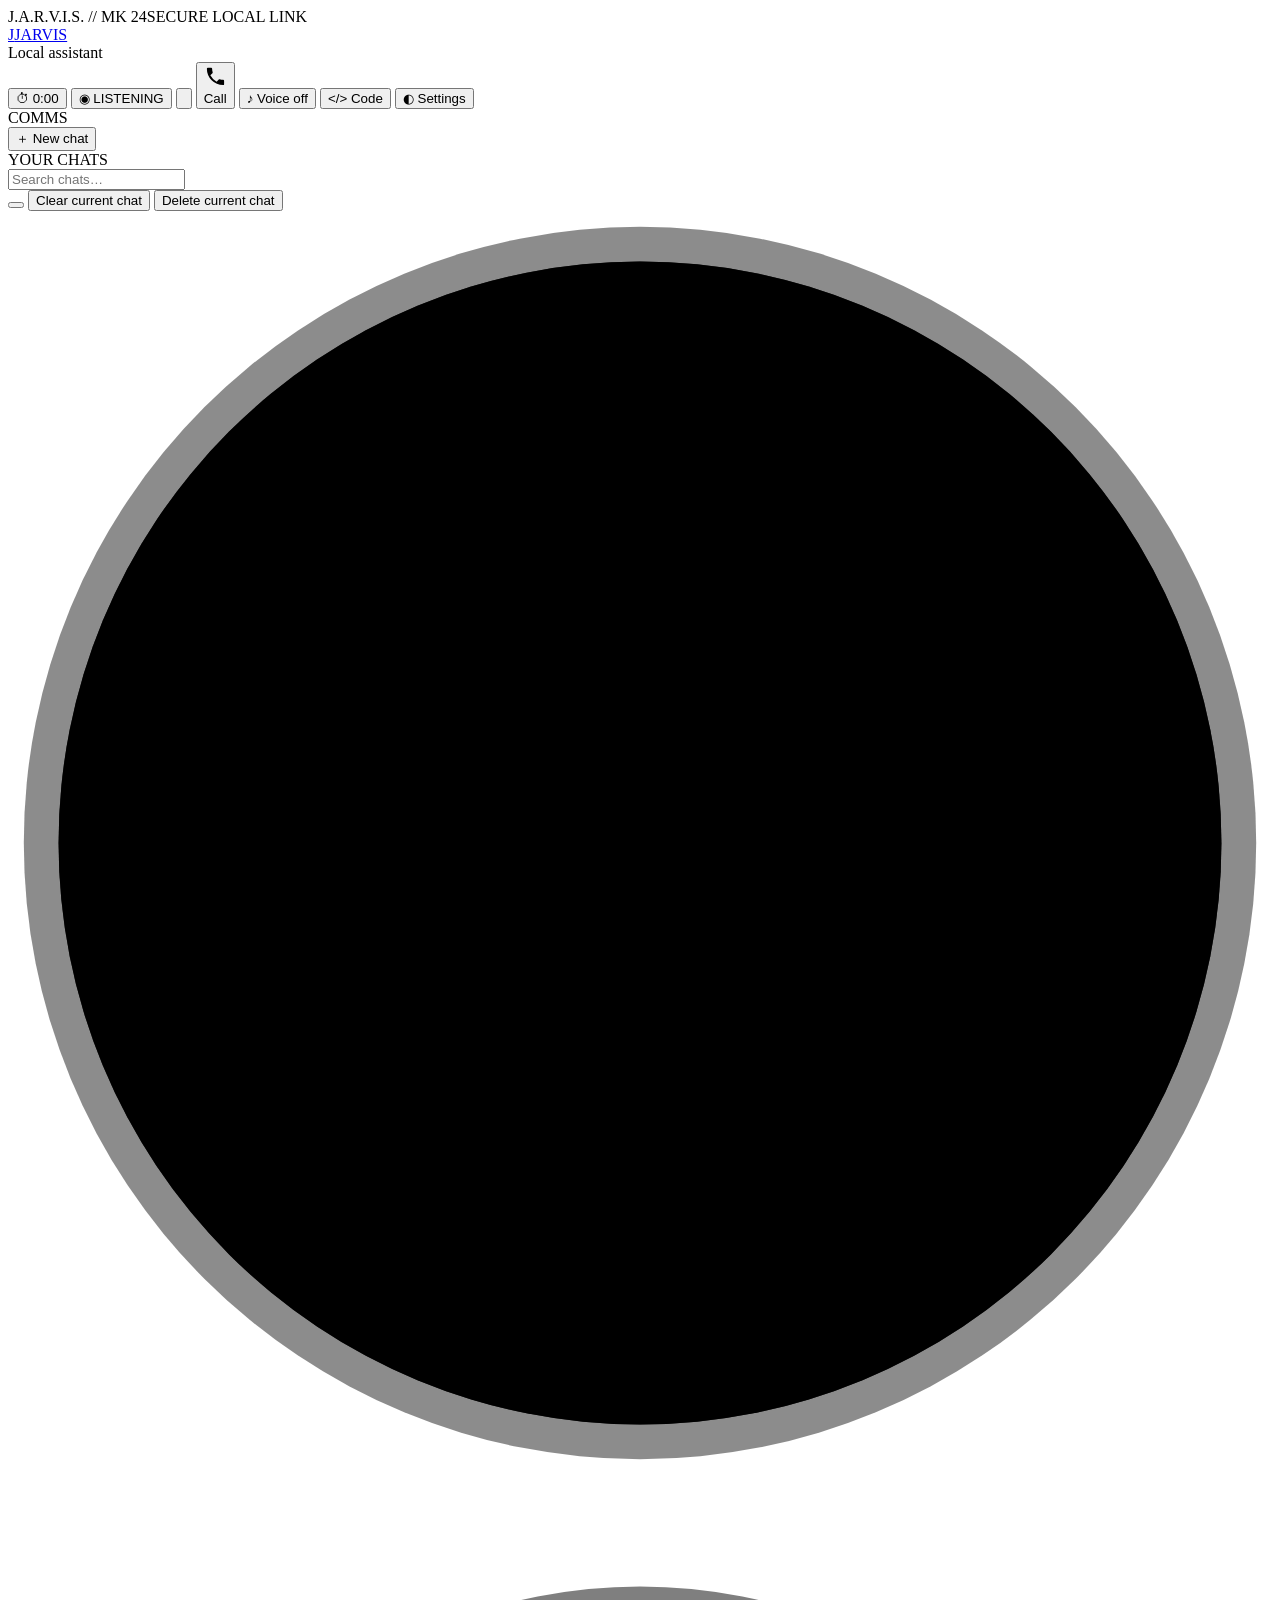
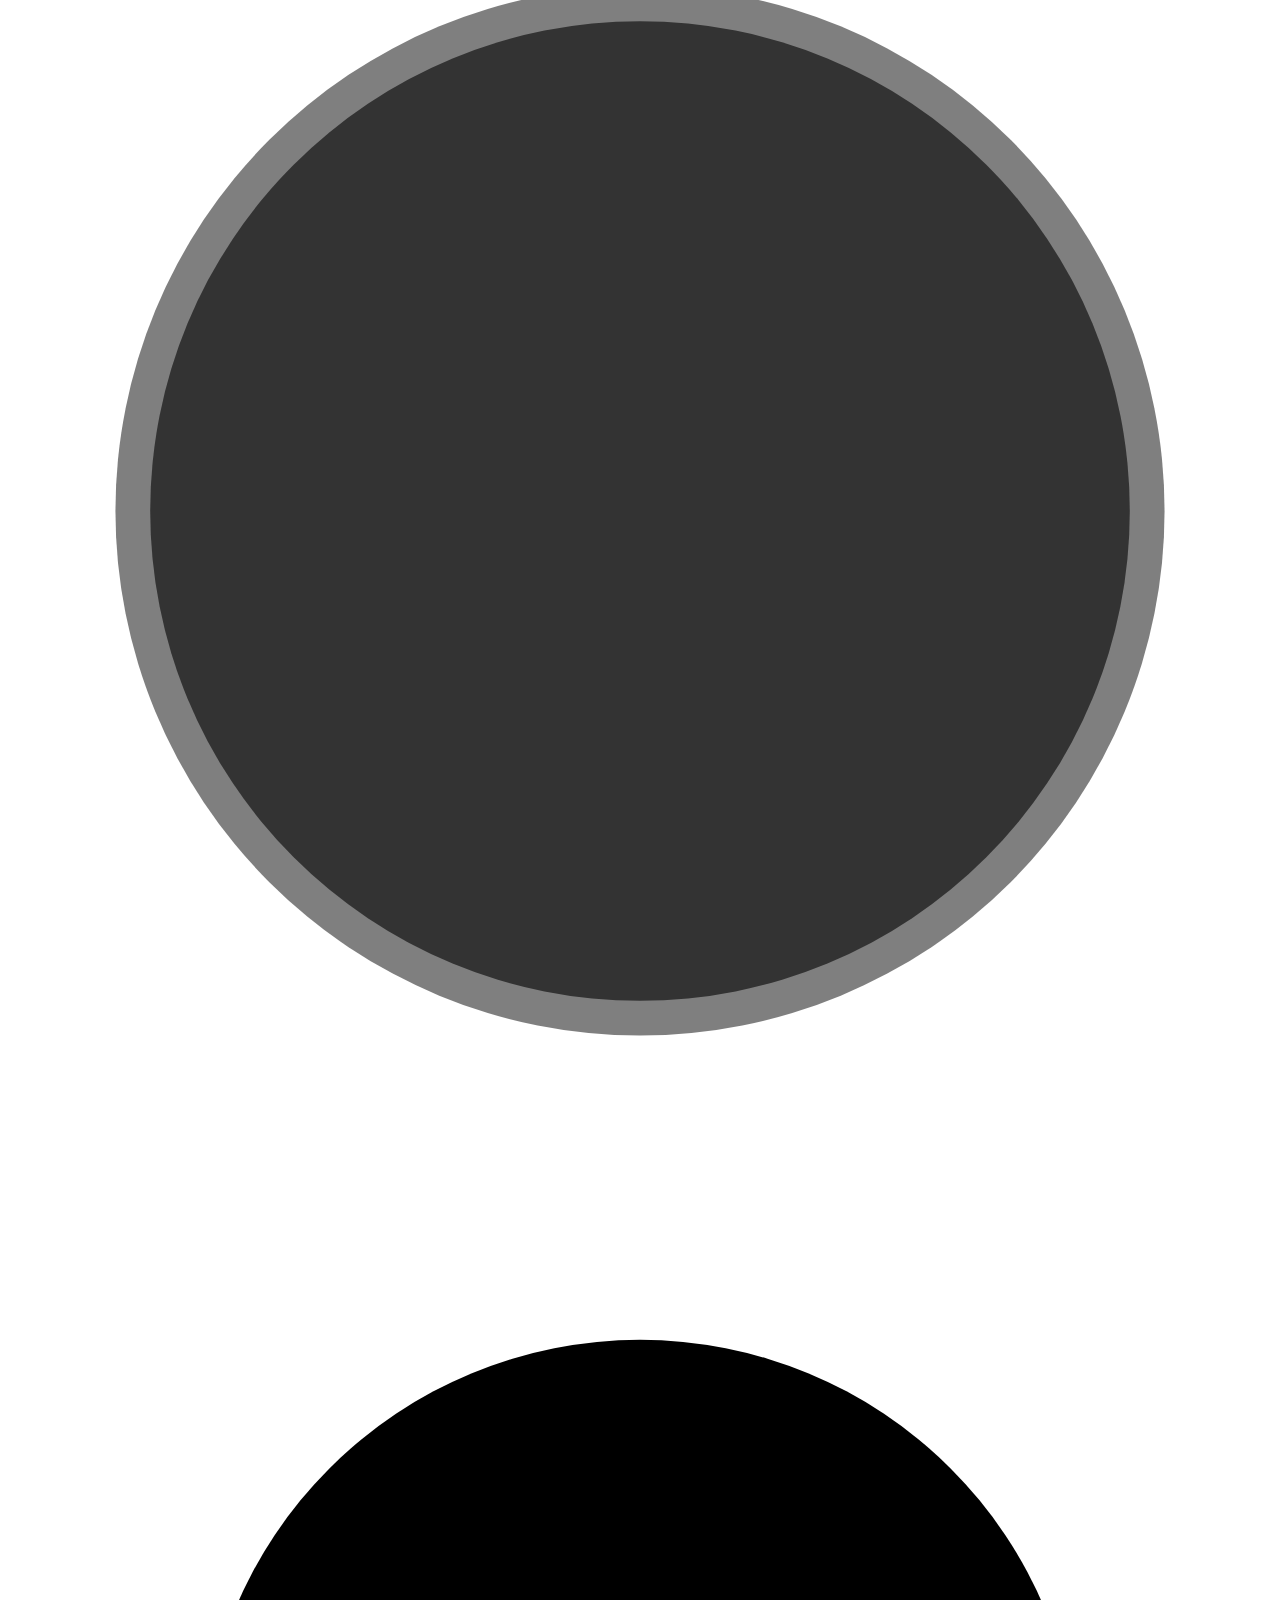
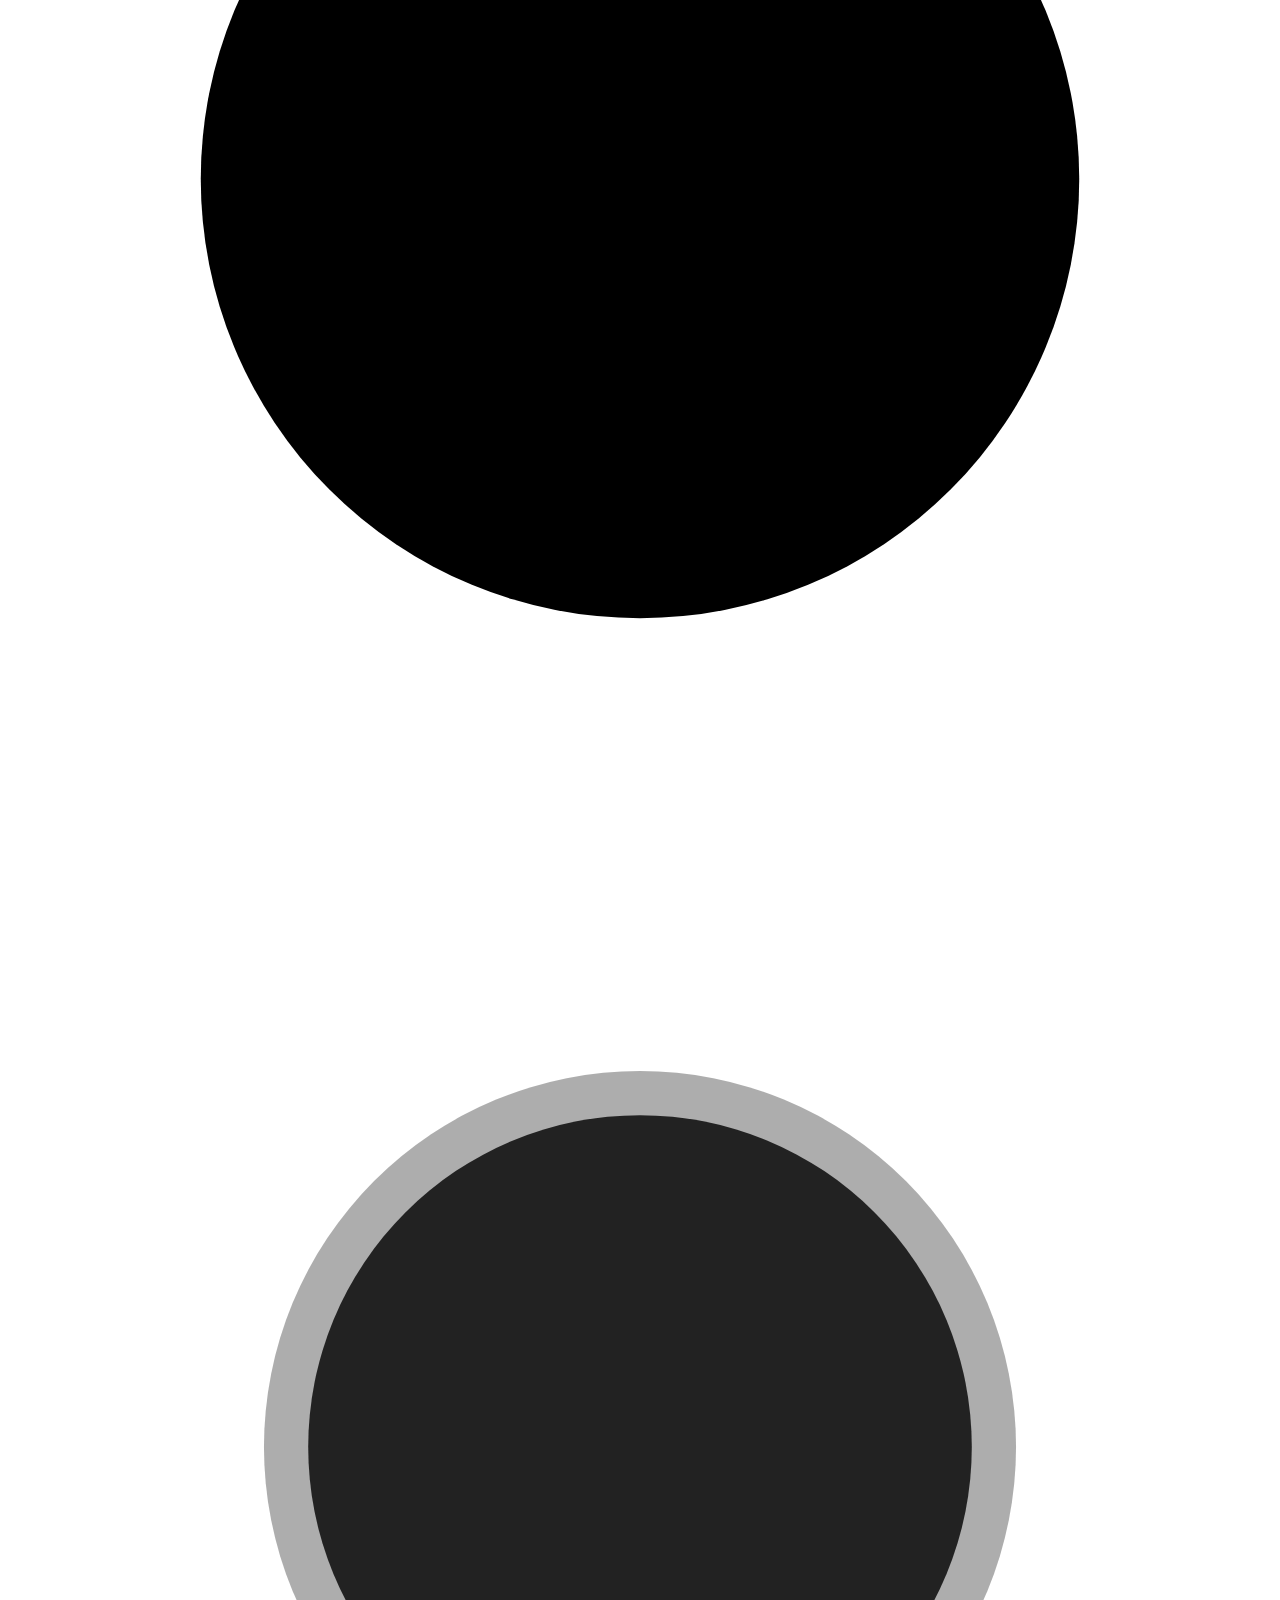
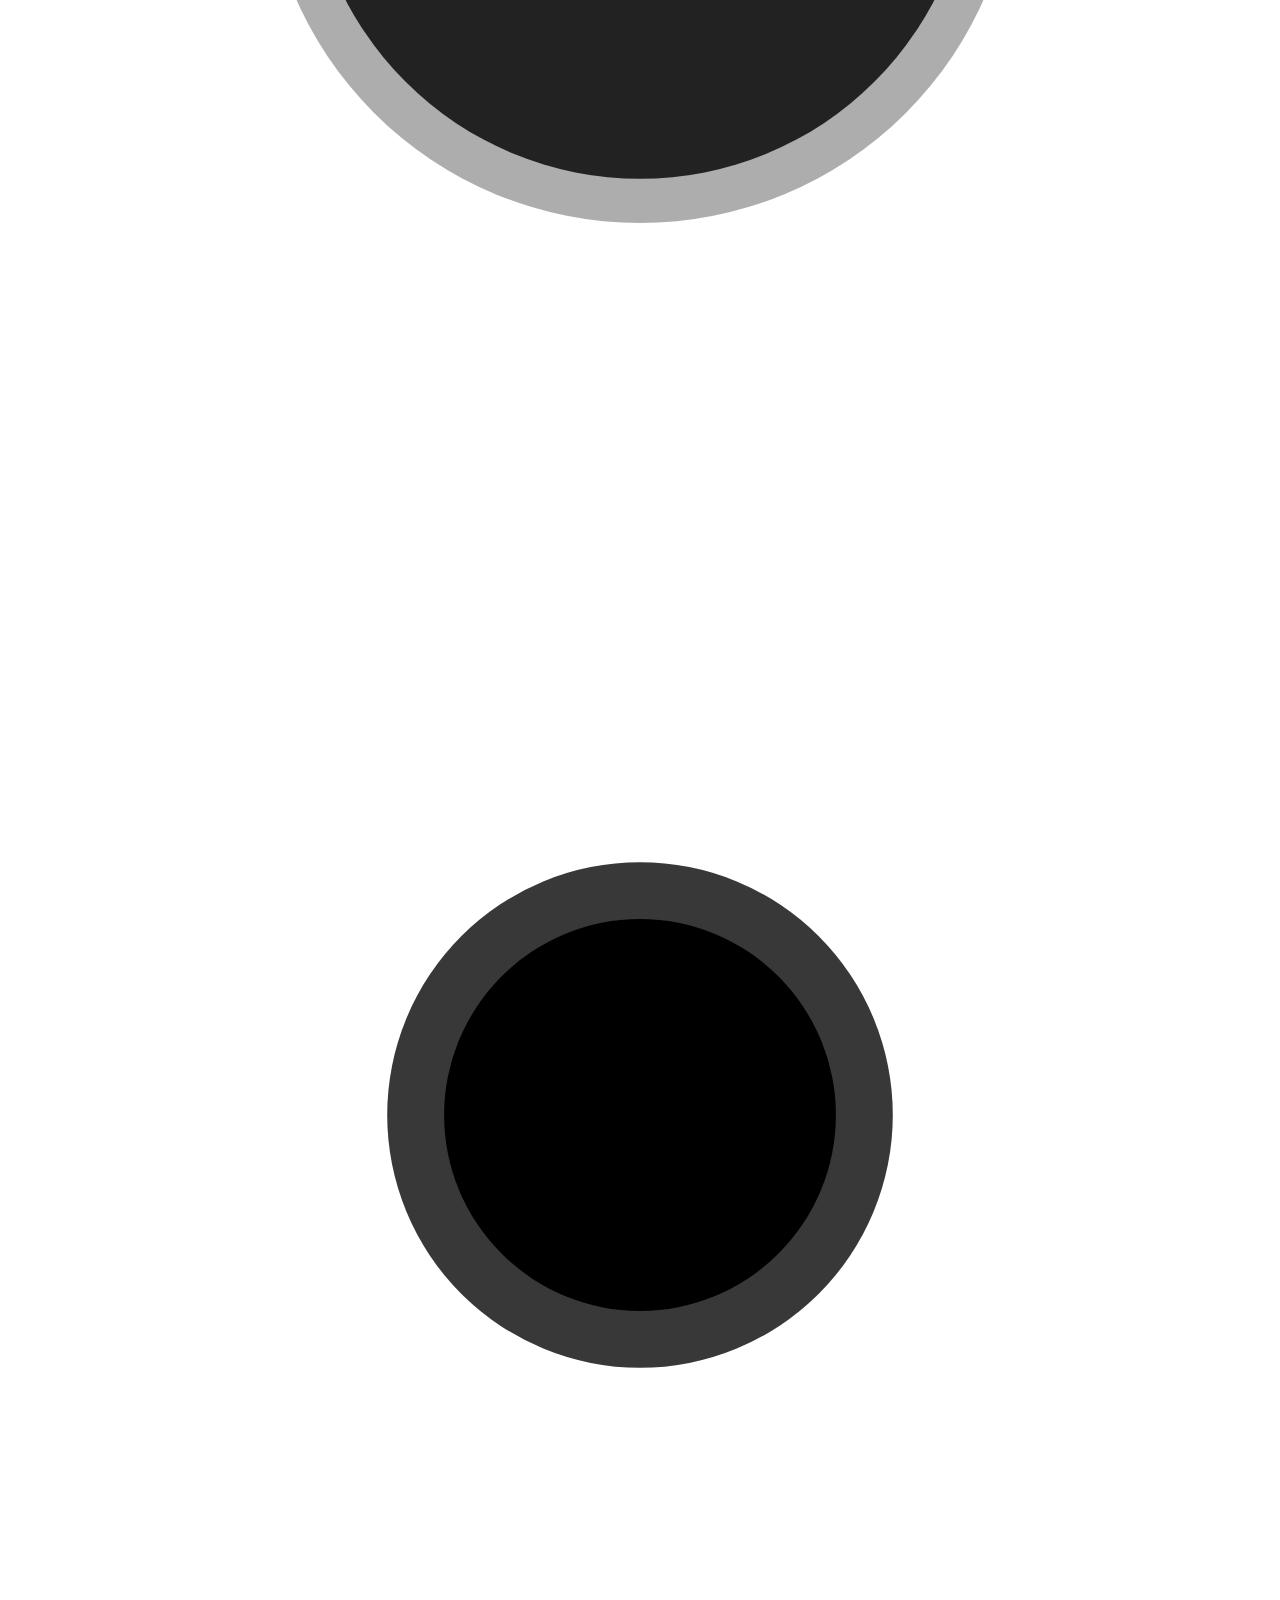
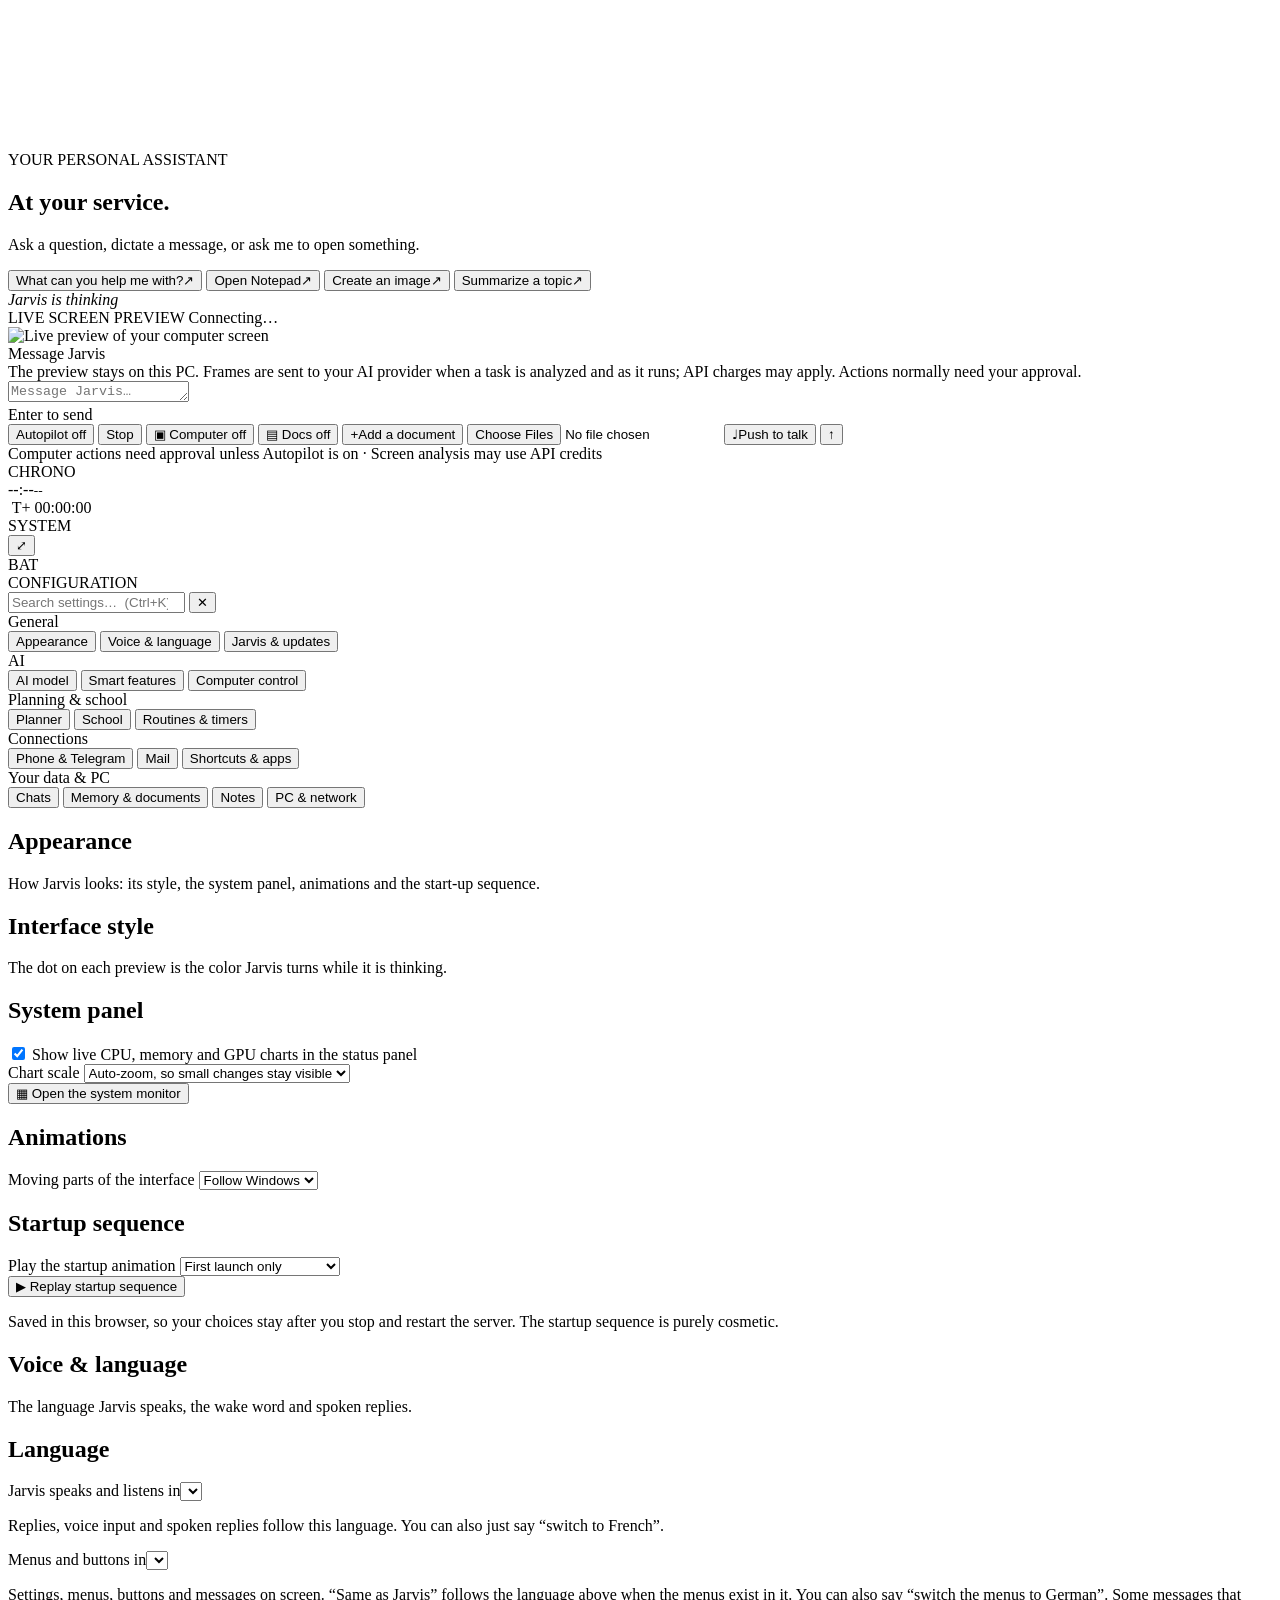
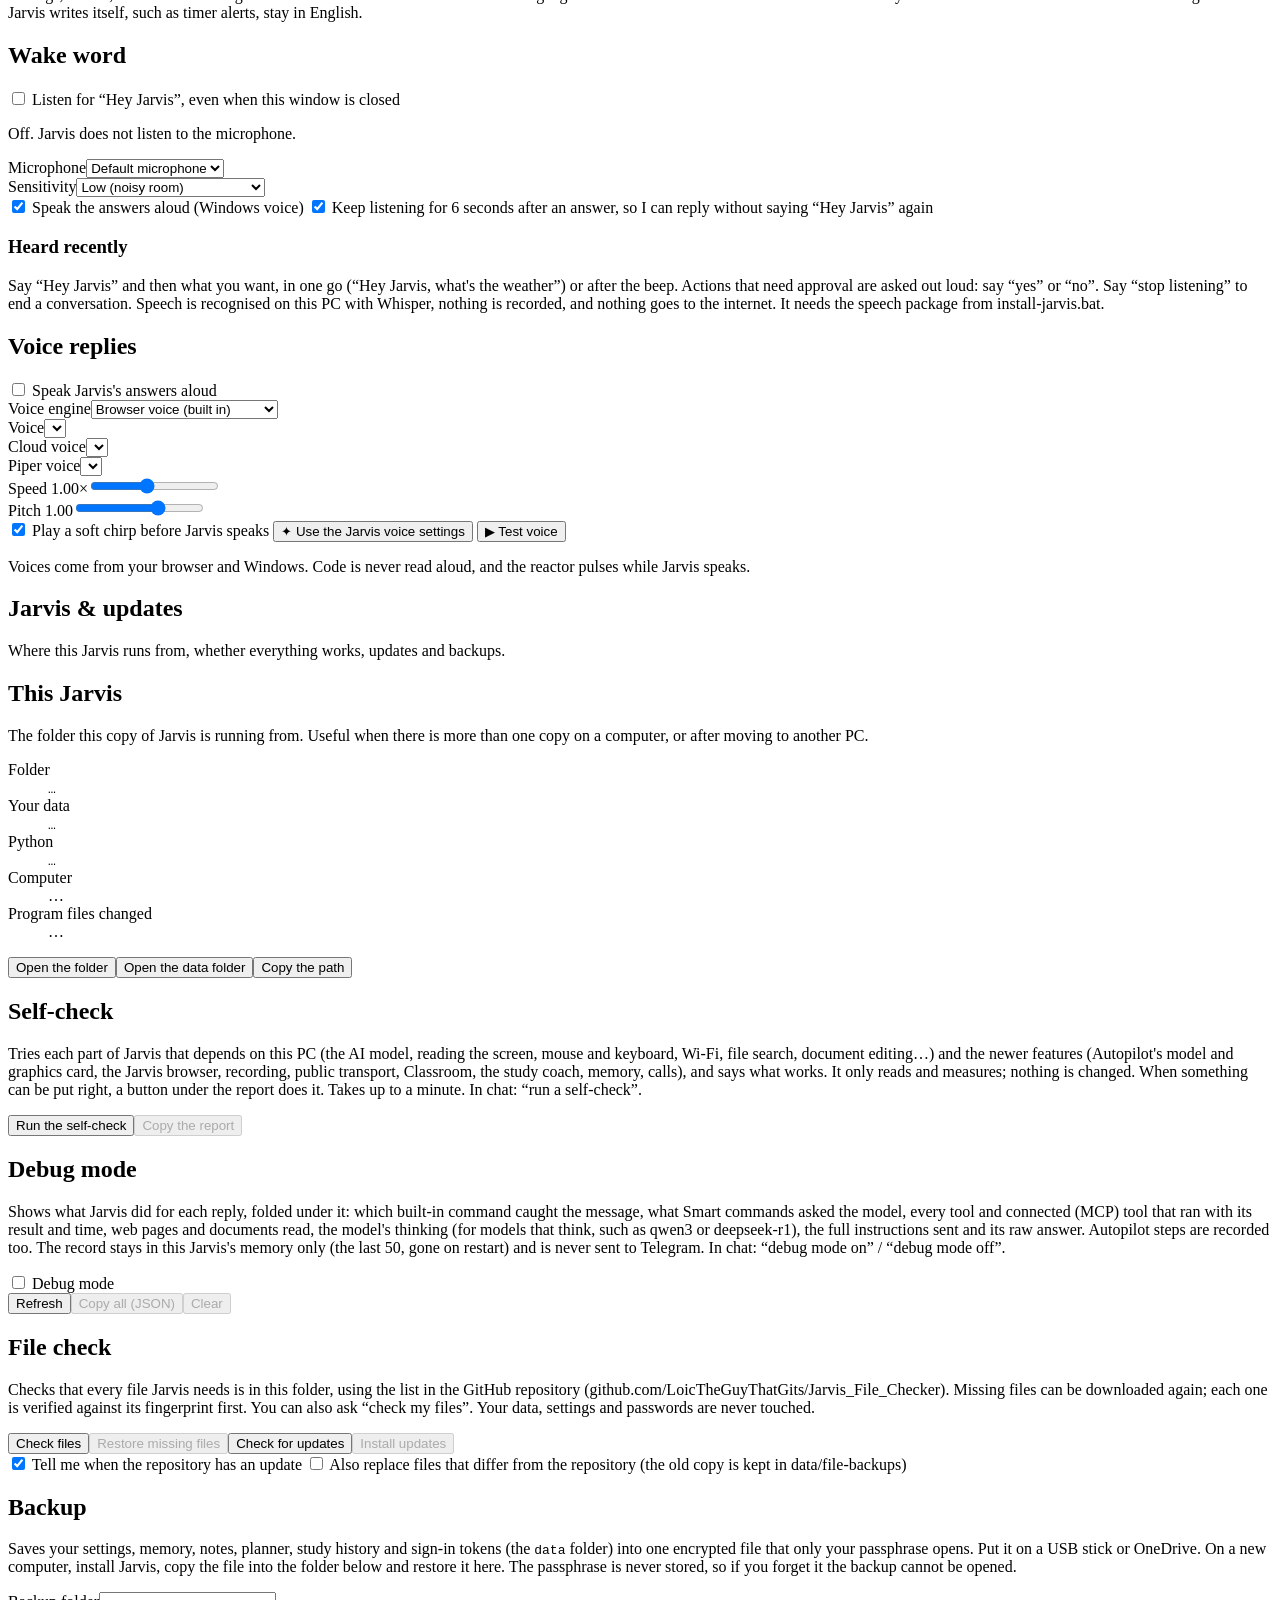
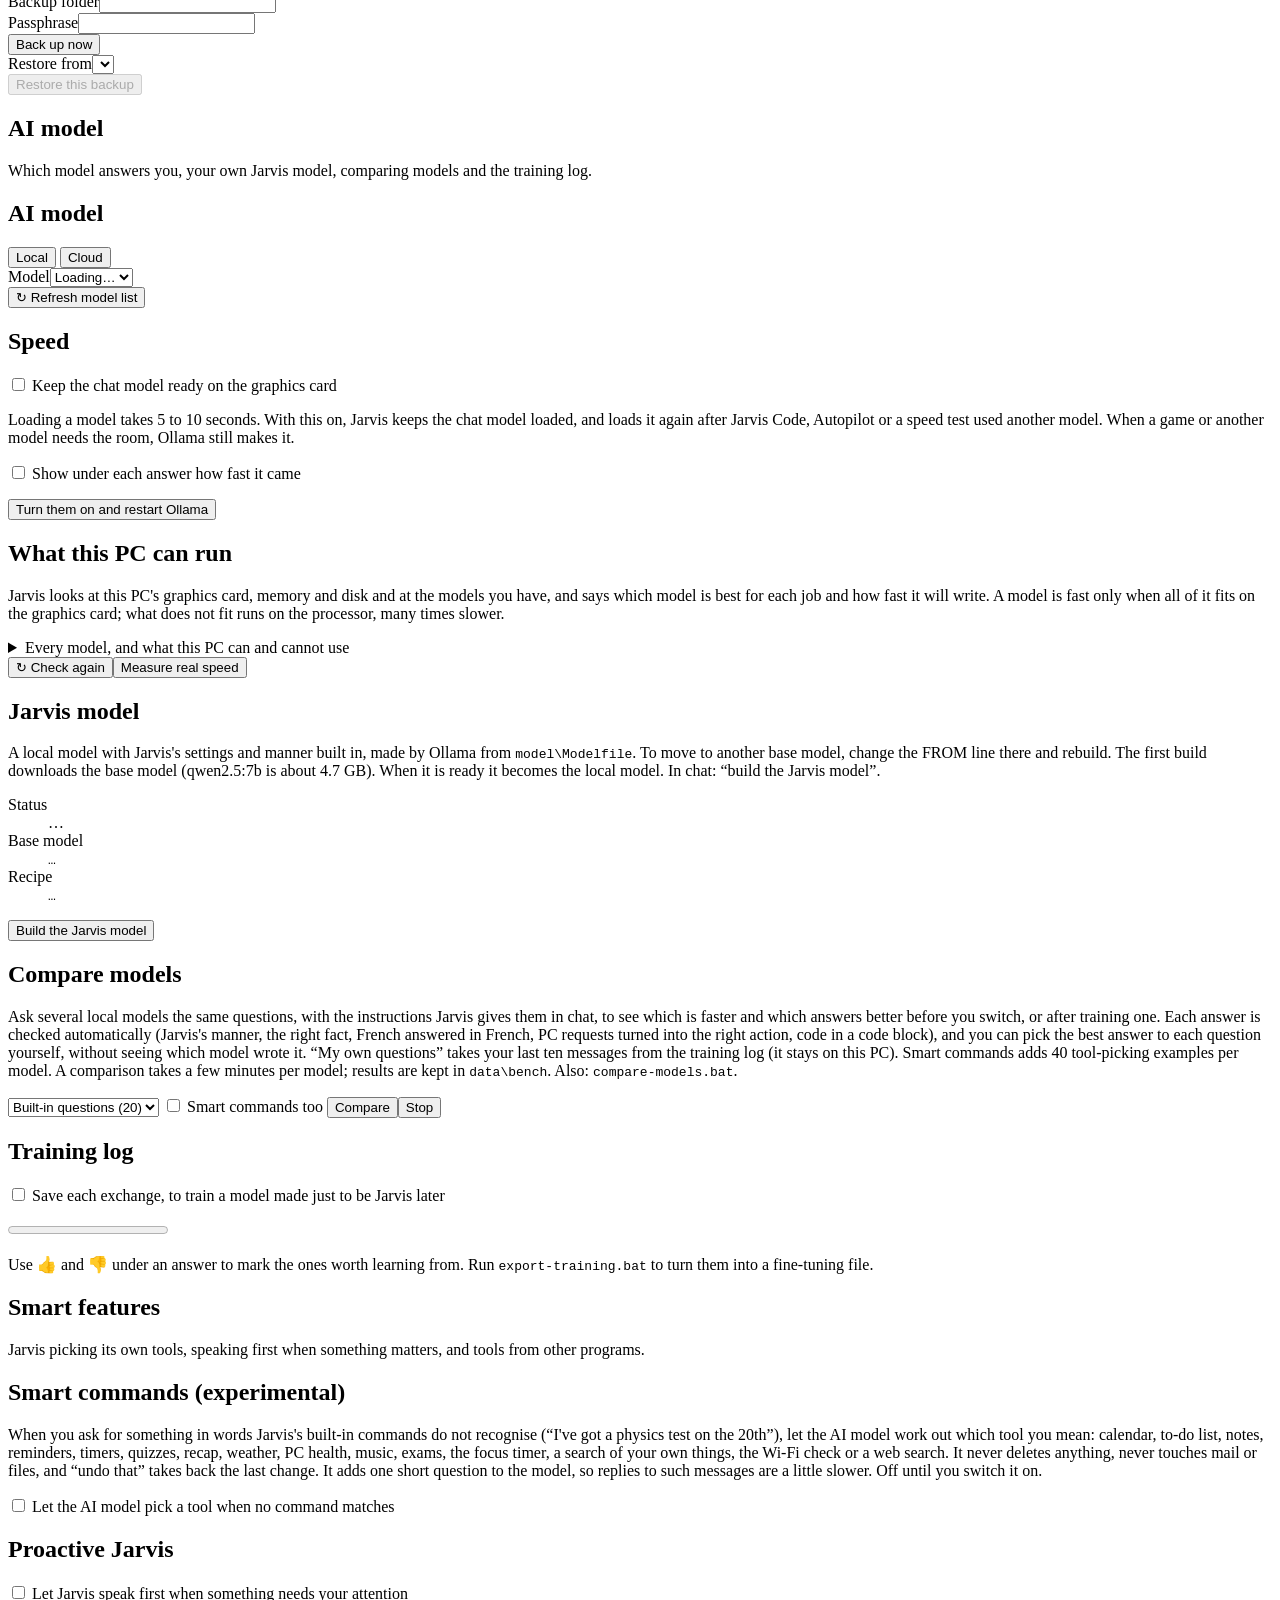
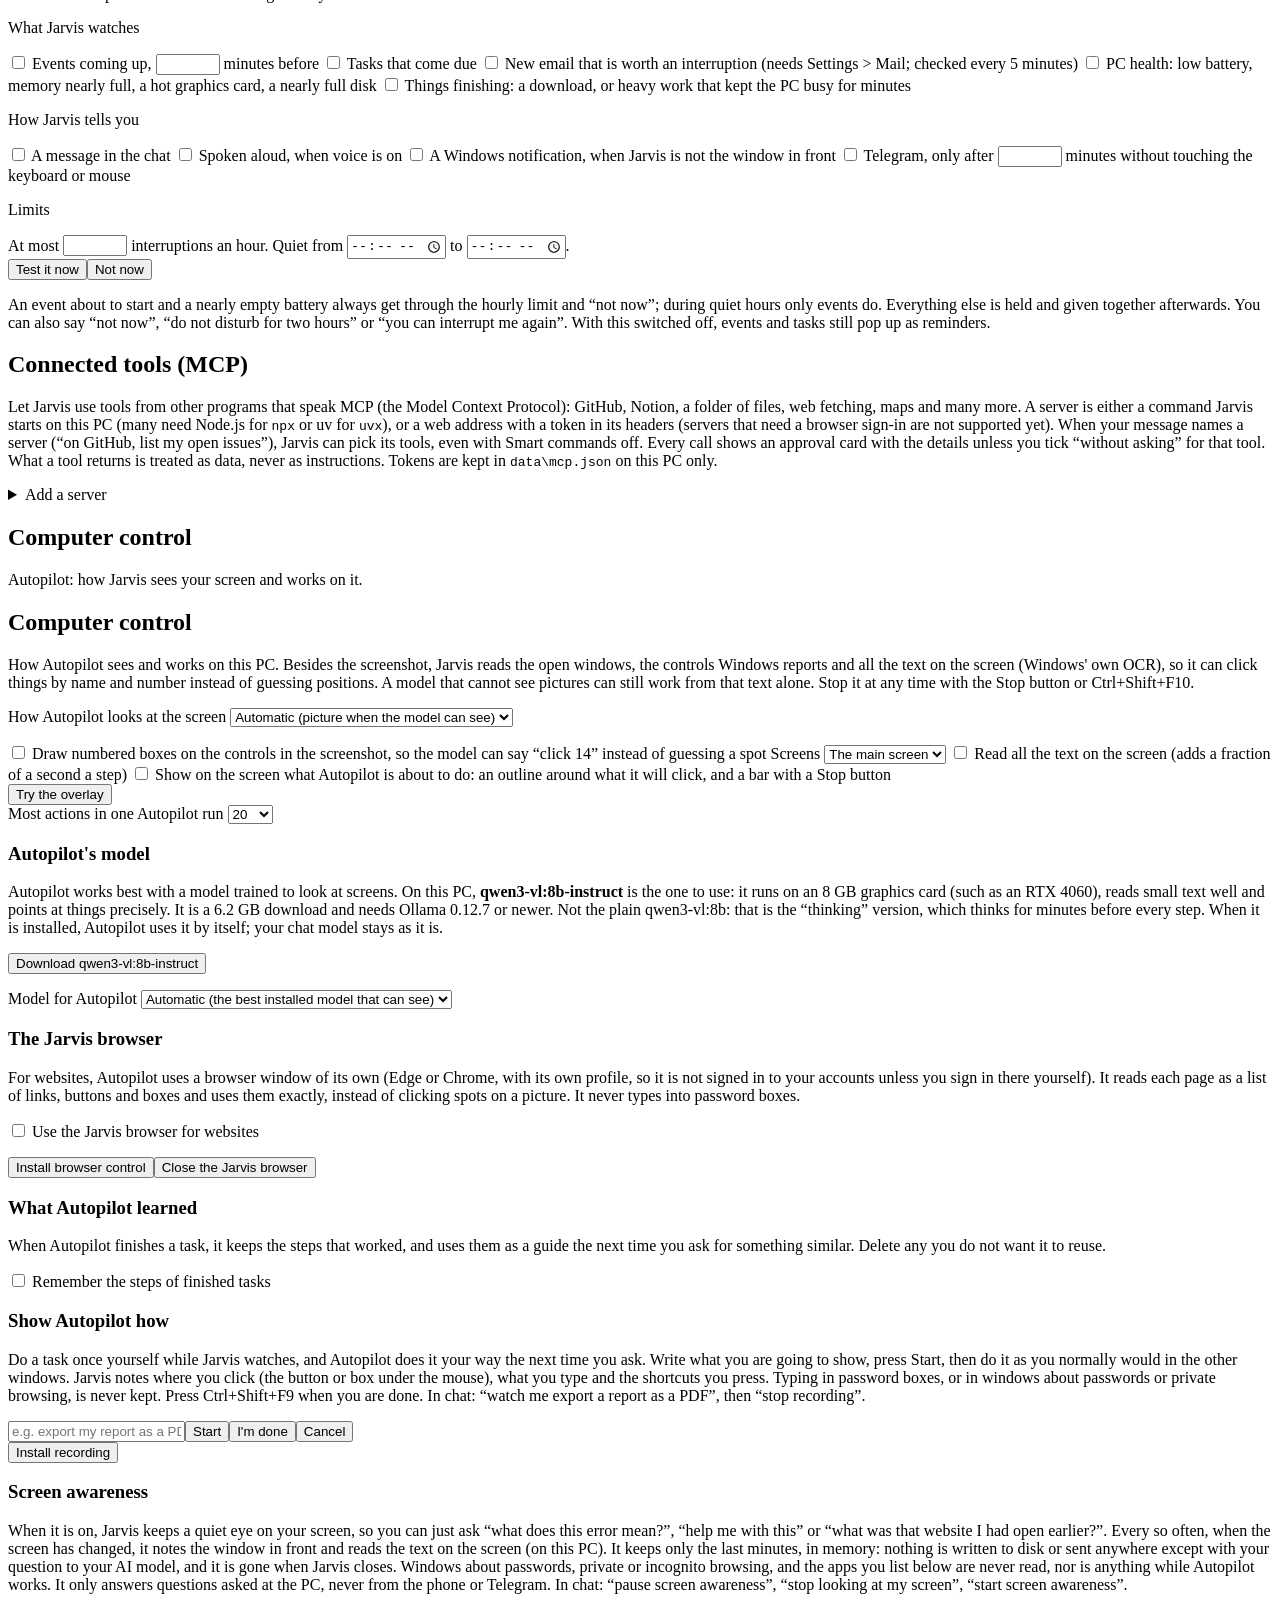
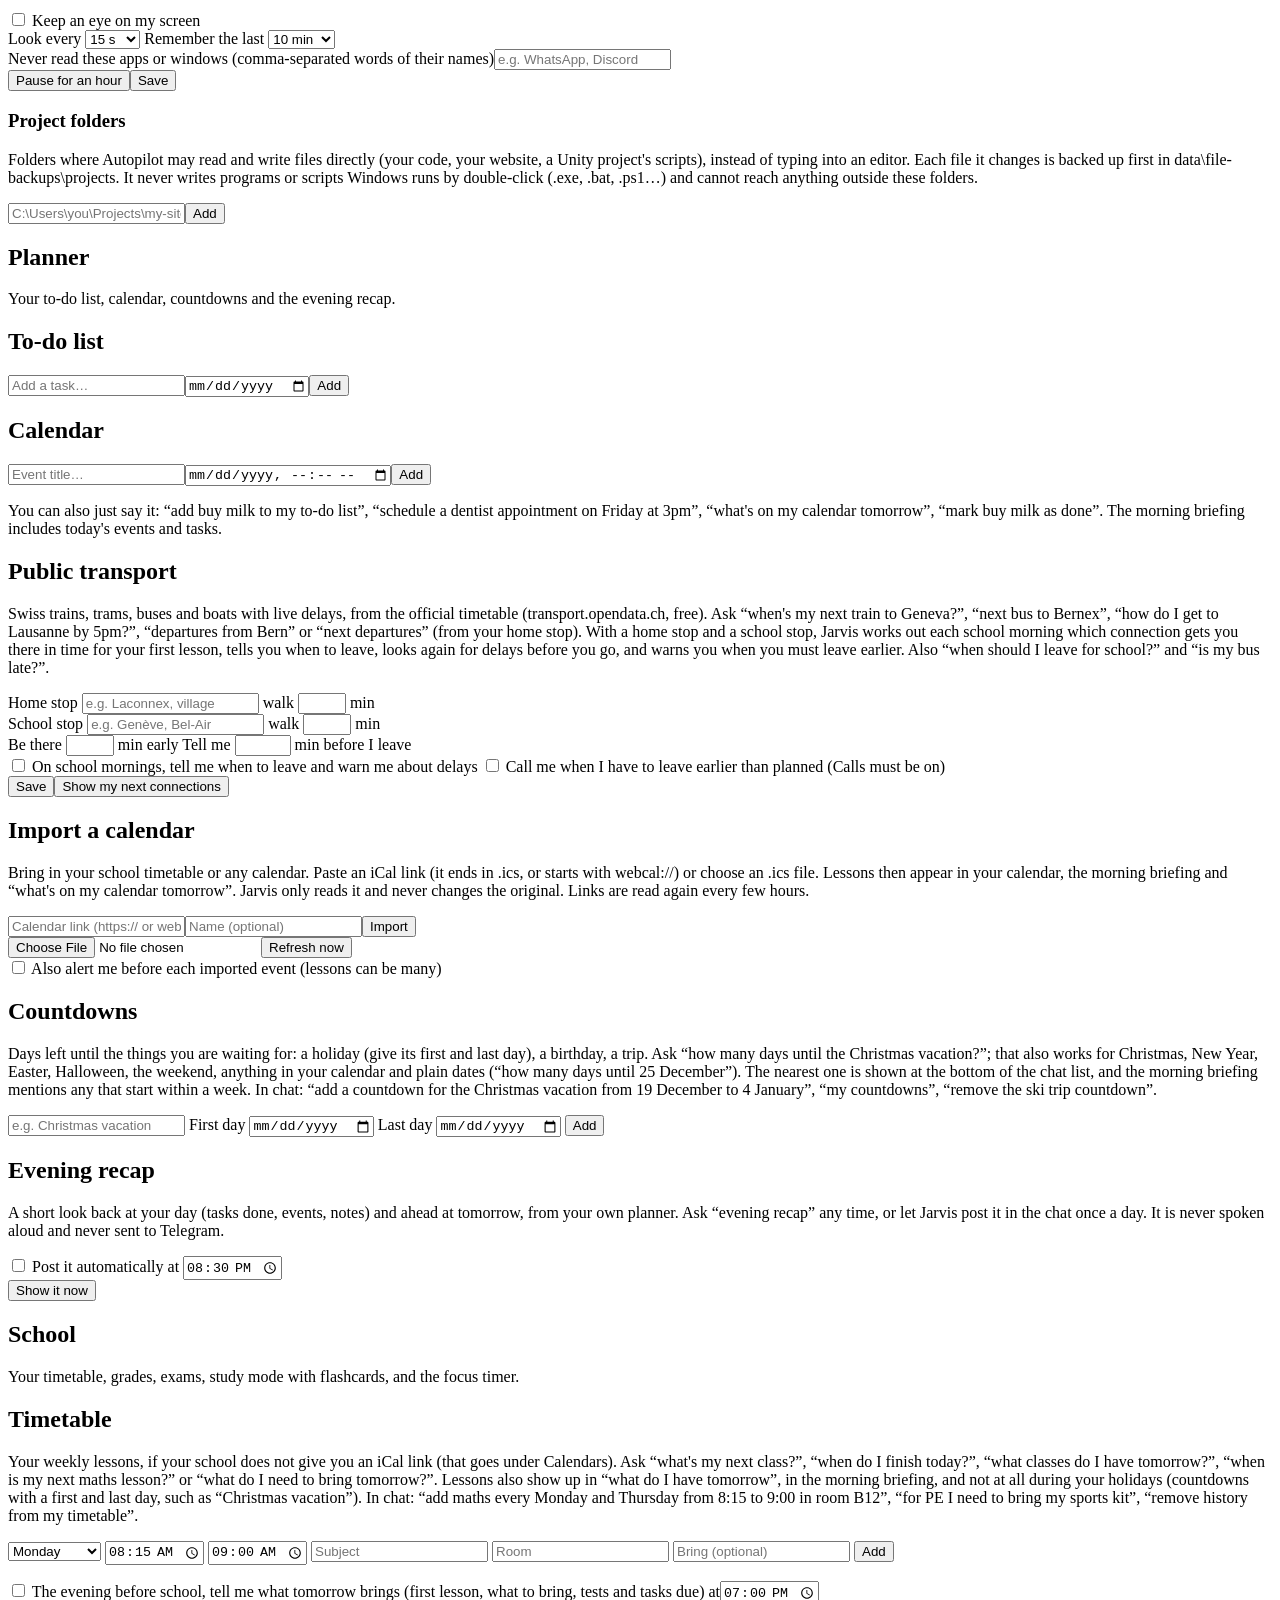
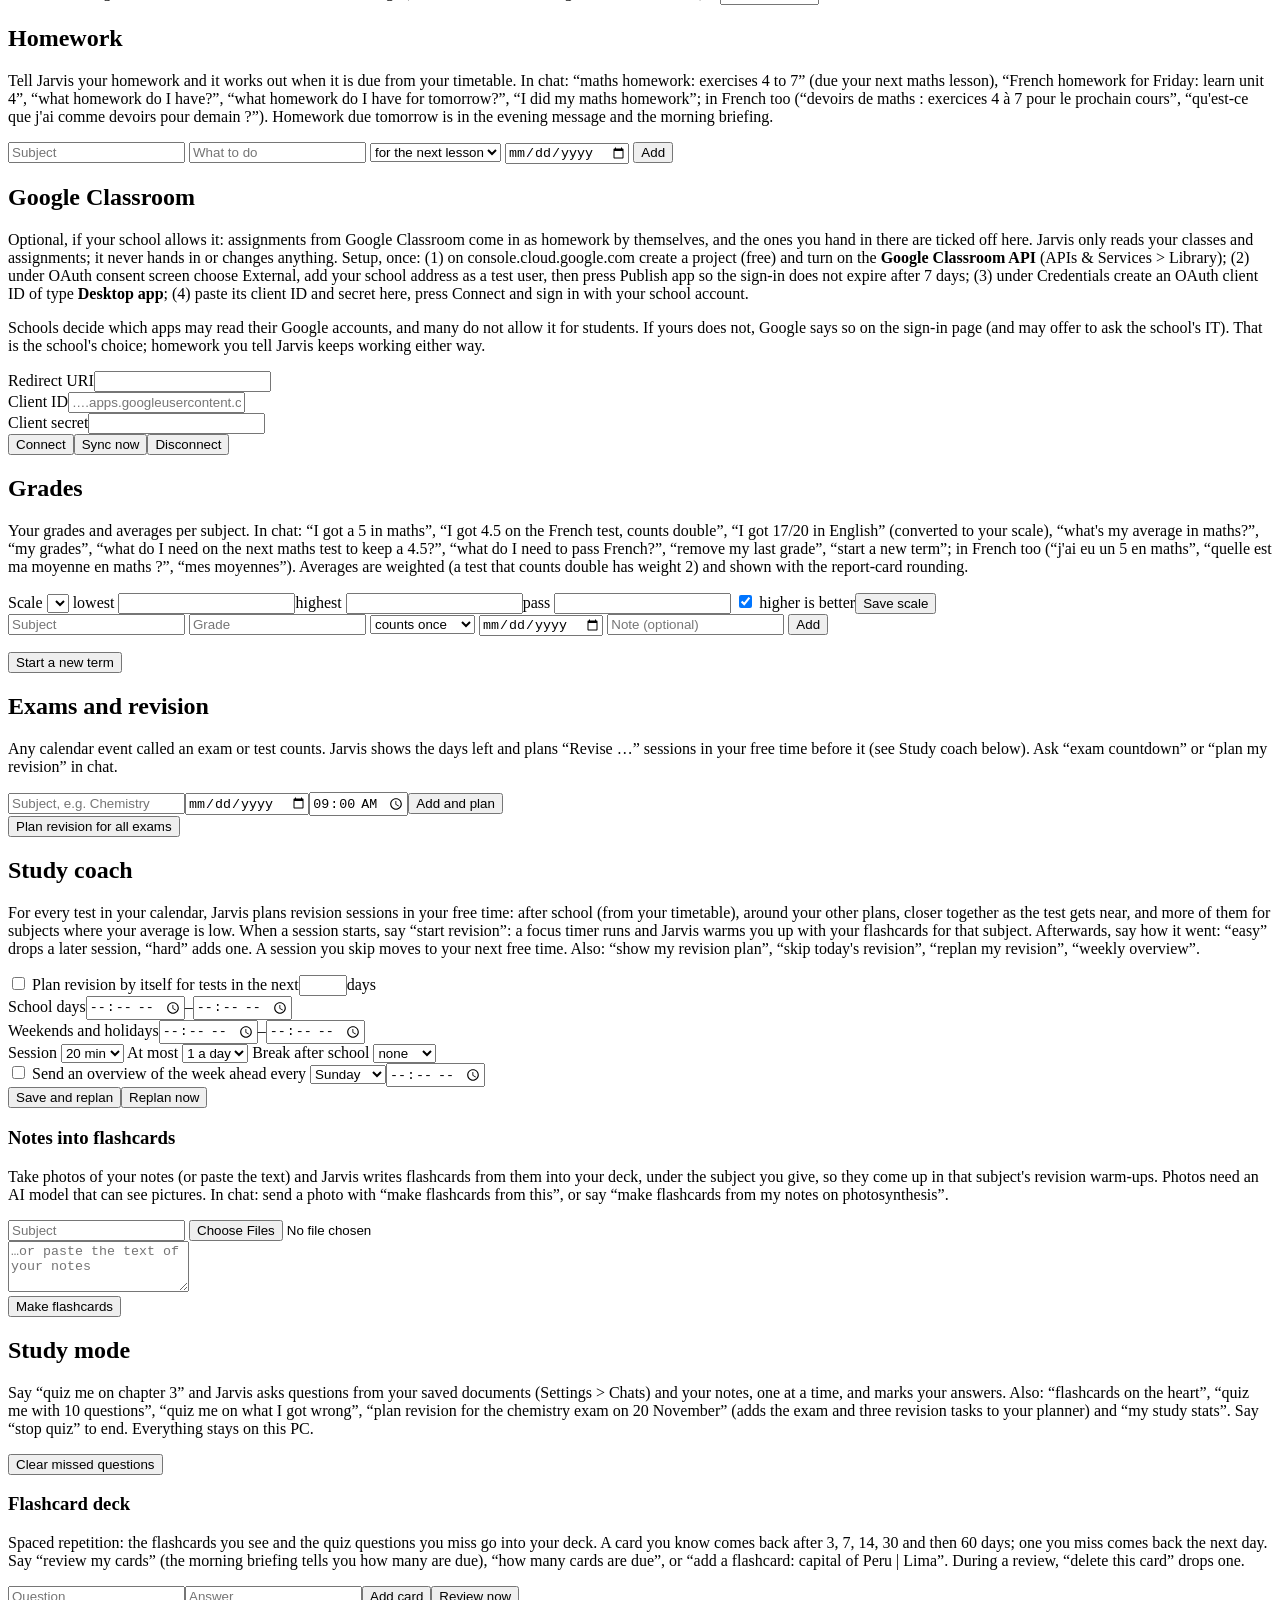
==== web/index.html @ c26b1387 "Speed: keep the chat model loaded, Ollama flash attention and 8-bit cache, stable prompt start so Ol" ====
<!doctype html>
<html lang="en">
<head>
  <meta charset="utf-8">
  <meta name="viewport" content="width=device-width, initial-scale=1">
  <meta name="theme-color" content="#02070d">
  <link rel="icon" href="/icons/jarvis.png" type="image/png">
  <title>Jarvis</title>
  <script>
    /* Runs before first paint: apply the saved theme and decide whether the startup sequence plays. */
    window.JARVIS_ADDRESS = "__ADDRESS__";
    (function () {
      try {
        var d = document.documentElement, get = function (k) { return localStorage.getItem(k); };
        var theme = get('jarvis-theme-v1'); if (theme) d.setAttribute('data-theme', theme);
        var mode = get('jarvis-boot-mode') || 'first', id = '__BOOT_ID__';
        var play = mode === 'every' ? get('jarvis-boot-id') !== id : mode === 'first' ? !get('jarvis-boot-seen') : false;
        /* Windows "Animation effects" off makes the page still, unless Settings > Look > Animations says otherwise. */
        var motion = get('jarvis-motion'); if (motion === 'always') d.setAttribute('data-motion', 'always');
        if (motion !== 'always' && window.matchMedia && matchMedia('(prefers-reduced-motion: reduce)').matches) play = false;
        if (play) d.setAttribute('data-boot', 'play');
        window.__bootId = id;
      } catch (e) {}
    })();
  </script>
  <link rel="preconnect" href="https://fonts.googleapis.com">
  <link rel="preconnect" href="https://fonts.gstatic.com" crossorigin>
  <link href="https://fonts.googleapis.com/css2?family=Orbitron:wght@400;500;600;700&family=Rajdhani:wght@400;500;600&family=Share+Tech+Mono&display=swap" rel="stylesheet">
  <link rel="stylesheet" href="/css/app.css">
  <script>try{if((localStorage.getItem('jarvis-ui-lang')||'en')!=='en')document.documentElement.classList.add('i18n-pending')}catch(e){}</script>
</head>
<body>
  <div class="hud-bg" aria-hidden="true"><i></i><i></i></div>
  <div class="hud-frame" aria-hidden="true"><span>J.A.R.V.I.S. // MK 24</span><span>SECURE LOCAL LINK</span></div>
  <div class="shell">
    <header class="topbar">
      <a class="brand" href="/" aria-label="Jarvis home"><span class="brand-mark" aria-hidden="true">J</span><span>JARVIS</span></a>
      <div class="topbar-right">
        <div class="status"><span class="status-dot"></span><span id="connection">Local assistant</span></div>
        <button type="button" id="timer-chip" class="settings-button timer-chip hidden" title="Active timers and reminders">⏱ <span id="timer-chip-text">0:00</span></button>
        <button type="button" id="wake-chip" class="settings-button wake-chip hidden" title="Listening for “Hey Jarvis”. Click to turn off.">◉ <span id="wake-chip-text">LISTENING</span></button>
        <button type="button" id="aware-badge" class="settings-button aware-badge hidden" title="Screen awareness is on: click to pause it for an hour" aria-label="Screen awareness is on: pause it for an hour"><svg viewBox="0 0 24 24" aria-hidden="true"><path d="M12 5C6.5 5 2.7 9.2 1.5 12c1.2 2.8 5 7 10.5 7s9.3-4.2 10.5-7C21.3 9.2 17.5 5 12 5zm0 11a4 4 0 1 1 0-8 4 4 0 0 1 0 8zm0-6a2 2 0 1 0 0 4 2 2 0 0 0 0-4z"/></svg></button>
        <button type="button" id="call-button" class="settings-button call-button" title="Call Jarvis: talk hands-free, like a phone call"><svg class="call-ico" viewBox="0 0 24 24" aria-hidden="true"><path d="M6.62 10.79a15.05 15.05 0 0 0 6.59 6.59l2.2-2.2a1 1 0 0 1 1.02-.24c1.12.37 2.33.57 3.57.57a1 1 0 0 1 1 1V20a1 1 0 0 1-1 1A17 17 0 0 1 3 4a1 1 0 0 1 1-1h3.5a1 1 0 0 1 1 1c0 1.25.2 2.45.57 3.57a1 1 0 0 1-.25 1.02l-2.2 2.2z"/></svg><span>Call</span></button>
        <button type="button" id="voice-toggle" class="settings-button voice-toggle" aria-pressed="false" title="Speak answers aloud">♪ Voice off</button>
        <button type="button" id="open-code" class="settings-button code-button" title="Jarvis Code: Jarvis builds and fixes code, and checks it in a browser">&lt;/&gt; Code</button>
        <button type="button" id="open-settings" class="settings-button" aria-haspopup="dialog" aria-expanded="false" aria-controls="settings">◐ Settings</button>
      </div>
    </header>

    <div class="workspace">
      <aside class="sidebar hud-panel" aria-label="Chat navigation">
        <div class="panel-title">COMMS</div>
        <button type="button" id="new-chat" class="sidebar-new-chat"><span>＋</span> New chat</button>
        <div class="sidebar-label">YOUR CHATS</div>
        <input type="search" id="chat-search" class="chat-search" placeholder="Search chats…" aria-label="Search chats" autocomplete="off">
        <nav id="chat-list" class="chat-list" aria-label="Saved chats"></nav>
        <div class="sidebar-bottom">
          <button type="button" id="countdown-chip" class="countdown-chip hidden" title="Your next countdown. Click to see them all."><span class="countdown-days" id="countdown-days"></span><span class="countdown-name" id="countdown-name"></span></button>
          <button type="button" id="clear-chat" class="sidebar-clear" title="Clear the current chat">Clear current chat</button>
          <button type="button" id="delete-chat" class="sidebar-delete" title="Delete the current chat and its saved messages">Delete current chat</button>
          <span class="install-mark" id="install-mark" title="The folder Jarvis is running from"></span>
        </div>
      </aside>

      <main class="main-pane">
    <div class="orb-stage" id="orb-stage" aria-hidden="true">
      <div class="reactor">
        <svg class="ring ring-a" viewBox="0 0 400 400"><circle cx="200" cy="200" r="195" stroke-width="1" opacity=".45"/><circle cx="200" cy="200" r="184" stroke-width="8" stroke-dasharray="1.5 8.134" opacity=".7"/><circle cx="200" cy="200" r="184" stroke-width="15" stroke-dasharray="3 286.03"/></svg>
        <svg class="ring ring-b" viewBox="0 0 400 400"><circle cx="200" cy="200" r="166" stroke-width="9" stroke-dasharray="200 30 87.67 30" opacity=".5"/><circle cx="200" cy="200" r="155" stroke-width="1" opacity=".6"/></svg>
        <svg class="ring ring-c" viewBox="0 0 400 400"><circle cx="200" cy="200" r="139" stroke-width="3.5" stroke-dasharray="190 99.03"/></svg>
        <svg class="ring ring-d" viewBox="0 0 400 400"><circle cx="200" cy="200" r="119" stroke-width="15" stroke-dasharray="4 8.46" opacity=".32"/><circle cx="200" cy="200" r="105" stroke-width="1.5" opacity=".8"/></svg>
        <svg class="ring ring-e" viewBox="0 0 400 400"><circle cx="200" cy="200" r="80" stroke-width="22" stroke-dasharray="38 12.265" opacity=".78"/><circle cx="200" cy="200" r="62" stroke-width="2"/></svg>
        <i class="reactor-sweep"></i><i class="reactor-core"></i>
      </div>
      <div class="orb-state"></div>
    </div>

    <section class="hero" id="welcome">
      <div class="eyebrow"><span></span> YOUR PERSONAL ASSISTANT</div>
      <h1>At your service.</h1>
      <p>Ask a question, dictate a message, or ask me to open something.</p>
      <div class="suggestions">
        <button class="suggestion" data-prompt="What can you help me with?">What can you help me with?<span>↗</span></button>
        <button class="suggestion" data-prompt="Open Notepad">Open Notepad<span>↗</span></button>
        <button class="suggestion" data-prompt="Create an image of a tiny cabin under the northern lights, painterly style">Create an image<span>↗</span></button>
        <button class="suggestion" data-prompt="Give me a quick summary of today's top technology news.">Summarize a topic<span>↗</span></button>
      </div>
    </section>

    <section class="conversation" id="conversation" aria-live="polite" aria-label="Conversation"></section>
    <div class="thinking hidden" id="thinking"><span></span><span></span><span></span><i>Jarvis is thinking</i></div>
    <section id="live-screen" class="live-screen hidden" aria-label="Live screen preview">
      <div class="live-screen-heading"><span class="live-indicator"></span> LIVE SCREEN PREVIEW <span id="screen-feed-status">Connecting…</span></div>
      <img id="live-screen-image" alt="Live preview of your computer screen">
    </section>

    <form class="composer" id="composer">
      <label class="sr-only" for="message">Message Jarvis</label>
      <div class="computer-note hidden" id="computer-note">The preview stays on this PC. Frames are sent to your AI provider when a task is analyzed and as it runs; API charges may apply. Actions normally need your approval.</div>
      <textarea id="message" rows="1" placeholder="Message Jarvis…" autocomplete="off"></textarea>
      <div class="composer-tools">
        <span class="hint" id="voice-hint">Enter to send</span>
        <div class="button-group">
          <button type="button" id="autopilot-mode" class="autopilot-toggle hidden" aria-pressed="false" title="Run computer actions without step-by-step approval; stop with Ctrl+Shift+F10">Autopilot off</button>
          <button type="button" id="autopilot-stop" class="autopilot-stop hidden" title="Stop Autopilot">Stop</button>
          <button type="button" id="computer-mode" class="computer-toggle" aria-pressed="false" title="Let Jarvis inspect the screen and propose approved actions">▣ Computer off</button>
          <button type="button" id="docs-toggle" class="computer-toggle hidden" aria-pressed="false" title="Answer from your saved documents, using only the local Ollama model">▤ Docs off</button>
          <button type="button" id="docs-attach" class="icon-button" title="Add a document (PDF, Word, Excel, PowerPoint, CSV, text or code)" aria-label="Add a document">+<span class="sr-only">Add a document</span></button>
          <input type="file" id="docs-file" class="hidden" multiple accept=".pdf,.docx,.docm,.xlsx,.xlsm,.pptx,.csv,.tsv,.txt,.md,.markdown,.json,.xml,.yml,.yaml,.html,.htm,.log,.py,.js,.ts,.java,.c,.cpp,.cs,.go,.rs,.sql,.ps1,.bat,.sh,.css,.toml,.ini">
          <button type="button" id="mic" class="icon-button" title="Push to talk" aria-label="Push to talk">♩<span class="sr-only">Push to talk</span></button>
          <button type="submit" class="send-button" aria-label="Send message">↑</button>
        </div>
      </div>
    </form>
    <footer>Computer actions need approval unless Autopilot is on <span>·</span> Screen analysis may use API credits</footer>
      </main>

      <aside class="rail" aria-label="Status">
        <div class="hud-panel chrono">
          <div class="panel-title">CHRONO</div>
          <div class="chrono-time" id="hud-time">--:--<small>--</small></div>
          <div class="chrono-row"><span id="hud-date">&nbsp;</span><span id="hud-uptime" title="Time since this window opened">T+ 00:00:00</span></div>
        </div>
        <div id="sysmon" class="sysmon hud-panel" aria-label="System status">
          <div class="sys-head"><div class="panel-title">SYSTEM</div><button type="button" id="sys-expand" class="sys-expand" title="Open the system monitor" aria-label="Open the system monitor">⤢</button></div>
          <div id="sys-charts" class="sys-charts"></div>
          <div id="sys-battery" class="sys-row sys-battery hidden"><span class="sys-label">BAT</span><span class="sys-bar"><i></i></span><span class="sys-val"></span></div>
        </div>
      </aside>
    </div>
  </div>

  <div id="settings-backdrop" class="settings-backdrop hidden"></div>
  <section id="settings" class="settings-panel hidden" role="dialog" aria-modal="true" aria-label="Settings">
    <header class="settings-head">
      <div class="panel-title">CONFIGURATION</div>
      <input type="search" id="settings-search" class="settings-search" placeholder="Search settings…  (Ctrl+K)" aria-label="Search settings" autocomplete="off" spellcheck="false">
      <button type="button" id="settings-close" class="settings-close" aria-label="Close settings">✕</button>
    </header>
    <div class="settings-body">
    <div class="settings-tabs" role="tablist" aria-label="Settings sections">
      <div class="settings-tabgroup" aria-hidden="true">General</div>
      <button type="button" role="tab" id="tab-look" class="settings-tab" data-pane="look" aria-selected="true" aria-controls="pane-look">Appearance</button>
      <button type="button" role="tab" id="tab-voice" class="settings-tab" data-pane="voice" aria-selected="false" aria-controls="pane-voice" tabindex="-1">Voice &amp; language</button>
      <button type="button" role="tab" id="tab-system" class="settings-tab" data-pane="system" aria-selected="false" aria-controls="pane-system" tabindex="-1">Jarvis &amp; updates</button>
      <div class="settings-tabgroup" aria-hidden="true">AI</div>
      <button type="button" role="tab" id="tab-ai" class="settings-tab" data-pane="ai" aria-selected="false" aria-controls="pane-ai" tabindex="-1">AI model</button>
      <button type="button" role="tab" id="tab-tools" class="settings-tab" data-pane="tools" aria-selected="false" aria-controls="pane-tools" tabindex="-1">Smart features</button>
      <button type="button" role="tab" id="tab-control" class="settings-tab" data-pane="control" aria-selected="false" aria-controls="pane-control" tabindex="-1">Computer control</button>
      <div class="settings-tabgroup" aria-hidden="true">Planning & school</div>
      <button type="button" role="tab" id="tab-plan" class="settings-tab" data-pane="plan" aria-selected="false" aria-controls="pane-plan" tabindex="-1">Planner</button>
      <button type="button" role="tab" id="tab-school" class="settings-tab" data-pane="school" aria-selected="false" aria-controls="pane-school" tabindex="-1">School</button>
      <button type="button" role="tab" id="tab-timers" class="settings-tab" data-pane="timers" aria-selected="false" aria-controls="pane-timers" tabindex="-1">Routines &amp; timers</button>
      <div class="settings-tabgroup" aria-hidden="true">Connections</div>
      <button type="button" role="tab" id="tab-devices" class="settings-tab" data-pane="devices" aria-selected="false" aria-controls="pane-devices" tabindex="-1">Phone &amp; Telegram</button>
      <button type="button" role="tab" id="tab-mail" class="settings-tab" data-pane="mail" aria-selected="false" aria-controls="pane-mail" tabindex="-1">Mail</button>
      <button type="button" role="tab" id="tab-keys" class="settings-tab" data-pane="keys" aria-selected="false" aria-controls="pane-keys" tabindex="-1">Shortcuts &amp; apps</button>
      <div class="settings-tabgroup" aria-hidden="true">Your data & PC</div>
      <button type="button" role="tab" id="tab-chats" class="settings-tab" data-pane="chats" aria-selected="false" aria-controls="pane-chats" tabindex="-1">Chats</button>
      <button type="button" role="tab" id="tab-memory" class="settings-tab" data-pane="memory" aria-selected="false" aria-controls="pane-memory" tabindex="-1">Memory &amp; documents</button>
      <button type="button" role="tab" id="tab-notes" class="settings-tab" data-pane="notes" aria-selected="false" aria-controls="pane-notes" tabindex="-1">Notes</button>
      <button type="button" role="tab" id="tab-pc" class="settings-tab" data-pane="pc" aria-selected="false" aria-controls="pane-pc" tabindex="-1">PC &amp; network</button>
    </div>
    <div class="settings-content" id="settings-content">

    <div class="settings-pane" id="pane-look" role="tabpanel" aria-labelledby="tab-look">
      <div class="pane-intro"><h2 class="pane-title">Appearance</h2><p>How Jarvis looks: its style, the system panel, animations and the start-up sequence.</p></div>
      <div class="settings-section">
        <h2 class="settings-heading">Interface style</h2>
        <div class="theme-grid" id="theme-grid" role="radiogroup" aria-label="Interface style"></div>
        <p class="settings-note">The dot on each preview is the color Jarvis turns while it is thinking.</p>
      </div>
      <div class="settings-section">
        <h2 class="settings-heading">System panel</h2>
        <label class="settings-check"><input type="checkbox" id="sysmon-on" checked> Show live CPU, memory and GPU charts in the status panel</label>
        <div class="settings-field"><label for="chart-scale">Chart scale</label>
          <select id="chart-scale"><option value="auto">Auto-zoom, so small changes stay visible</option><option value="fixed">Fixed 0–100%, like Task Manager</option></select></div>
        <button type="button" id="sys-open-big" class="settings-action">▦ Open the system monitor</button>
      </div>
      <div class="settings-section">
        <h2 class="settings-heading">Animations</h2>
        <div class="settings-field">
          <label for="motion-mode">Moving parts of the interface</label>
          <select id="motion-mode">
            <option value="system">Follow Windows</option>
            <option value="always">Always animate</option>
          </select>
        </div>
        <p class="settings-note" id="motion-note"></p>
      </div>
      <div class="settings-section">
        <h2 class="settings-heading">Startup sequence</h2>
        <div class="settings-field">
          <label for="boot-mode">Play the startup animation</label>
          <select id="boot-mode">
            <option value="first">First launch only</option>
            <option value="every">Every time Jarvis starts</option>
            <option value="never">Never</option>
          </select>
        </div>
        <button type="button" id="boot-replay" class="settings-action">▶ Replay startup sequence</button>
        <p class="settings-note">Saved in this browser, so your choices stay after you stop and restart the server. The startup sequence is purely cosmetic.</p>
      </div>
    </div>
    <div class="settings-pane hidden" id="pane-voice" role="tabpanel" aria-labelledby="tab-voice">
      <div class="pane-intro"><h2 class="pane-title">Voice &amp; language</h2><p>The language Jarvis speaks, the wake word and spoken replies.</p></div>
      <div class="settings-section">
        <h2 class="settings-heading">Language</h2>
        <div class="settings-field"><label for="lang-select">Jarvis speaks and listens in</label><select id="lang-select"></select></div>
        <p class="settings-note" id="lang-note">Replies, voice input and spoken replies follow this language. You can also just say “switch to French”.</p>
        <div class="settings-field"><label for="ui-lang-select">Menus and buttons in</label><select id="ui-lang-select"></select></div>
        <p class="settings-note" id="ui-lang-note">Settings, menus, buttons and messages on screen. “Same as Jarvis” follows the language above when the menus exist in it. You can also say “switch the menus to German”. Some messages that Jarvis writes itself, such as timer alerts, stay in English.</p>
      </div>
      <div class="settings-section" id="wake-section">
        <h2 class="settings-heading">Wake word</h2>
        <label class="settings-check"><input type="checkbox" id="ww-enabled"> Listen for “Hey Jarvis”, even when this window is closed</label>
        <p class="settings-note" id="ww-status">Off. Jarvis does not listen to the microphone.</p>
        <div id="ww-options" class="hidden">
          <div class="settings-field"><label for="ww-device">Microphone</label><select id="ww-device"><option value="">Default microphone</option></select></div>
          <div class="settings-field"><label for="ww-sens">Sensitivity</label><select id="ww-sens">
            <option value="low">Low (noisy room)</option><option value="normal">Normal</option><option value="high">High (quiet room, soft voice)</option></select></div>
          <label class="settings-check"><input type="checkbox" id="ww-speak" checked> Speak the answers aloud (Windows voice)</label>
          <label class="settings-check"><input type="checkbox" id="ww-follow" checked> Keep listening for 6 seconds after an answer, so I can reply without saying “Hey Jarvis” again</label>
          <h3 class="settings-subheading">Heard recently</h3>
          <ul id="ww-log" class="tool-list"></ul>
        </div>
        <p class="settings-note">Say “Hey Jarvis” and then what you want, in one go (“Hey Jarvis, what's the weather”) or after the beep. Actions that need approval are asked out loud: say “yes” or “no”. Say “stop listening” to end a conversation. Speech is recognised on this PC with Whisper, nothing is recorded, and nothing goes to the internet. It needs the speech package from install-jarvis.bat.</p>
      </div>
      <div class="settings-section">
        <h2 class="settings-heading">Voice replies</h2>
        <label class="settings-check"><input type="checkbox" id="voice-on"> Speak Jarvis's answers aloud</label>
        <div class="settings-field"><label for="voice-engine">Voice engine</label><select id="voice-engine">
          <option value="browser">Browser voice (built in)</option>
          <option value="cloud">Natural voice (cloud AI)</option>
          <option value="piper">Natural voice (offline, Piper)</option>
        </select></div>
        <div class="settings-field" id="field-browser-voice"><label for="voice-select">Voice</label><select id="voice-select"></select></div>
        <div class="settings-field hidden" id="field-cloud-voice"><label for="voice-cloud-voice">Cloud voice</label><select id="voice-cloud-voice"></select></div>
        <div class="settings-field hidden" id="field-piper-voice"><label for="voice-piper-model">Piper voice</label><select id="voice-piper-model"></select></div>
        <div class="settings-field"><label for="voice-rate">Speed <output id="voice-rate-out">1.00×</output></label><input type="range" id="voice-rate" min="0.7" max="1.4" step="0.05" value="1"></div>
        <div class="settings-field" id="field-pitch"><label for="voice-pitch">Pitch <output id="voice-pitch-out">1.00</output></label><input type="range" id="voice-pitch" min="0.6" max="1.2" step="0.05" value="1"></div>
        <label class="settings-check voice-chirp-row"><input type="checkbox" id="voice-chirp" checked> Play a soft chirp before Jarvis speaks</label>
        <button type="button" id="voice-jarvis" class="settings-action">✦ Use the Jarvis voice settings</button>
        <button type="button" id="voice-test" class="settings-action">▶ Test voice</button>
        <p class="settings-note" id="voice-note">Voices come from your browser and Windows. Code is never read aloud, and the reactor pulses while Jarvis speaks.</p>
      </div>
    </div>
    <div class="settings-pane hidden" id="pane-system" role="tabpanel" aria-labelledby="tab-system">
      <div class="pane-intro"><h2 class="pane-title">Jarvis &amp; updates</h2><p>Where this Jarvis runs from, whether everything works, updates and backups.</p></div>
      <div class="settings-section">
        <h2 class="settings-heading">This Jarvis</h2>
        <p class="settings-note">The folder this copy of Jarvis is running from. Useful when there is more than one copy on a computer, or after moving to another PC.</p>
        <dl class="install-info">
          <dt>Folder</dt><dd><code id="install-folder">…</code></dd>
          <dt>Your data</dt><dd><code id="install-data">…</code></dd>
          <dt>Python</dt><dd><code id="install-python">…</code></dd>
          <dt>Computer</dt><dd id="install-pc">…</dd>
          <dt>Program files changed</dt><dd id="install-changed">…</dd>
        </dl>
        <div class="inline-form"><button type="button" id="install-open">Open the folder</button><button type="button" id="install-open-data">Open the data folder</button><button type="button" id="install-copy">Copy the path</button></div>
        <p class="settings-note" id="install-status" role="status"></p>
      </div>
      <div class="settings-section">
        <h2 class="settings-heading">Self-check</h2>
        <p class="settings-note">Tries each part of Jarvis that depends on this PC (the AI model, reading the screen, mouse and keyboard, Wi-Fi, file search, document editing…) and the newer features (Autopilot's model and graphics card, the Jarvis browser, recording, public transport, Classroom, the study coach, memory, calls), and says what works. It only reads and measures; nothing is changed. When something can be put right, a button under the report does it. Takes up to a minute. In chat: “run a self-check”.</p>
        <div class="inline-form"><button type="button" id="selftest-run">Run the self-check</button><button type="button" id="selftest-copy" disabled>Copy the report</button></div>
        <pre class="settings-note" id="selftest-report" role="status" style="white-space:pre-wrap"></pre>
        <div class="inline-form selftest-fixes hidden" id="selftest-fixes"></div>
      </div>
      <div class="settings-section">
        <h2 class="settings-heading">Debug mode</h2>
        <p class="settings-note">Shows what Jarvis did for each reply, folded under it: which built-in command caught the message, what Smart commands asked the model, every tool and connected (MCP) tool that ran with its result and time, web pages and documents read, the model's thinking (for models that think, such as qwen3 or deepseek-r1), the full instructions sent and its raw answer. Autopilot steps are recorded too. The record stays in this Jarvis's memory only (the last 50, gone on restart) and is never sent to Telegram. In chat: “debug mode on” / “debug mode off”.</p>
        <label class="settings-check"><input type="checkbox" id="debug-on"> Debug mode</label>
        <div class="inline-form"><button type="button" id="debug-refresh">Refresh</button><button type="button" id="debug-copy" disabled>Copy all (JSON)</button><button type="button" id="debug-clear" disabled>Clear</button></div>
        <p class="settings-note" id="debug-status" role="status"></p>
        <ul class="settings-list debug-recent" id="debug-list"></ul>
      </div>
      <div class="settings-section">
        <h2 class="settings-heading">File check</h2>
        <p class="settings-note">Checks that every file Jarvis needs is in this folder, using the list in the GitHub repository (github.com/LoicTheGuyThatGits/Jarvis_File_Checker). Missing files can be downloaded again; each one is verified against its fingerprint first. You can also ask “check my files”. Your data, settings and passwords are never touched.</p>
        <div class="inline-form"><button type="button" id="files-check">Check files</button><button type="button" id="files-repair" disabled>Restore missing files</button><button type="button" id="files-update">Check for updates</button><button type="button" id="files-install" disabled>Install updates</button></div>
        <label class="settings-check"><input type="checkbox" id="files-auto" checked> Tell me when the repository has an update</label>
        <label class="settings-check"><input type="checkbox" id="files-changed"> Also replace files that differ from the repository (the old copy is kept in data/file-backups)</label>
        <pre class="settings-note" id="files-report" style="white-space:pre-wrap" role="status"></pre>
      </div>
      <div class="settings-section">
        <h2 class="settings-heading">Backup</h2>
        <p class="settings-note">Saves your settings, memory, notes, planner, study history and sign-in tokens (the <code>data</code> folder) into one encrypted file that only your passphrase opens. Put it on a USB stick or OneDrive. On a new computer, install Jarvis, copy the file into the folder below and restore it here. The passphrase is never stored, so if you forget it the backup cannot be opened.</p>
        <p class="settings-note" id="backup-last" role="status"></p>
        <div class="settings-field"><label for="backup-folder">Backup folder</label><input type="text" id="backup-folder" maxlength="300" spellcheck="false"></div>
        <div class="settings-field"><label for="backup-pass">Passphrase</label><input type="password" id="backup-pass" autocomplete="new-password" maxlength="200"></div>
        <div class="inline-form"><button type="button" id="backup-run">Back up now</button></div>
        <div class="settings-field"><label for="backup-file">Restore from</label><select id="backup-file" aria-label="Backup to restore"></select></div>
        <div class="inline-form"><button type="button" id="backup-restore" disabled>Restore this backup</button></div>
        <p class="settings-note" id="backup-status" role="status"></p>
      </div>
    </div>
    <div class="settings-pane hidden" id="pane-ai" role="tabpanel" aria-labelledby="tab-ai">
      <div class="pane-intro"><h2 class="pane-title">AI model</h2><p>Which model answers you, your own Jarvis model, comparing models and the training log.</p></div>
      <div class="settings-section">
        <h2 class="settings-heading">AI model</h2>
        <div class="seg" role="radiogroup" aria-label="Where Jarvis thinks">
          <button type="button" role="radio" class="seg-option" id="prov-local" data-provider="local" aria-checked="false">Local</button>
          <button type="button" role="radio" class="seg-option" id="prov-cloud" data-provider="cloud" aria-checked="false">Cloud</button>
        </div>
        <div class="settings-field"><label for="model-select">Model</label><select id="model-select"><option>Loading…</option></select></div>
        <button type="button" id="model-refresh" class="settings-action">↻ Refresh model list</button>
        <p class="settings-note" id="ai-note"></p>
      </div>
      <div class="settings-section">
        <h2 class="settings-heading">Speed</h2>
        <label class="settings-check"><input type="checkbox" id="speed-keep"> Keep the chat model ready on the graphics card</label>
        <p class="settings-note">Loading a model takes 5 to 10 seconds. With this on, Jarvis keeps the chat model loaded, and loads it again after Jarvis Code, Autopilot or a speed test used another model. When a game or another model needs the room, Ollama still makes it.</p>
        <label class="settings-check"><input type="checkbox" id="speed-show"> Show under each answer how fast it came</label>
        <p class="settings-note" id="speed-fast-note"></p>
        <div class="inline-form"><button type="button" id="speed-fast" class="hidden">Turn them on and restart Ollama</button></div>
        <p class="settings-note" id="speed-status" role="status"></p>
      </div>
      <div class="settings-section">
        <h2 class="settings-heading">What this PC can run</h2>
        <p class="settings-note">Jarvis looks at this PC's graphics card, memory and disk and at the models you have, and says which model is best for each job and how fast it will write. A model is fast only when all of it fits on the graphics card; what does not fit runs on the processor, many times slower.</p>
        <p class="settings-note adv-pc" id="adv-pc" data-no-i18n></p>
        <div class="adv-roles" id="adv-roles"></div>
        <ul class="adv-list" id="adv-advice"></ul>
        <details class="adv-more"><summary>Every model, and what this PC can and cannot use</summary>
          <table class="adv-table" id="adv-models"><thead><tr><th>Model</th><th>Size</th><th>Here</th><th>Speed</th></tr></thead><tbody></tbody></table>
          <ul class="adv-list" id="adv-features"></ul>
        </details>
        <div class="inline-form"><button type="button" id="adv-refresh" class="settings-action">↻ Check again</button><button type="button" id="adv-measure">Measure real speed</button></div>
        <p class="settings-note" id="adv-status" role="status"></p>
      </div>
      <div class="settings-section">
        <h2 class="settings-heading">Jarvis model</h2>
        <p class="settings-note">A local model with Jarvis's settings and manner built in, made by Ollama from <code>model\Modelfile</code>. To move to another base model, change the FROM line there and rebuild. The first build downloads the base model (qwen2.5:7b is about 4.7 GB). When it is ready it becomes the local model. In chat: “build the Jarvis model”.</p>
        <dl class="install-info">
          <dt>Status</dt><dd id="jm-state">…</dd>
          <dt>Base model</dt><dd><code id="jm-base">…</code></dd>
          <dt>Recipe</dt><dd><code id="jm-file">…</code></dd>
        </dl>
        <div class="inline-form"><button type="button" id="jm-build">Build the Jarvis model</button></div>
        <p class="settings-note" id="jm-status" role="status"></p>
      </div>
      <div class="settings-section">
        <h2 class="settings-heading">Compare models</h2>
        <p class="settings-note">Ask several local models the same questions, with the instructions Jarvis gives them in chat, to see which is faster and which answers better before you switch, or after training one. Each answer is checked automatically (Jarvis's manner, the right fact, French answered in French, PC requests turned into the right action, code in a code block), and you can pick the best answer to each question yourself, without seeing which model wrote it. “My own questions” takes your last ten messages from the training log (it stays on this PC). Smart commands adds 40 tool-picking examples per model. A comparison takes a few minutes per model; results are kept in <code>data\bench</code>. Also: <code>compare-models.bat</code>.</p>
        <div class="bench-models" id="bench-models" role="group" aria-label="Models to compare"></div>
        <div class="inline-form">
          <select id="bench-set" aria-label="Questions"><option value="built-in">Built-in questions (20)</option><option value="mine">My own questions</option><option value="both">Both</option></select>
          <label class="settings-check"><input type="checkbox" id="bench-smart"> Smart commands too</label>
          <button type="button" id="bench-start">Compare</button><button type="button" id="bench-stop" class="hidden">Stop</button>
        </div>
        <p class="settings-note" id="bench-status" role="status"></p>
        <div id="bench-results"></div>
      </div>
      <div class="settings-section">
        <h2 class="settings-heading">Training log</h2>
        <label class="settings-check"><input type="checkbox" id="train-on"> Save each exchange, to train a model made just to be Jarvis later</label>
        <p class="settings-note" id="train-note"></p>
        <div id="train-progress" class="train-progress">
          <progress id="train-bar" max="100" value="0" aria-label="Progress toward the next training goal"></progress>
          <p class="settings-note" id="train-goal" role="status"></p>
          <ul class="settings-note" id="train-stages" style="list-style:none;padding:0;margin:4px 0 0"></ul>
        </div>
        <p class="settings-note">Use 👍 and 👎 under an answer to mark the ones worth learning from. Run <code>export-training.bat</code> to turn them into a fine-tuning file.</p>
      </div>
    </div>
    <div class="settings-pane hidden" id="pane-tools" role="tabpanel" aria-labelledby="tab-tools">
      <div class="pane-intro"><h2 class="pane-title">Smart features</h2><p>Jarvis picking its own tools, speaking first when something matters, and tools from other programs.</p></div>
      <div class="settings-section">
        <h2 class="settings-heading">Smart commands (experimental)</h2>
        <p class="settings-note">When you ask for something in words Jarvis's built-in commands do not recognise (“I've got a physics test on the 20th”), let the AI model work out which tool you mean: calendar, to-do list, notes, reminders, timers, quizzes, recap, weather, PC health, music, exams, the focus timer, a search of your own things, the Wi-Fi check or a web search. It never deletes anything, never touches mail or files, and “undo that” takes back the last change. It adds one short question to the model, so replies to such messages are a little slower. Off until you switch it on.</p>
        <label class="settings-check"><input type="checkbox" id="router-on"> Let the AI model pick a tool when no command matches</label>
        <p class="settings-note" id="router-note" role="status"></p>
      </div>
      <div class="settings-section">
        <h2 class="settings-heading">Proactive Jarvis</h2>
        <label class="settings-check"><input type="checkbox" id="pro-on"> Let Jarvis speak first when something needs your attention</label>
        <p class="settings-note">What Jarvis watches</p>
        <label class="settings-check"><input type="checkbox" id="pro-w-events"> Events coming up, <input type="number" id="al-lead" min="1" max="240" style="width:56px"> minutes before</label>
        <label class="settings-check"><input type="checkbox" id="pro-w-tasks"> Tasks that come due</label>
        <label class="settings-check"><input type="checkbox" id="pro-w-mail"> New email that is worth an interruption (needs Settings > Mail; checked every 5 minutes)</label>
        <label class="settings-check"><input type="checkbox" id="pro-w-health"> PC health: low battery, memory nearly full, a hot graphics card, a nearly full disk</label>
        <label class="settings-check"><input type="checkbox" id="pro-w-finished"> Things finishing: a download, or heavy work that kept the PC busy for minutes</label>
        <p class="settings-note">How Jarvis tells you</p>
        <label class="settings-check"><input type="checkbox" id="pro-d-chat"> A message in the chat</label>
        <label class="settings-check"><input type="checkbox" id="pro-d-speak"> Spoken aloud, when voice is on</label>
        <label class="settings-check"><input type="checkbox" id="pro-d-toast"> A Windows notification, when Jarvis is not the window in front</label>
        <label class="settings-check"><input type="checkbox" id="pro-d-telegram"> Telegram, only after <input type="number" id="pro-idle" min="0" max="240" style="width:56px"> minutes without touching the keyboard or mouse</label>
        <p class="settings-note">Limits</p>
        <div class="settings-check">At most <input type="number" id="pro-cap" min="1" max="60" style="width:56px"> interruptions an hour. Quiet from <input type="time" id="pro-quiet-from"> to <input type="time" id="pro-quiet-to">.</div>
        <div class="inline-form"><button type="button" id="pro-test">Test it now</button><button type="button" id="pro-mute">Not now</button></div>
        <p class="settings-note" id="pro-status"></p>
        <p class="settings-note">An event about to start and a nearly empty battery always get through the hourly limit and “not now”; during quiet hours only events do. Everything else is held and given together afterwards. You can also say “not now”, “do not disturb for two hours” or “you can interrupt me again”. With this switched off, events and tasks still pop up as reminders.</p>
      </div>
      <div class="settings-section">
        <h2 class="settings-heading">Connected tools (MCP)</h2>
        <p class="settings-note">Let Jarvis use tools from other programs that speak MCP (the Model Context Protocol): GitHub, Notion, a folder of files, web fetching, maps and many more. A server is either a command Jarvis starts on this PC (many need Node.js for <code>npx</code> or uv for <code>uvx</code>), or a web address with a token in its headers (servers that need a browser sign-in are not supported yet). When your message names a server (“on GitHub, list my open issues”), Jarvis can pick its tools, even with Smart commands off. Every call shows an approval card with the details unless you tick “without asking” for that tool. What a tool returns is treated as data, never as instructions. Tokens are kept in <code>data\mcp.json</code> on this PC only.</p>
        <ul class="settings-list mcp-list" id="mcp-list"></ul>
        <details class="mcp-add" id="mcp-add"><summary id="mcp-add-title">Add a server</summary>
          <div class="inline-form mcp-form">
            <input type="text" id="mcp-name" placeholder="Name, e.g. GitHub" maxlength="24" aria-label="Server name">
            <select id="mcp-type" aria-label="Kind of server"><option value="command">A command on this PC</option><option value="http">A web address</option></select>
            <label class="settings-check"><input type="checkbox" id="mcp-enabled" checked> on</label>
          </div>
          <input type="text" id="mcp-command" class="mcp-wide" placeholder="npx -y @modelcontextprotocol/server-filesystem C:\Users\Me\Documents" aria-label="Command that starts the server">
          <input type="text" id="mcp-url" class="mcp-wide hidden" placeholder="https://api.githubcopilot.com/mcp/" aria-label="Web address of the server">
          <textarea id="mcp-headers" class="mcp-wide hidden" rows="2" placeholder="Headers, one per line, e.g. Authorization: Bearer your-token" aria-label="Headers"></textarea>
          <textarea id="mcp-env" class="mcp-wide" rows="2" placeholder="Settings for the command, one per line, e.g. GITHUB_TOKEN=your-token" aria-label="Environment variables"></textarea>
          <input type="text" id="mcp-words" class="mcp-wide" placeholder="Other words that mean this server (optional, separated by commas), e.g. repo, pull request" aria-label="Trigger words">
          <div class="inline-form"><button type="button" id="mcp-save">Save and connect</button><button type="button" id="mcp-cancel" class="settings-action hidden">Cancel</button></div>
        </details>
        <p class="settings-note" id="mcp-status" role="status"></p>
      </div>
    </div>
    <div class="settings-pane hidden" id="pane-control" role="tabpanel" aria-labelledby="tab-control">
      <div class="pane-intro"><h2 class="pane-title">Computer control</h2><p>Autopilot: how Jarvis sees your screen and works on it.</p></div>
      <div class="settings-section">
        <h2 class="settings-heading">Computer control</h2>
        <p class="settings-note">How Autopilot sees and works on this PC. Besides the screenshot, Jarvis reads the open windows, the controls Windows reports and all the text on the screen (Windows' own OCR), so it can click things by name and number instead of guessing positions. A model that cannot see pictures can still work from that text alone. Stop it at any time with the Stop button or Ctrl+Shift+F10.</p>
        <label class="settings-field">How Autopilot looks at the screen
          <select id="ctl-sight"><option value="auto">Automatic (picture when the model can see)</option><option value="picture">Screenshot and text</option><option value="text">Text only (for models that cannot see)</option></select>
        </label>
        <p class="settings-note" id="ctl-sight-now"></p>
        <label class="settings-check"><input type="checkbox" id="ctl-marks"> Draw numbered boxes on the controls in the screenshot, so the model can say “click 14” instead of guessing a spot</label>
        <label class="settings-field">Screens
          <select id="ctl-screens"><option value="main">The main screen</option><option value="all">All screens</option></select>
        </label>
        <label class="settings-check"><input type="checkbox" id="ctl-ocr"> Read all the text on the screen (adds a fraction of a second a step)</label>
        <label class="settings-check"><input type="checkbox" id="ctl-overlay"> Show on the screen what Autopilot is about to do: an outline around what it will click, and a bar with a Stop button</label>
        <div class="inline-form"><button type="button" id="ctl-overlay-test">Try the overlay</button></div>
        <label class="settings-field">Most actions in one Autopilot run
          <select id="ctl-steps"><option value="20">20</option><option value="40">40</option><option value="80">80</option><option value="150">150</option></select>
        </label>
        <h3 class="settings-subheading">Autopilot's model</h3>
        <p class="settings-note">Autopilot works best with a model trained to look at screens. On this PC, <strong>qwen3-vl:8b-instruct</strong> is the one to use: it runs on an 8 GB graphics card (such as an RTX 4060), reads small text well and points at things precisely. It is a 6.2 GB download and needs Ollama 0.12.7 or newer. Not the plain qwen3-vl:8b: that is the “thinking” version, which thinks for minutes before every step. When it is installed, Autopilot uses it by itself; your chat model stays as it is.</p>
        <p class="settings-note" id="ctl-model-now"></p>
        <div class="inline-form"><button type="button" id="ctl-pull">Download qwen3-vl:8b-instruct</button></div>
        <p class="settings-note" id="ctl-pull-status" role="status"></p>
        <label class="settings-field">Model for Autopilot
          <select id="ctl-model"><option value="">Automatic (the best installed model that can see)</option></select>
        </label>
        <h3 class="settings-subheading">The Jarvis browser</h3>
        <p class="settings-note">For websites, Autopilot uses a browser window of its own (Edge or Chrome, with its own profile, so it is not signed in to your accounts unless you sign in there yourself). It reads each page as a list of links, buttons and boxes and uses them exactly, instead of clicking spots on a picture. It never types into password boxes.</p>
        <label class="settings-check"><input type="checkbox" id="ctl-browser"> Use the Jarvis browser for websites</label>
        <p class="settings-note" id="ctl-browser-status" role="status"></p>
        <div class="inline-form"><button type="button" id="ctl-install" class="hidden">Install browser control</button><button type="button" id="ctl-close-browser" class="settings-action">Close the Jarvis browser</button></div>
        <h3 class="settings-subheading">What Autopilot learned</h3>
        <p class="settings-note">When Autopilot finishes a task, it keeps the steps that worked, and uses them as a guide the next time you ask for something similar. Delete any you do not want it to reuse.</p>
        <label class="settings-check"><input type="checkbox" id="ctl-learn"> Remember the steps of finished tasks</label>
        <ul class="settings-list" id="ctl-learned"></ul>
        <h3 class="settings-subheading" id="teach-title">Show Autopilot how</h3>
        <p class="settings-note">Do a task once yourself while Jarvis watches, and Autopilot does it your way the next time you ask. Write what you are going to show, press Start, then do it as you normally would in the other windows. Jarvis notes where you click (the button or box under the mouse), what you type and the shortcuts you press. Typing in password boxes, or in windows about passwords or private browsing, is never kept. Press Ctrl+Shift+F9 when you are done. In chat: “watch me export a report as a PDF”, then “stop recording”.</p>
        <div class="inline-form"><input type="text" id="teach-task" maxlength="180" placeholder="e.g. export my report as a PDF" aria-label="What you are going to show"><button type="button" id="teach-start">Start</button><button type="button" id="teach-stop" class="hidden">I'm done</button><button type="button" id="teach-cancel" class="settings-action hidden">Cancel</button></div>
        <div class="inline-form"><button type="button" id="teach-install" class="hidden">Install recording</button></div>
        <p class="settings-note" id="teach-status" role="status"></p>
        <ol class="settings-list teach-steps" id="teach-steps" data-no-i18n></ol>
        <h3 class="settings-subheading" id="aware-title">Screen awareness</h3>
        <p class="settings-note">When it is on, Jarvis keeps a quiet eye on your screen, so you can just ask “what does this error mean?”, “help me with this” or “what was that website I had open earlier?”. Every so often, when the screen has changed, it notes the window in front and reads the text on the screen (on this PC). It keeps only the last minutes, in memory: nothing is written to disk or sent anywhere except with your question to your AI model, and it is gone when Jarvis closes. Windows about passwords, private or incognito browsing, and the apps you list below are never read, nor is anything while Autopilot works. It only answers questions asked at the PC, never from the phone or Telegram. In chat: “pause screen awareness”, “stop looking at my screen”, “start screen awareness”.</p>
        <label class="settings-check"><input type="checkbox" id="aware-on"> Keep an eye on my screen</label>
        <div class="inline-form aware-form">
          <label class="cd-date">Look every <select id="aware-every" aria-label="How often"><option value="15">15 s</option><option value="30">30 s</option><option value="60">1 min</option><option value="120">2 min</option></select></label>
          <label class="cd-date">Remember the last <select id="aware-keep" aria-label="How long"><option value="10">10 min</option><option value="30">30 min</option><option value="60">1 hour</option><option value="120">2 hours</option></select></label>
        </div>
        <label class="settings-field">Never read these apps or windows (comma-separated words of their names)<input type="text" id="aware-skip" maxlength="400" placeholder="e.g. WhatsApp, Discord" spellcheck="false"></label>
        <div class="inline-form"><button type="button" id="aware-pause" class="settings-action">Pause for an hour</button><button type="button" id="aware-save">Save</button></div>
        <p class="settings-note" id="aware-status" role="status"></p>
        <h3 class="settings-subheading">Project folders</h3>
        <p class="settings-note">Folders where Autopilot may read and write files directly (your code, your website, a Unity project's scripts), instead of typing into an editor. Each file it changes is backed up first in data\file-backups\projects. It never writes programs or scripts Windows runs by double-click (.exe, .bat, .ps1…) and cannot reach anything outside these folders.</p>
        <ul class="settings-list" id="ctl-folders"></ul>
        <div class="inline-form"><input type="text" id="ctl-folder" placeholder="C:\Users\you\Projects\my-site" aria-label="Project folder"><button type="button" id="ctl-folder-add">Add</button></div>
        <p class="settings-note" id="ctl-status" role="status"></p>
      </div>
    </div>
    <div class="settings-pane hidden" id="pane-plan" role="tabpanel" aria-labelledby="tab-plan">
      <div class="pane-intro"><h2 class="pane-title">Planner</h2><p>Your to-do list, calendar, countdowns and the evening recap.</p></div>
      <div class="settings-section">
        <h2 class="settings-heading">To-do list</h2>
        <ul id="plan-tasks" class="tool-list"></ul>
        <div class="inline-form"><input type="text" id="plan-task-text" maxlength="200" placeholder="Add a task…" aria-label="New task"><input type="date" id="plan-task-due" aria-label="Due date"><button type="button" id="plan-task-add">Add</button></div>
      </div>
      <div class="settings-section">
        <h2 class="settings-heading">Calendar</h2>
        <ul id="plan-events" class="tool-list"></ul>
        <div class="inline-form"><input type="text" id="plan-event-title" maxlength="200" placeholder="Event title…" aria-label="Event title"><input type="datetime-local" id="plan-event-start" aria-label="Event start"><button type="button" id="plan-event-add">Add</button></div>
        <p class="settings-note" id="plan-status"></p>
        <p class="settings-note">You can also just say it: “add buy milk to my to-do list”, “schedule a dentist appointment on Friday at 3pm”, “what's on my calendar tomorrow”, “mark buy milk as done”. The morning briefing includes today's events and tasks.</p>
      </div>
      <div class="settings-section" id="transport-section">
        <h2 class="settings-heading" id="transport-title">Public transport</h2>
        <p class="settings-note">Swiss trains, trams, buses and boats with live delays, from the official timetable (transport.opendata.ch, free). Ask “when's my next train to Geneva?”, “next bus to Bernex”, “how do I get to Lausanne by 5pm?”, “departures from Bern” or “next departures” (from your home stop). With a home stop and a school stop, Jarvis works out each school morning which connection gets you there in time for your first lesson, tells you when to leave, looks again for delays before you go, and warns you when you must leave earlier. Also “when should I leave for school?” and “is my bus late?”.</p>
        <div class="inline-form tr-form">
          <label class="cd-date">Home stop <input type="text" id="tr-home" maxlength="80" placeholder="e.g. Laconnex, village" aria-label="Home stop"></label>
          <label class="cd-date">walk <input type="number" id="tr-walk-home" min="0" max="60" aria-label="Minutes from home to the stop"> min</label>
        </div>
        <div class="inline-form tr-form">
          <label class="cd-date">School stop <input type="text" id="tr-school" maxlength="80" placeholder="e.g. Genève, Bel-Air" aria-label="School stop"></label>
          <label class="cd-date">walk <input type="number" id="tr-walk-school" min="0" max="60" aria-label="Minutes from the stop to your classroom"> min</label>
        </div>
        <div class="inline-form tr-form">
          <label class="cd-date">Be there <input type="number" id="tr-margin" min="0" max="60" aria-label="Minutes early"> min early</label>
          <label class="cd-date">Tell me <input type="number" id="tr-notice" min="0" max="120" aria-label="Minutes before leaving"> min before I leave</label>
        </div>
        <label class="settings-check"><input type="checkbox" id="tr-morning"> On school mornings, tell me when to leave and warn me about delays</label>
        <label class="settings-check"><input type="checkbox" id="tr-call"> Call me when I have to leave earlier than planned (Calls must be on)</label>
        <div class="inline-form"><button type="button" id="tr-save">Save</button><button type="button" id="tr-test" class="settings-action">Show my next connections</button></div>
        <ul class="settings-list tr-list" id="tr-list" data-no-i18n></ul>
        <p class="settings-note" id="tr-status" role="status"></p>
      </div>
      <div class="settings-section">
        <h2 class="settings-heading">Import a calendar</h2>
        <p class="settings-note">Bring in your school timetable or any calendar. Paste an iCal link (it ends in .ics, or starts with webcal://) or choose an .ics file. Lessons then appear in your calendar, the morning briefing and “what's on my calendar tomorrow”. Jarvis only reads it and never changes the original. Links are read again every few hours.</p>
        <ul id="cal-sources" class="tool-list"></ul>
        <div class="inline-form"><input type="text" id="cal-url" placeholder="Calendar link (https:// or webcal://)…" aria-label="Calendar link"><input type="text" id="cal-name" maxlength="60" placeholder="Name (optional)" aria-label="Calendar name"><button type="button" id="cal-add">Import</button></div>
        <div class="inline-form"><input type="file" id="cal-file" accept=".ics,text/calendar" aria-label="Calendar file"><button type="button" id="cal-sync">Refresh now</button></div>
        <label class="settings-check"><input type="checkbox" id="cal-alerts"> Also alert me before each imported event (lessons can be many)</label>
        <p class="settings-note" id="cal-status" role="status"></p>
      </div>
      <div class="settings-section">
        <h2 class="settings-heading">Countdowns</h2>
        <p class="settings-note">Days left until the things you are waiting for: a holiday (give its first and last day), a birthday, a trip. Ask “how many days until the Christmas vacation?”; that also works for Christmas, New Year, Easter, Halloween, the weekend, anything in your calendar and plain dates (“how many days until 25 December”). The nearest one is shown at the bottom of the chat list, and the morning briefing mentions any that start within a week. In chat: “add a countdown for the Christmas vacation from 19 December to 4 January”, “my countdowns”, “remove the ski trip countdown”.</p>
        <div class="inline-form countdown-form">
          <input type="text" id="cd-name" placeholder="e.g. Christmas vacation" aria-label="Countdown name" maxlength="60">
          <label class="cd-date">First day <input type="date" id="cd-start" aria-label="First day"></label>
          <label class="cd-date">Last day <input type="date" id="cd-end" aria-label="Last day (optional, for a holiday)"></label>
          <button type="button" id="cd-add">Add</button>
        </div>
        <ul class="settings-list" id="cd-list"></ul>
        <p class="settings-note" id="cd-status" role="status"></p>
      </div>
      <div class="settings-section">
        <h2 class="settings-heading">Evening recap</h2>
        <p class="settings-note">A short look back at your day (tasks done, events, notes) and ahead at tomorrow, from your own planner. Ask “evening recap” any time, or let Jarvis post it in the chat once a day. It is never spoken aloud and never sent to Telegram.</p>
        <label class="settings-check"><input type="checkbox" id="recap-on"> Post it automatically at <input type="time" id="recap-time" value="20:30" aria-label="Recap time"></label>
        <div class="inline-form"><button type="button" id="recap-show">Show it now</button></div>
        <pre class="settings-note" id="recap-text" role="status" style="white-space:pre-wrap"></pre>
      </div>
    </div>
    <div class="settings-pane hidden" id="pane-school" role="tabpanel" aria-labelledby="tab-school">
      <div class="pane-intro"><h2 class="pane-title">School</h2><p>Your timetable, grades, exams, study mode with flashcards, and the focus timer.</p></div>
      <div class="settings-section">
        <h2 class="settings-heading">Timetable</h2>
        <p class="settings-note">Your weekly lessons, if your school does not give you an iCal link (that goes under Calendars). Ask “what's my next class?”, “when do I finish today?”, “what classes do I have tomorrow?”, “when is my next maths lesson?” or “what do I need to bring tomorrow?”. Lessons also show up in “what do I have tomorrow”, in the morning briefing, and not at all during your holidays (countdowns with a first and last day, such as “Christmas vacation”). In chat: “add maths every Monday and Thursday from 8:15 to 9:00 in room B12”, “for PE I need to bring my sports kit”, “remove history from my timetable”.</p>
        <div class="inline-form tt-form">
          <select id="tt-day" aria-label="Day"><option value="0">Monday</option><option value="1">Tuesday</option><option value="2">Wednesday</option><option value="3">Thursday</option><option value="4">Friday</option><option value="5">Saturday</option><option value="6">Sunday</option></select>
          <input type="time" id="tt-start" value="08:15" aria-label="Start">
          <input type="time" id="tt-end" value="09:00" aria-label="End">
          <input type="text" id="tt-subject" placeholder="Subject" maxlength="40" aria-label="Subject">
          <input type="text" id="tt-room" placeholder="Room" maxlength="20" aria-label="Room (optional)">
          <input type="text" id="tt-bring" placeholder="Bring (optional)" maxlength="120" aria-label="What to bring (optional)">
          <button type="button" id="tt-add">Add</button>
        </div>
        <ul class="settings-list tt-list" id="tt-list"></ul>
        <div class="inline-form"><label class="settings-check"><input type="checkbox" id="tt-prep"> The evening before school, tell me what tomorrow brings (first lesson, what to bring, tests and tasks due) at</label><input type="time" id="tt-prep-time" value="19:00" aria-label="Time of the evening message"></div>
        <p class="settings-note" id="tt-status" role="status"></p>
      </div>
      <div class="settings-section" id="homework-section">
        <h2 class="settings-heading" id="homework-title">Homework</h2>
        <p class="settings-note">Tell Jarvis your homework and it works out when it is due from your timetable. In chat: “maths homework: exercises 4 to 7” (due your next maths lesson), “French homework for Friday: learn unit 4”, “what homework do I have?”, “what homework do I have for tomorrow?”, “I did my maths homework”; in French too (“devoirs de maths : exercices 4 à 7 pour le prochain cours”, “qu'est-ce que j'ai comme devoirs pour demain ?”). Homework due tomorrow is in the evening message and the morning briefing.</p>
        <div class="inline-form hw-form">
          <input type="text" id="hw-subject" list="hw-subjects" placeholder="Subject" maxlength="40" aria-label="Subject"><datalist id="hw-subjects"></datalist>
          <input type="text" id="hw-what" placeholder="What to do" maxlength="180" aria-label="What to do">
          <select id="hw-due" aria-label="Due"><option value="next">for the next lesson</option><option value="date">on a date…</option></select>
          <input type="date" id="hw-date" class="hidden" aria-label="Due date">
          <button type="button" id="hw-add">Add</button>
        </div>
        <ul class="settings-list hw-list" id="homework-list"></ul>
        <p class="settings-note" id="hw-status" role="status"></p>
      </div>
      <div class="settings-section" id="classroom-section">
        <h2 class="settings-heading">Google Classroom</h2>
        <p class="settings-note">Optional, if your school allows it: assignments from Google Classroom come in as homework by themselves, and the ones you hand in there are ticked off here. Jarvis only reads your classes and assignments; it never hands in or changes anything. Setup, once: (1) on console.cloud.google.com create a project (free) and turn on the <strong>Google Classroom API</strong> (APIs &amp; Services &gt; Library); (2) under OAuth consent screen choose External, add your school address as a test user, then press Publish app so the sign-in does not expire after 7 days; (3) under Credentials create an OAuth client ID of type <strong>Desktop app</strong>; (4) paste its client ID and secret here, press Connect and sign in with your school account.</p>
        <p class="settings-note">Schools decide which apps may read their Google accounts, and many do not allow it for students. If yours does not, Google says so on the sign-in page (and may offer to ask the school's IT). That is the school's choice; homework you tell Jarvis keeps working either way.</p>
        <div class="settings-field"><label for="classroom-redirect">Redirect URI</label><input type="text" id="classroom-redirect" readonly></div>
        <div class="settings-field"><label for="classroom-id">Client ID</label><input type="text" id="classroom-id" maxlength="2000" autocomplete="off" spellcheck="false" placeholder="….apps.googleusercontent.com"></div>
        <div class="settings-field"><label for="classroom-secret">Client secret</label><input type="password" id="classroom-secret" maxlength="200" autocomplete="off" spellcheck="false"></div>
        <div class="inline-form"><button type="button" id="classroom-connect">Connect</button><button type="button" id="classroom-sync" class="hidden">Sync now</button><button type="button" id="classroom-disconnect" class="hidden">Disconnect</button></div>
        <p class="settings-note" id="classroom-status" role="status"></p>
      </div>
      <div class="settings-section">
        <h2 class="settings-heading">Grades</h2>
        <p class="settings-note">Your grades and averages per subject. In chat: “I got a 5 in maths”, “I got 4.5 on the French test, counts double”, “I got 17/20 in English” (converted to your scale), “what's my average in maths?”, “my grades”, “what do I need on the next maths test to keep a 4.5?”, “what do I need to pass French?”, “remove my last grade”, “start a new term”; in French too (“j'ai eu un 5 en maths”, “quelle est ma moyenne en maths ?”, “mes moyennes”). Averages are weighted (a test that counts double has weight 2) and shown with the report-card rounding.</p>
        <div class="inline-form gr-scale"><label class="cd-date">Scale <select id="gr-preset" aria-label="Grading scale"></select></label><span id="gr-custom" class="hidden">
          <label class="cd-date">lowest <input type="number" id="gr-min" step="any" aria-label="Lowest grade"></label><label class="cd-date">highest <input type="number" id="gr-max" step="any" aria-label="Highest grade"></label><label class="cd-date">pass <input type="number" id="gr-pass" step="any" aria-label="Pass mark"></label>
          <label class="settings-check"><input type="checkbox" id="gr-higher" checked> higher is better</label><button type="button" id="gr-scale-save" class="settings-action">Save scale</button></span></div>
        <div class="inline-form gr-form">
          <input type="text" id="gr-subject" list="gr-subjects" placeholder="Subject" maxlength="40" aria-label="Subject"><datalist id="gr-subjects"></datalist>
          <input type="number" id="gr-value" step="0.01" placeholder="Grade" aria-label="Grade">
          <select id="gr-weight" aria-label="Weight"><option value="1">counts once</option><option value="2">counts double</option><option value="3">counts triple</option><option value="0.5">counts half</option></select>
          <input type="date" id="gr-date" aria-label="Date">
          <input type="text" id="gr-note" placeholder="Note (optional)" maxlength="60" aria-label="Note">
          <button type="button" id="gr-add">Add</button>
        </div>
        <p class="settings-note" id="gr-overall"></p>
        <ul class="settings-list gr-list" id="gr-list"></ul>
        <div class="inline-form"><button type="button" id="gr-term" class="settings-action">Start a new term</button></div>
        <p class="settings-note" id="gr-status" role="status"></p>
      </div>
      <div class="settings-section">
        <h2 class="settings-heading">Exams and revision</h2>
        <p class="settings-note">Any calendar event called an exam or test counts. Jarvis shows the days left and plans “Revise …” sessions in your free time before it (see Study coach below). Ask “exam countdown” or “plan my revision” in chat.</p>
        <div class="inline-form"><input type="text" id="exam-subject" placeholder="Subject, e.g. Chemistry" aria-label="Exam subject"><input type="date" id="exam-date" aria-label="Exam date"><input type="time" id="exam-time" value="09:00" aria-label="Exam time"><button type="button" id="exam-add">Add and plan</button></div>
        <div class="inline-form"><button type="button" id="exam-plan">Plan revision for all exams</button></div>
        <ul class="settings-list" id="exam-list"></ul>
        <p class="settings-note" id="exam-status" role="status"></p>
      </div>
      <div class="settings-section" id="coach-section">
        <h2 class="settings-heading" id="coach-title">Study coach</h2>
        <p class="settings-note">For every test in your calendar, Jarvis plans revision sessions in your free time: after school (from your timetable), around your other plans, closer together as the test gets near, and more of them for subjects where your average is low. When a session starts, say “start revision”: a focus timer runs and Jarvis warms you up with your flashcards for that subject. Afterwards, say how it went: “easy” drops a later session, “hard” adds one. A session you skip moves to your next free time. Also: “show my revision plan”, “skip today's revision”, “replan my revision”, “weekly overview”.</p>
        <div class="inline-form coach-form"><label class="settings-check"><input type="checkbox" id="coach-auto"> Plan revision by itself for tests in the next</label><input type="number" id="coach-horizon" min="3" max="60" aria-label="Days ahead"><span>days</span></div>
        <div class="inline-form coach-form">
          <span class="coach-label">School days</span><input type="time" id="coach-wd-from" aria-label="School days: from"><span>–</span><input type="time" id="coach-wd-to" aria-label="School days: until">
        </div>
        <div class="inline-form coach-form">
          <span class="coach-label">Weekends and holidays</span><input type="time" id="coach-we-from" aria-label="Weekends: from"><span>–</span><input type="time" id="coach-we-to" aria-label="Weekends: until">
        </div>
        <div class="inline-form coach-form">
          <label class="cd-date">Session <select id="coach-minutes" aria-label="Session length"><option value="20">20 min</option><option value="30">30 min</option><option value="45">45 min</option><option value="60">60 min</option><option value="90">90 min</option></select></label>
          <label class="cd-date">At most <select id="coach-per-day" aria-label="Sessions a day"><option value="1">1 a day</option><option value="2">2 a day</option><option value="3">3 a day</option></select></label>
          <label class="cd-date">Break after school <select id="coach-break" aria-label="Break after school"><option value="0">none</option><option value="30">30 min</option><option value="45">45 min</option><option value="60">1 hour</option><option value="90">1 h 30</option></select></label>
        </div>
        <div class="inline-form coach-form"><label class="settings-check"><input type="checkbox" id="coach-weekly"> Send an overview of the week ahead every</label>
          <select id="coach-weekly-day" aria-label="Day of the overview"><option value="6">Sunday</option><option value="0">Monday</option><option value="4">Friday</option><option value="5">Saturday</option></select><input type="time" id="coach-weekly-time" aria-label="Time of the overview"></div>
        <div class="inline-form"><button type="button" id="coach-save">Save and replan</button><button type="button" id="coach-replan" class="settings-action">Replan now</button></div>
        <ul class="settings-list coach-list" id="coach-list"></ul>
        <p class="settings-note" id="coach-status" role="status"></p>
        <h3 class="settings-subheading">Notes into flashcards</h3>
        <p class="settings-note">Take photos of your notes (or paste the text) and Jarvis writes flashcards from them into your deck, under the subject you give, so they come up in that subject's revision warm-ups. Photos need an AI model that can see pictures. In chat: send a photo with “make flashcards from this”, or say “make flashcards from my notes on photosynthesis”.</p>
        <div class="inline-form cards-form">
          <input type="text" id="cards-subject" list="hw-subjects" placeholder="Subject" maxlength="60" aria-label="Subject">
          <input type="file" id="cards-files" accept="image/*" multiple aria-label="Photos of your notes">
        </div>
        <textarea id="cards-text" rows="3" maxlength="20000" placeholder="…or paste the text of your notes" aria-label="Text of your notes"></textarea>
        <div class="inline-form"><button type="button" id="cards-make">Make flashcards</button></div>
        <ul class="settings-list cards-result" id="cards-result"></ul>
        <p class="settings-note" id="cards-status" role="status"></p>
      </div>
      <div class="settings-section">
        <h2 class="settings-heading">Study mode</h2>
        <p class="settings-note">Say “quiz me on chapter 3” and Jarvis asks questions from your saved documents (Settings > Chats) and your notes, one at a time, and marks your answers. Also: “flashcards on the heart”, “quiz me with 10 questions”, “quiz me on what I got wrong”, “plan revision for the chemistry exam on 20 November” (adds the exam and three revision tasks to your planner) and “my study stats”. Say “stop quiz” to end. Everything stays on this PC.</p>
        <p class="settings-note" id="study-stats" role="status"></p>
        <div class="inline-form"><button type="button" id="study-clear">Clear missed questions</button></div>
        <h3 class="settings-subheading">Flashcard deck</h3>
        <p class="settings-note">Spaced repetition: the flashcards you see and the quiz questions you miss go into your deck. A card you know comes back after 3, 7, 14, 30 and then 60 days; one you miss comes back the next day. Say “review my cards” (the morning briefing tells you how many are due), “how many cards are due”, or “add a flashcard: capital of Peru | Lima”. During a review, “delete this card” drops one.</p>
        <p class="settings-note" id="deck-stats" role="status"></p>
        <div class="inline-form deck-form"><input type="text" id="deck-q" placeholder="Question" maxlength="400" aria-label="Question"><input type="text" id="deck-a" placeholder="Answer" maxlength="500" aria-label="Answer"><button type="button" id="deck-add">Add card</button><button type="button" id="deck-review" class="settings-action">Review now</button></div>
        <details class="deck-cards"><summary id="deck-summary">Cards</summary><ul class="settings-list" id="deck-list"></ul></details>
      </div>
      <div class="settings-section">
        <h2 class="settings-heading">Focus timer</h2>
        <p class="settings-note">A block of concentrated work, then a short break. Jarvis keeps its own messages back while it runs and adds the minutes to your evening recap. In chat: “focus for 25 minutes on maths”, “stop focus”.</p>
        <div class="inline-form"><input type="number" id="focus-minutes" min="1" max="240" value="25" aria-label="Minutes"><input type="text" id="focus-label" placeholder="What are you working on? (optional)" aria-label="Focus subject"><button type="button" id="focus-start">Start</button><button type="button" id="focus-stop">Stop</button></div>
        <p class="settings-note" id="focus-status" role="status"></p>
      </div>
    </div>
    <div class="settings-pane hidden" id="pane-timers" role="tabpanel" aria-labelledby="tab-timers">
      <div class="pane-intro"><h2 class="pane-title">Routines &amp; timers</h2><p>Routines started by a phrase or a schedule, timers and reminders, and the briefing when Jarvis starts.</p></div>
      <div class="settings-section" id="routines-section">
        <h2 class="settings-heading">Routines</h2>
        <ul id="routine-list" class="tool-list" aria-label="Saved routines"></ul>
        <div class="settings-field"><label for="routine-name">Create a routine</label></div>
        <div class="inline-form"><input type="text" id="routine-name" maxlength="40" placeholder="Name, for example Good night" aria-label="Routine name"></div>
        <div class="inline-form" style="margin-top:6px"><input type="text" id="routine-phrases" maxlength="200" placeholder="Other phrases (optional, separated by commas)" aria-label="Other phrases"></div>
        <ol id="routine-steps" class="tool-list" aria-label="Steps in this routine"></ol>
        <div class="inline-form"><select id="step-type" aria-label="Step type">
          <option value="open_app">Open an app</option><option value="open_url">Open a website</option><option value="open_folder">Open a folder</option><option value="show_desktop">Show the desktop</option><option value="close_app">Close an app</option>
          <option value="command">Tell Jarvis…</option><option value="say">Say…</option><option value="volume_down">Volume down</option><option value="volume_up">Volume up</option>
          <option value="wait">Wait</option><option value="briefing">Give the briefing</option><option value="run_command">Run PowerShell</option>
        </select><input type="text" id="step-value" aria-label="Step detail"><button type="button" id="step-add" class="settings-action">Add</button><button type="button" id="step-cancel" class="settings-action hidden">Cancel</button></div>
        <label class="settings-check"><input type="checkbox" id="routine-sched-on"> Start it by itself on a schedule</label>
        <div class="inline-form routine-schedule hidden" id="routine-schedule" role="group" aria-label="When the routine starts">
          <span class="routine-days" id="routine-days"><label><input type="checkbox" value="0">Mon</label><label><input type="checkbox" value="1">Tue</label><label><input type="checkbox" value="2">Wed</label><label><input type="checkbox" value="3">Thu</label><label><input type="checkbox" value="4">Fri</label><label><input type="checkbox" value="5">Sat</label><label><input type="checkbox" value="6">Sun</label></span>
          <label class="cd-date">at <input type="time" id="routine-time" value="07:30" aria-label="Time"></label>
        </div>
        <label class="settings-check"><input type="checkbox" id="routine-auto"> Run without asking first (even with close-app or PowerShell steps)</label>
        <button type="button" id="routine-save" class="settings-action">Save routine</button>
        <p class="settings-note" id="routine-note">Say a routine's name, for example “good night”, or “run good night”. Unless you tick “Run without asking first”, Jarvis shows the steps and waits for your approval. With it ticked, every step runs immediately, including closing apps and PowerShell commands. A scheduled routine starts within ten minutes of its time while Jarvis is running (not later, if the PC was off), and asks for approval the same way. “Tell Jarvis…” steps can be anything you would type in chat, such as “start a 25 minute focus” or “play my study playlist”. You can also make routines in chat: “create a routine called study mode: open OneNote, start a 25 minute focus, play my study playlist”, “run good night every day at 22:30”, “add open Spotify to my study mode routine”, “my routines”.</p>
      </div>
      <div class="settings-section">
        <h2 class="settings-heading">Timers and reminders</h2>
        <div class="quick-timers" role="group" aria-label="Quick timers">
          <button type="button" data-min="1">1 min</button><button type="button" data-min="5">5 min</button><button type="button" data-min="10">10 min</button><button type="button" data-min="25">25 min</button><button type="button" data-min="60">1 hour</button>
        </div>
        <div class="inline-form"><input type="number" id="timer-min" min="0.1" step="any" value="15" aria-label="Minutes"><input type="text" id="timer-label" maxlength="80" placeholder="Label (optional)" aria-label="Timer label"><button type="button" id="timer-start" class="settings-action">Start</button></div>
        <ul id="timer-list" class="tool-list" aria-label="Active timers and reminders"></ul>
        <button type="button" id="notify-enable" class="settings-action">🔔 Enable desktop notifications</button>
        <p class="settings-note" id="timer-note">Try “set a timer for 10 minutes”, “remind me in 20 minutes to check the oven” or “remind me tomorrow at 9am to send the report”. Alerts ring while Jarvis is open in any browser tab, even in the background, and ones that came due while it was closed show when you reopen it.</p>
      </div>
      <div class="settings-section">
        <h2 class="settings-heading">Startup briefing</h2>
        <div class="settings-field"><label for="brief-mode">Give me a briefing</label><select id="brief-mode">
          <option value="startup">Each time Jarvis starts</option>
          <option value="daily">The first time I open it each day</option>
          <option value="off">Never (only when I ask)</option>
        </select></div>
        <label class="settings-check"><input type="checkbox" id="brief-weather" checked> Weather</label>
        <label class="settings-check"><input type="checkbox" id="brief-reminders" checked> Timers and reminders</label>
        <label class="settings-check"><input type="checkbox" id="brief-system" checked> System status</label>
        <div class="settings-field"><label for="brief-place">Weather location</label></div>
        <div class="inline-form"><input type="text" id="brief-place" maxlength="80" placeholder="Town or city" aria-label="Weather location"><button type="button" id="brief-find">Set</button></div>
        <button type="button" id="brief-now" class="settings-action">▶ Brief me now</button>
        <p class="settings-note" id="brief-note">The briefing is read aloud when voice replies are on. You can also say “brief me” or “what's the weather”. Weather comes from Open-Meteo and needs an internet connection.</p>
      </div>
    </div>
    <div class="settings-pane hidden" id="pane-devices" role="tabpanel" aria-labelledby="tab-devices">
      <div class="pane-intro"><h2 class="pane-title">Phone &amp; Telegram</h2><p>Reach Jarvis from your phone, with the Android app or Telegram.</p></div>
      <div class="settings-section" id="phone-section">
        <h2 class="settings-heading">Phone app (Android)</h2>
        <label class="settings-check"><input type="checkbox" id="phone-enabled"> Let the Jarvis Android app connect to this PC over my network</label>
        <p class="settings-note" id="phone-status">Off. Jarvis only answers on this PC.</p>
        <div id="phone-details" class="hidden">
          <p class="settings-note">In the app, open Settings &gt; Brain &gt; PC and enter:</p>
          <p class="settings-note">Address: <strong id="phone-address"></strong></p>
          <p class="settings-note">Pairing code: <strong id="phone-code" class="phone-code"></strong></p>
          <button type="button" id="phone-new-code" class="settings-action">Make a new pairing code</button>
          <label class="settings-check"><input type="checkbox" id="phone-control"> Let the phone control the mouse and keyboard (tap the live screen in the app to click, type from the phone)</label>
          <p class="settings-note">Off unless you tick it. Anyone holding a phone with the pairing code could then use this PC while Jarvis runs, so keep the code private. It can only be changed here, on the PC.</p>
        </div>
        <p class="settings-note">While this is on, Jarvis listens on your local network and anyone on it who has the pairing code can control this PC, so only use it on a network you trust and keep the code private. The connection is not encrypted. Making a new code disconnects every paired phone.</p>
      </div>
      <div class="settings-section" id="calls-section">
        <h2 class="settings-heading">Calls</h2>
        <p class="settings-note">Talk with Jarvis hands-free, like a phone call. Press <strong>☎ Call</strong> at the top to call Jarvis; say “goodbye” or press the red button to hang up. Jarvis can call you too: “call me at 6:45 to wake me up”, “call me in 20 minutes to check the oven”, “remind me to leave at 5pm by calling me”, “call me with the briefing” (also as a routine step). It rings this window (it opens it if needed) and the phone app; whichever answers first takes the call. If nobody answers, the message goes to Telegram. The conversation is saved as a chat afterwards.</p>
        <label class="settings-check"><input type="checkbox" id="calls-on"> Jarvis may call me</label>
        <label class="settings-check"><input type="checkbox" id="calls-ring-pc"> Ring on this PC</label>
        <label class="settings-check"><input type="checkbox" id="calls-ring-phone"> Ring the phone app</label>
        <label class="settings-check"><input type="checkbox" id="calls-telegram"> Send a missed or declined call to Telegram</label>
        <div class="inline-form"><label for="calls-ring-seconds">Ring for</label><input type="number" id="calls-ring-seconds" min="15" max="90" step="5" style="width:5em"> <span>seconds</span><button type="button" id="calls-test">Test call</button></div>
        <p class="settings-note" id="calls-status" role="status"></p>
        <ul class="settings-list" id="calls-recent"></ul>
      </div>
      <div class="settings-section" id="telegram-section">
        <h2 class="settings-heading">Telegram</h2>
        <p class="settings-note" id="tg-status">Not connected.</p>
        <div id="tg-connect">
          <div class="settings-field"><label for="tg-token">Bot token from BotFather</label></div>
          <div class="inline-form"><input type="password" id="tg-token" autocomplete="off" placeholder="123456789:ABC-DEF…" aria-label="Telegram bot token"><button type="button" id="tg-save" class="settings-action">Connect</button></div>
        </div>
        <p class="settings-note hidden" id="tg-pair">Send this code to your bot in Telegram to pair it: <strong id="tg-code"></strong></p>
        <div id="tg-options" class="hidden">
          <label class="settings-check"><input type="checkbox" id="tg-mirror" checked> Send timers and reminders to my phone too</label>
          <label class="settings-check"><input type="checkbox" id="tg-shot" checked> After a command from my phone (show the desktop, open an app), send a screenshot. It passes through Telegram's servers.</label>
          <label class="settings-check"><input type="checkbox" id="tg-verify"> After that screenshot, let Jarvis look at it and tell me if the command did not work (needs a vision model; slower).</label>
          <div class="settings-field"><label for="tg-brief">Daily briefing on Telegram at</label></div>
          <div class="inline-form"><input type="time" id="tg-brief" aria-label="Daily briefing time"><button type="button" id="tg-brief-save" class="settings-action">Save</button></div>
          <button type="button" id="tg-unpair" class="settings-action">Pair a different account</button>
          <button type="button" id="tg-disconnect" class="settings-action danger">Disconnect the bot</button>
        </div>
        <p class="settings-note">Jarvis reads your messages from Telegram while it is running, so it answers only when this PC is on. Only the account you pair is answered. Anything that changes your PC waits for your Approve tap. Send /help to the bot for commands.</p>
      </div>
    </div>
    <div class="settings-pane hidden" id="pane-mail" role="tabpanel" aria-labelledby="tab-mail">
      <div class="pane-intro"><h2 class="pane-title">Mail</h2><p>Reading and summarising your Gmail.</p></div>
      <div class="settings-section">
        <h2 class="settings-heading">Gmail</h2>
        <p class="settings-note" id="mail-status">Not connected. Jarvis can tell you how many emails arrived while you were away and what they were about. It only reads: it never sends, deletes or moves anything.</p>
        <div class="settings-field"><label for="mail-address">Gmail address</label><input type="email" id="mail-address" maxlength="200" autocomplete="off" placeholder="you@gmail.com"></div>
        <div class="settings-field"><label for="mail-password">App password</label><input type="password" id="mail-password" maxlength="100" autocomplete="new-password" placeholder="16 letters from Google (not your normal password)"></div>
        <div class="settings-field"><label for="mail-filter">Tell me about</label><select id="mail-filter">
          <option value="all">All new mail</option><option value="personal">Only the Gmail Primary tab (skips promotions, social and updates)</option></select></div>
        <label class="settings-check"><input type="checkbox" id="mail-summarize" checked> Summarise what the emails are about with the AI model</label>
        <label class="settings-check"><input type="checkbox" id="mail-cloud"> Allow the first lines of each email to be sent to a cloud AI model (when the AI model is not local, only senders and subjects are used)</label>
        <div class="inline-form"><button type="button" id="mail-save">Save and check now</button><button type="button" id="mail-disconnect" class="hidden">Disconnect</button></div>
        <p class="settings-note" id="mail-result" aria-live="polite"></p>
        <p class="settings-note">To get an app password: turn on 2-Step Verification in your Google account, then open <b>myaccount.google.com/apppasswords</b>, name it “Jarvis” and copy the 16 letters. IMAP must be on in Gmail (Settings, Forwarding and POP/IMAP). The password is kept only in this PC's Jarvis folder; you can revoke it at any time.</p>
        <p class="settings-note">Ask “any new emails?” in the window, by voice or on Telegram (/mail). The morning briefing includes it too. Jarvis only counts what arrived since you last asked.</p>
      </div>
    </div>
    <div class="settings-pane hidden" id="pane-keys" role="tabpanel" aria-labelledby="tab-keys">
      <div class="pane-intro"><h2 class="pane-title">Shortcuts &amp; apps</h2><p>Keyboard shortcuts that work in any app, and Spotify.</p></div>
      <div class="settings-section">
        <h2 class="settings-heading">Dictation anywhere</h2>
        <label class="settings-check"><input type="checkbox" id="dict-enabled"> Hold a key, speak, let go: Jarvis types what you said into the app you are using</label>
        <div class="settings-field"><label for="dict-key">Hold</label><select id="dict-key"></select></div>
        <p class="settings-note" id="keys-status"></p>
        <h3 class="settings-subheading">Typed recently</h3>
        <ul id="dict-log" class="tool-list"></ul>
        <p class="settings-note">Hold the key for half a second, speak, and let go. Say “new line” or “new paragraph” to press Enter. Speech is recognised on this PC with Whisper and nothing is recorded. It uses the same microphone as the wake word.</p>
      </div>
      <div class="settings-section">
        <h2 class="settings-heading">Quick actions on text</h2>
        <label class="settings-check"><input type="checkbox" id="quick-enabled"> Select text in any app and press a key: Jarvis offers to summarise, translate, fix or explain it</label>
        <div class="settings-field"><label for="quick-key">Press</label><select id="quick-key"></select></div>
        <p class="settings-note">With nothing selected it uses whatever you last copied. The text is sent to your AI model (to the cloud only if that is the model you chose in Settings > AI model). “Replace” pastes the result over your selection, so check it first.</p>
      </div>
      <div class="settings-section">
        <h2 class="settings-heading">Spotify</h2>
        <p class="settings-note">Lets you say “play Blinding Lights on Spotify”, “play my workout playlist”, “play the album Discovery by Daft Punk” or “queue Yellow”. Pausing and skipping already work without this. Choosing songs needs <strong>Spotify Premium</strong> and the Spotify app open on this PC or your phone. Setup, once: (1) open developer.spotify.com/dashboard, log in and press Create app (any name; tick “Web API”); (2) add the Redirect URI shown below to the app; (3) paste the app's Client ID here and press Connect, then allow access in the browser tab that opens. Jarvis never stores your Spotify login details.</p>
        <div class="settings-field"><label for="spotify-redirect">Redirect URI</label><input type="text" id="spotify-redirect" readonly></div>
        <div class="settings-field"><label for="spotify-client">Client ID</label><input type="text" id="spotify-client" maxlength="40" autocomplete="off" spellcheck="false"></div>
        <div class="inline-form"><button type="button" id="spotify-connect">Connect</button><button type="button" id="spotify-disconnect">Disconnect</button></div>
        <p class="settings-note" id="spotify-status" role="status"></p>
      </div>
    </div>
    <div class="settings-pane hidden" id="pane-chats" role="tabpanel" aria-labelledby="tab-chats">
      <div class="pane-intro"><h2 class="pane-title">Chats</h2><p>Your saved conversations.</p></div>
      <div class="settings-section">
        <h2 class="settings-heading">Your chats</h2>
        <button type="button" id="export-chat" class="settings-action">⇩ Export this chat (Markdown)</button>
        <button type="button" id="export-all" class="settings-action">⇩ Export all chats (JSON)</button>
        <button type="button" id="import-chats" class="settings-action">⇧ Import chats (JSON)</button>
        <input type="file" id="import-file" class="hidden" accept="application/json,.json">
        <p class="settings-note" id="chats-note">Chats live in this browser only. Export them to keep a backup or move them to another browser. Importing adds chats and never replaces existing ones.</p>
      </div>
    </div>
    <div class="settings-pane hidden" id="pane-memory" role="tabpanel" aria-labelledby="tab-memory">
      <div class="pane-intro"><h2 class="pane-title">Memory &amp; documents</h2><p>What Jarvis remembers about you, and the documents it can read.</p></div>
      <div class="settings-section">
        <h2 class="settings-heading">Long-term memory</h2>
        <div class="inline-form"><input type="text" id="memory-input" maxlength="300" placeholder="Something for Jarvis to remember…" aria-label="New memory"><button type="button" id="memory-add" class="settings-action">Add</button></div>
        <ul id="memory-list" class="tool-list" aria-label="Remembered items"></ul>
        <button type="button" id="memory-clear" class="settings-action danger">Clear all memories</button>
        <p class="settings-note" id="memory-note">You can also say “remember that my printer is the HP in the office”, “what do you remember?” or “forget the printer”. Memories are kept in memory.json next to server.py and sent with every request, so keep them short.</p>
      </div>
      <div class="settings-section" id="recall-section">
        <h2 class="settings-heading" id="recall-title">Memory between chats</h2>
        <p class="settings-note">Jarvis keeps a history of your chats on this PC (from the app, the phone, Telegram and calls) so a new chat can pick up where an old one left off: ask “what was that game Luca recommended?” or “when did I talk about the ski trip?”, or “search my chats for Outer Wilds”. It also picks up facts about you as you talk (people, likes, plans, recommendations) and lists them above, marked <strong>learned</strong>: correct or delete any of them. Passwords, codes, numbers, addresses, health and money are never kept. Learning happens when you are not waiting for an answer. In chat: “what have you learned about me?”, “forget what I said about Luca”, “stop learning from my chats”.</p>
        <label class="settings-check"><input type="checkbox" id="mem-learn"> Learn about me from our chats</label>
        <label class="settings-check"><input type="checkbox" id="mem-history"> Keep a searchable history of our chats on this PC</label>
        <div class="inline-form"><label class="cd-date">Keep it for <select id="mem-keep" aria-label="Keep the chat history for"><option value="30">1 month</option><option value="90">3 months</option><option value="180">6 months</option><option value="365">1 year</option><option value="730">2 years</option><option value="3650">10 years</option></select></label></div>
        <p class="settings-note" id="mem-stats" role="status"></p>
        <div class="inline-form"><input type="search" id="mem-search" maxlength="200" placeholder="Search your chats and memories…" aria-label="Search your chats and memories"><button type="button" id="mem-search-go" class="settings-action">Search</button></div>
        <ul id="mem-results" class="tool-list mem-results" aria-label="Search results" data-no-i18n></ul>
        <button type="button" id="mem-history-clear" class="settings-action danger">Delete the chat history</button>
      </div>
      <div class="settings-section" id="docs-section">
        <h2 class="settings-heading">Documents</h2>
        <ul id="docs-list" class="tool-list" aria-label="Saved documents"></ul>
        <button type="button" id="docs-add" class="settings-action">+ Add documents</button>
        <label class="settings-check"><input type="checkbox" id="docs-on"> Answer my questions from these documents</label>
        <p class="settings-note" id="docs-note">Files are read on this PC. Only the few passages that match your question go to the local Ollama model; nothing is sent to a cloud provider. PDF, Word, Excel, PowerPoint, CSV, text, Markdown and code files work. You can also drop files onto the chat. To change one, just ask in the chat (“fix the spelling in essay.docx”, “in budget.xlsx replace 2025 with 2026”): you get a new file and the original stays as it is. For that the whole document goes to your chosen AI model, so with a cloud model it is sent to that provider.</p>
      </div>
    </div>
    <div class="settings-pane hidden" id="pane-notes" role="tabpanel" aria-labelledby="tab-notes">
      <div class="pane-intro"><h2 class="pane-title">Notes</h2><p>Your notes, which Jarvis can search and quiz you on.</p></div>
      <div class="settings-section">
        <h2 class="settings-heading">Notes</h2>
        <p class="settings-note">Say “note that the exam is in room 204” and later “what did I note about the exam?”. Notes stay on this PC. For things Jarvis should always know about you, say “remember that …” instead (Memory).</p>
        <div class="inline-form"><input type="text" id="notes-text" maxlength="2000" placeholder="Write a note…" aria-label="New note"><button type="button" id="notes-add">Add</button></div>
        <div class="inline-form"><input type="search" id="notes-find" placeholder="Find in my notes…" aria-label="Find in my notes"></div>
        <ul id="notes-list" class="tool-list"></ul>
        <p class="settings-note" id="notes-status" role="status"></p>
      </div>
    </div>
    <div class="settings-pane hidden" id="pane-pc" role="tabpanel" aria-labelledby="tab-pc">
      <div class="pane-intro"><h2 class="pane-title">PC &amp; network</h2><p>The health of this PC, and your Wi-Fi and network.</p></div>
      <div class="settings-section">
        <h2 class="settings-heading">PC health</h2>
        <p class="settings-note">Checks disk space, memory, how long the PC has been on, temp files, startup programs and the heaviest programs. You can also ask “how's my PC?”. Say “clean up my temp files” to delete old ones (Jarvis asks you to confirm; it only touches temp files older than 3 days).</p>
        <div class="inline-form"><button type="button" id="health-run">Check now</button></div>
        <pre class="settings-note" id="health-report" style="white-space:pre-wrap"></pre>
      </div>
      <div class="settings-section">
        <h2 class="settings-heading">Wi-Fi and network</h2>
        <p class="settings-note">See which devices are on your home network and find out why the connection is slow: signal, delay to the router and to the internet, crowded channel, and what this PC itself is using. A PC cannot see how much data other devices use; only the router knows that. In chat: “what devices are on my wifi”, “why is my wifi slow”.</p>
        <div class="inline-form"><button type="button" id="net-check">Check the connection</button><button type="button" id="net-devices">Show devices</button><button type="button" id="net-mine" hidden>It is my own network: scan</button></div>
        <label class="settings-check"><input type="checkbox" id="net-watch"> Tell me when the connection gets clearly slower than usual or a new device joins</label>
        <pre class="settings-note" id="net-report" role="status" style="white-space:pre-wrap"></pre>
      </div>
    </div>
      <p id="settings-empty" class="settings-empty hidden">No setting matches that. Try another word.</p>
    </div>
    </div>
  </section>

  <section id="sysbig" class="sysbig hidden" role="dialog" aria-label="System monitor">
    <div class="sysbig-head"><h2 class="settings-heading">System monitor</h2><span class="sysbig-live">● LIVE</span><button type="button" id="sysbig-close" class="sysbig-close" aria-label="Close the system monitor">×</button></div>
    <div id="sysbig-grid" class="sysbig-grid"></div>
    <div class="settings-heading sysbig-subhead">CPU threads</div>
    <div id="sysbig-cores" class="sysbig-cores hidden"></div>
    <div id="sysbig-stats" class="sysbig-stats"></div>
  </section>

  <div id="alerts" class="alerts" role="alert" aria-live="assertive"></div>

  <div id="boot" class="boot" aria-label="Jarvis starting up">
    <div class="boot-inner">
      <div class="reactor" id="boot-reactor" aria-hidden="true"></div>
      <div class="boot-title">J.A.R.V.I.S.</div>
      <div class="boot-sub" id="boot-sub">Just A Rather Very Intelligent System</div>
      <ul class="boot-log" id="boot-log" aria-hidden="true"></ul>
      <div class="boot-bar" aria-hidden="true"><span id="boot-bar-fill"></span></div>
      <button type="button" id="boot-skip" class="boot-skip">Skip</button>
    </div>
  </div>

  <section id="quick-panel" class="quick-panel hidden" role="dialog" aria-label="Quick actions">
    <div class="quick-head"><strong>QUICK ACTIONS</strong><button type="button" id="quick-close" class="settings-button" aria-label="Close">✕</button></div>
    <textarea id="quick-text" class="quick-text" rows="5" aria-label="Selected text"></textarea>
    <div class="quick-buttons">
      <button type="button" class="quick-act" data-action="summarize">Summarise</button>
      <button type="button" class="quick-act" data-action="fix">Fix writing</button>
      <button type="button" class="quick-act" data-action="explain">Explain</button>
      <button type="button" class="quick-act" data-action="reply">Reply</button>
      <button type="button" class="quick-act" data-action="shorter">Shorter</button>
      <button type="button" class="quick-act" data-action="translate">Translate to</button>
      <input type="text" id="quick-lang" maxlength="30" value="English" aria-label="Translate into">
    </div>
    <div class="inline-form"><input type="text" id="quick-custom" maxlength="300" placeholder="Or tell me what to do with it…" aria-label="Custom instruction"><button type="button" id="quick-go">Go</button></div>
    <div id="quick-result" class="quick-result hidden" aria-live="polite"></div>
    <div class="quick-buttons"><button type="button" id="quick-copy" class="hidden">Copy</button><button type="button" id="quick-replace" class="hidden">Replace selection</button></div>
  </section>
  <div id="call-screen" class="call-screen hidden" role="dialog" aria-modal="true" aria-labelledby="call-title">
    <div class="call-card hud-panel">
      <div class="call-orb" aria-hidden="true">
        <svg class="call-ring call-ring-a" viewBox="0 0 200 200"><circle cx="100" cy="100" r="97" stroke-width="1" opacity=".45"/><circle cx="100" cy="100" r="91" stroke-width="5" stroke-dasharray="1.5 6.5" opacity=".6"/><circle cx="100" cy="100" r="91" stroke-width="9" stroke-dasharray="3 140" /></svg>
        <svg class="call-ring call-ring-b" viewBox="0 0 200 200"><circle cx="100" cy="100" r="80" stroke-width="3" stroke-dasharray="110 18 60 18 40 18" opacity=".55"/></svg>
        <div class="call-bars"></div>
        <svg class="call-ring call-ring-c" viewBox="0 0 200 200"><circle cx="100" cy="100" r="38" stroke-width="7" stroke-dasharray="16 4" opacity=".75"/><circle cx="100" cy="100" r="30" stroke-width="1.5"/></svg>
        <span class="call-core"></span>
      </div>
      <h2 id="call-title" class="call-title">Jarvis</h2>
      <p id="call-state" class="call-state" role="status">Calling…</p>
      <p id="call-timer" class="call-timer">0:00</p>
      <div class="call-captions" aria-live="polite">
        <p id="call-you" class="call-you"></p>
        <p id="call-jarvis" class="call-jarvis"></p>
      </div>
      <div class="call-buttons call-incoming hidden" id="call-incoming">
        <button type="button" id="call-decline" class="call-round call-red" title="Decline"><svg class="call-ico call-ico-down" viewBox="0 0 24 24" aria-hidden="true"><path d="M6.62 10.79a15.05 15.05 0 0 0 6.59 6.59l2.2-2.2a1 1 0 0 1 1.02-.24c1.12.37 2.33.57 3.57.57a1 1 0 0 1 1 1V20a1 1 0 0 1-1 1A17 17 0 0 1 3 4a1 1 0 0 1 1-1h3.5a1 1 0 0 1 1 1c0 1.25.2 2.45.57 3.57a1 1 0 0 1-.25 1.02l-2.2 2.2z"/></svg><small>Decline</small></button>
        <button type="button" id="call-accept" class="call-round call-green" title="Answer"><svg class="call-ico" viewBox="0 0 24 24" aria-hidden="true"><path d="M6.62 10.79a15.05 15.05 0 0 0 6.59 6.59l2.2-2.2a1 1 0 0 1 1.02-.24c1.12.37 2.33.57 3.57.57a1 1 0 0 1 1 1V20a1 1 0 0 1-1 1A17 17 0 0 1 3 4a1 1 0 0 1 1-1h3.5a1 1 0 0 1 1 1c0 1.25.2 2.45.57 3.57a1 1 0 0 1-.25 1.02l-2.2 2.2z"/></svg><small>Answer</small></button>
      </div>
      <div class="call-buttons call-active" id="call-active">
        <button type="button" id="call-mute" class="call-round" aria-pressed="false" title="Mute the microphone"><svg class="call-ico" viewBox="0 0 24 24" aria-hidden="true"><path d="M12 14a3 3 0 0 0 3-3V5a3 3 0 0 0-6 0v6a3 3 0 0 0 3 3zm5-3a5 5 0 0 1-10 0H5a7 7 0 0 0 6 6.92V21h2v-3.08A7 7 0 0 0 19 11h-2z"/></svg><small>Mute</small></button>
        <button type="button" id="call-skip" class="call-round" title="Stop Jarvis talking and speak now"><svg class="call-ico" viewBox="0 0 24 24" aria-hidden="true"><path d="M6 18l8.5-6L6 6v12zm10-12v12h2V6h-2z"/></svg><small>Interrupt</small></button>
        <button type="button" id="call-hangup" class="call-round call-red" title="Hang up"><svg class="call-ico call-ico-down" viewBox="0 0 24 24" aria-hidden="true"><path d="M6.62 10.79a15.05 15.05 0 0 0 6.59 6.59l2.2-2.2a1 1 0 0 1 1.02-.24c1.12.37 2.33.57 3.57.57a1 1 0 0 1 1 1V20a1 1 0 0 1-1 1A17 17 0 0 1 3 4a1 1 0 0 1 1-1h3.5a1 1 0 0 1 1 1c0 1.25.2 2.45.57 3.57a1 1 0 0 1-.25 1.02l-2.2 2.2z"/></svg><small>Hang up</small></button>
      </div>
    </div>
  </div>
  <script>window.paneHas = function (pane, id) { var p = document.getElementById('pane-' + pane), el = document.getElementById(id); return !!(p && el && p.contains(el)); };</script>
  <script src="/js/i18n.js"></script>
  <script src="/js/wake.js"></script>
  <script src="/js/mail.js"></script>
  <script src="/js/shortcuts.js"></script>
  <script src="/js/planner.js"></script>
  <script src="/js/notes.js"></script>
  <script src="/js/extras.js"></script>
  <script src="/js/code.js"></script>
  <script src="/js/app.js"></script>
  <script src="/js/debug.js"></script>
  <script src="/js/ui.js"></script>
  <script src="/js/features.js"></script>
  <script src="/js/tools.js"></script>
  <script src="/js/docs.js"></script>
  <script src="/js/telegram.js"></script>
  <script src="/js/phone.js"></script>
  <script src="/js/call.js"></script>
</body>
</html>
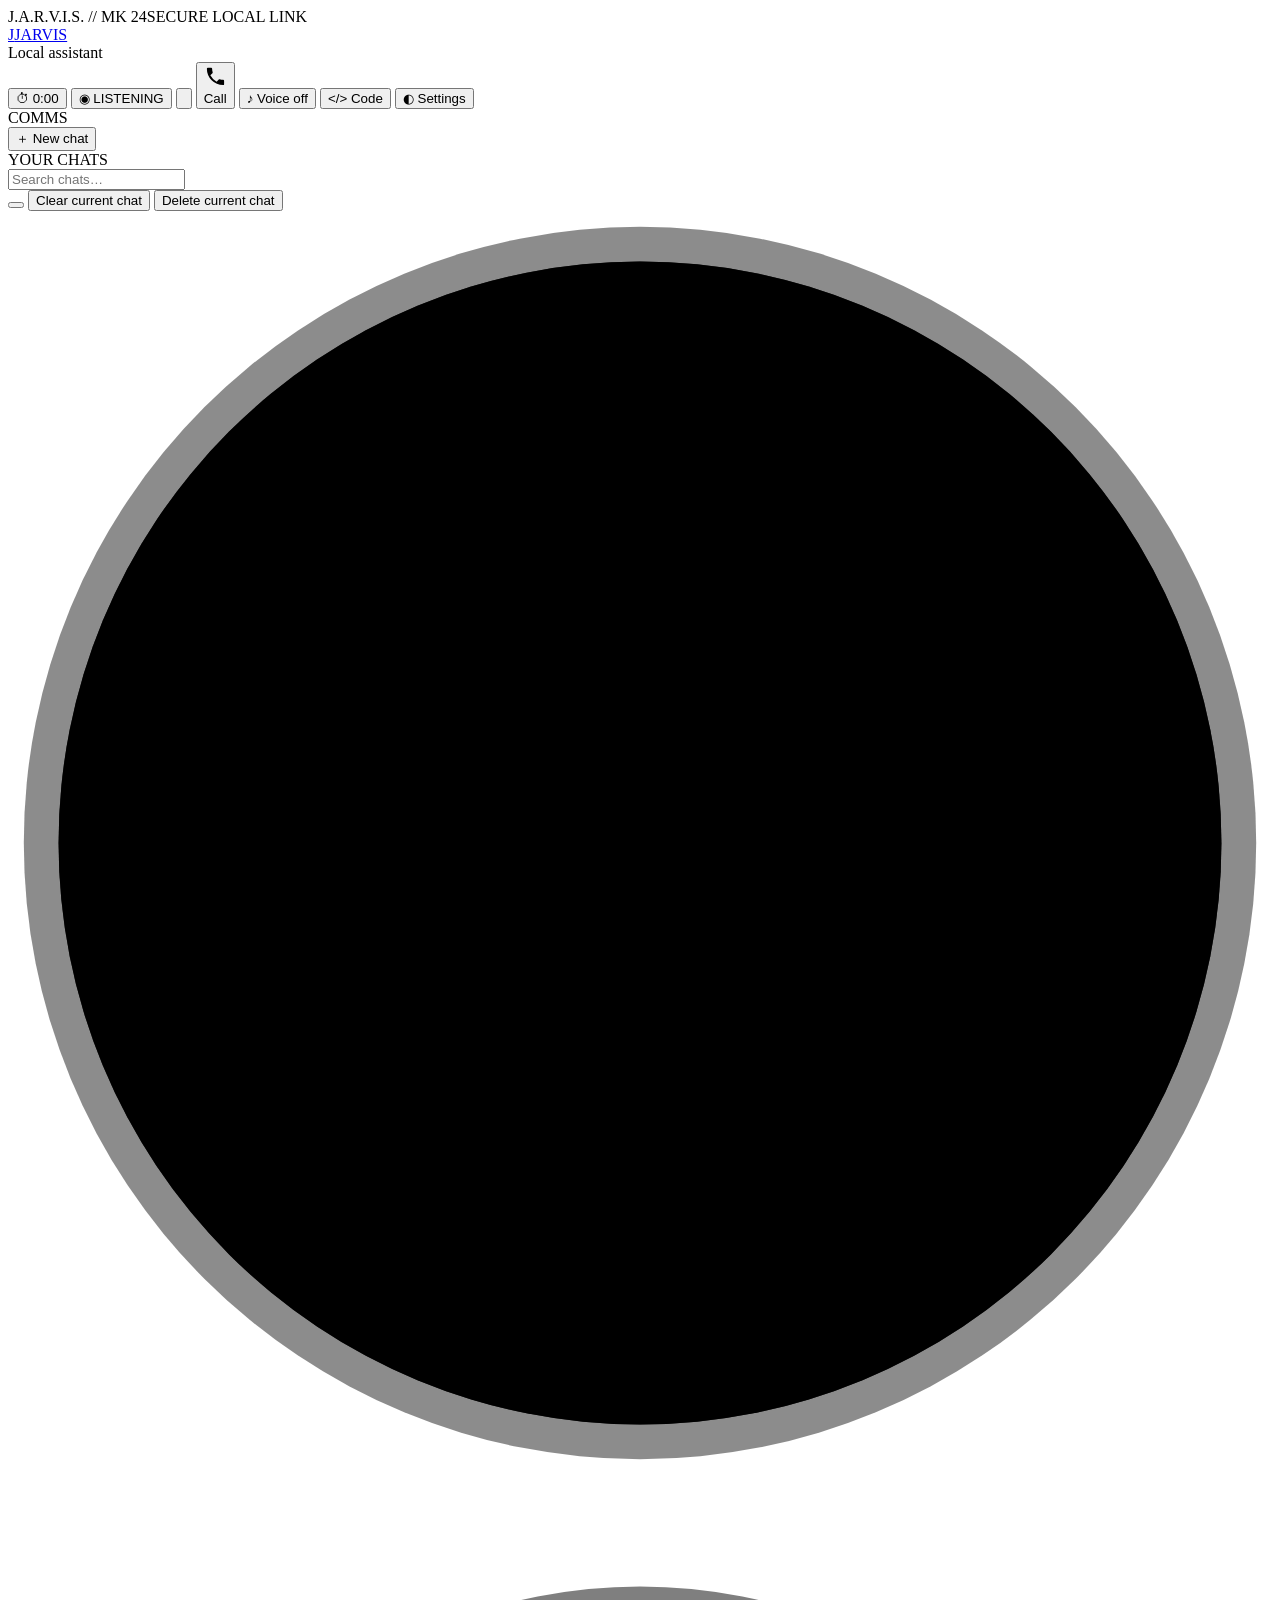
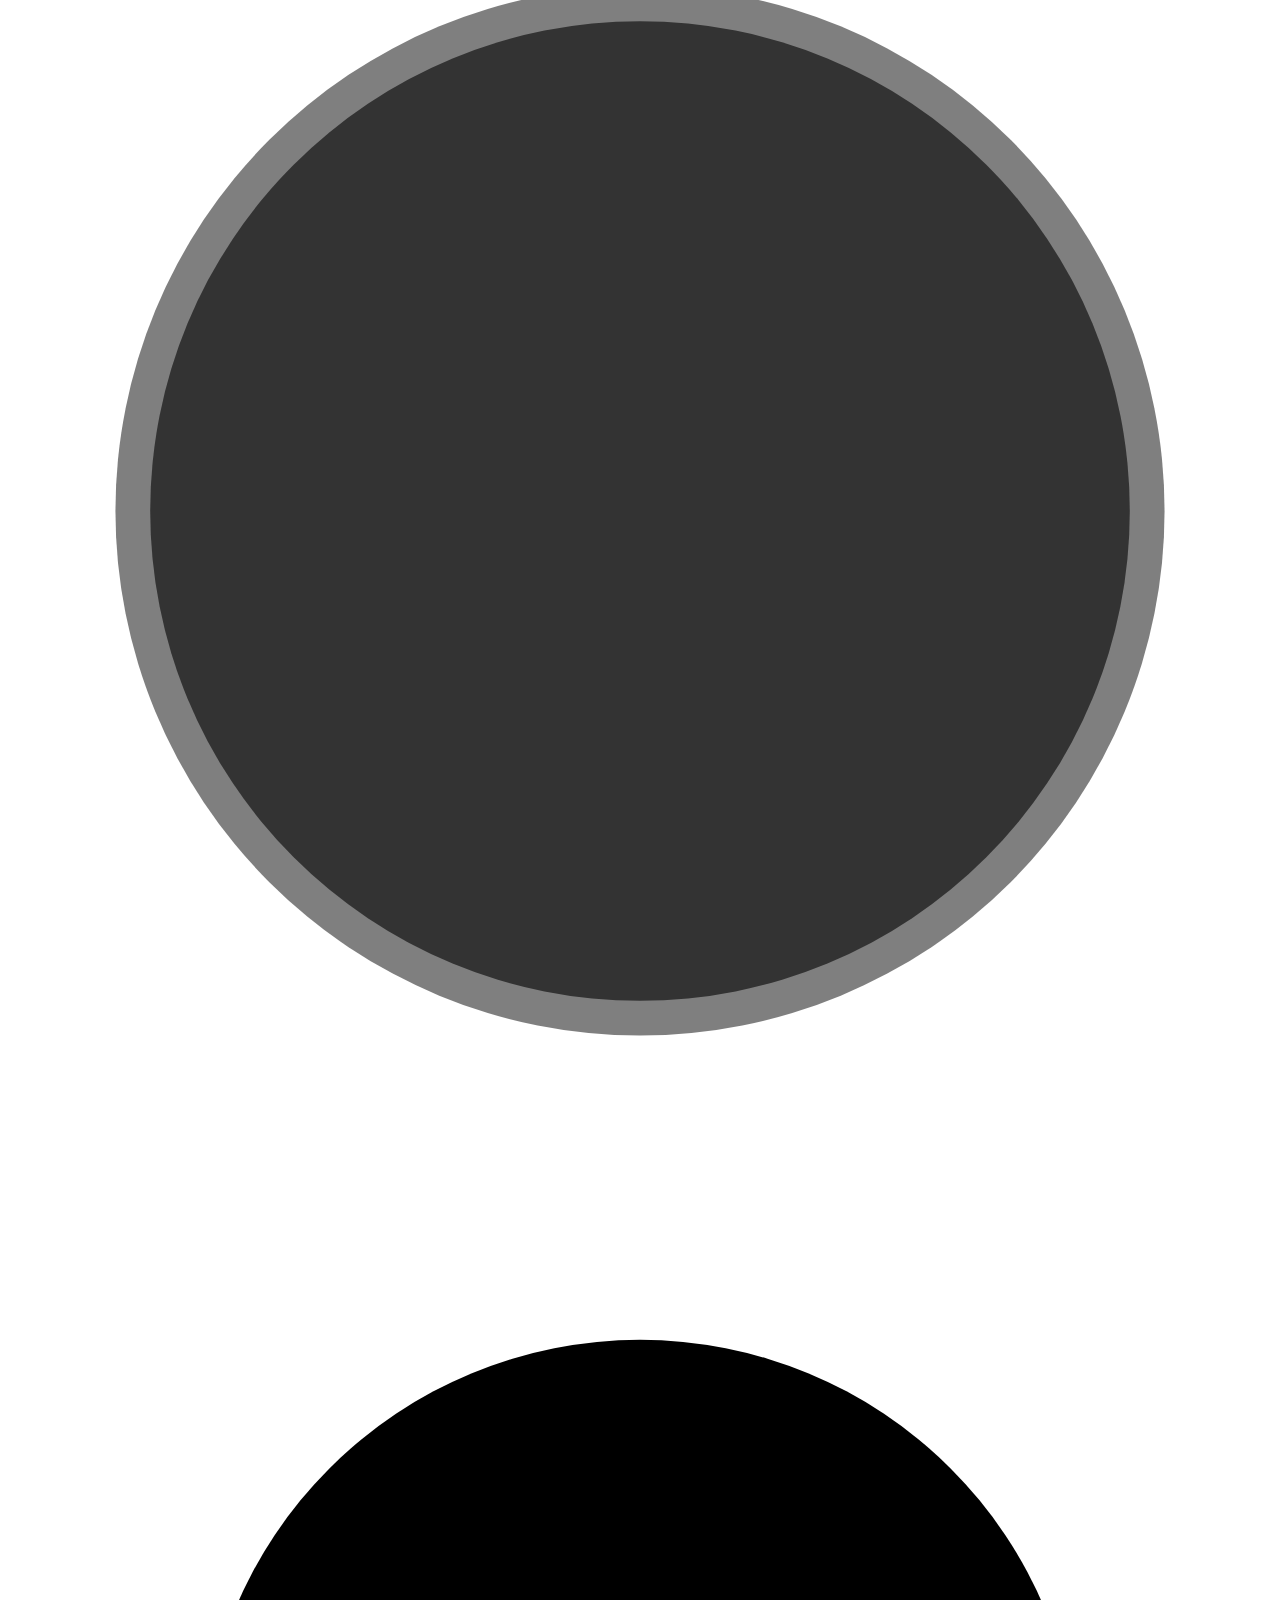
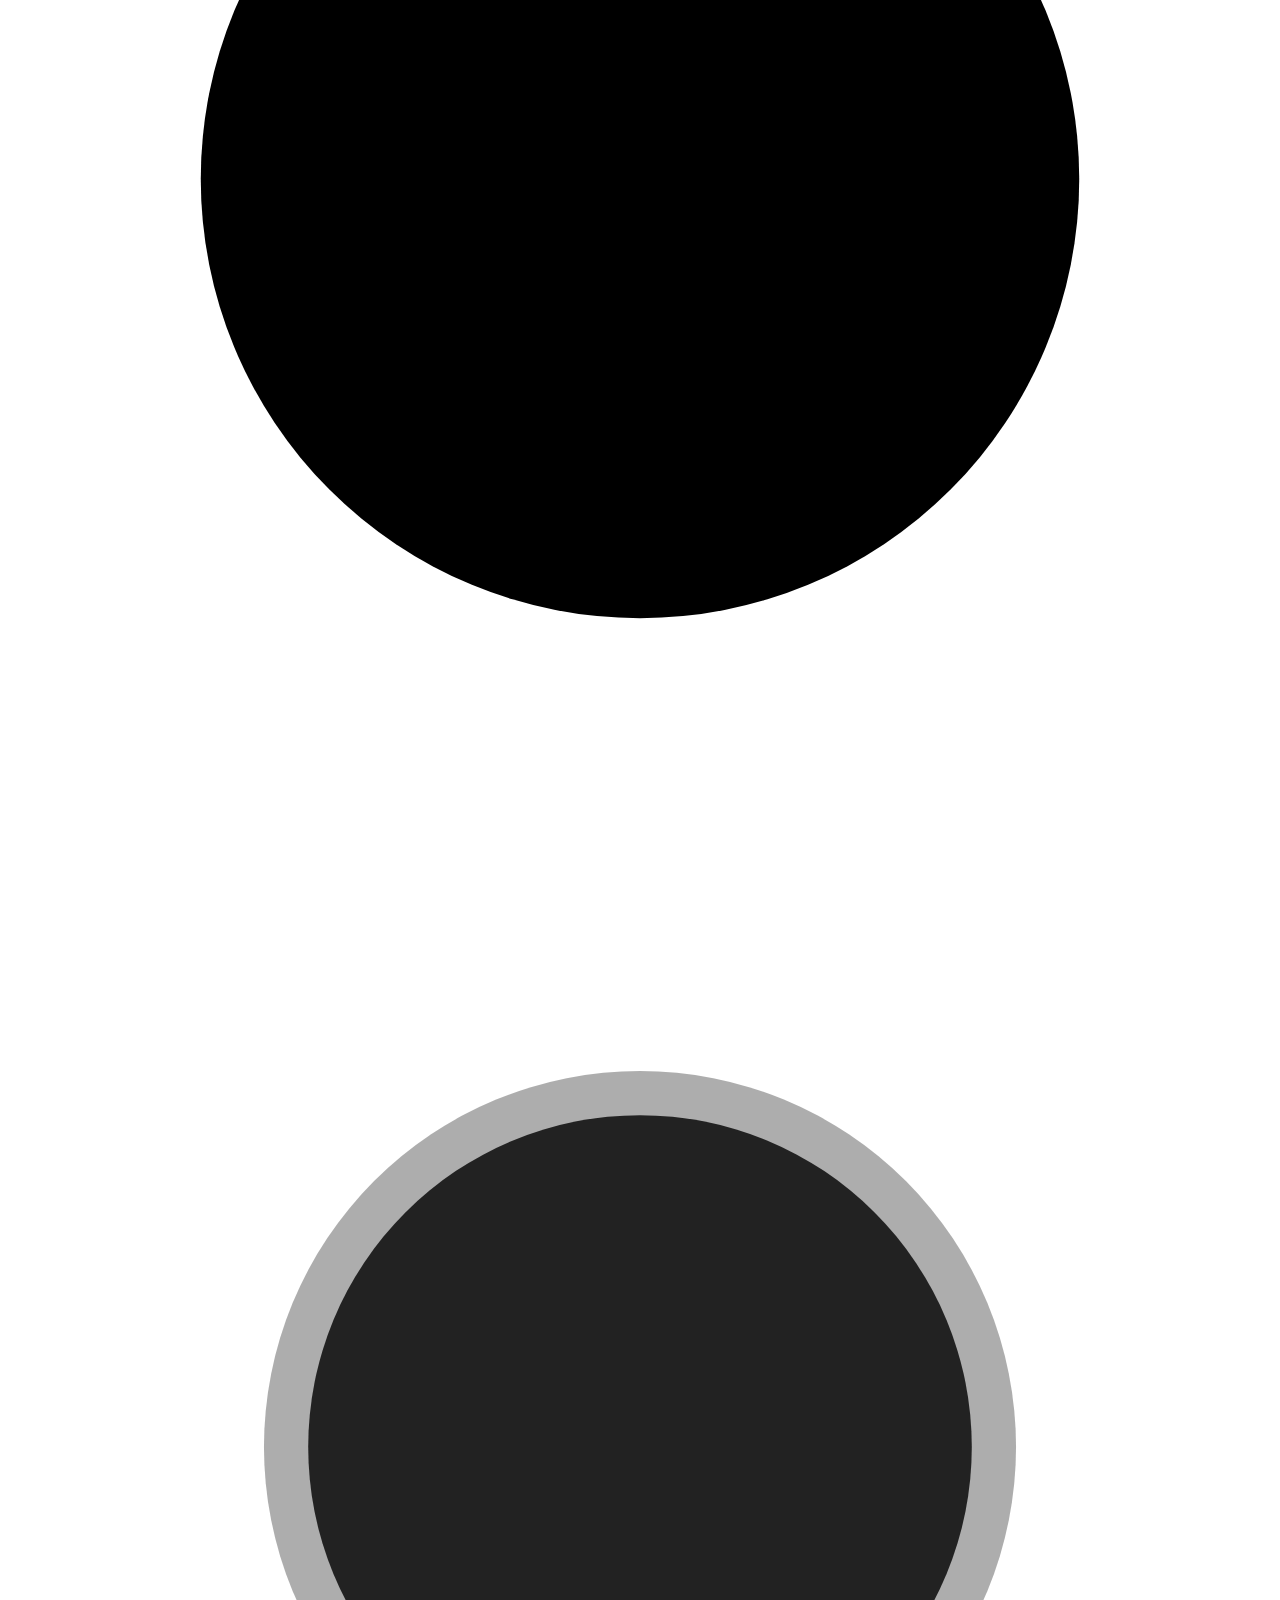
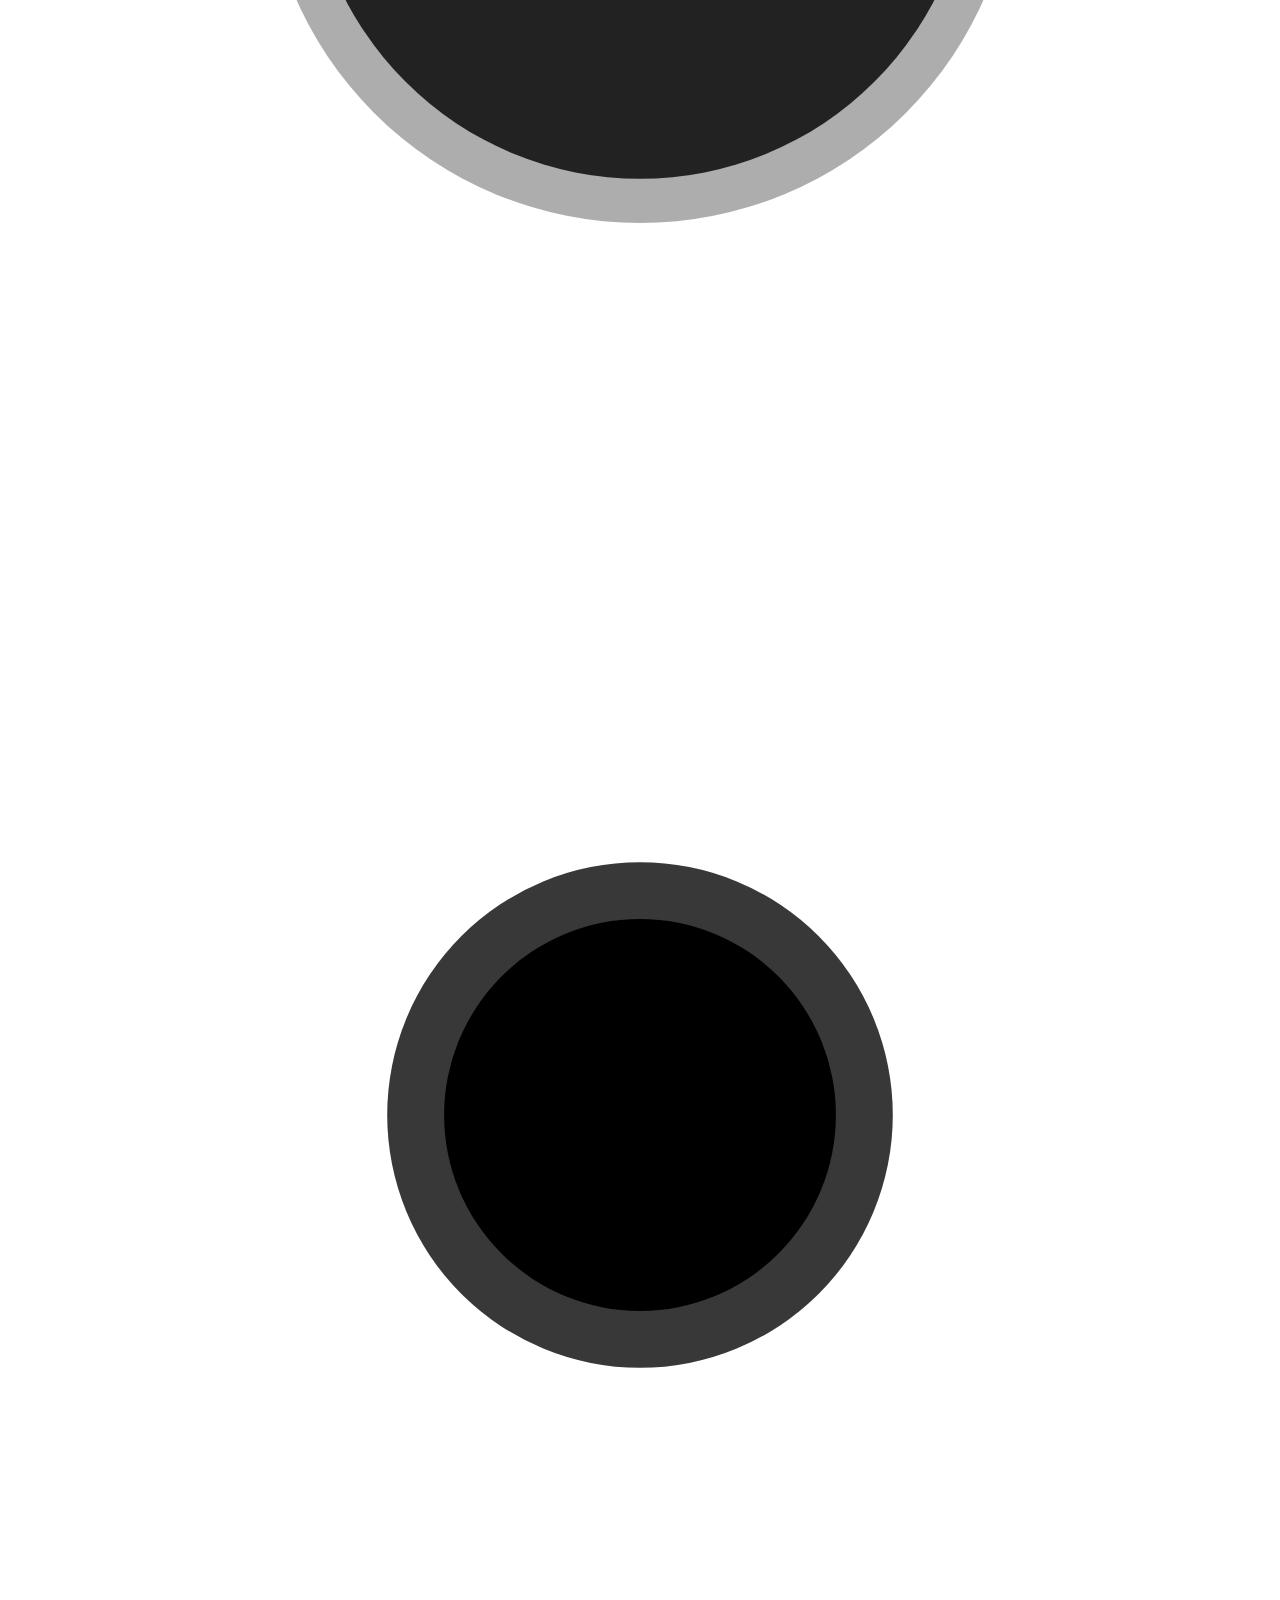
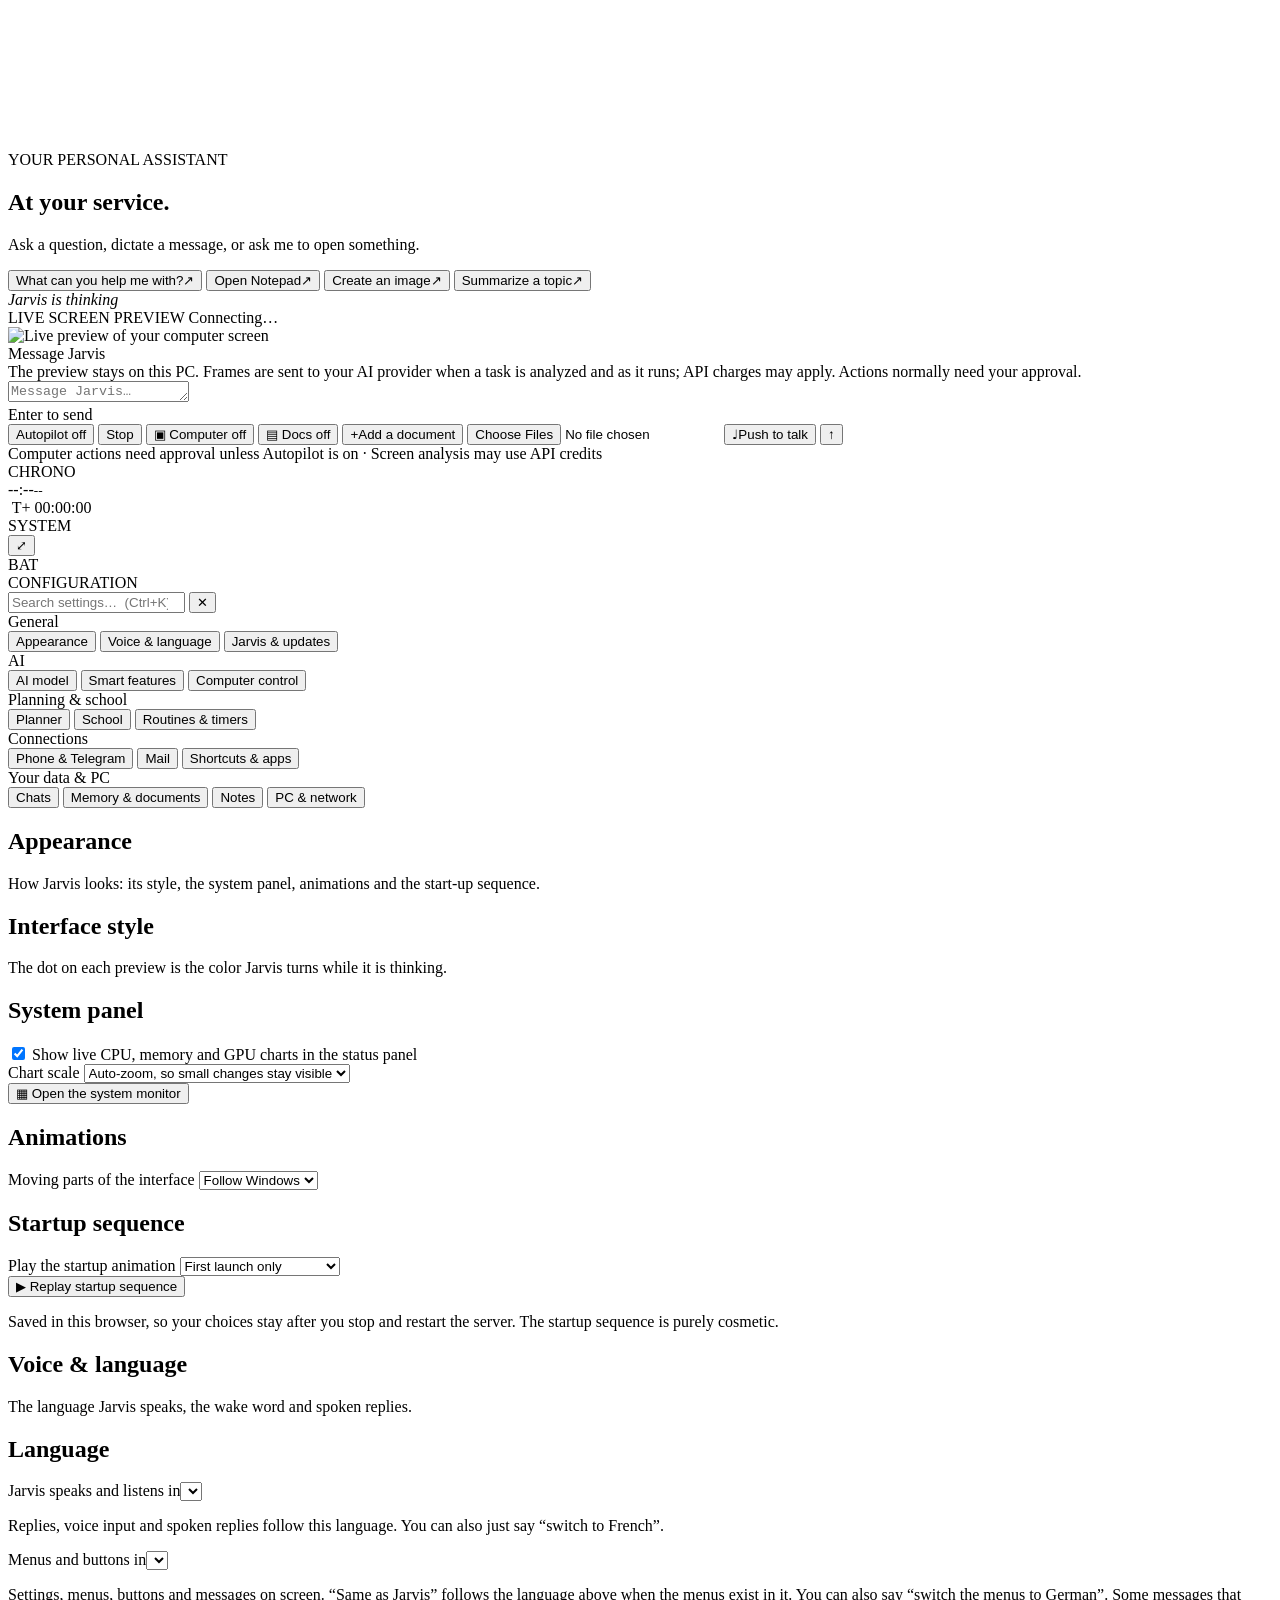
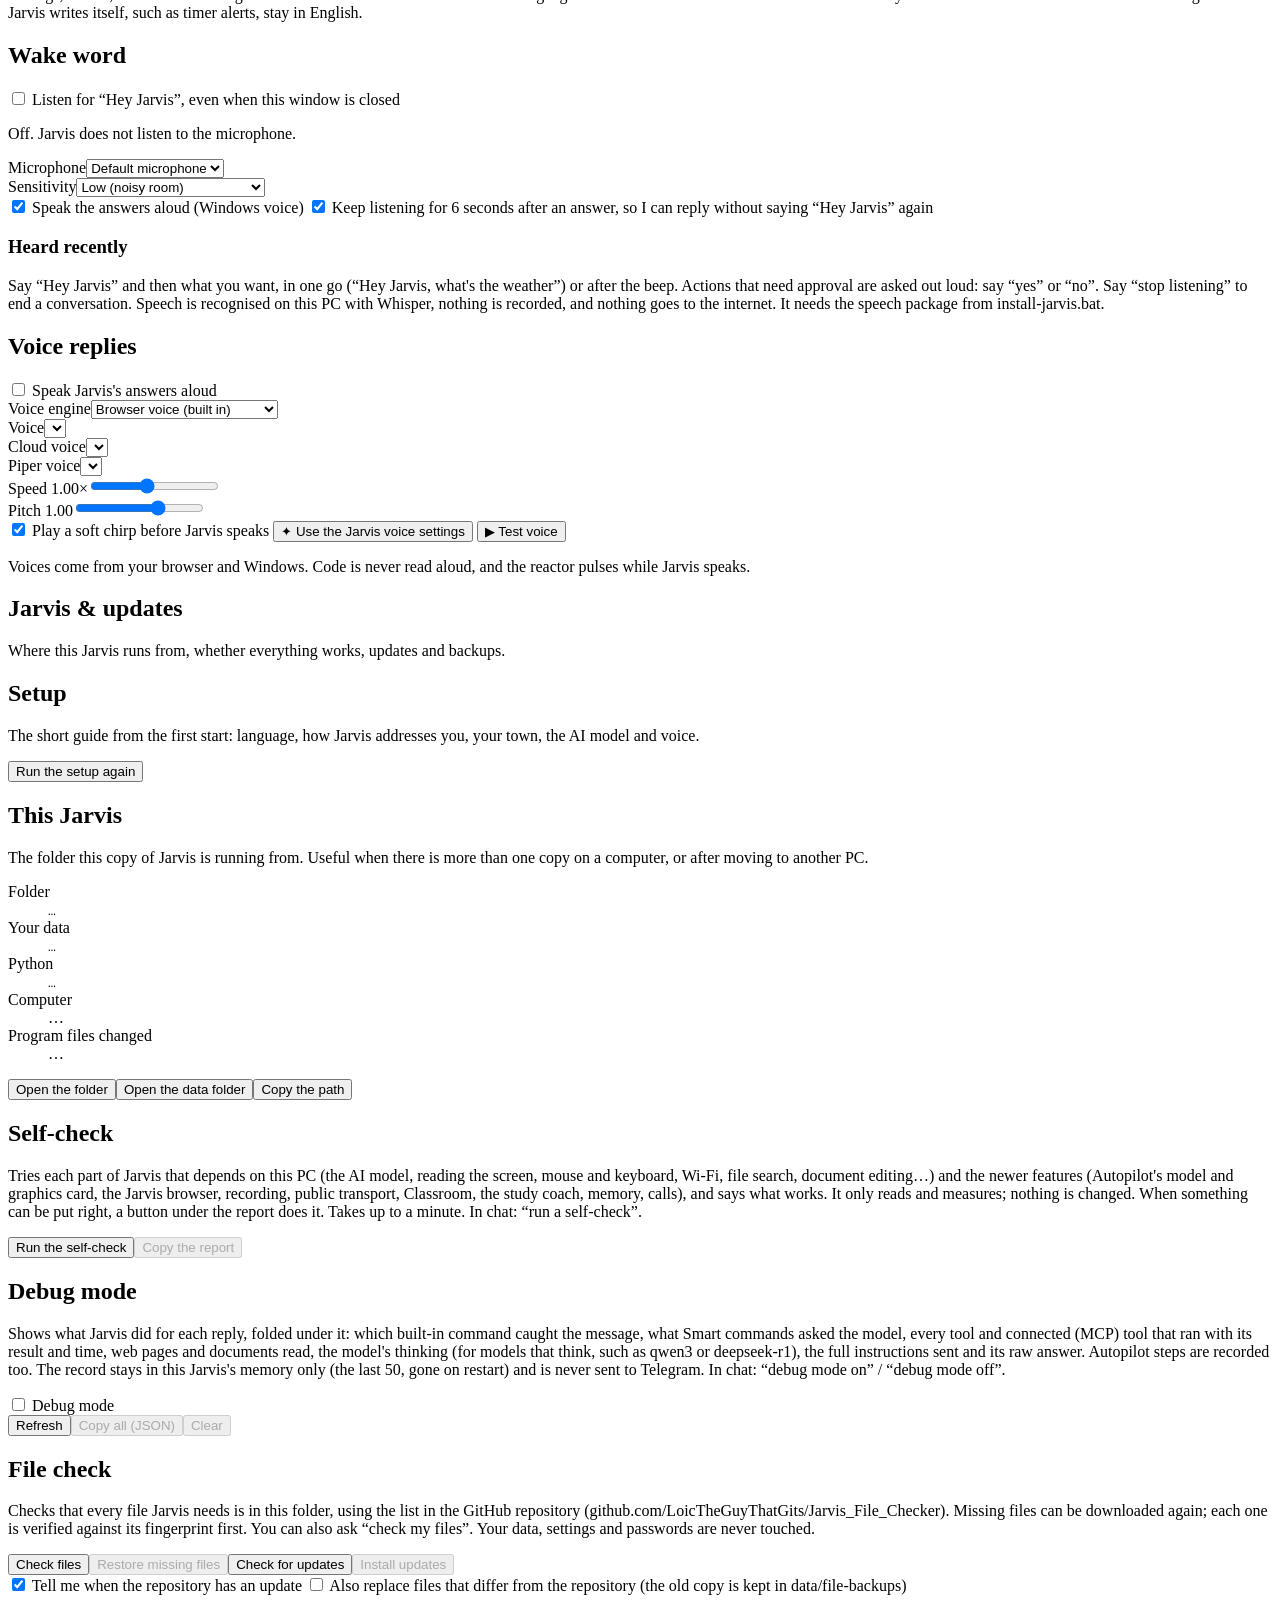
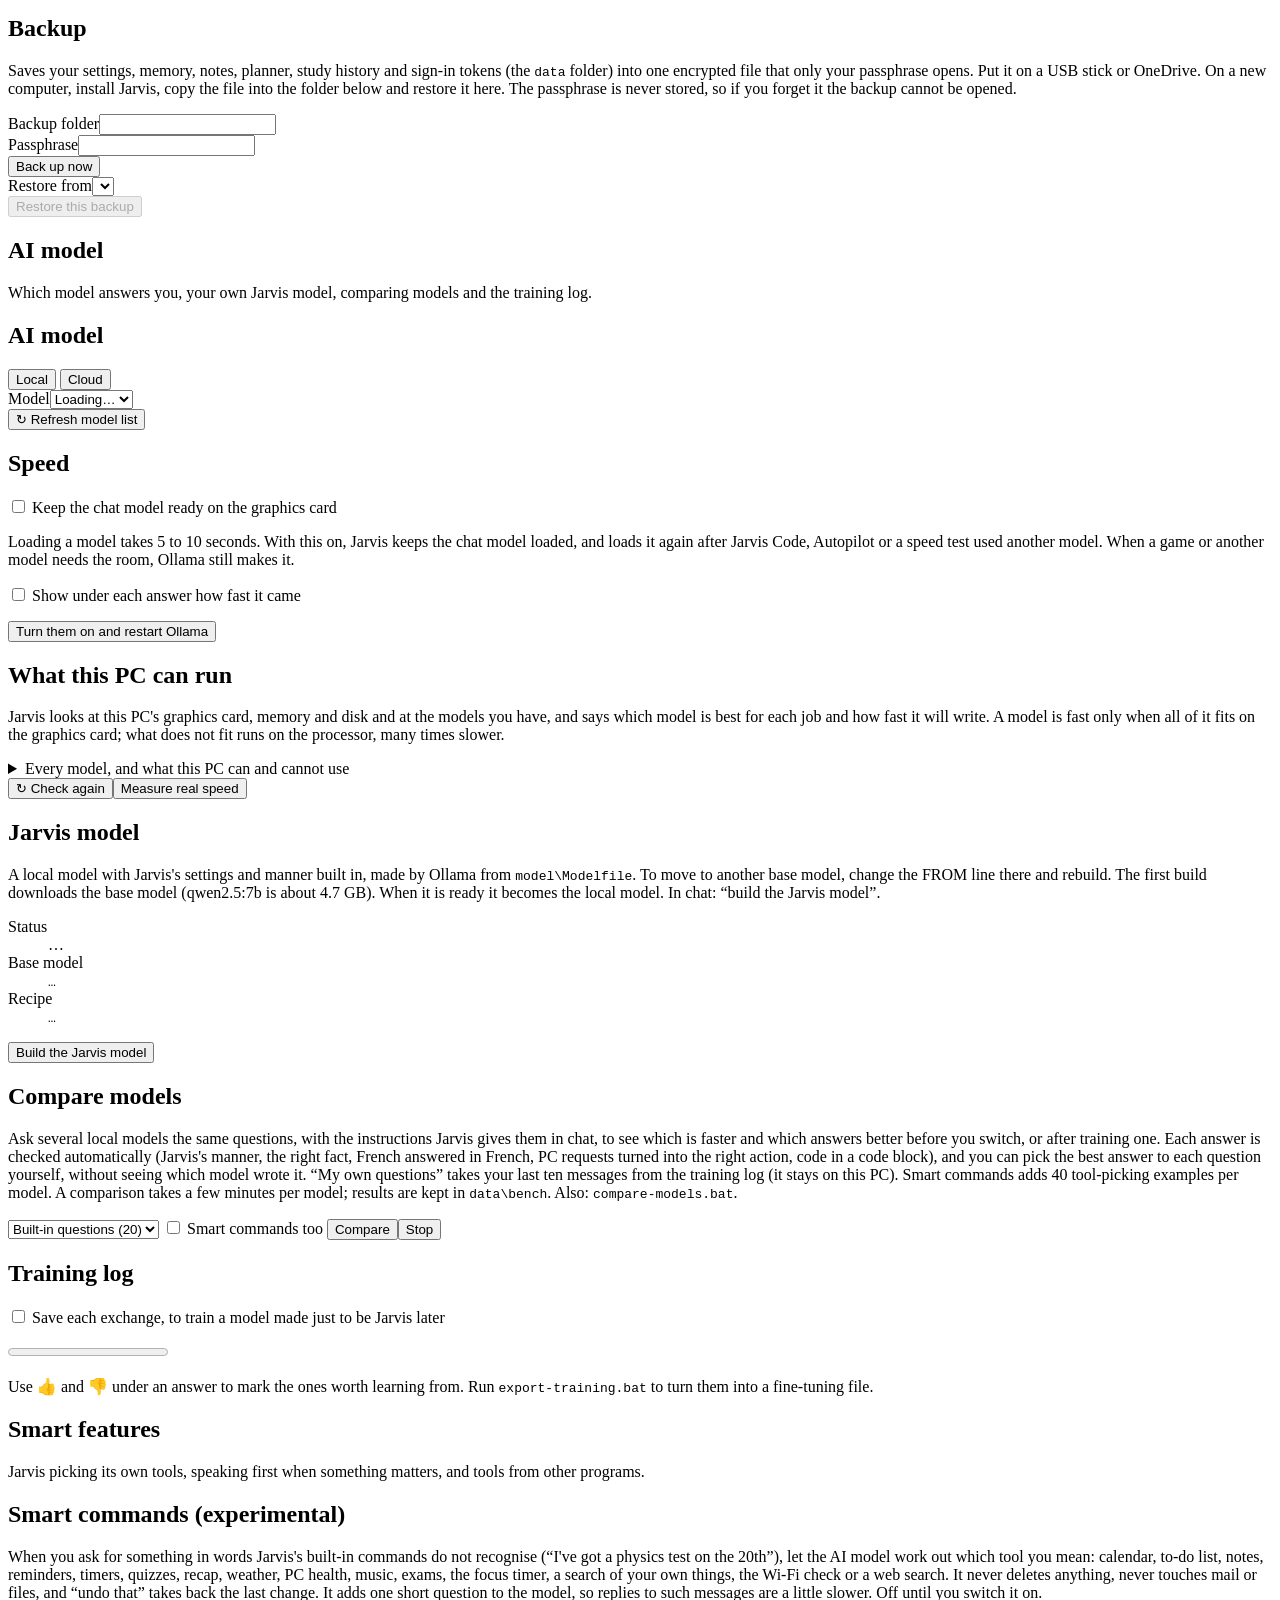
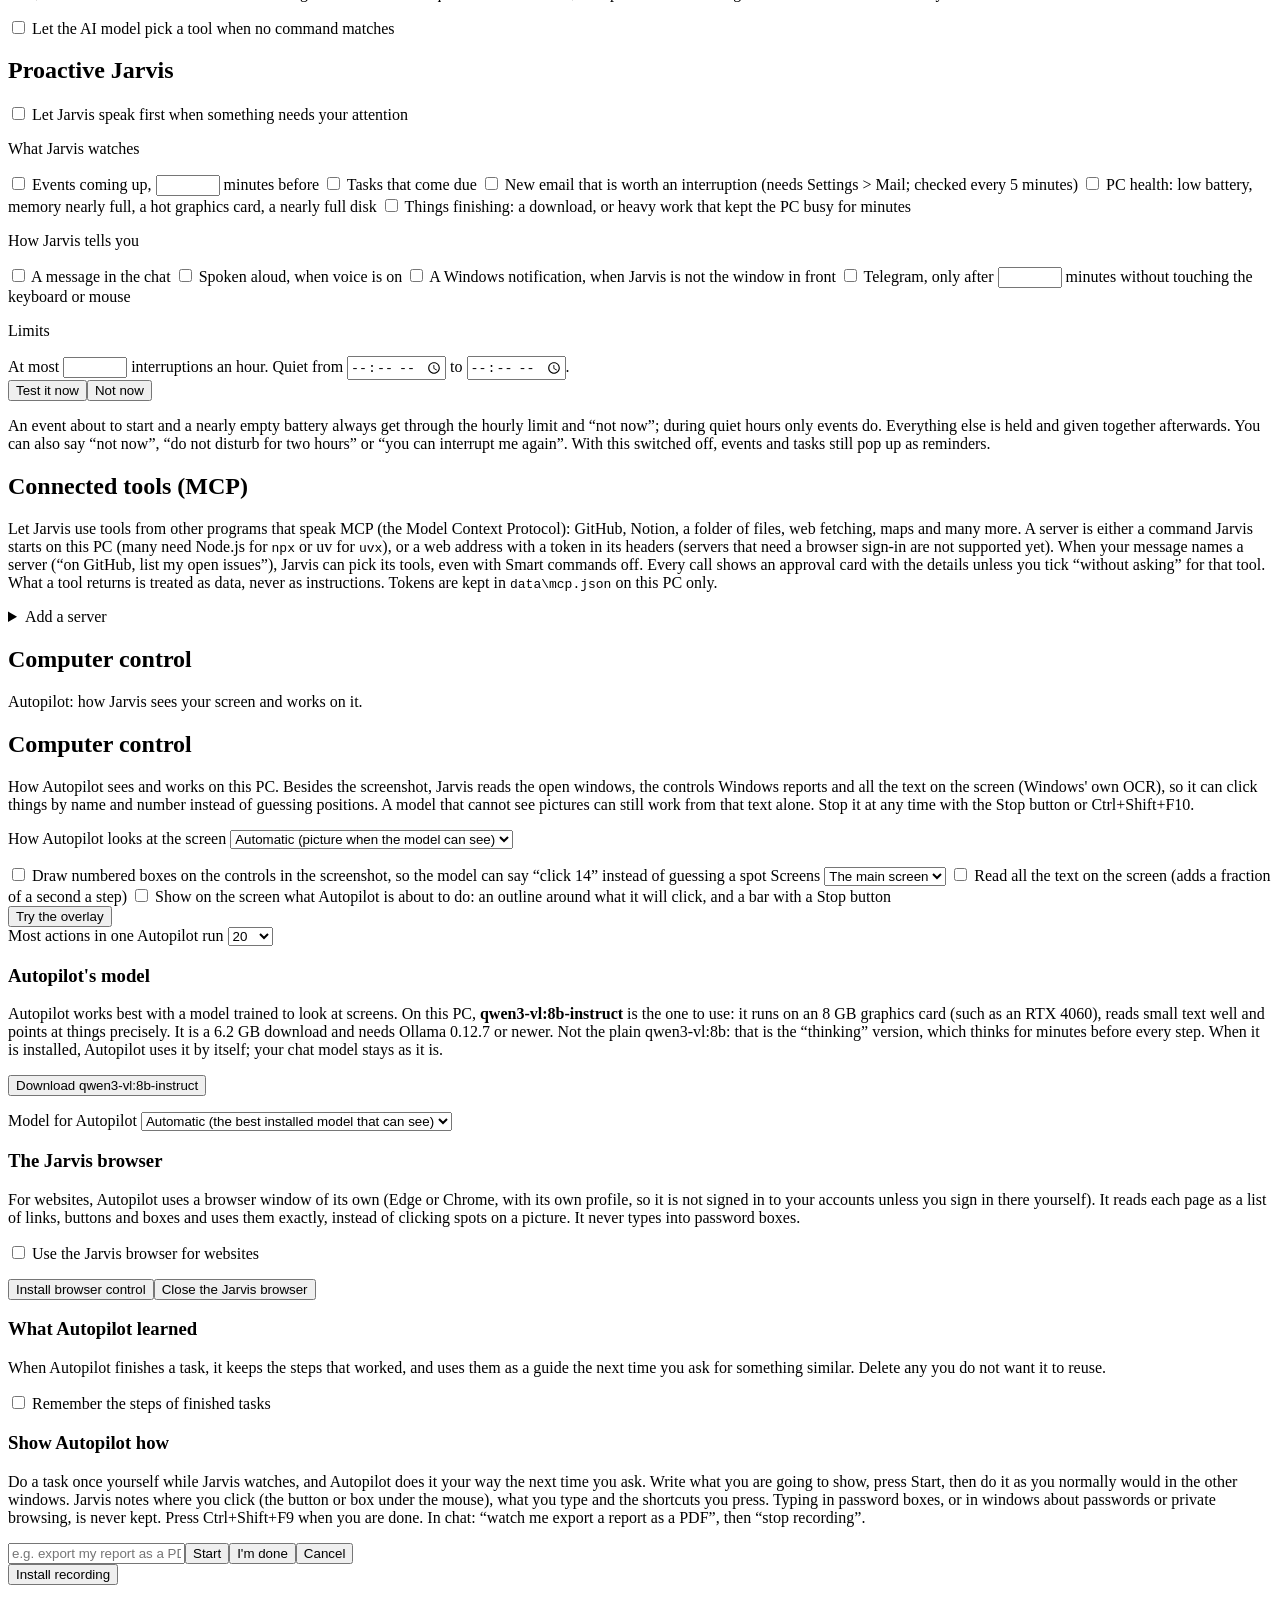
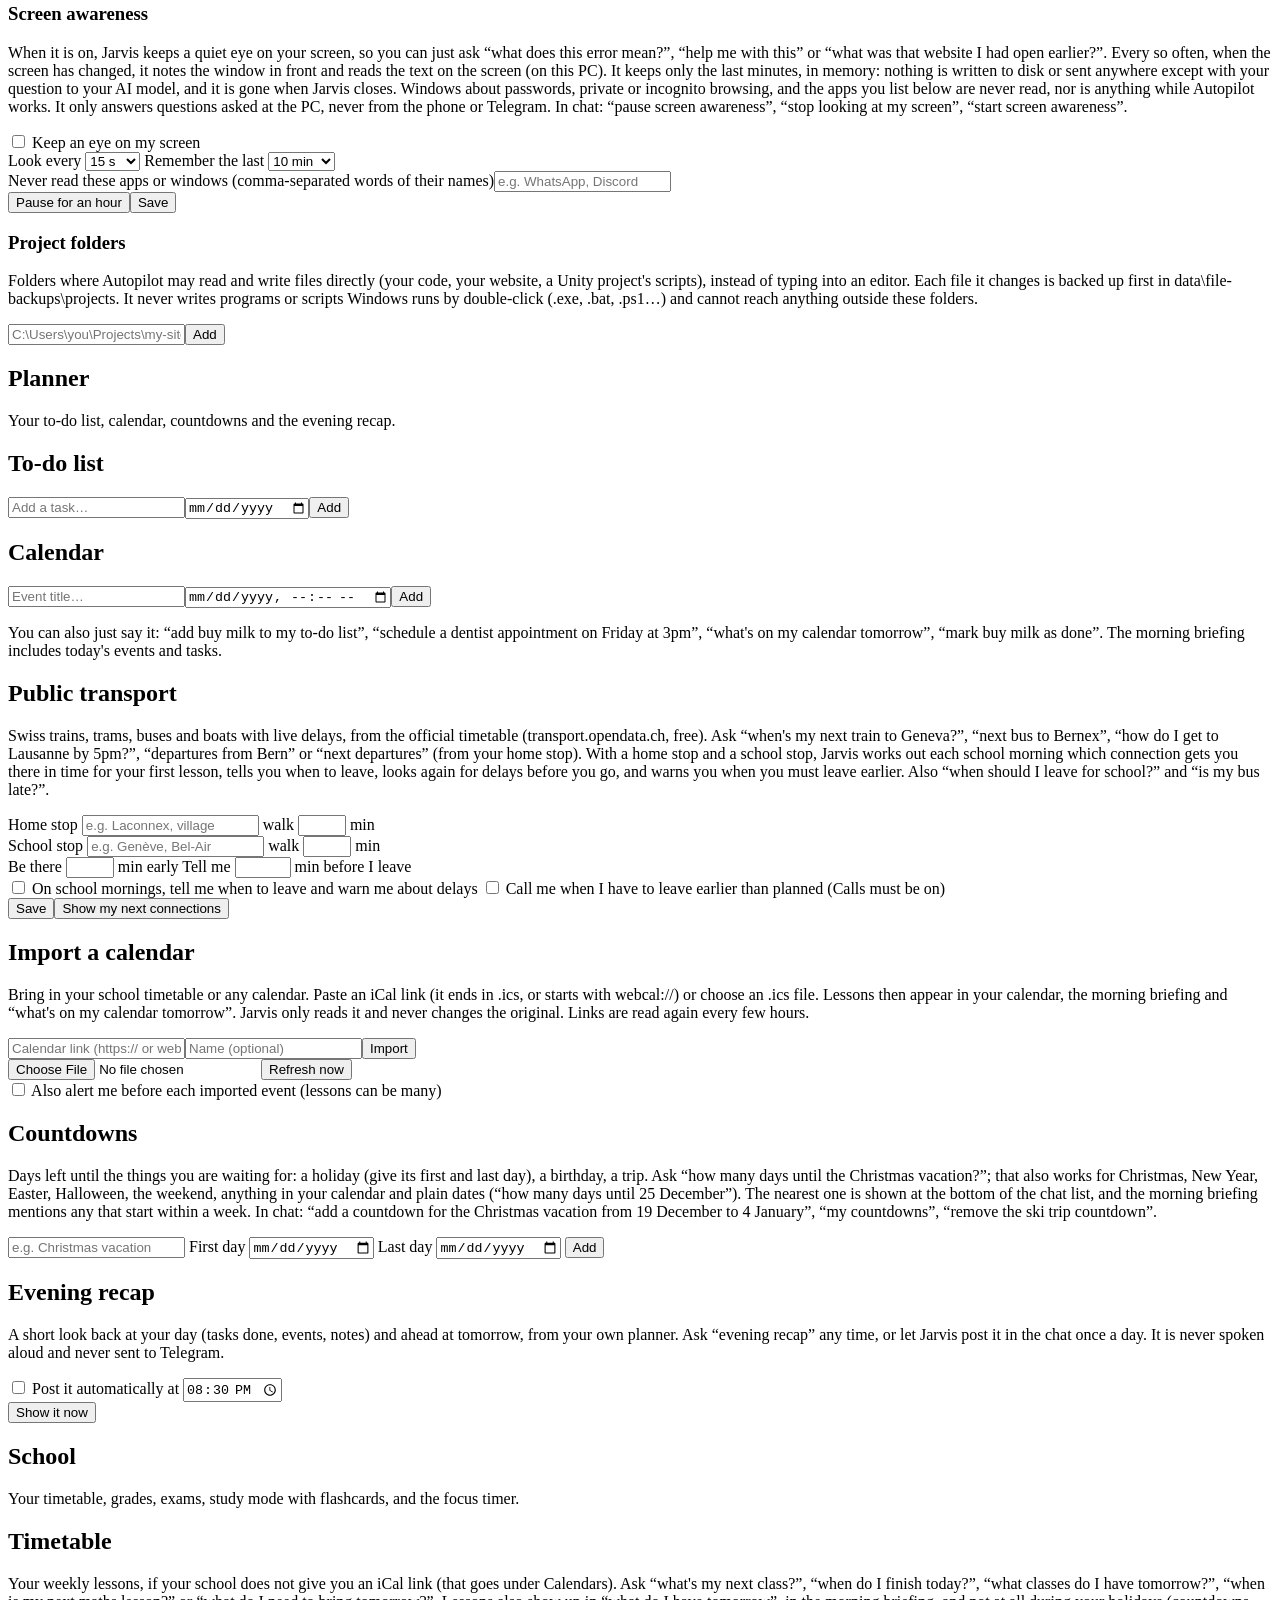
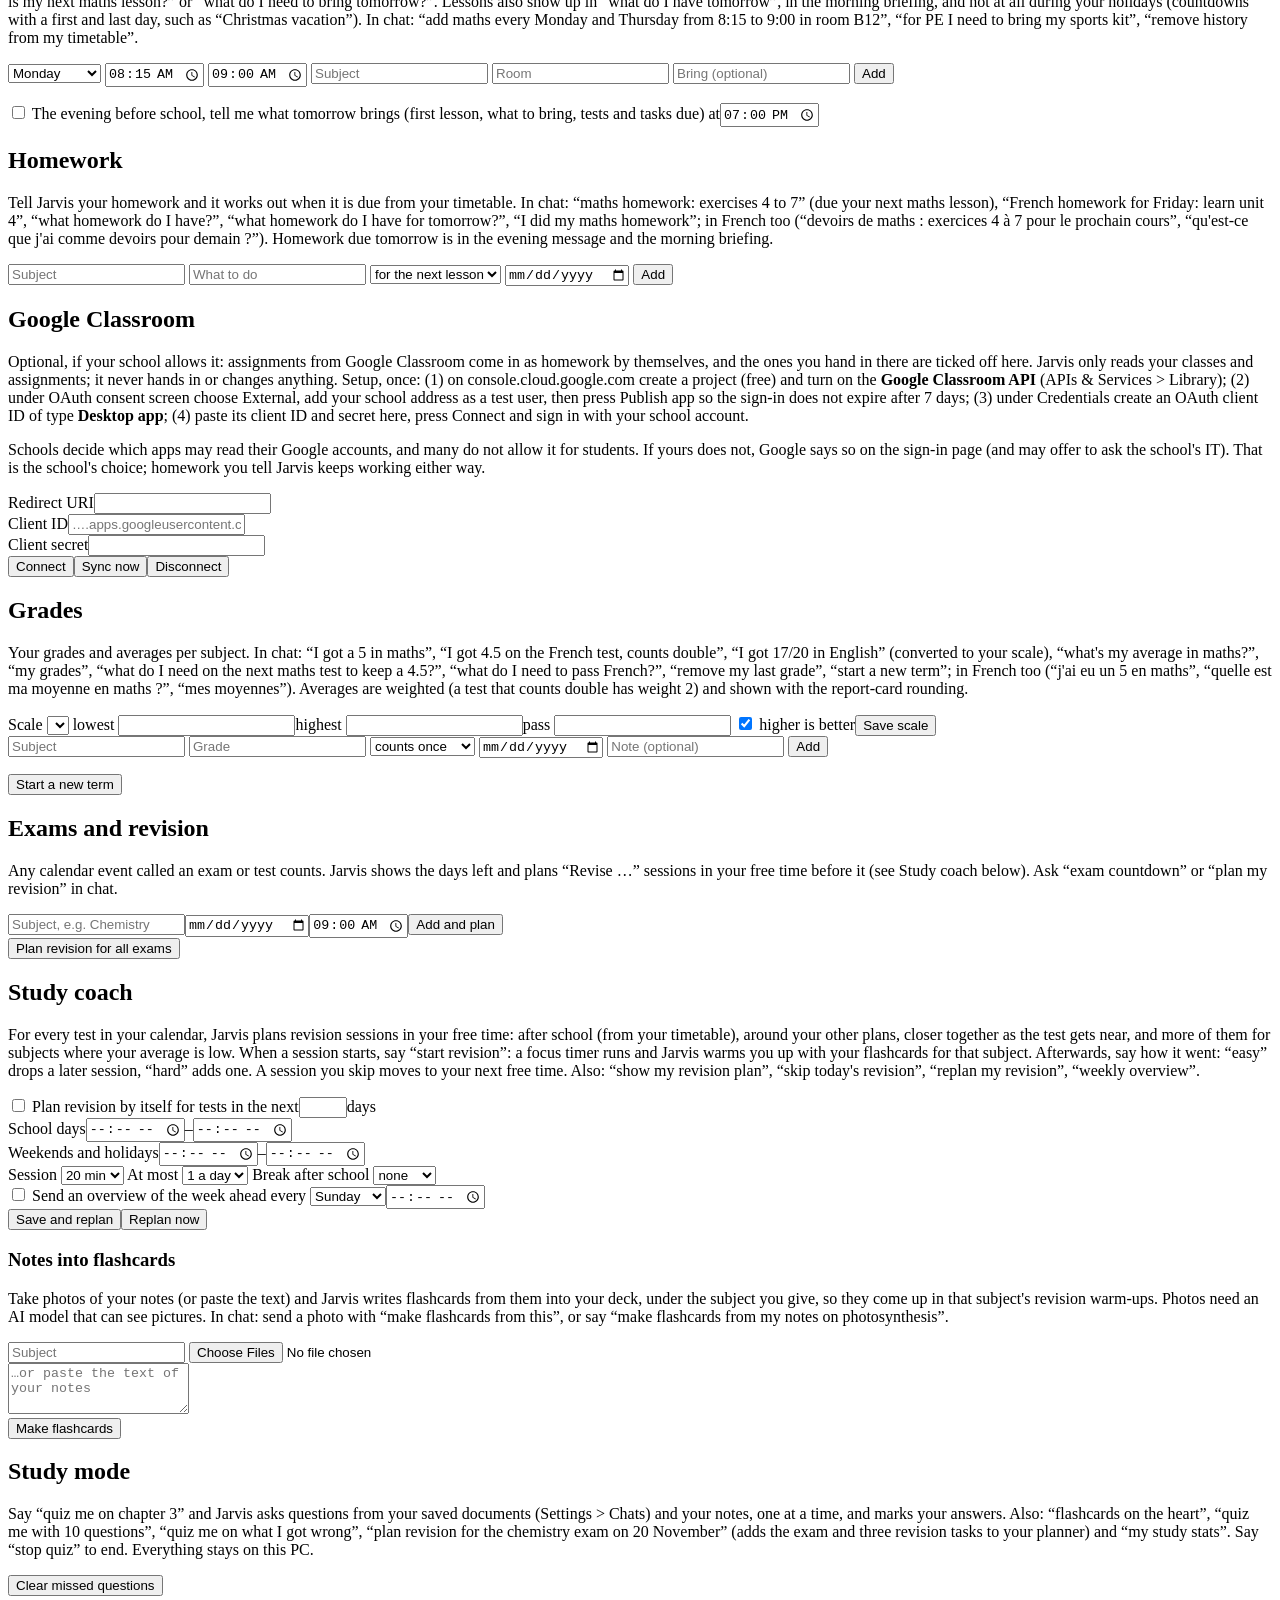
==== commit 60c97a4c: "First-run setup guide The first time Jarvis opens on a new PC, a short guide asks for the language (" ====
--- a/web/index.html
+++ b/web/index.html
@@ -27,7 +27,7 @@
   <link rel="preconnect" href="https://fonts.gstatic.com" crossorigin>
   <link href="https://fonts.googleapis.com/css2?family=Orbitron:wght@400;500;600;700&family=Rajdhani:wght@400;500;600&family=Share+Tech+Mono&display=swap" rel="stylesheet">
   <link rel="stylesheet" href="/css/app.css">
-  <script>try{if((localStorage.getItem('jarvis-ui-lang')||'en')!=='en')document.documentElement.classList.add('i18n-pending')}catch(e){}</script>
+  <script>try{var l=localStorage.getItem('jarvis-ui-lang')||'en';if(l!=='en')document.documentElement.classList.add('i18n-pending');if(l==='ar'||l==='he')document.documentElement.dir='rtl'}catch(e){}</script>
 </head>
 <body>
   <div class="hud-bg" aria-hidden="true"><i></i><i></i></div>
@@ -97,7 +97,7 @@
     <form class="composer" id="composer">
       <label class="sr-only" for="message">Message Jarvis</label>
       <div class="computer-note hidden" id="computer-note">The preview stays on this PC. Frames are sent to your AI provider when a task is analyzed and as it runs; API charges may apply. Actions normally need your approval.</div>
-      <textarea id="message" rows="1" placeholder="Message Jarvis…" autocomplete="off"></textarea>
+      <textarea id="message" rows="1" placeholder="Message Jarvis…" autocomplete="off" dir="auto"></textarea>
       <div class="composer-tools">
         <span class="hint" id="voice-hint">Enter to send</span>
         <div class="button-group">
@@ -247,6 +247,11 @@
     </div>
     <div class="settings-pane hidden" id="pane-system" role="tabpanel" aria-labelledby="tab-system">
       <div class="pane-intro"><h2 class="pane-title">Jarvis &amp; updates</h2><p>Where this Jarvis runs from, whether everything works, updates and backups.</p></div>
+      <div class="settings-section" id="setup-section">
+        <h2 class="settings-heading">Setup</h2>
+        <p class="settings-note">The short guide from the first start: language, how Jarvis addresses you, your town, the AI model and voice.</p>
+        <button type="button" id="setup-again" class="settings-action">Run the setup again</button>
+      </div>
       <div class="settings-section">
         <h2 class="settings-heading">This Jarvis</h2>
         <p class="settings-note">The folder this copy of Jarvis is running from. Useful when there is more than one copy on a computer, or after moving to another PC.</p>
@@ -870,6 +875,81 @@
     <div id="sysbig-stats" class="sysbig-stats"></div>
   </section>
 
+  <div id="setup-backdrop" class="settings-backdrop setup-backdrop hidden"></div>
+  <section id="setup" class="settings-panel setup-panel hidden" role="dialog" aria-modal="true" aria-labelledby="setup-title">
+    <header class="settings-head setup-head">
+      <div class="panel-title">SETUP</div>
+      <ol class="setup-dots" aria-hidden="true"><li></li><li></li><li></li><li></li><li></li><li></li><li></li></ol>
+      <button type="button" id="setup-close" class="settings-close" aria-label="Close the setup">✕</button>
+    </header>
+    <div class="setup-body" id="setup-body">
+      <div class="setup-step" data-step="welcome">
+        <h2 id="setup-title" class="setup-title">Welcome to Jarvis</h2>
+        <p class="setup-lead">A few questions and Jarvis is ready. It takes about two minutes, and you can change everything later in Settings.</p>
+        <div class="settings-field"><label for="setup-lang">Jarvis speaks and listens in</label><select id="setup-lang"></select></div>
+        <div class="settings-field"><label for="setup-ui">Menus and buttons in</label><select id="setup-ui"></select></div>
+      </div>
+      <div class="setup-step hidden" data-step="you">
+        <h2 class="setup-title">How should Jarvis address you?</h2>
+        <p class="setup-lead">Jarvis uses it in its replies, like “Done, sir.”</p>
+        <div class="setup-choices">
+          <label class="settings-check"><input type="radio" name="setup-address" value="sir" checked> Sir</label>
+          <label class="settings-check"><input type="radio" name="setup-address" value="ma'am"> Ma'am</label>
+          <label class="settings-check"><input type="radio" name="setup-address" value="name"> By my name</label>
+        </div>
+        <input type="text" id="setup-name" class="setup-input hidden" maxlength="24" placeholder="Your name" aria-label="Your name" autocomplete="given-name">
+      </div>
+      <div class="setup-step hidden" data-step="place">
+        <h2 class="setup-title">Where are you?</h2>
+        <p class="setup-lead">Your town or city, for the weather and the morning briefing. Only the name of the town is looked up online.</p>
+        <div class="inline-form"><input type="text" id="setup-place" maxlength="80" placeholder="Town or city" aria-label="Your town or city"><button type="button" id="setup-find">Find</button></div>
+        <p id="setup-place-note" class="settings-note" aria-live="polite"></p>
+      </div>
+      <div class="setup-step hidden" data-step="brain">
+        <h2 class="setup-title">Jarvis's brain</h2>
+        <p class="setup-lead">Jarvis thinks with an AI model that runs on this PC, through Ollama, which is free. What you say stays on this PC.</p>
+        <div id="setup-brain" class="setup-brain" aria-live="polite"></div>
+      </div>
+      <div class="setup-step hidden" data-step="voice">
+        <h2 class="setup-title">Talking to Jarvis</h2>
+        <p class="setup-lead">You can always type, or press the microphone button and talk.</p>
+        <label class="settings-check"><input type="checkbox" id="setup-voice"> Speak Jarvis's answers aloud</label>
+        <button type="button" id="setup-voice-test" class="settings-action setup-inline">▶ Test voice</button>
+        <label class="settings-check setup-gap"><input type="checkbox" id="setup-wake"> Listen for “Hey Jarvis”, even when this window is closed</label>
+        <p id="setup-wake-note" class="settings-note"></p>
+      </div>
+      <div class="setup-step hidden" data-step="more">
+        <h2 class="setup-title">More, whenever you want it</h2>
+        <p class="setup-lead">None of this is needed. Each one is set up in Settings when you are ready.</p>
+        <div class="setup-more">
+          <button type="button" data-open-pane="devices"><strong>Phone &amp; Telegram</strong><span>Use Jarvis from your phone.</span></button>
+          <button type="button" data-open-pane="school"><strong>School</strong><span>Timetable, homework, grades and exams.</span></button>
+          <button type="button" data-open-pane="mail"><strong>Mail</strong><span>Hear what new email came in.</span></button>
+          <button type="button" data-open-pane="control"><strong>Computer control</strong><span>Jarvis clicks and types for you, with your approval.</span></button>
+          <button type="button" data-open-pane="keys"><strong>Shortcuts &amp; apps</strong><span>Dictation in any app, and Spotify.</span></button>
+          <button type="button" data-open-pane="look"><strong>Appearance</strong><span>Colours, animations and the startup sequence.</span></button>
+        </div>
+      </div>
+      <div class="setup-step hidden" data-step="done">
+        <h2 class="setup-title">All set.</h2>
+        <p class="setup-lead">Try one of these, or ask anything:</p>
+        <div class="setup-try">
+          <button type="button" data-try data-no-i18n>What can you do?</button>
+          <button type="button" data-try data-no-i18n>What's the weather?</button>
+          <button type="button" data-try data-no-i18n>Set a timer for 10 minutes</button>
+          <button type="button" data-try data-no-i18n>Remind me tomorrow at 8am to take my keys</button>
+        </div>
+        <p class="settings-note">Settings &gt; Jarvis &amp; updates &gt; Setup brings this guide back.</p>
+      </div>
+    </div>
+    <footer class="setup-foot">
+      <button type="button" id="setup-back" class="setup-btn">Back</button>
+      <p id="setup-error" class="setup-error" role="alert"></p>
+      <button type="button" id="setup-skip" class="setup-btn">Skip</button>
+      <button type="button" id="setup-next" class="setup-btn primary">Next</button>
+    </footer>
+  </section>
+
   <div id="alerts" class="alerts" role="alert" aria-live="assertive"></div>
 
   <div id="boot" class="boot" aria-label="Jarvis starting up">
@@ -944,5 +1024,6 @@
   <script src="/js/telegram.js"></script>
   <script src="/js/phone.js"></script>
   <script src="/js/call.js"></script>
+  <script src="/js/setup.js"></script>
 </body>
 </html>
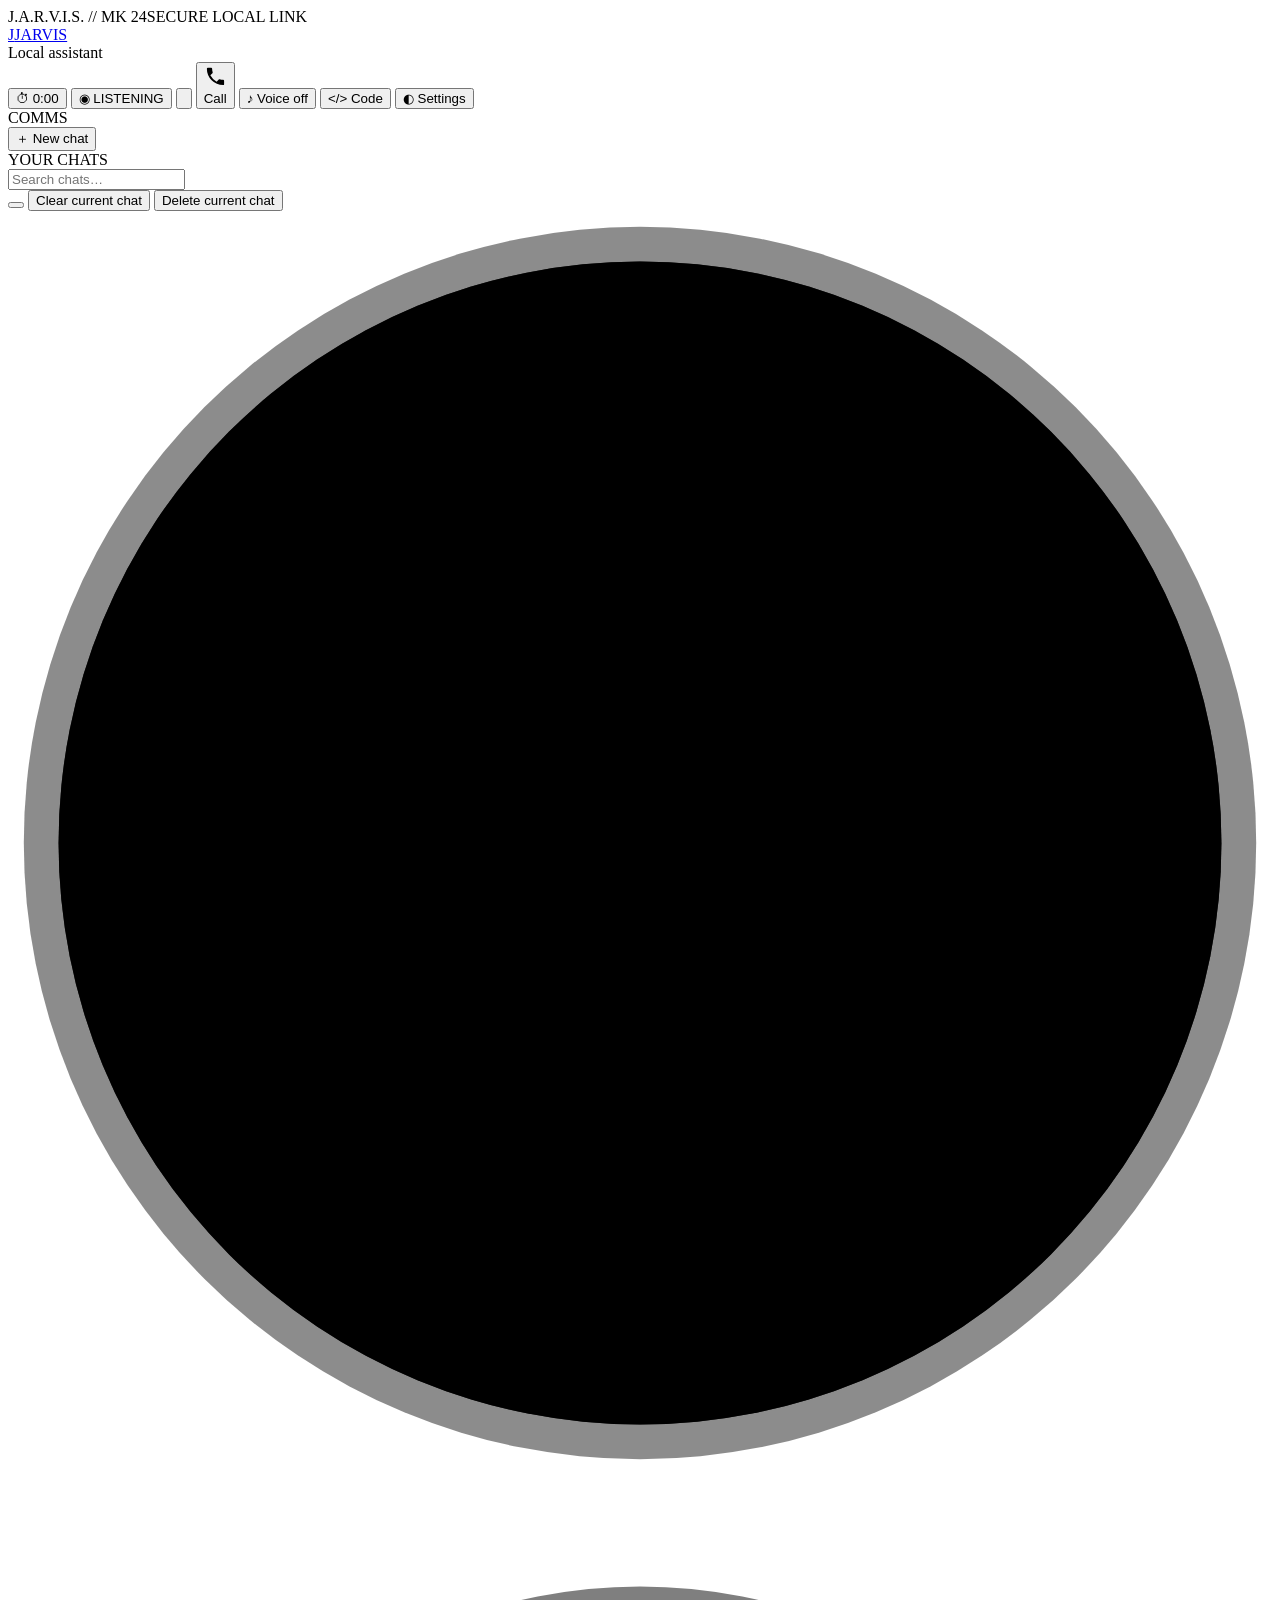
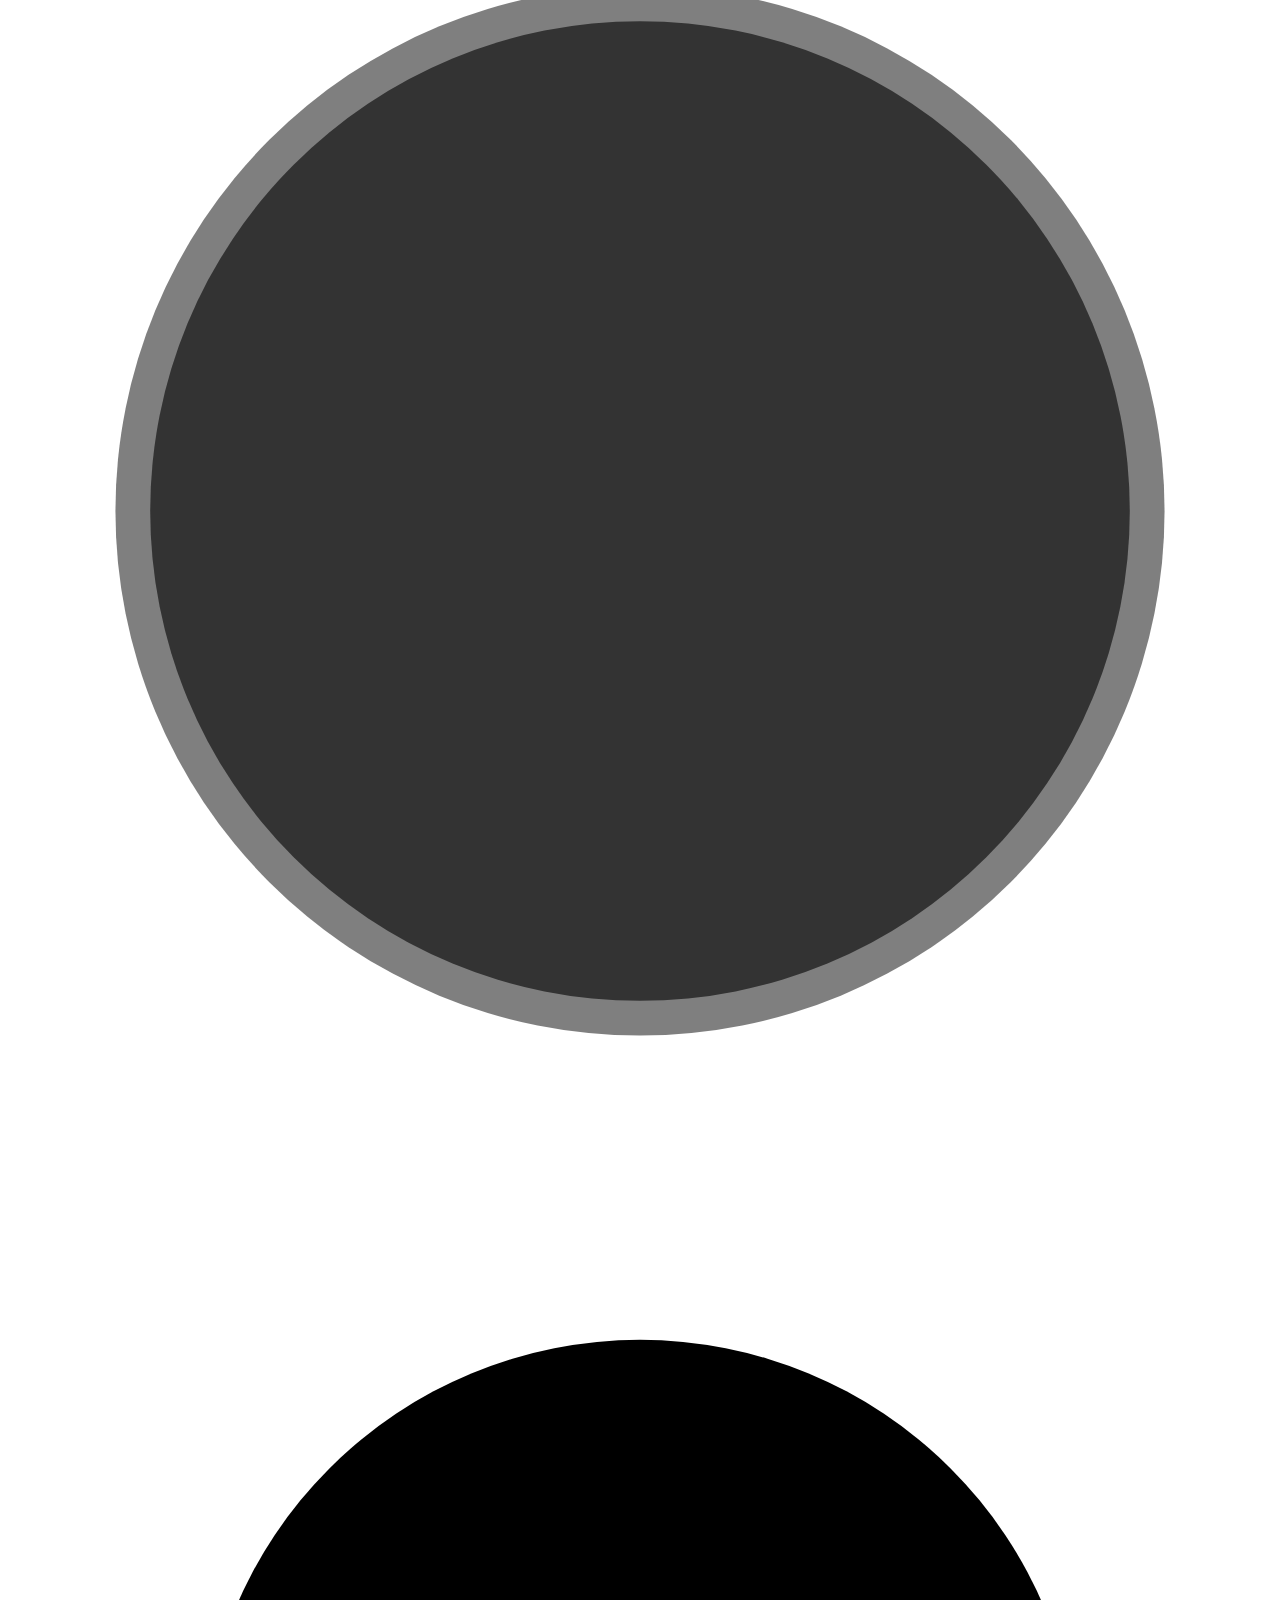
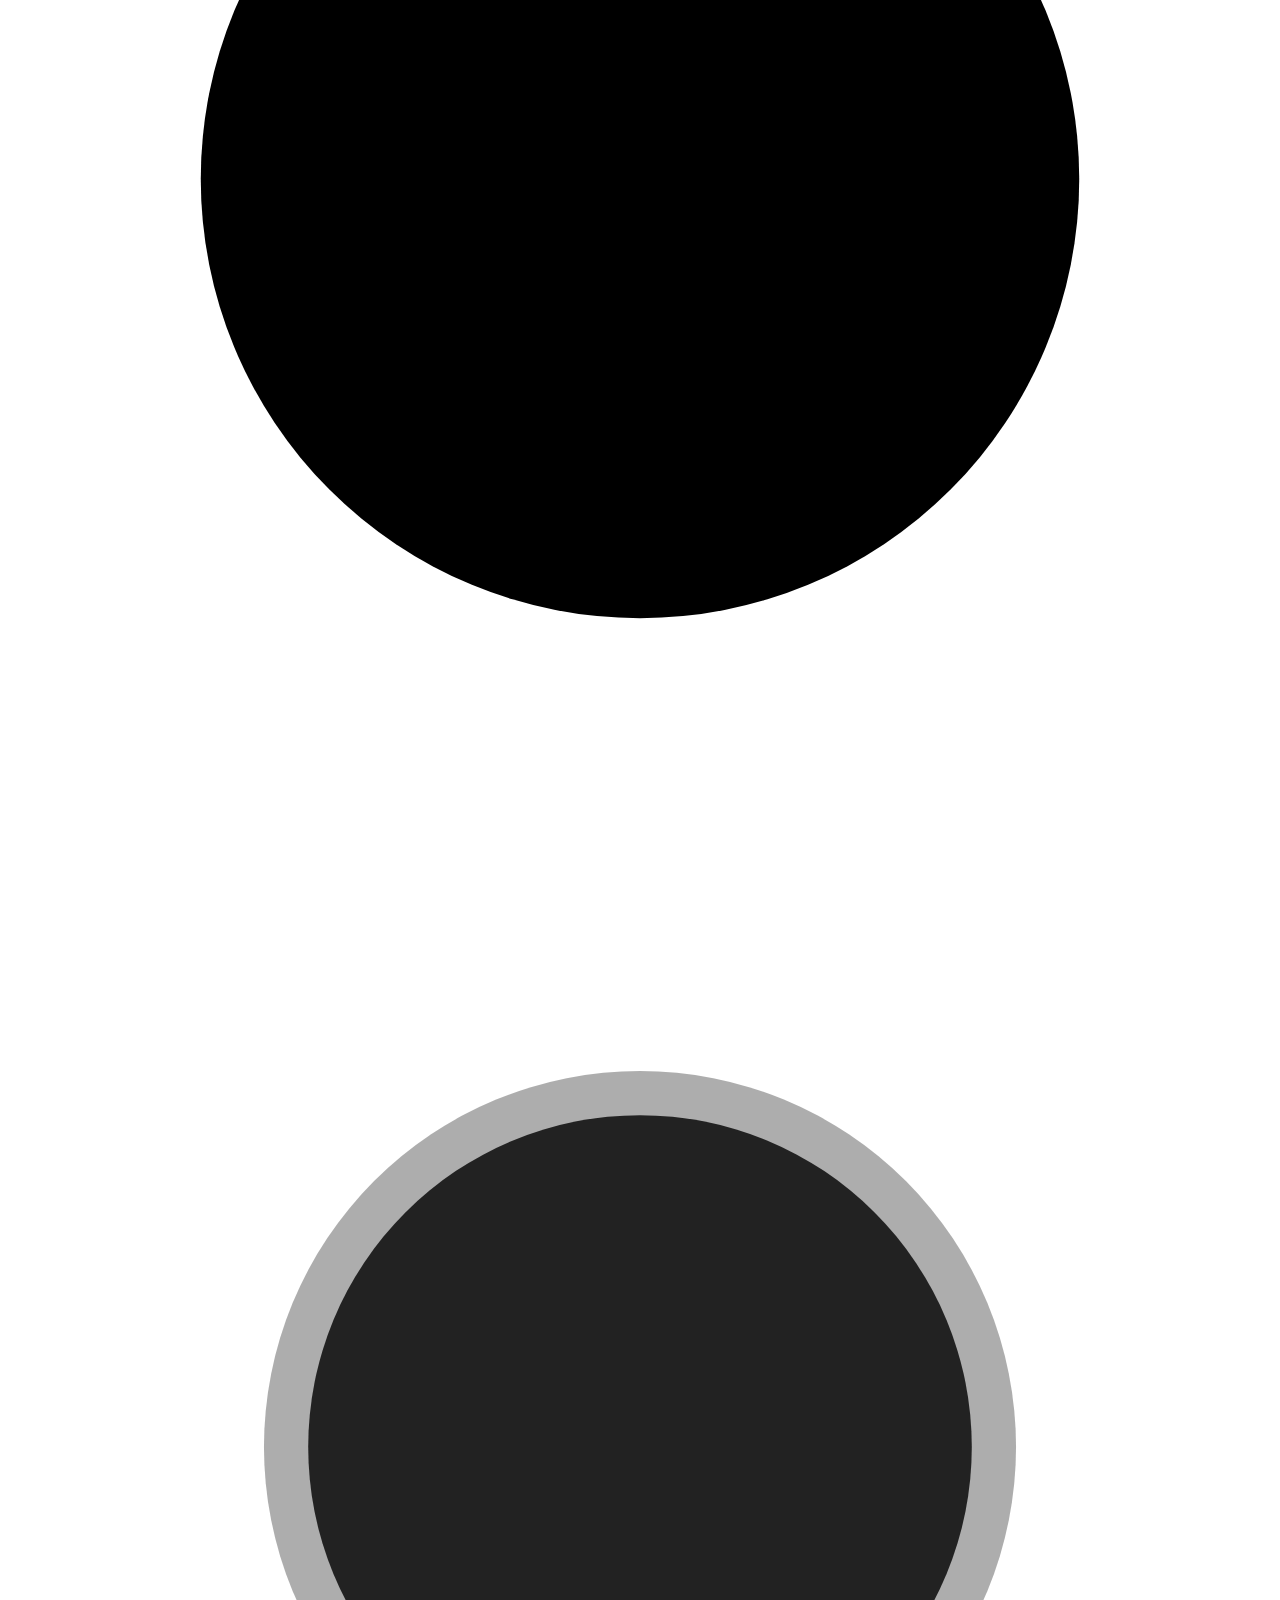
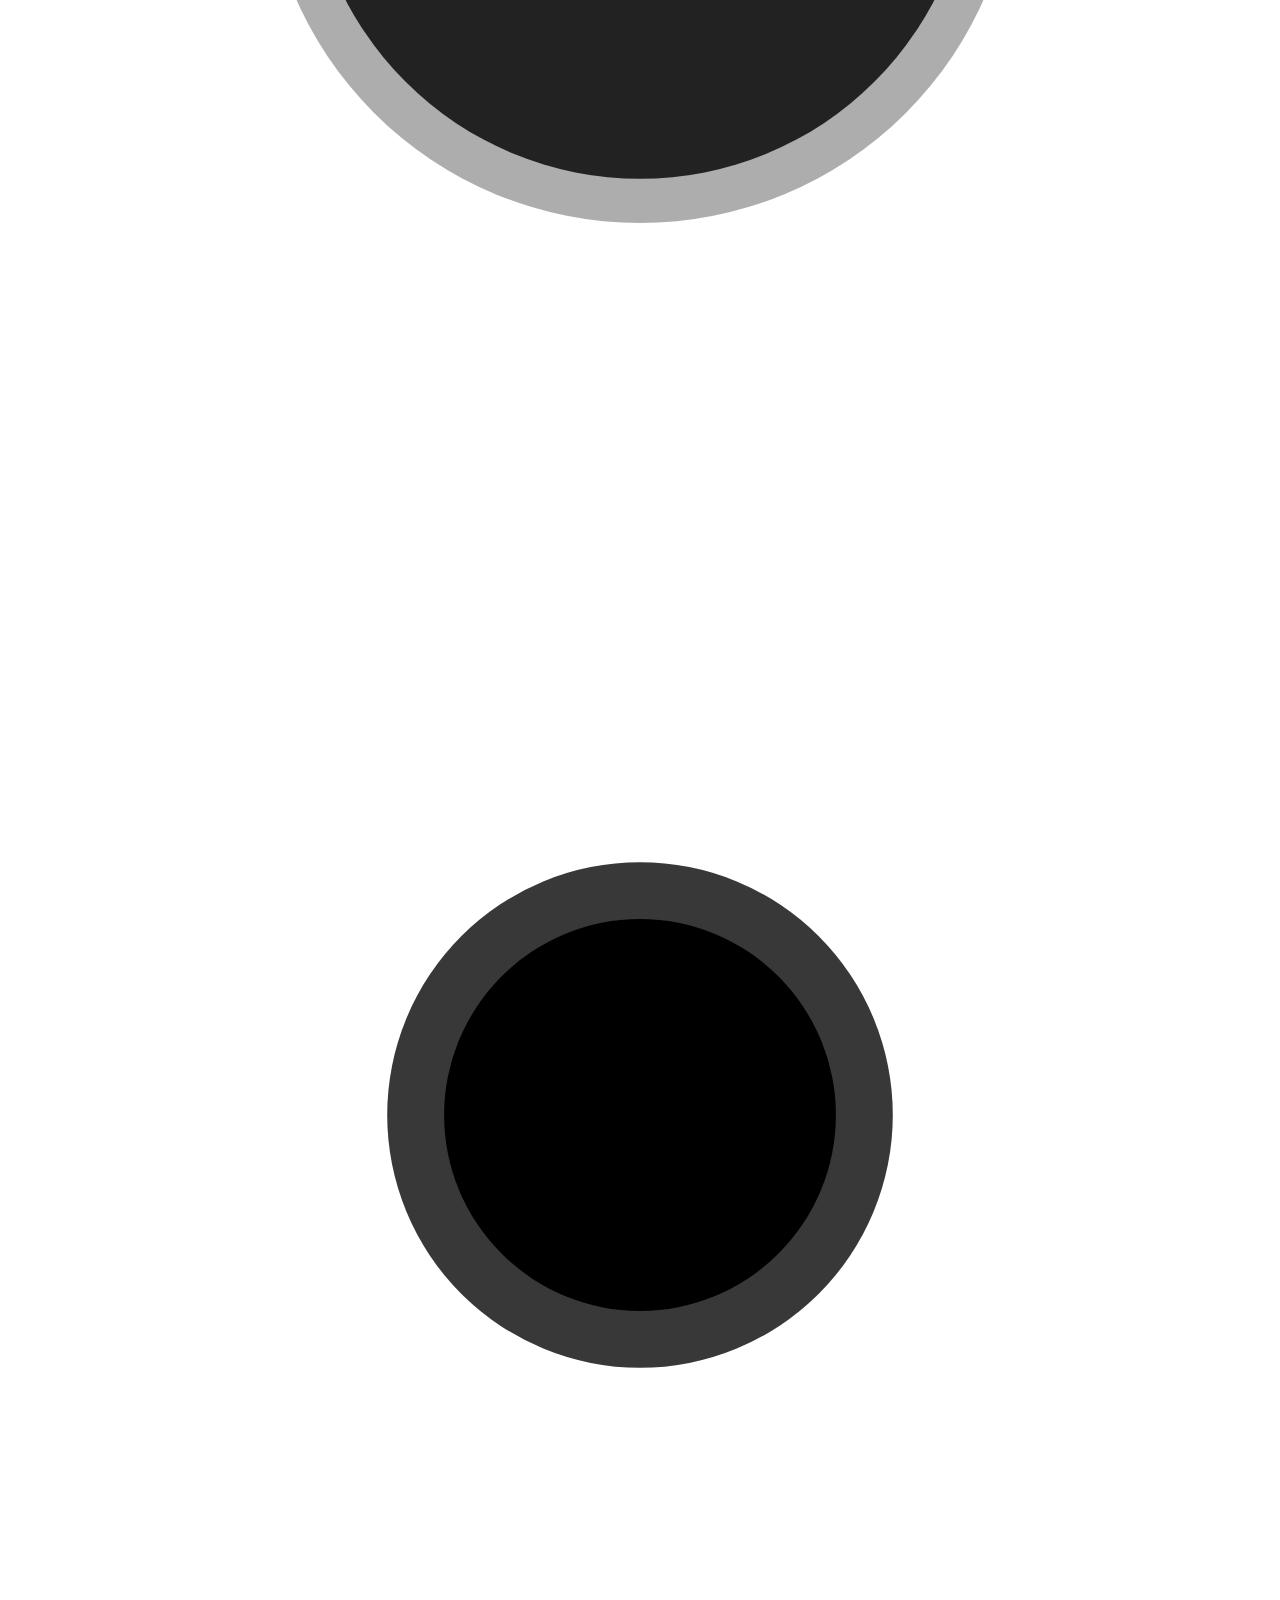
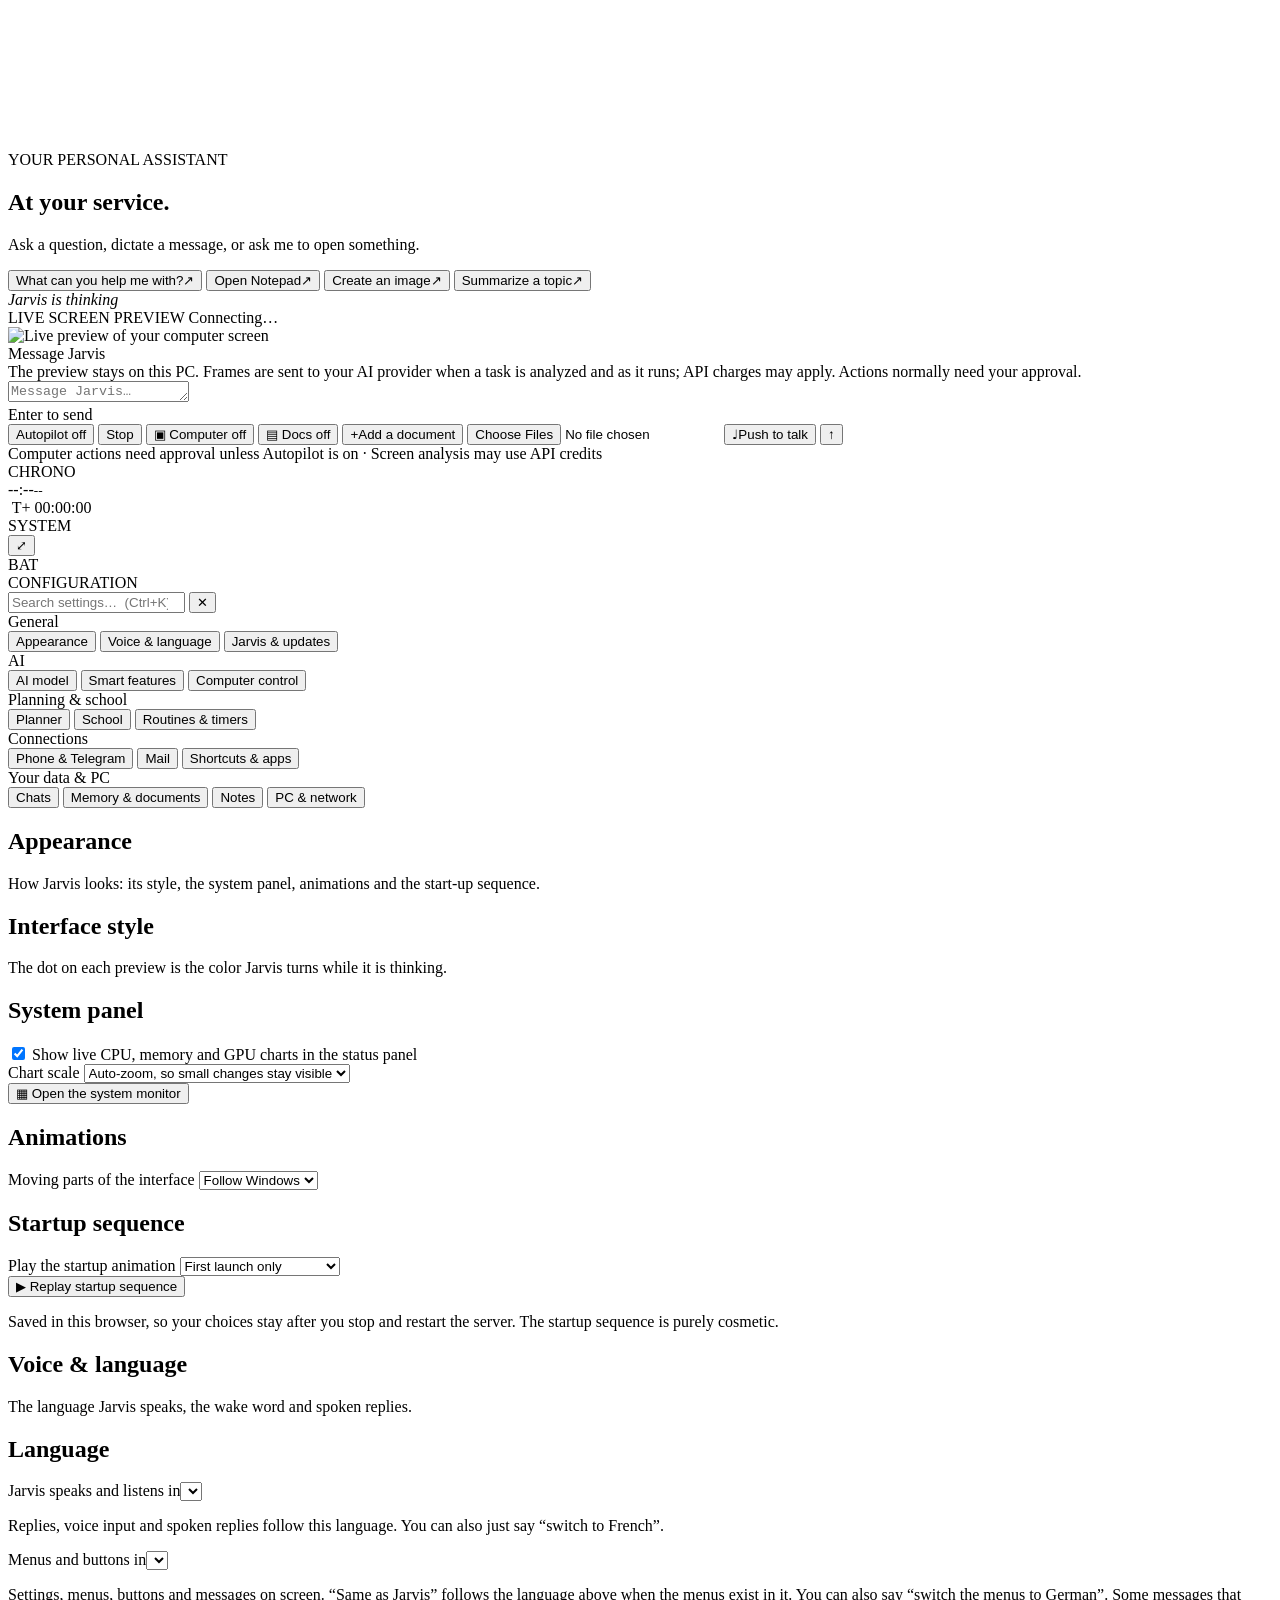
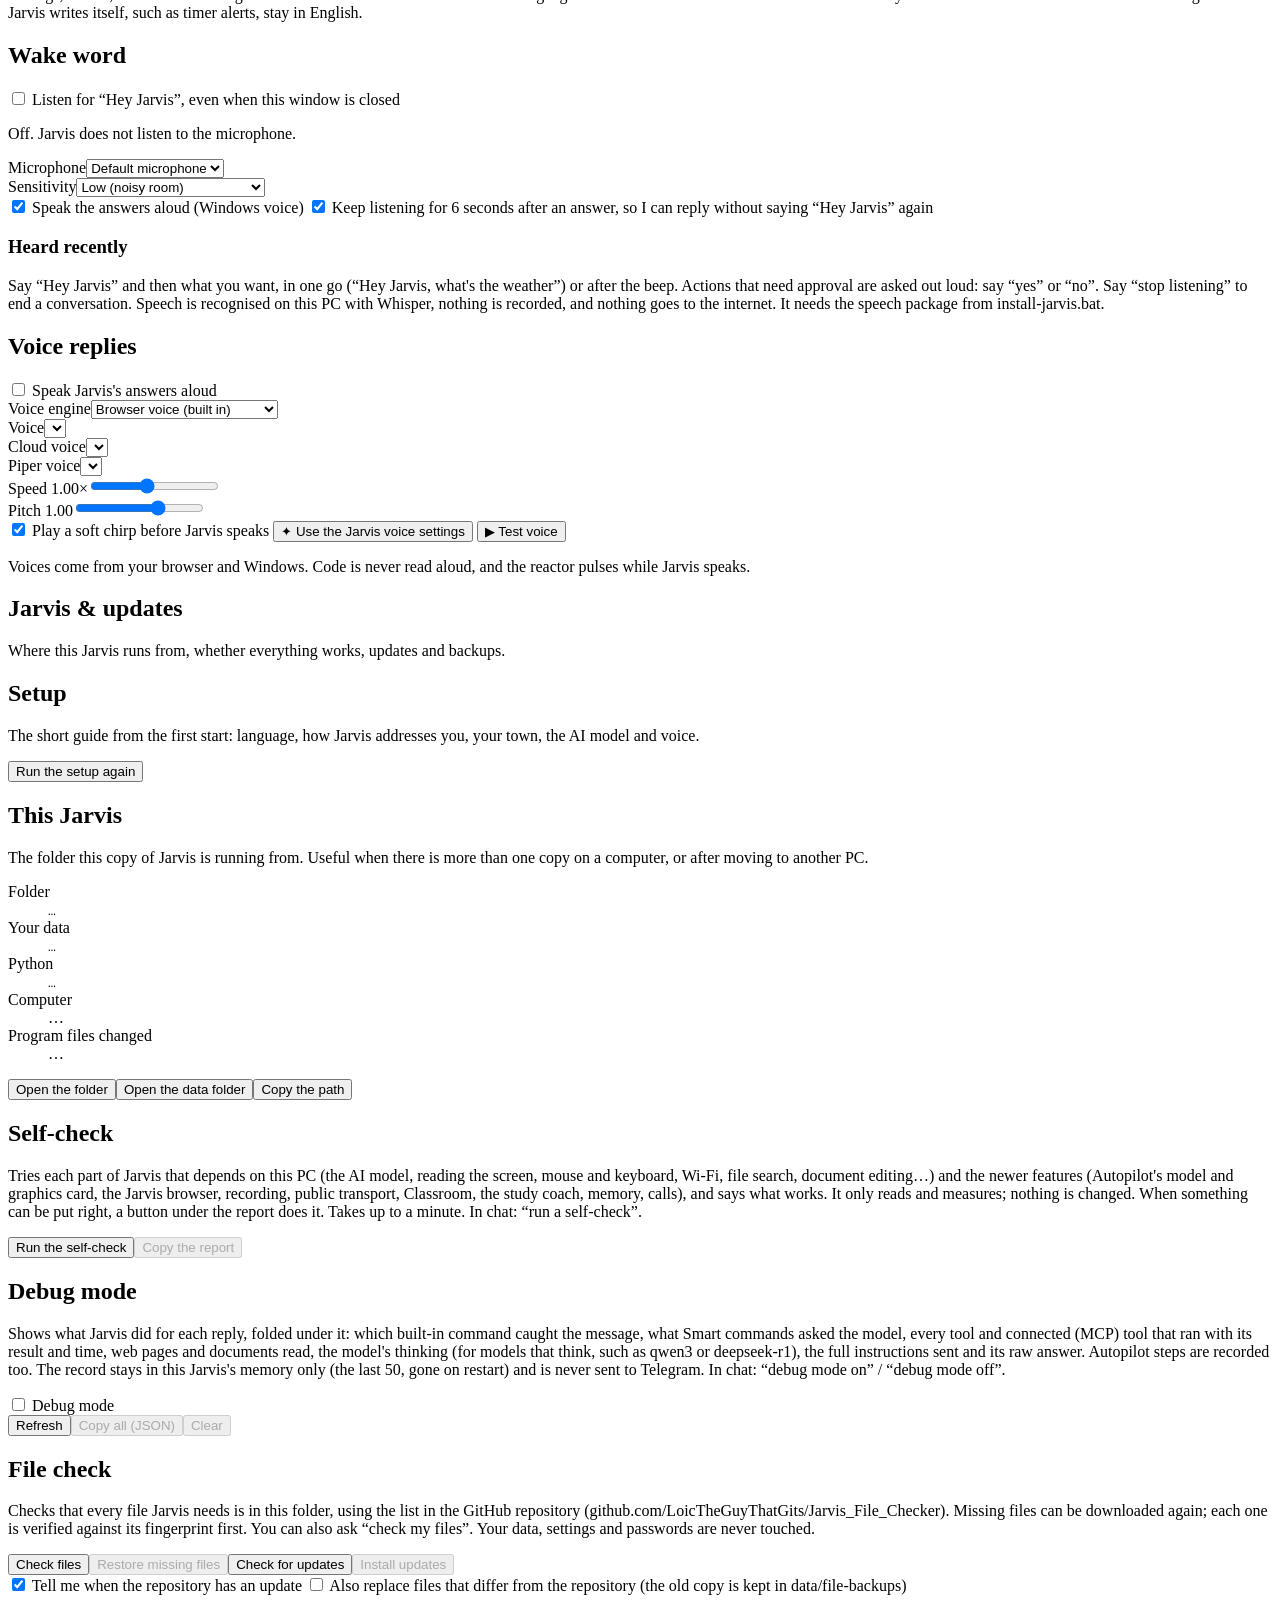
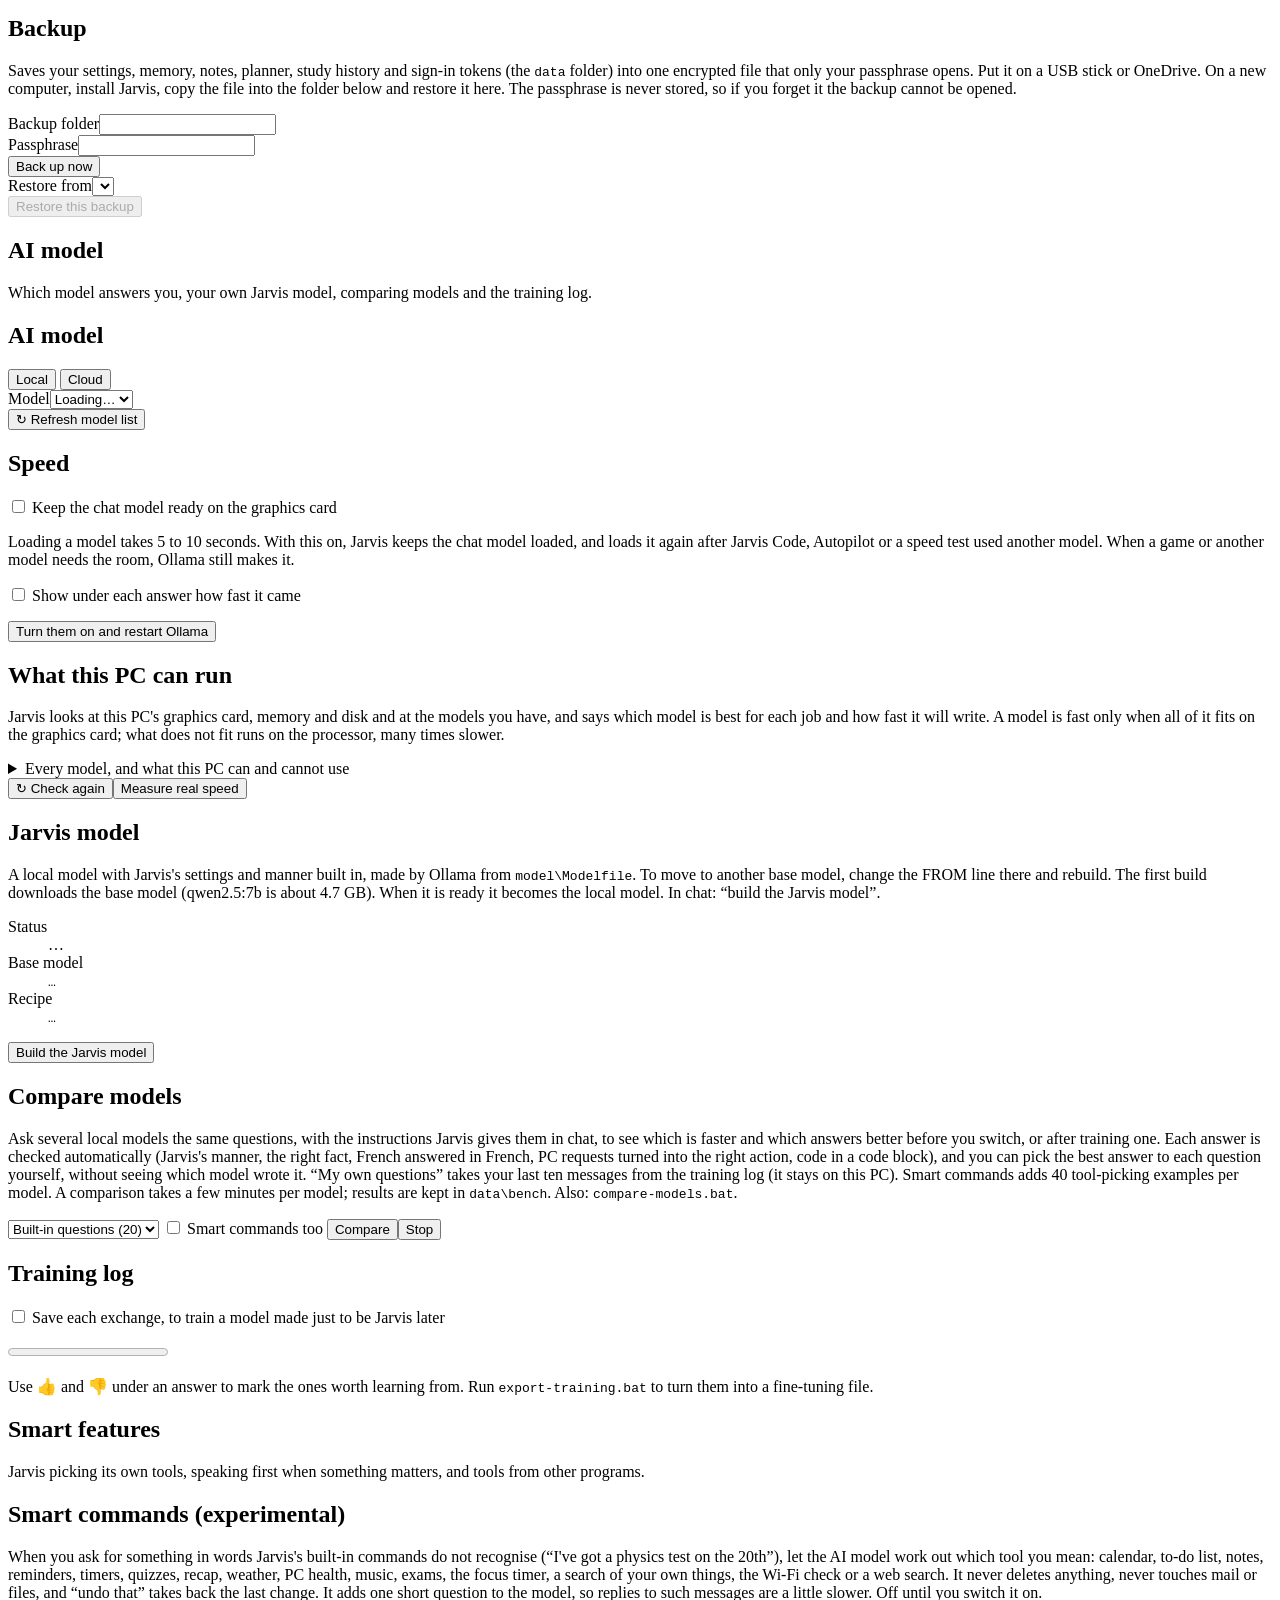
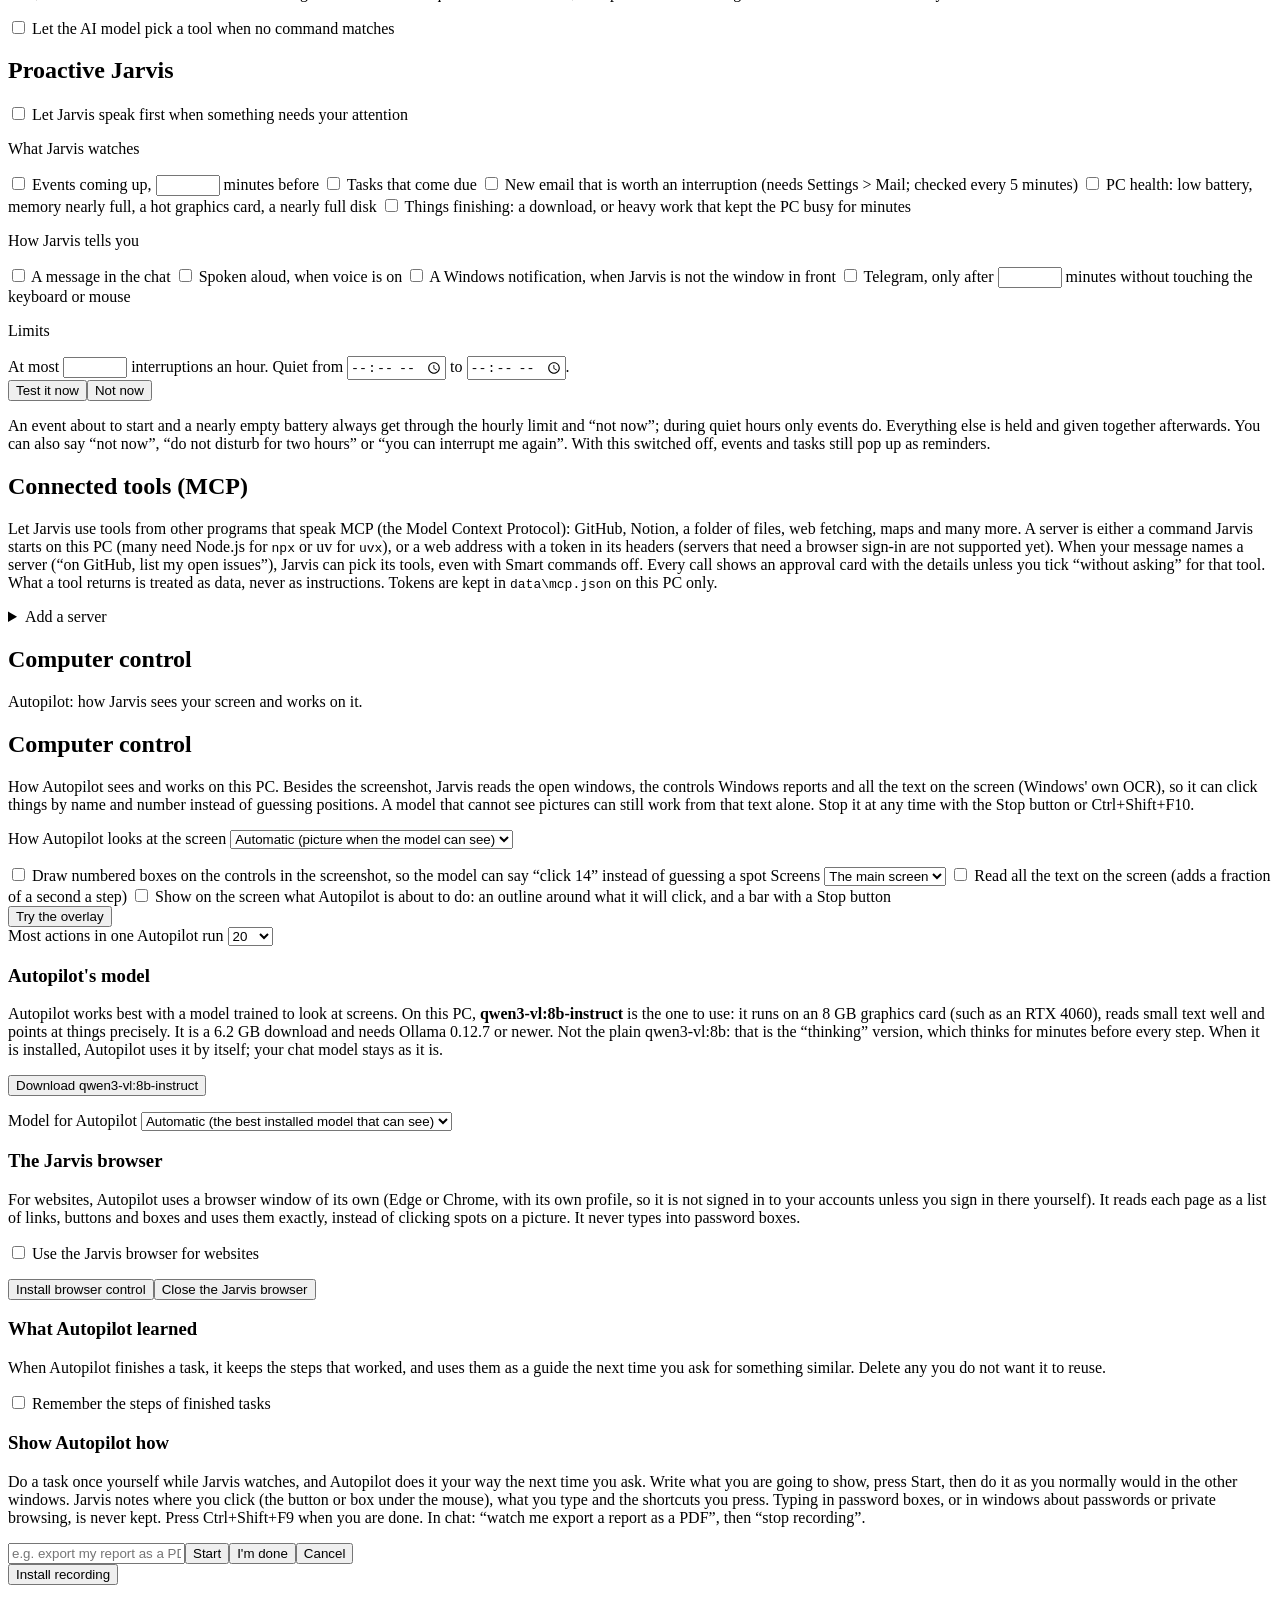
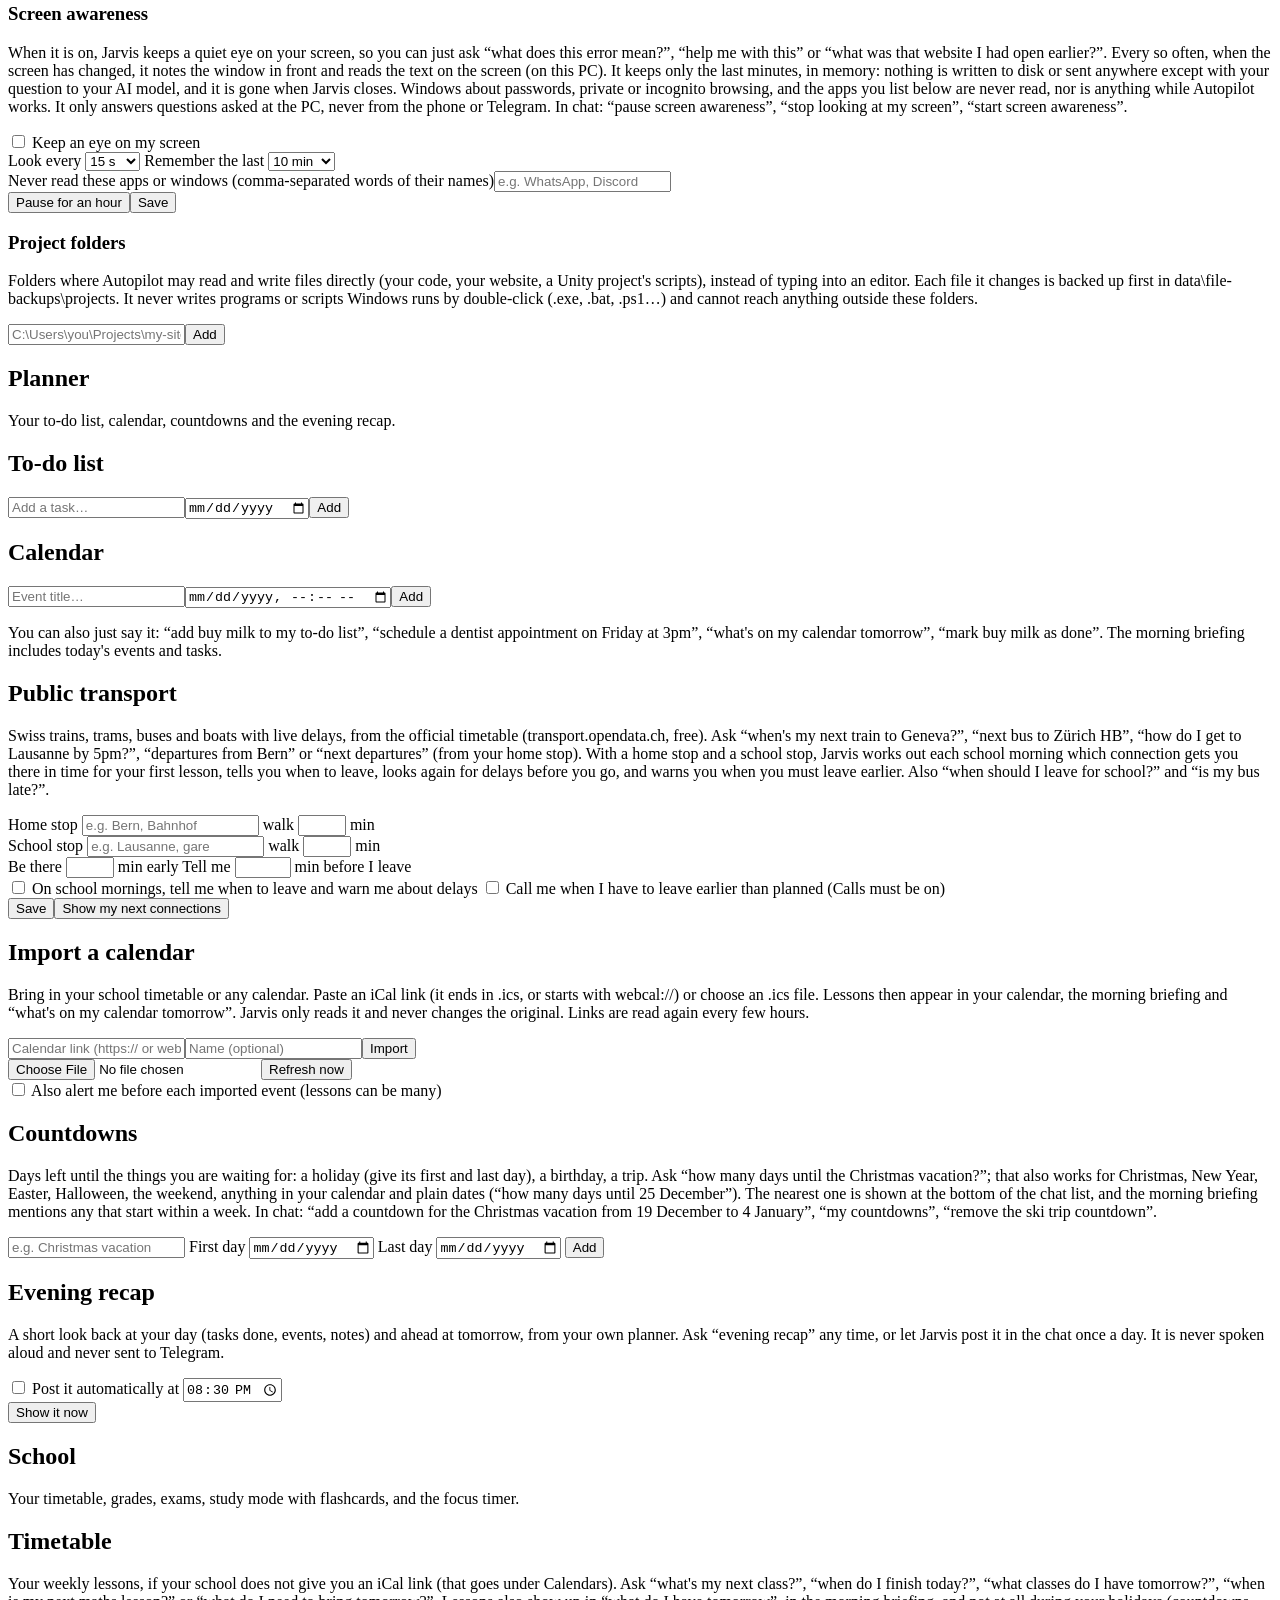
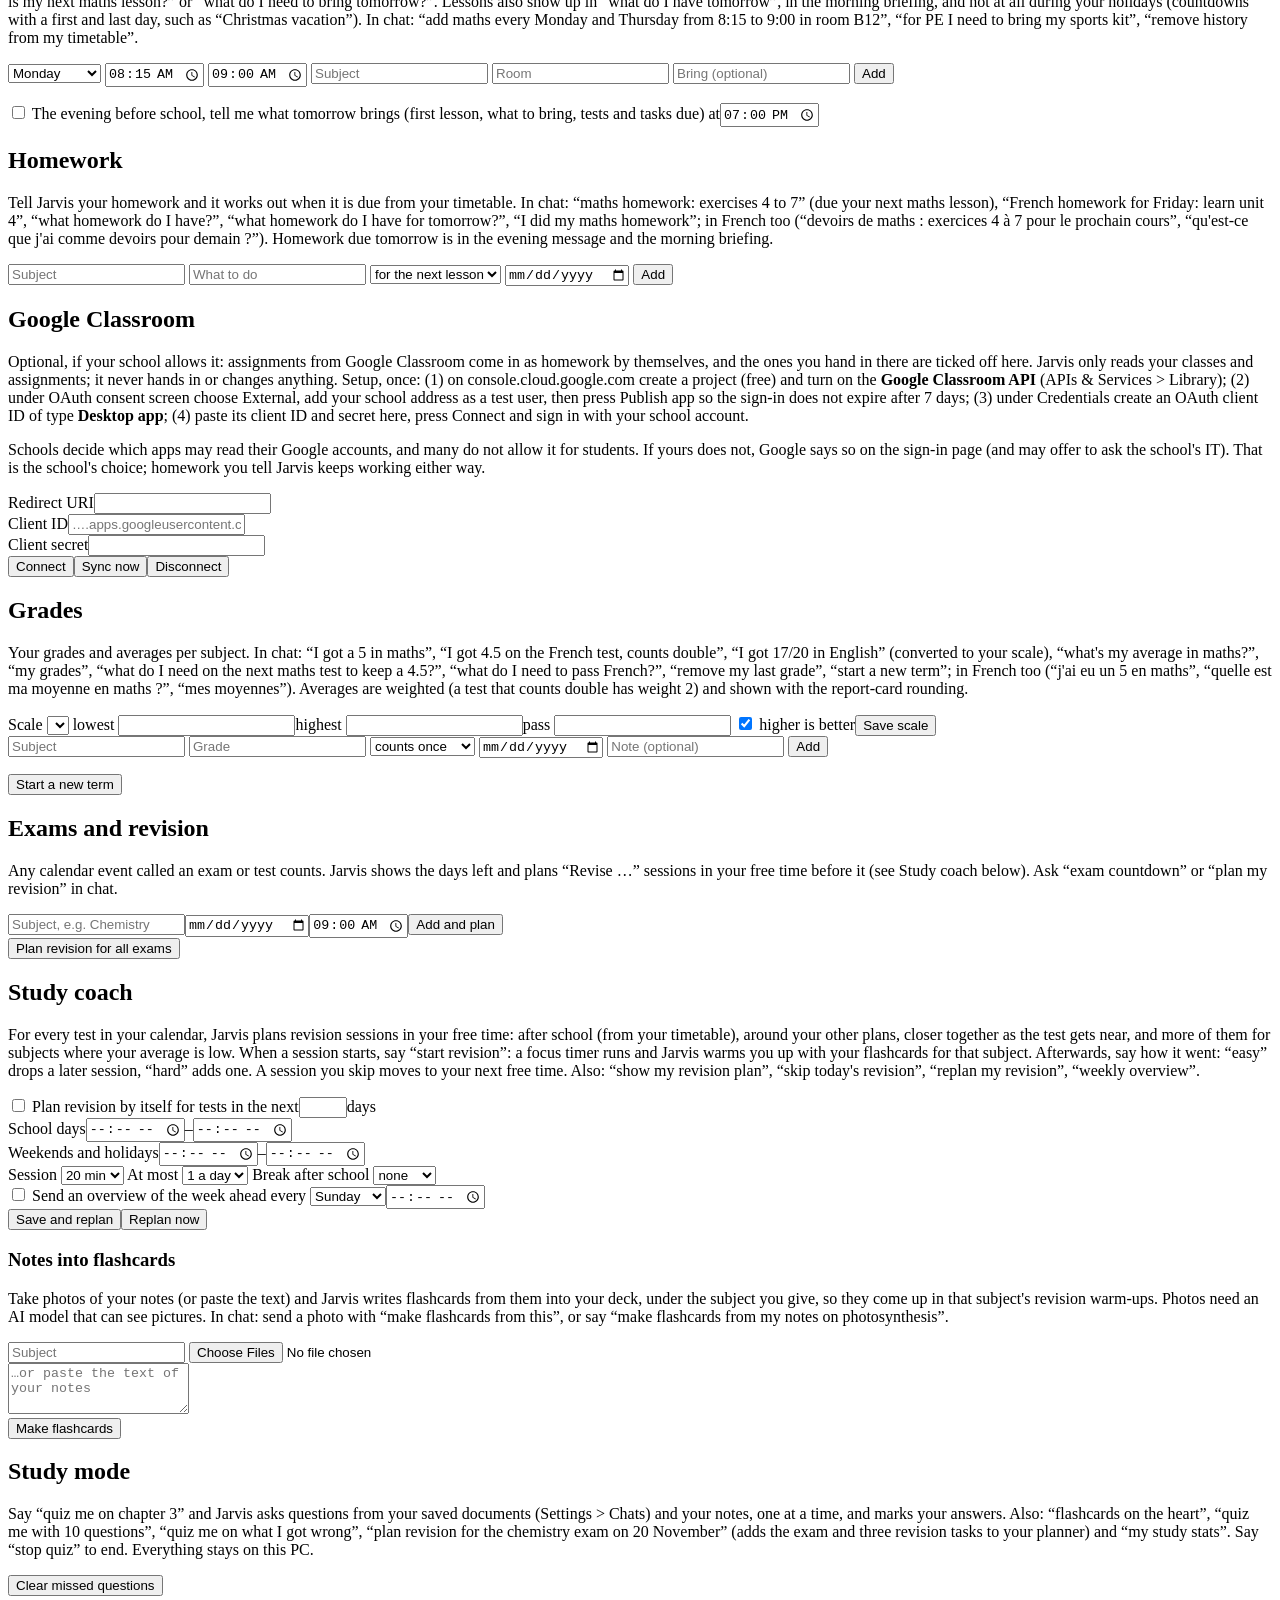
==== commit 628d5d25: "No personal defaults: no default town, generic examples, grade scale by country The weather has no d" ====
--- a/web/index.html
+++ b/web/index.html
@@ -492,13 +492,13 @@
       </div>
       <div class="settings-section" id="transport-section">
         <h2 class="settings-heading" id="transport-title">Public transport</h2>
-        <p class="settings-note">Swiss trains, trams, buses and boats with live delays, from the official timetable (transport.opendata.ch, free). Ask “when's my next train to Geneva?”, “next bus to Bernex”, “how do I get to Lausanne by 5pm?”, “departures from Bern” or “next departures” (from your home stop). With a home stop and a school stop, Jarvis works out each school morning which connection gets you there in time for your first lesson, tells you when to leave, looks again for delays before you go, and warns you when you must leave earlier. Also “when should I leave for school?” and “is my bus late?”.</p>
+        <p class="settings-note">Swiss trains, trams, buses and boats with live delays, from the official timetable (transport.opendata.ch, free). Ask “when's my next train to Geneva?”, “next bus to Zürich HB”, “how do I get to Lausanne by 5pm?”, “departures from Bern” or “next departures” (from your home stop). With a home stop and a school stop, Jarvis works out each school morning which connection gets you there in time for your first lesson, tells you when to leave, looks again for delays before you go, and warns you when you must leave earlier. Also “when should I leave for school?” and “is my bus late?”.</p>
         <div class="inline-form tr-form">
-          <label class="cd-date">Home stop <input type="text" id="tr-home" maxlength="80" placeholder="e.g. Laconnex, village" aria-label="Home stop"></label>
+          <label class="cd-date">Home stop <input type="text" id="tr-home" maxlength="80" placeholder="e.g. Bern, Bahnhof" aria-label="Home stop"></label>
           <label class="cd-date">walk <input type="number" id="tr-walk-home" min="0" max="60" aria-label="Minutes from home to the stop"> min</label>
         </div>
         <div class="inline-form tr-form">
-          <label class="cd-date">School stop <input type="text" id="tr-school" maxlength="80" placeholder="e.g. Genève, Bel-Air" aria-label="School stop"></label>
+          <label class="cd-date">School stop <input type="text" id="tr-school" maxlength="80" placeholder="e.g. Lausanne, gare" aria-label="School stop"></label>
           <label class="cd-date">walk <input type="number" id="tr-walk-school" min="0" max="60" aria-label="Minutes from the stop to your classroom"> min</label>
         </div>
         <div class="inline-form tr-form">
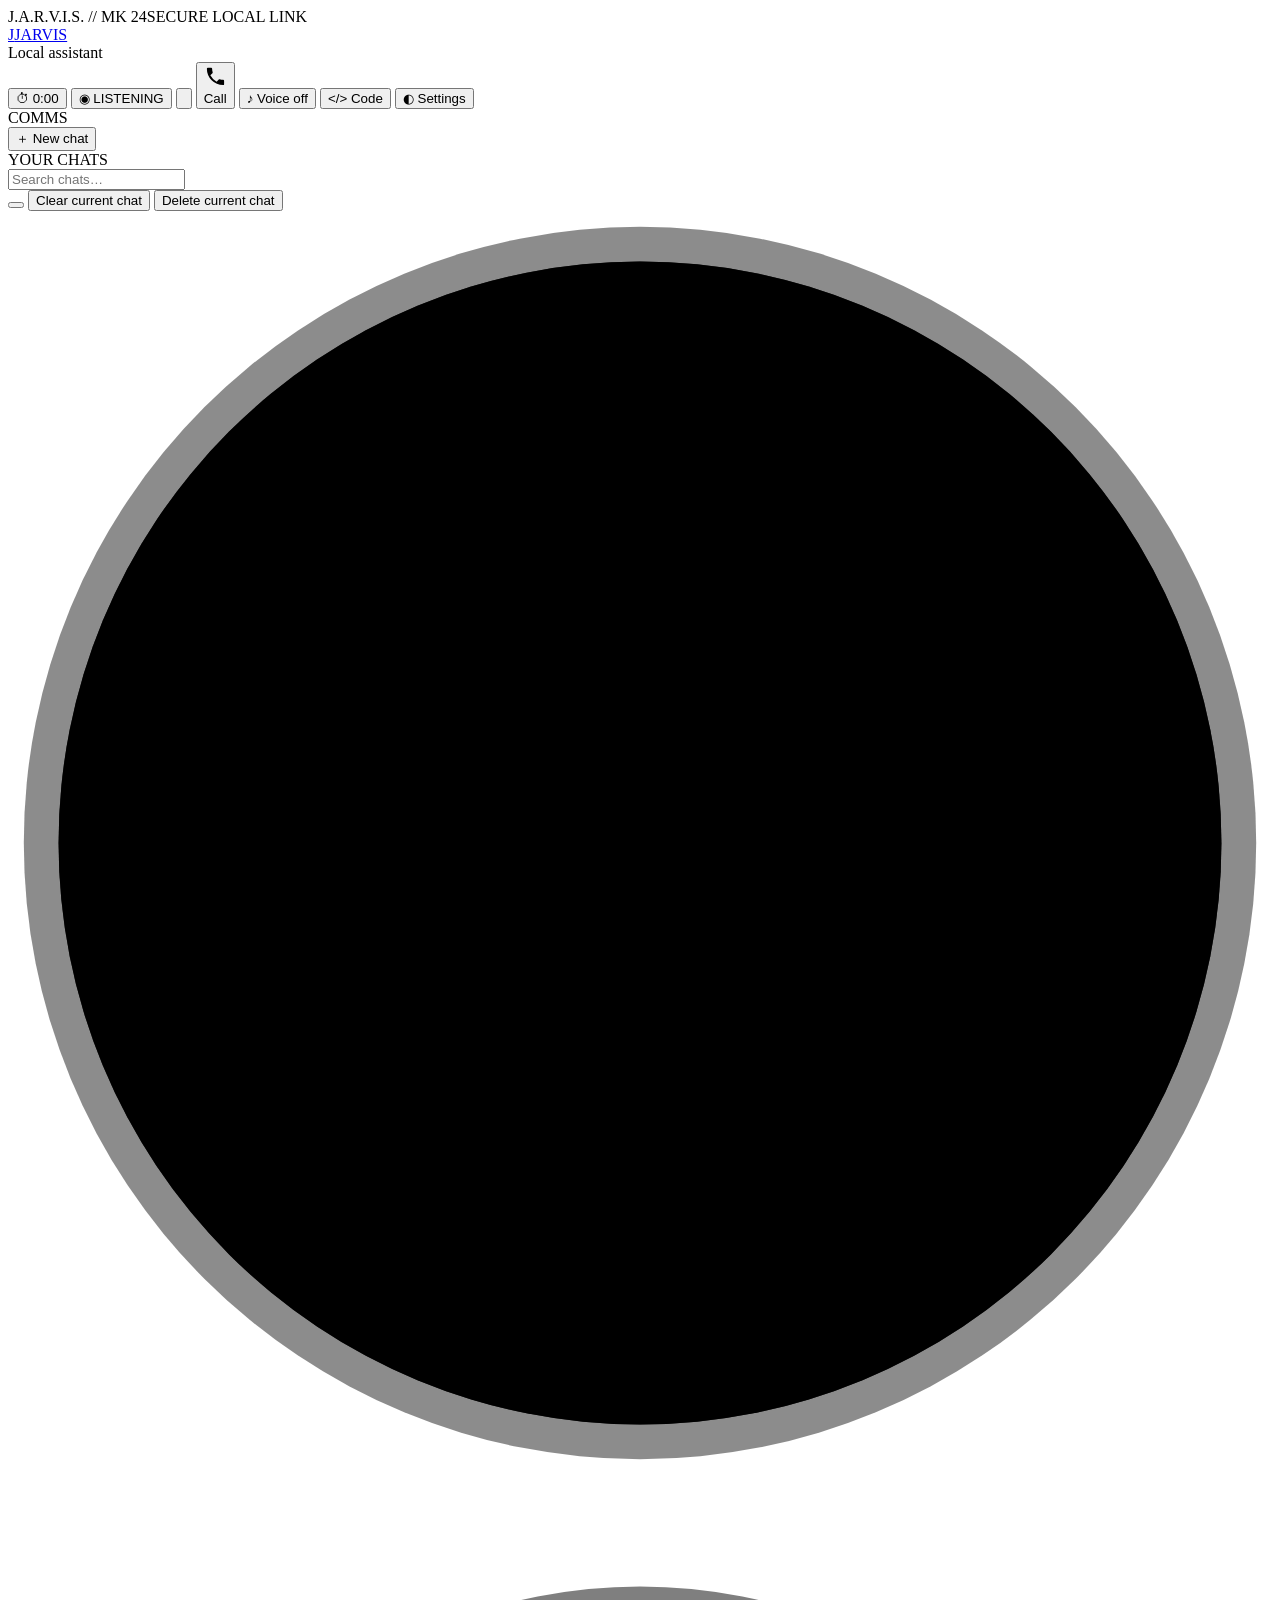
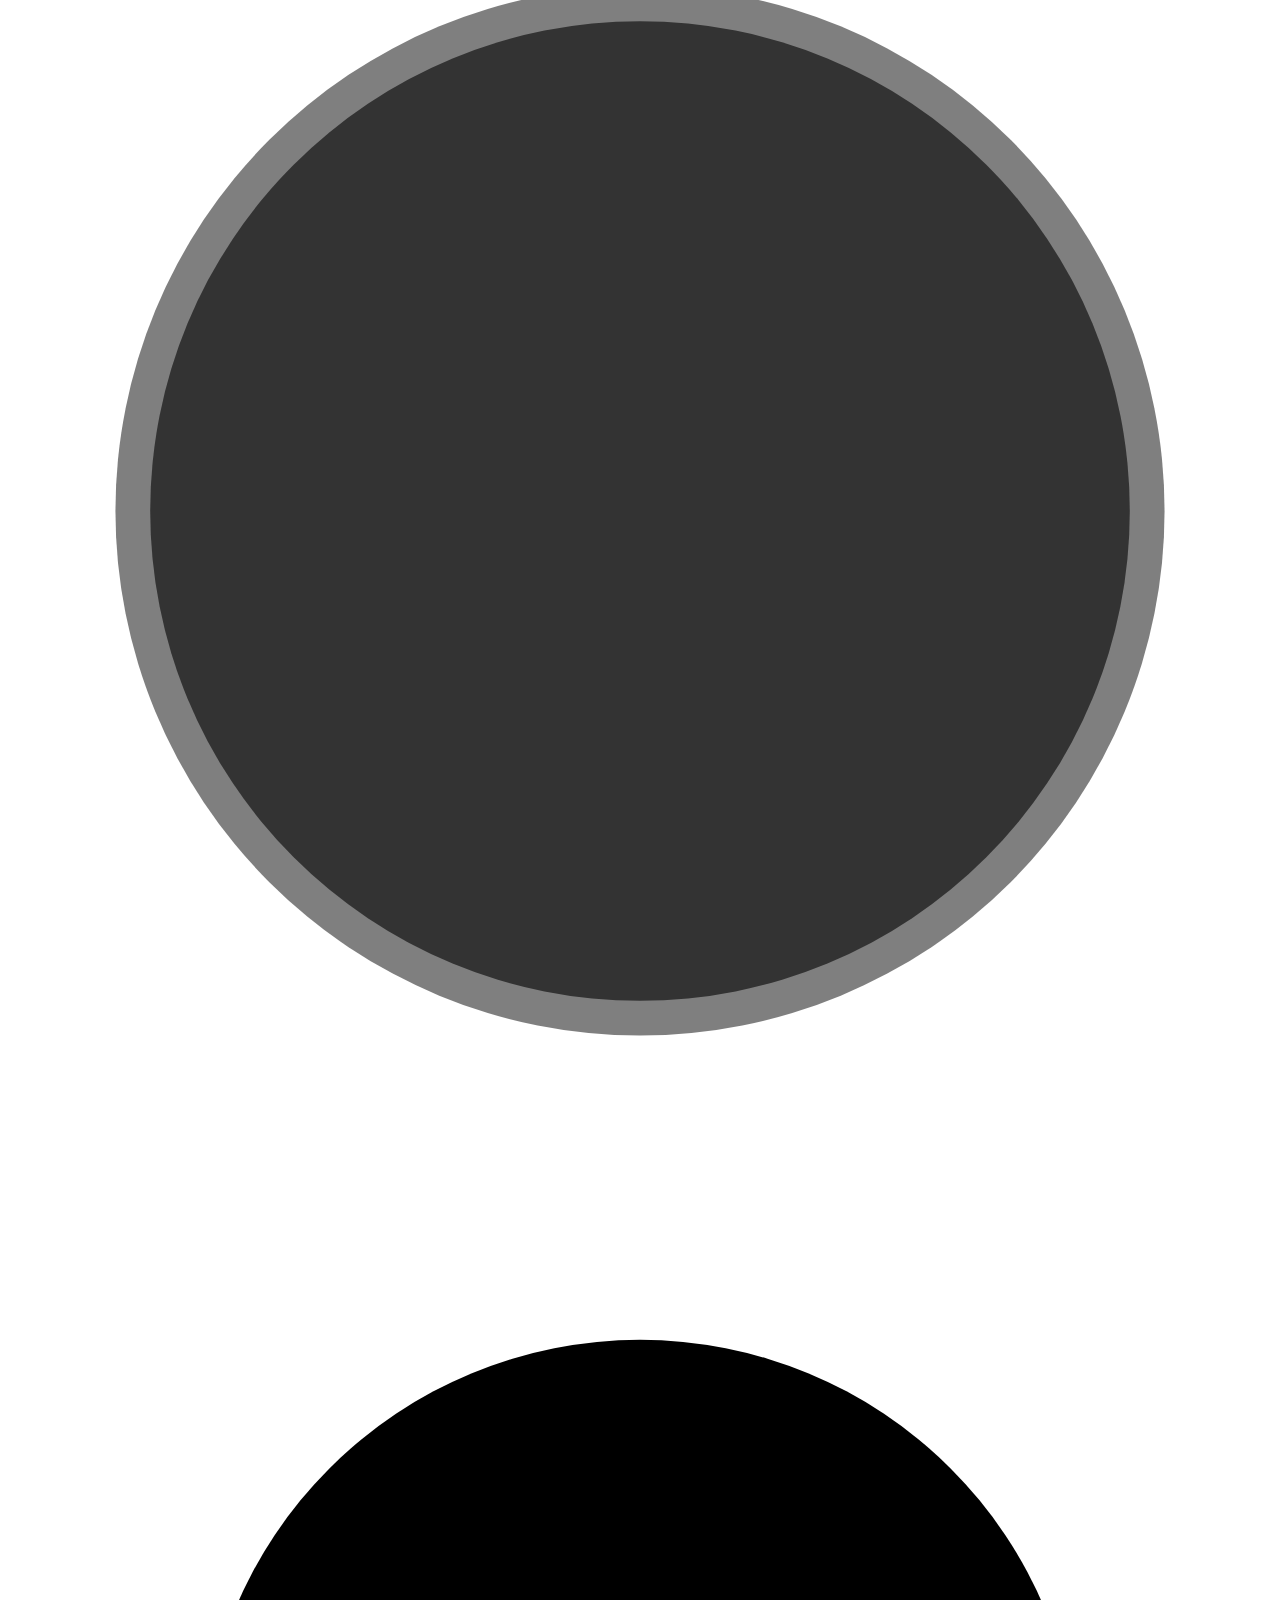
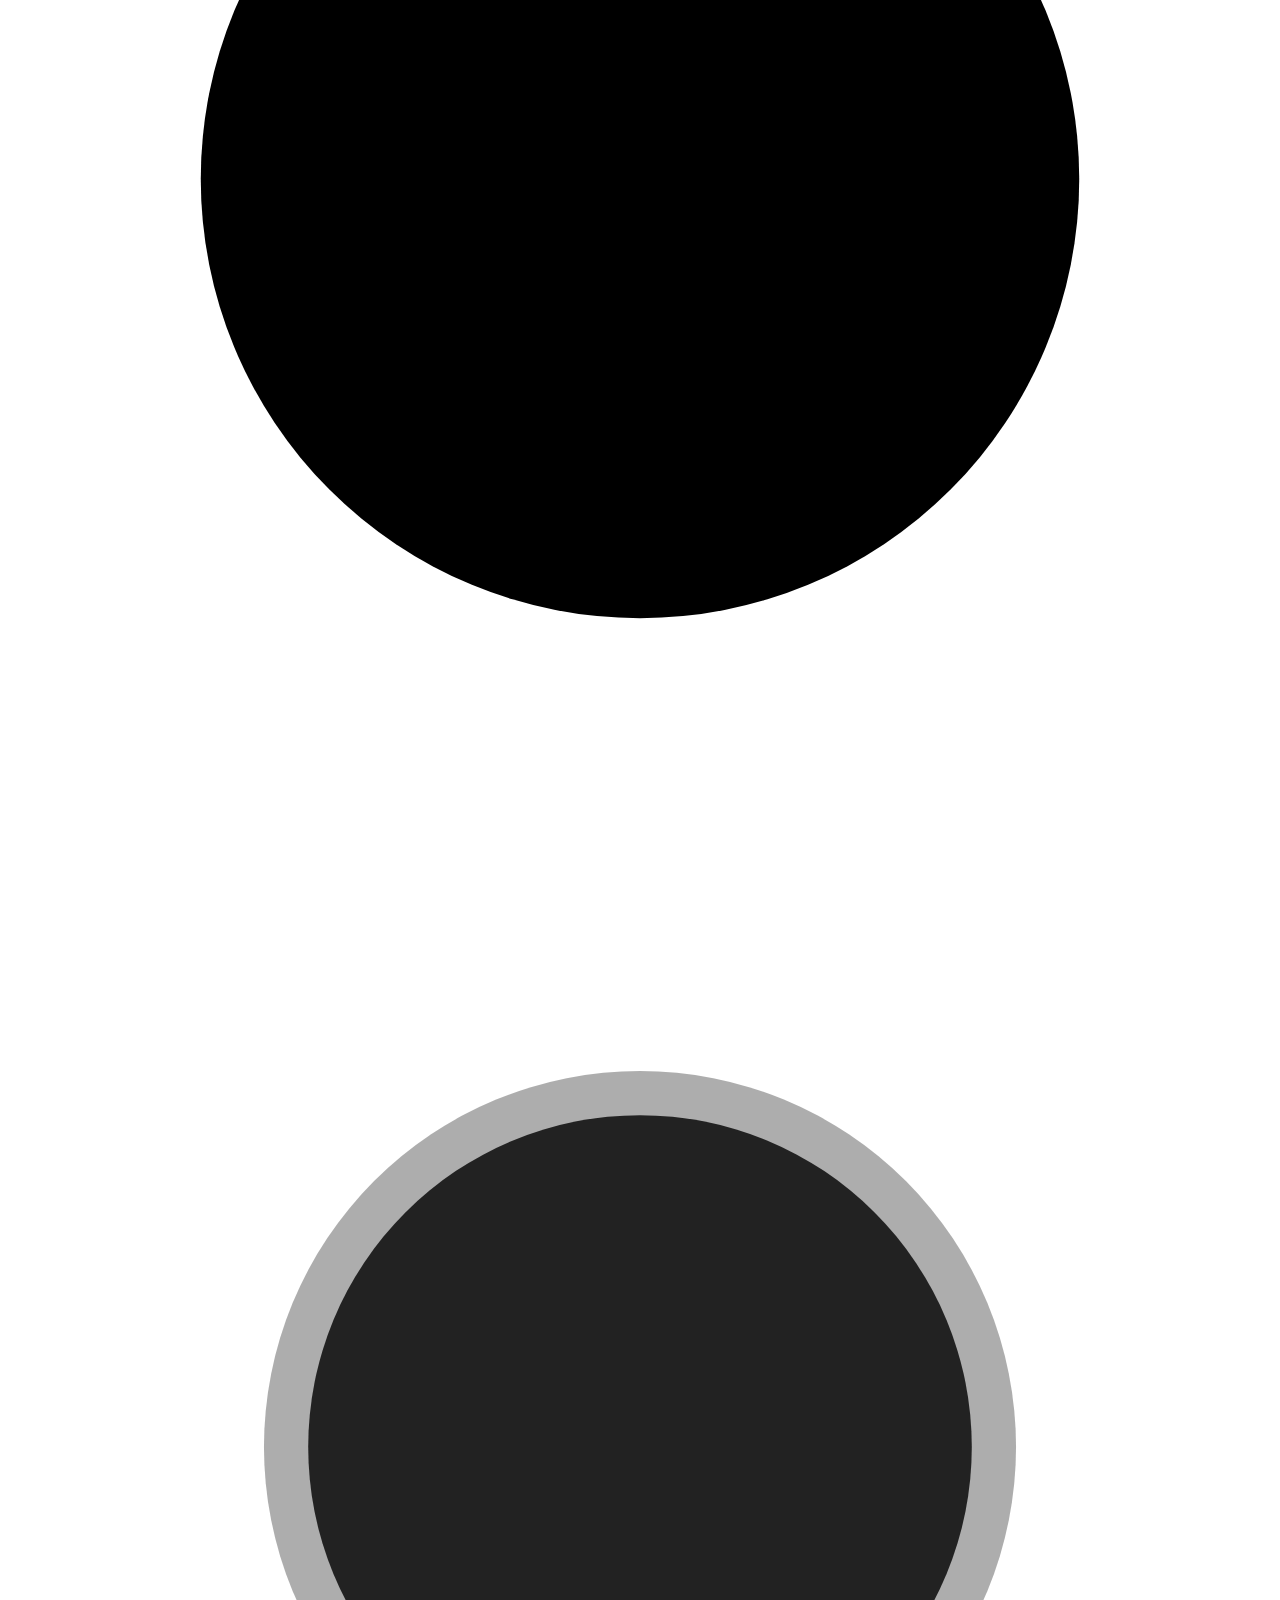
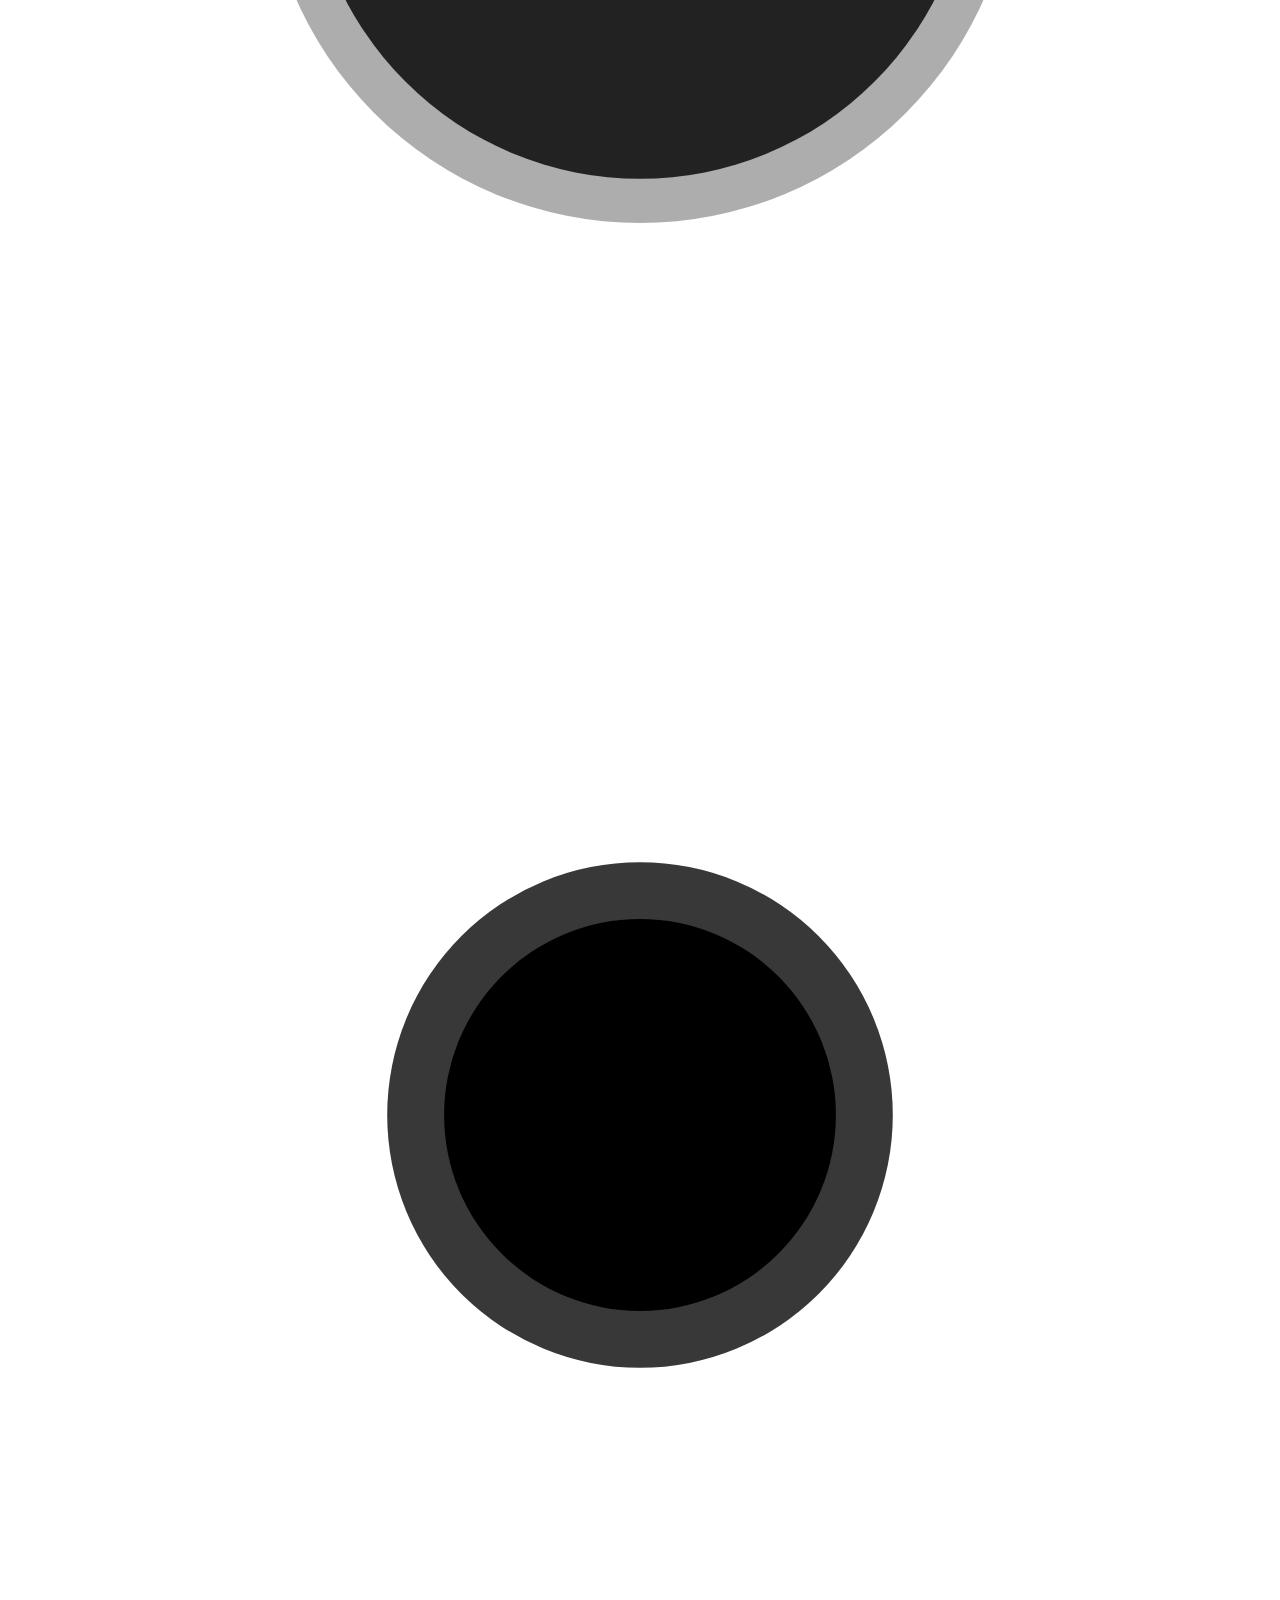
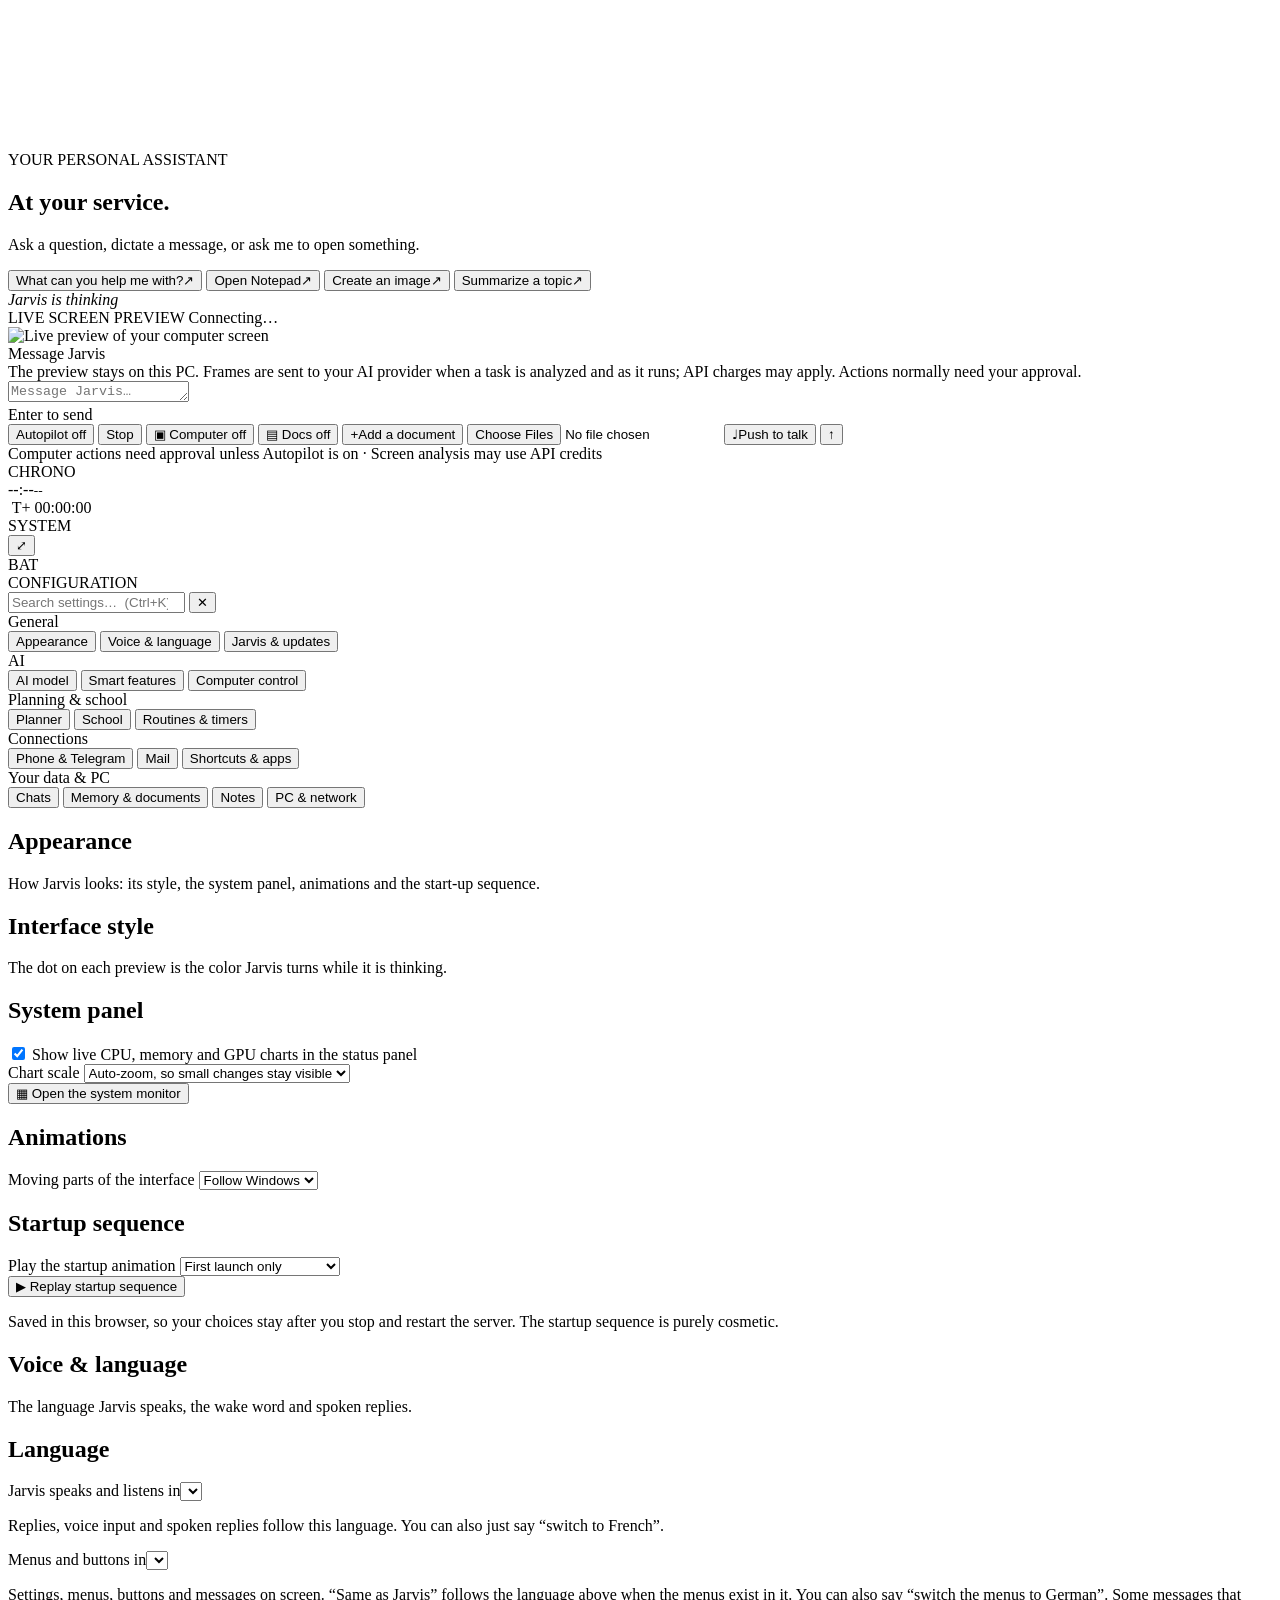
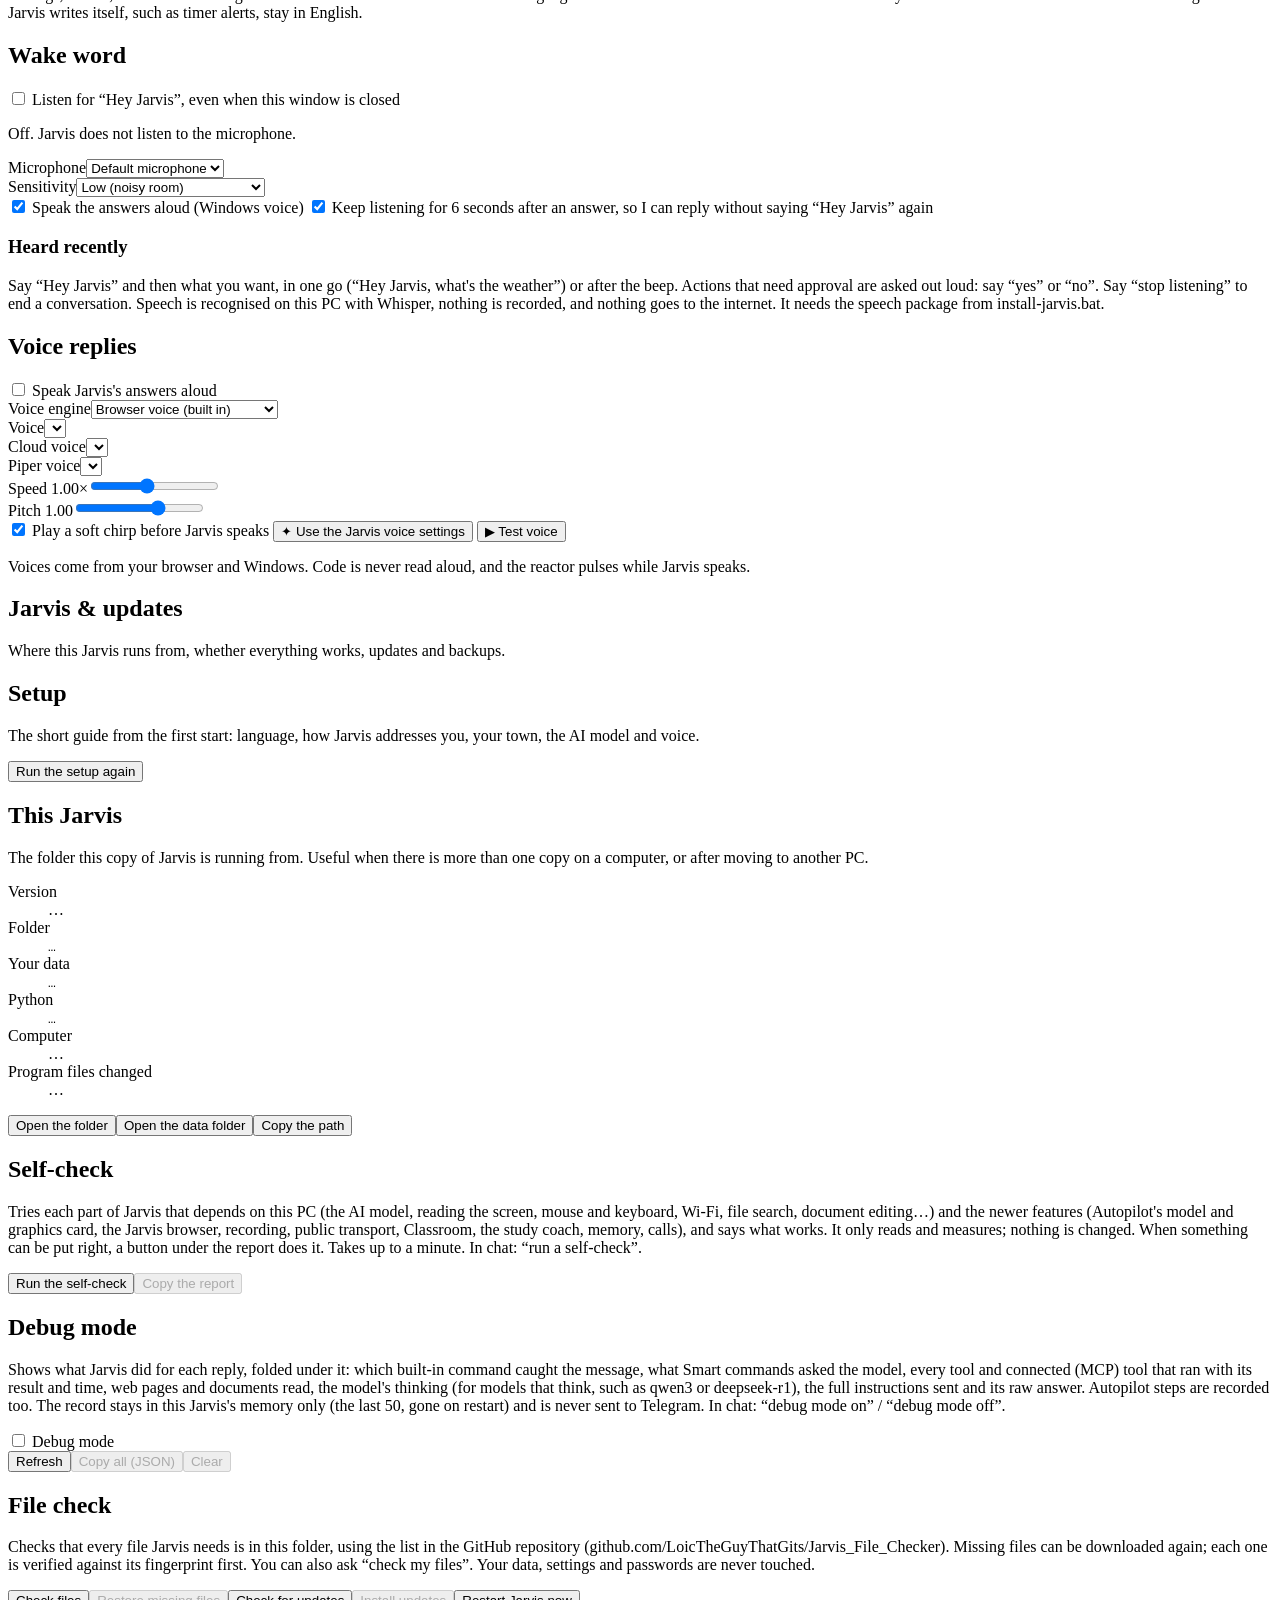
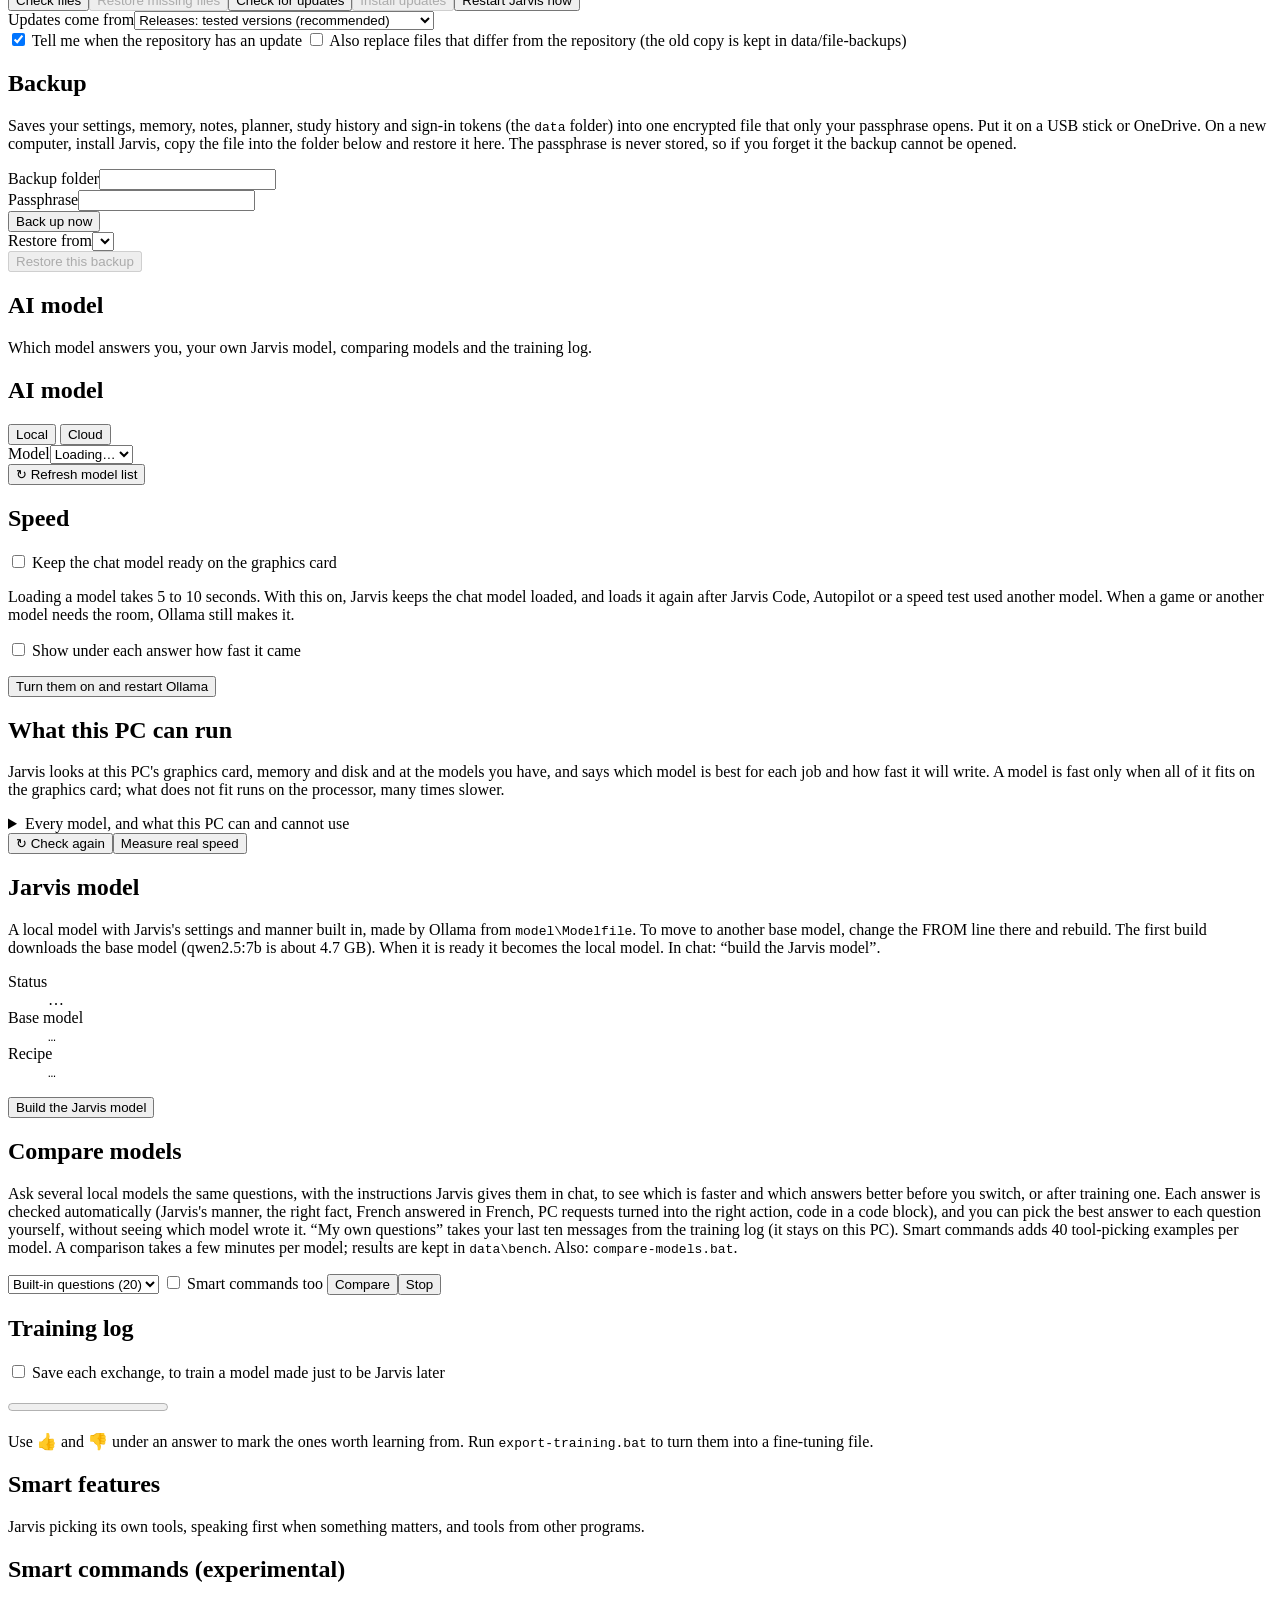
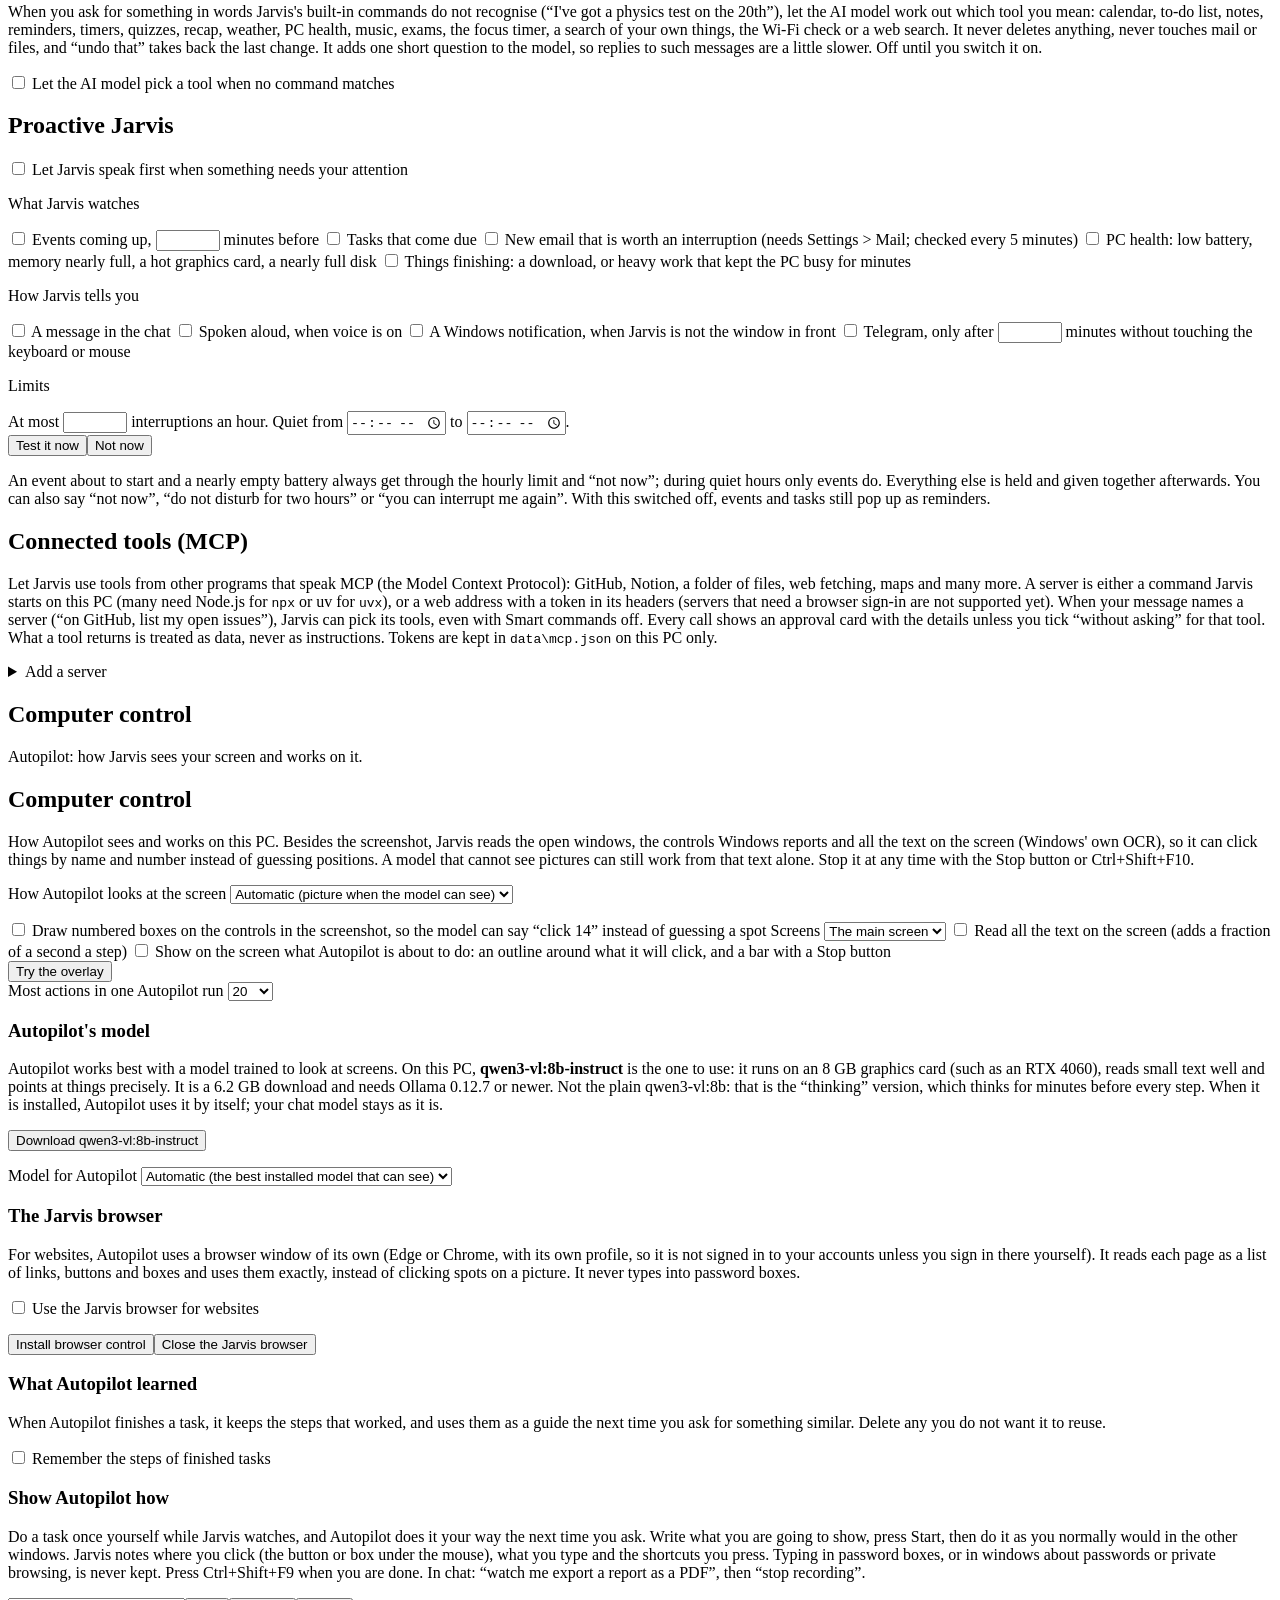
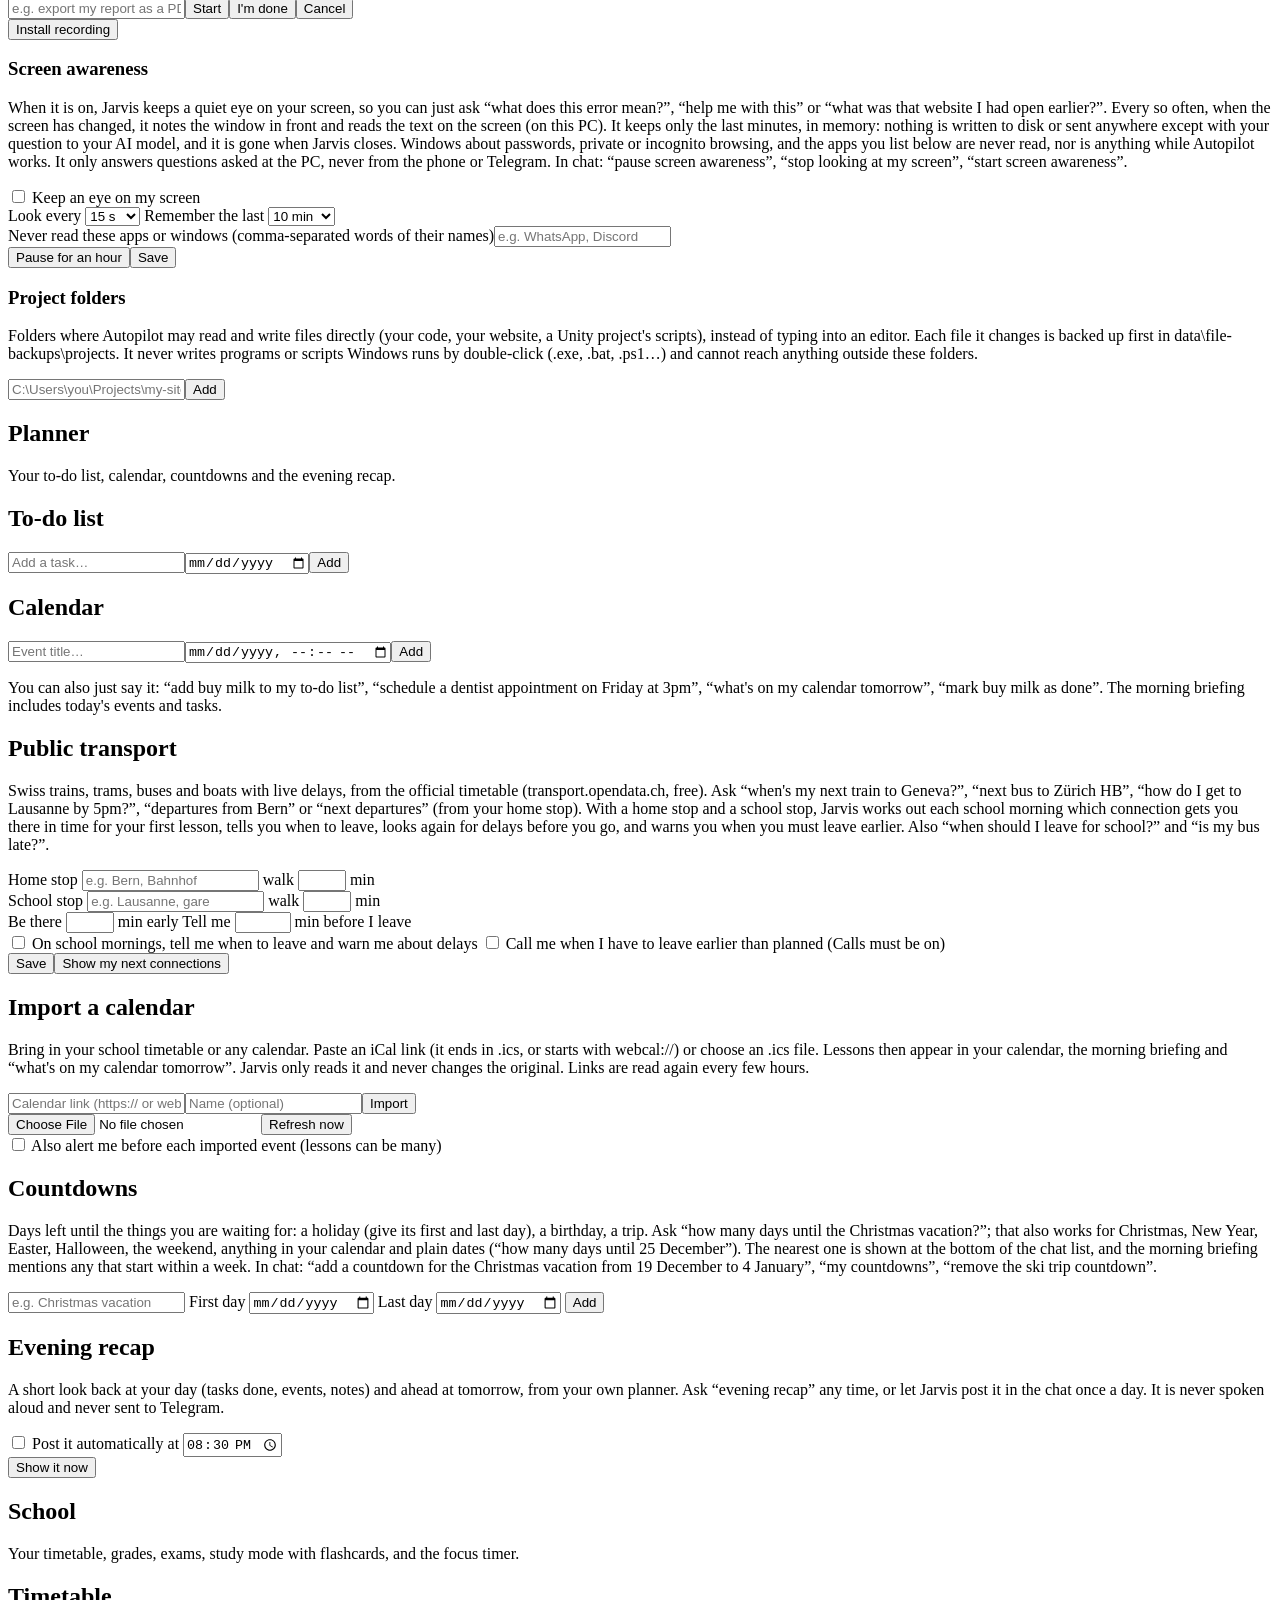
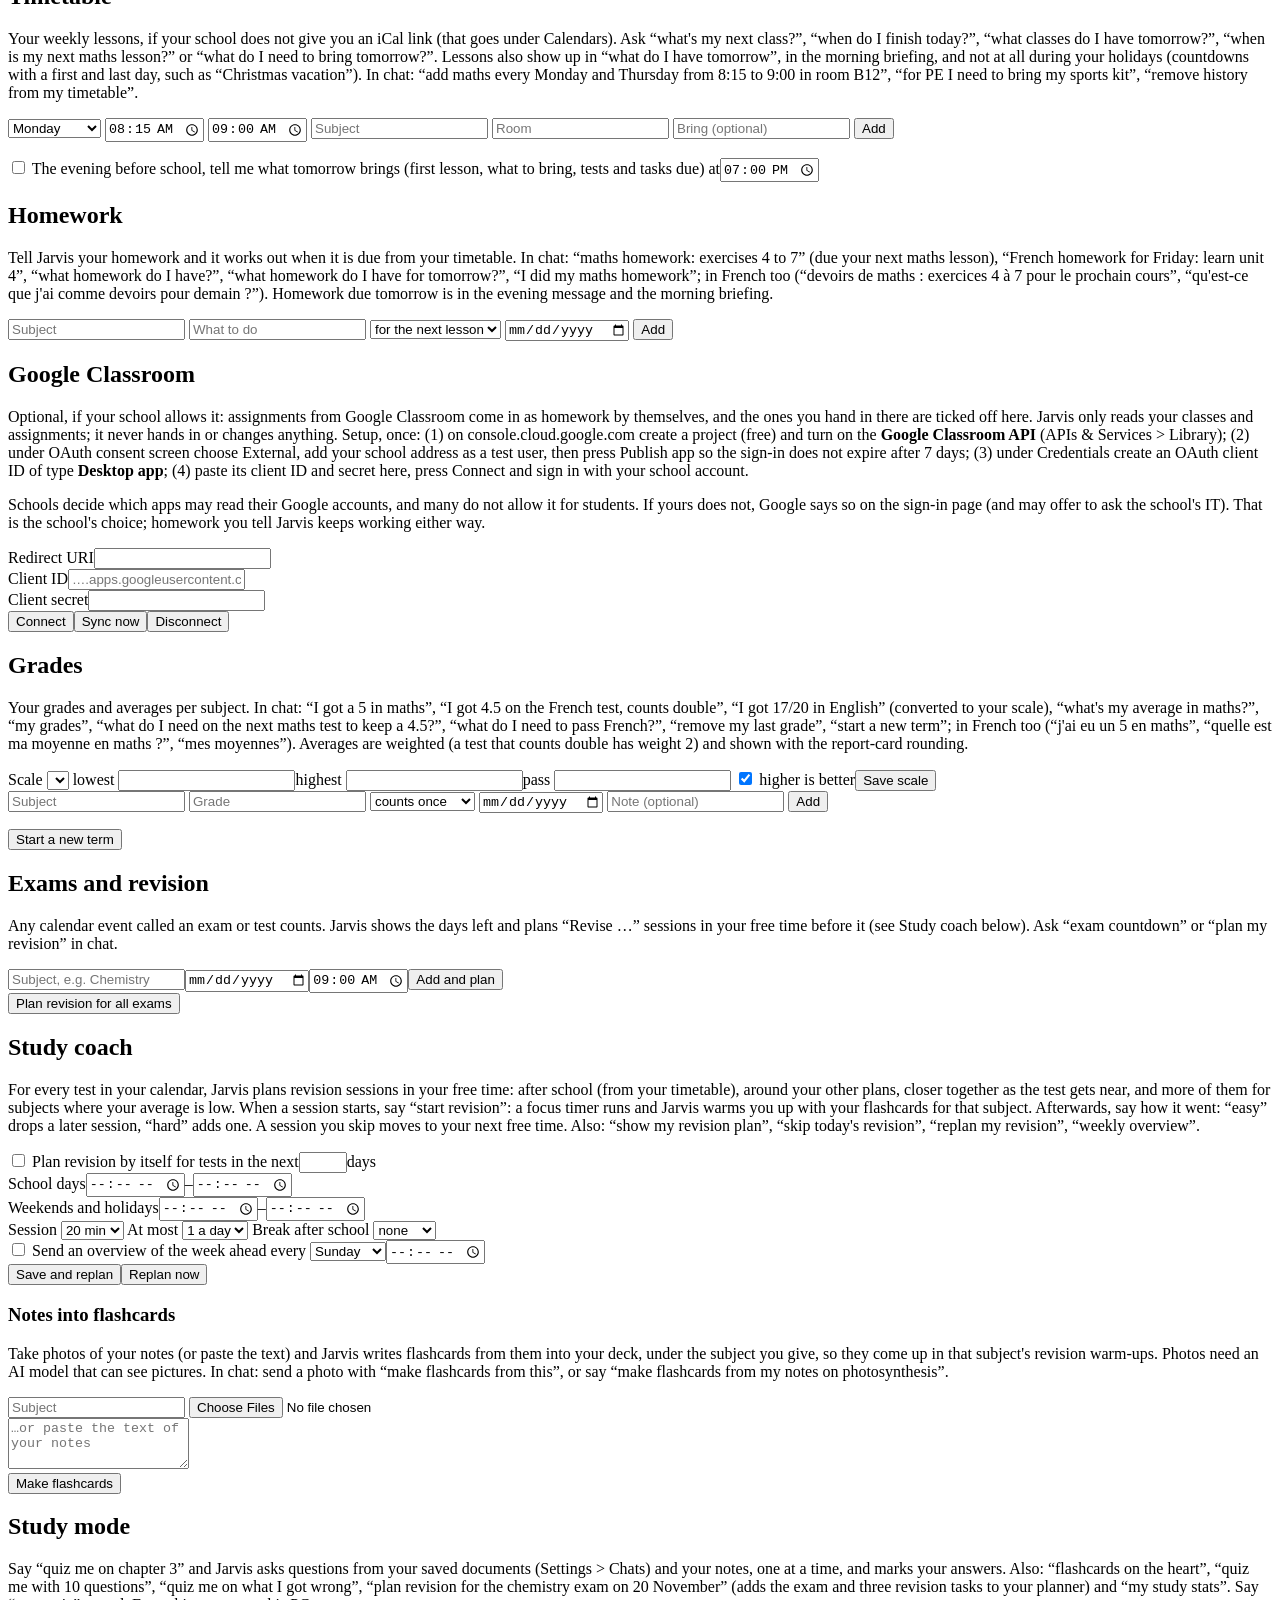
==== commit 82f83a42: "Installer and release updates JarvisSetup.exe (Inno Setup, installer/jarvis.iss) installs Jarvis for" ====
--- a/web/index.html
+++ b/web/index.html
@@ -256,6 +256,7 @@
         <h2 class="settings-heading">This Jarvis</h2>
         <p class="settings-note">The folder this copy of Jarvis is running from. Useful when there is more than one copy on a computer, or after moving to another PC.</p>
         <dl class="install-info">
+          <dt>Version</dt><dd id="install-version">…</dd>
           <dt>Folder</dt><dd><code id="install-folder">…</code></dd>
           <dt>Your data</dt><dd><code id="install-data">…</code></dd>
           <dt>Python</dt><dd><code id="install-python">…</code></dd>
@@ -283,7 +284,8 @@
       <div class="settings-section">
         <h2 class="settings-heading">File check</h2>
         <p class="settings-note">Checks that every file Jarvis needs is in this folder, using the list in the GitHub repository (github.com/LoicTheGuyThatGits/Jarvis_File_Checker). Missing files can be downloaded again; each one is verified against its fingerprint first. You can also ask “check my files”. Your data, settings and passwords are never touched.</p>
-        <div class="inline-form"><button type="button" id="files-check">Check files</button><button type="button" id="files-repair" disabled>Restore missing files</button><button type="button" id="files-update">Check for updates</button><button type="button" id="files-install" disabled>Install updates</button></div>
+        <div class="inline-form"><button type="button" id="files-check">Check files</button><button type="button" id="files-repair" disabled>Restore missing files</button><button type="button" id="files-update">Check for updates</button><button type="button" id="files-install" disabled>Install updates</button><button type="button" id="files-restart" class="hidden">Restart Jarvis now</button></div>
+        <div class="settings-field"><label for="files-channel">Updates come from</label><select id="files-channel"><option value="releases">Releases: tested versions (recommended)</option><option value="main">Every change on GitHub, as soon as it is made</option></select></div>
         <label class="settings-check"><input type="checkbox" id="files-auto" checked> Tell me when the repository has an update</label>
         <label class="settings-check"><input type="checkbox" id="files-changed"> Also replace files that differ from the repository (the old copy is kept in data/file-backups)</label>
         <pre class="settings-note" id="files-report" style="white-space:pre-wrap" role="status"></pre>
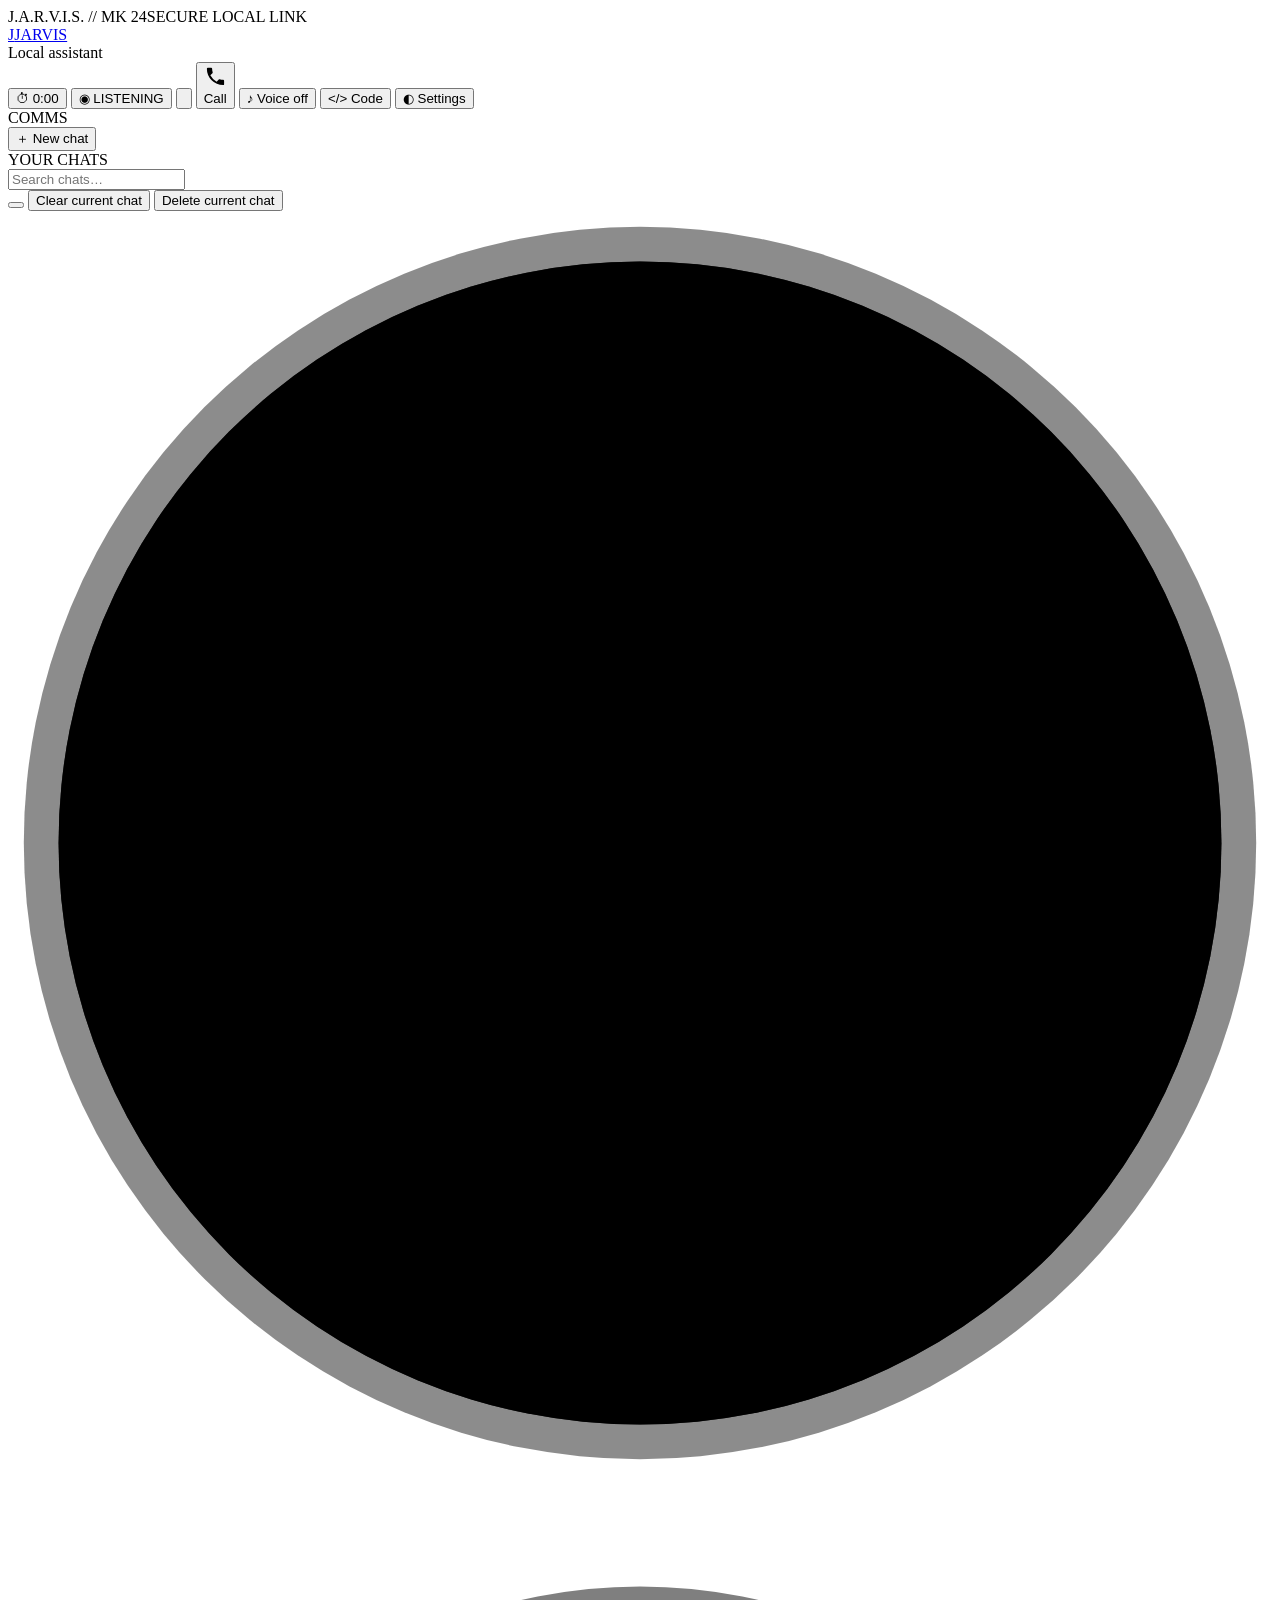
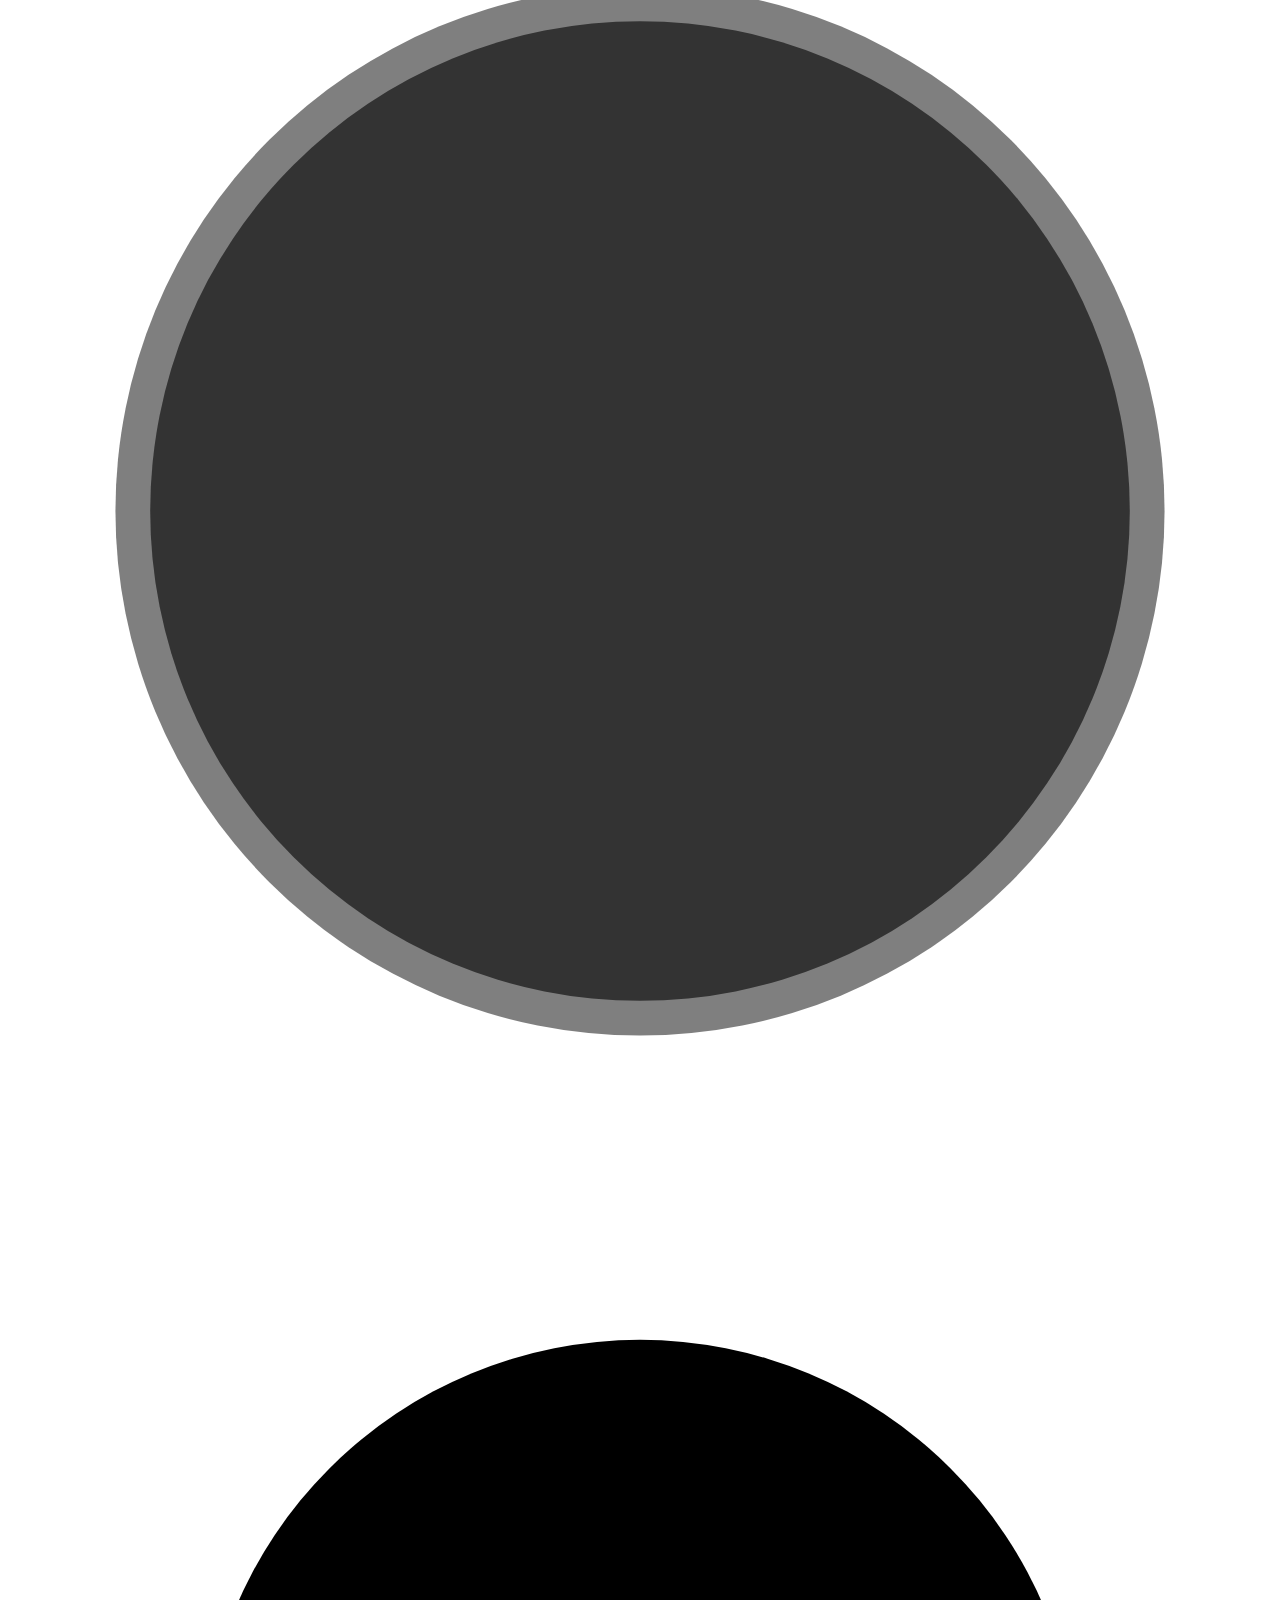
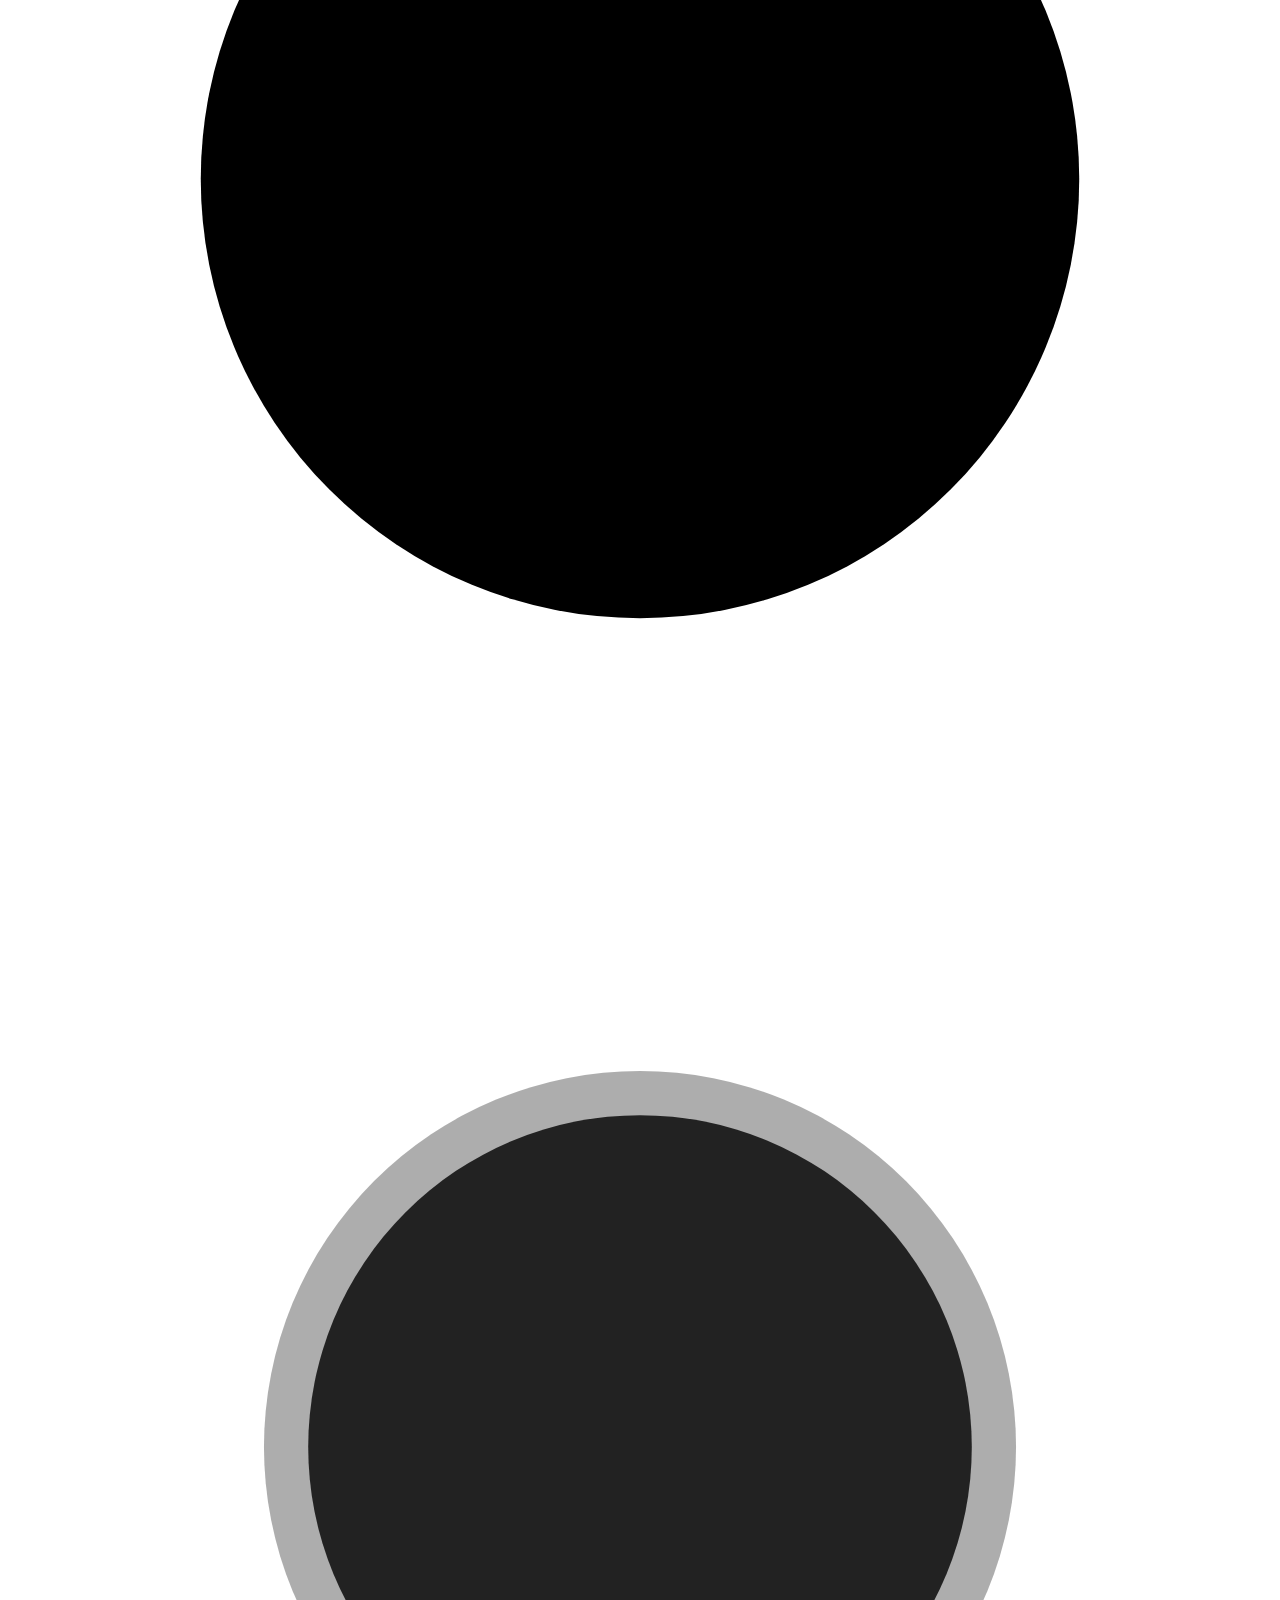
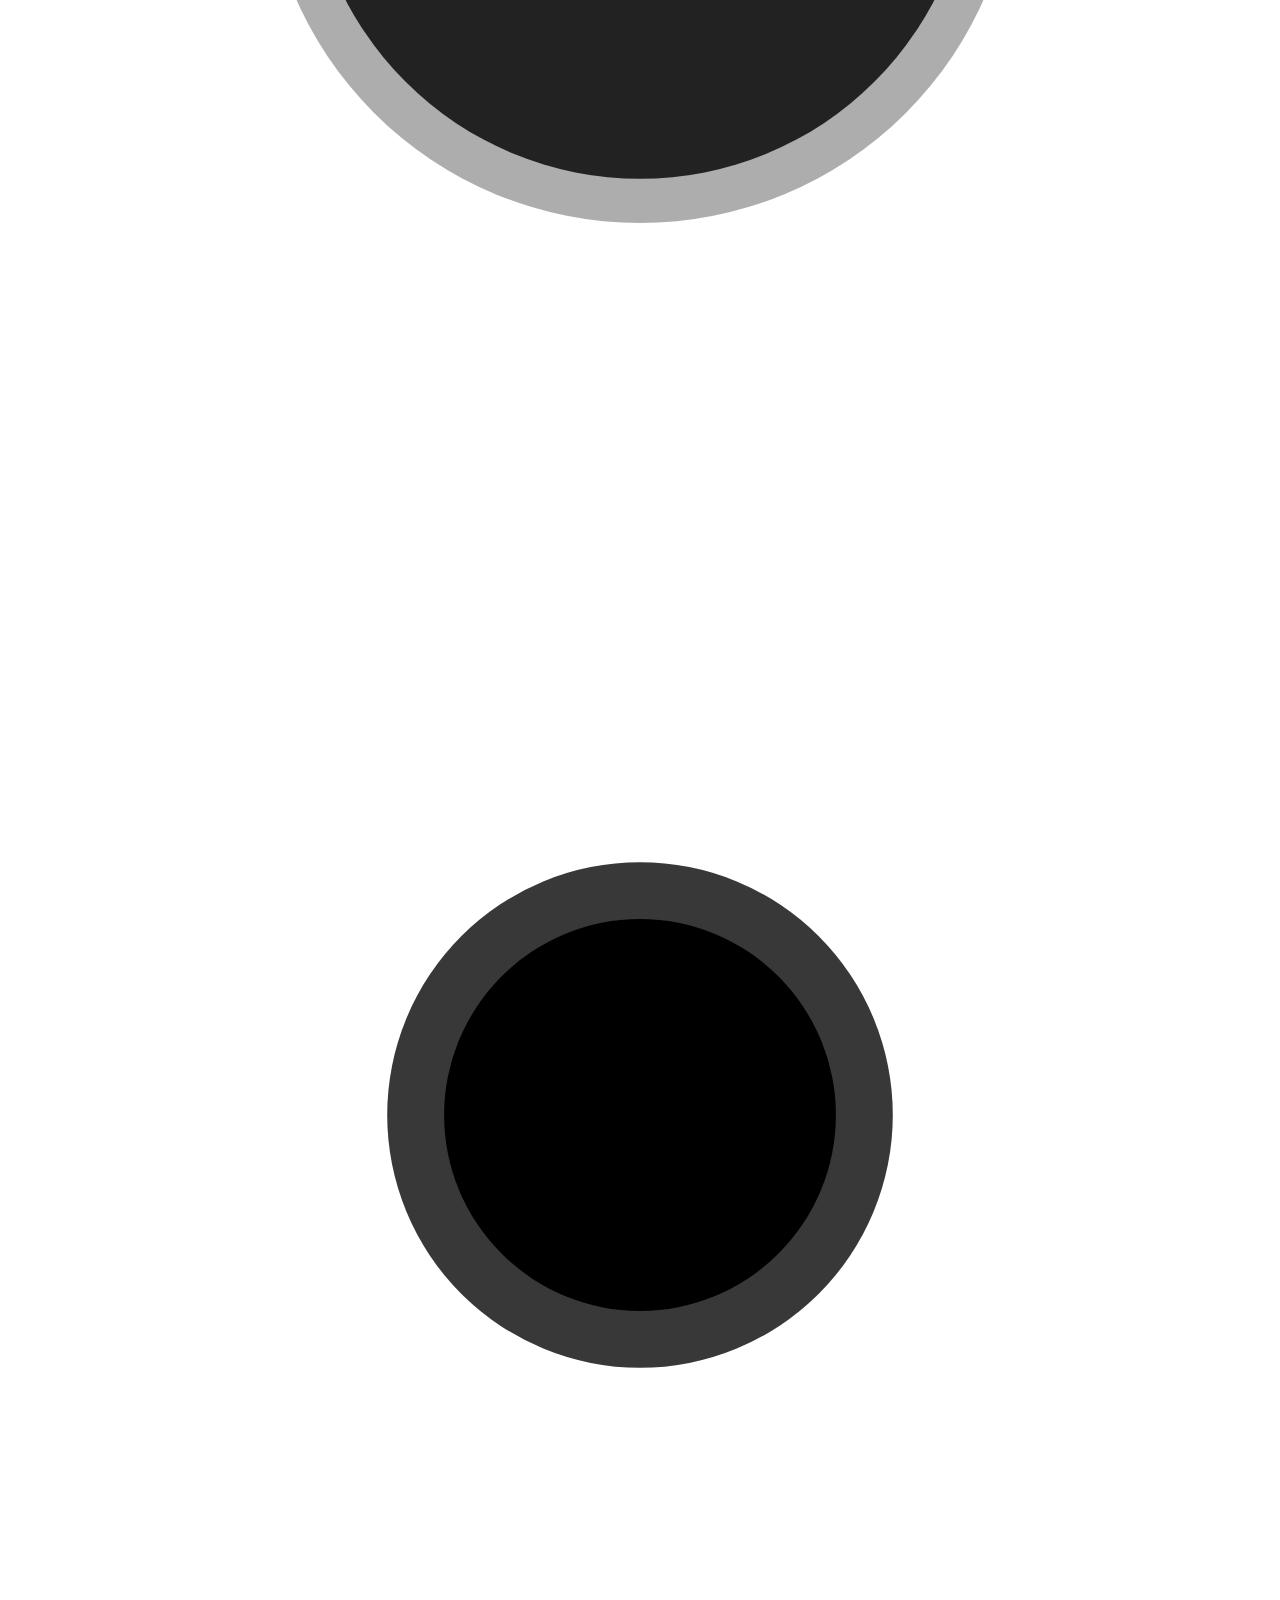
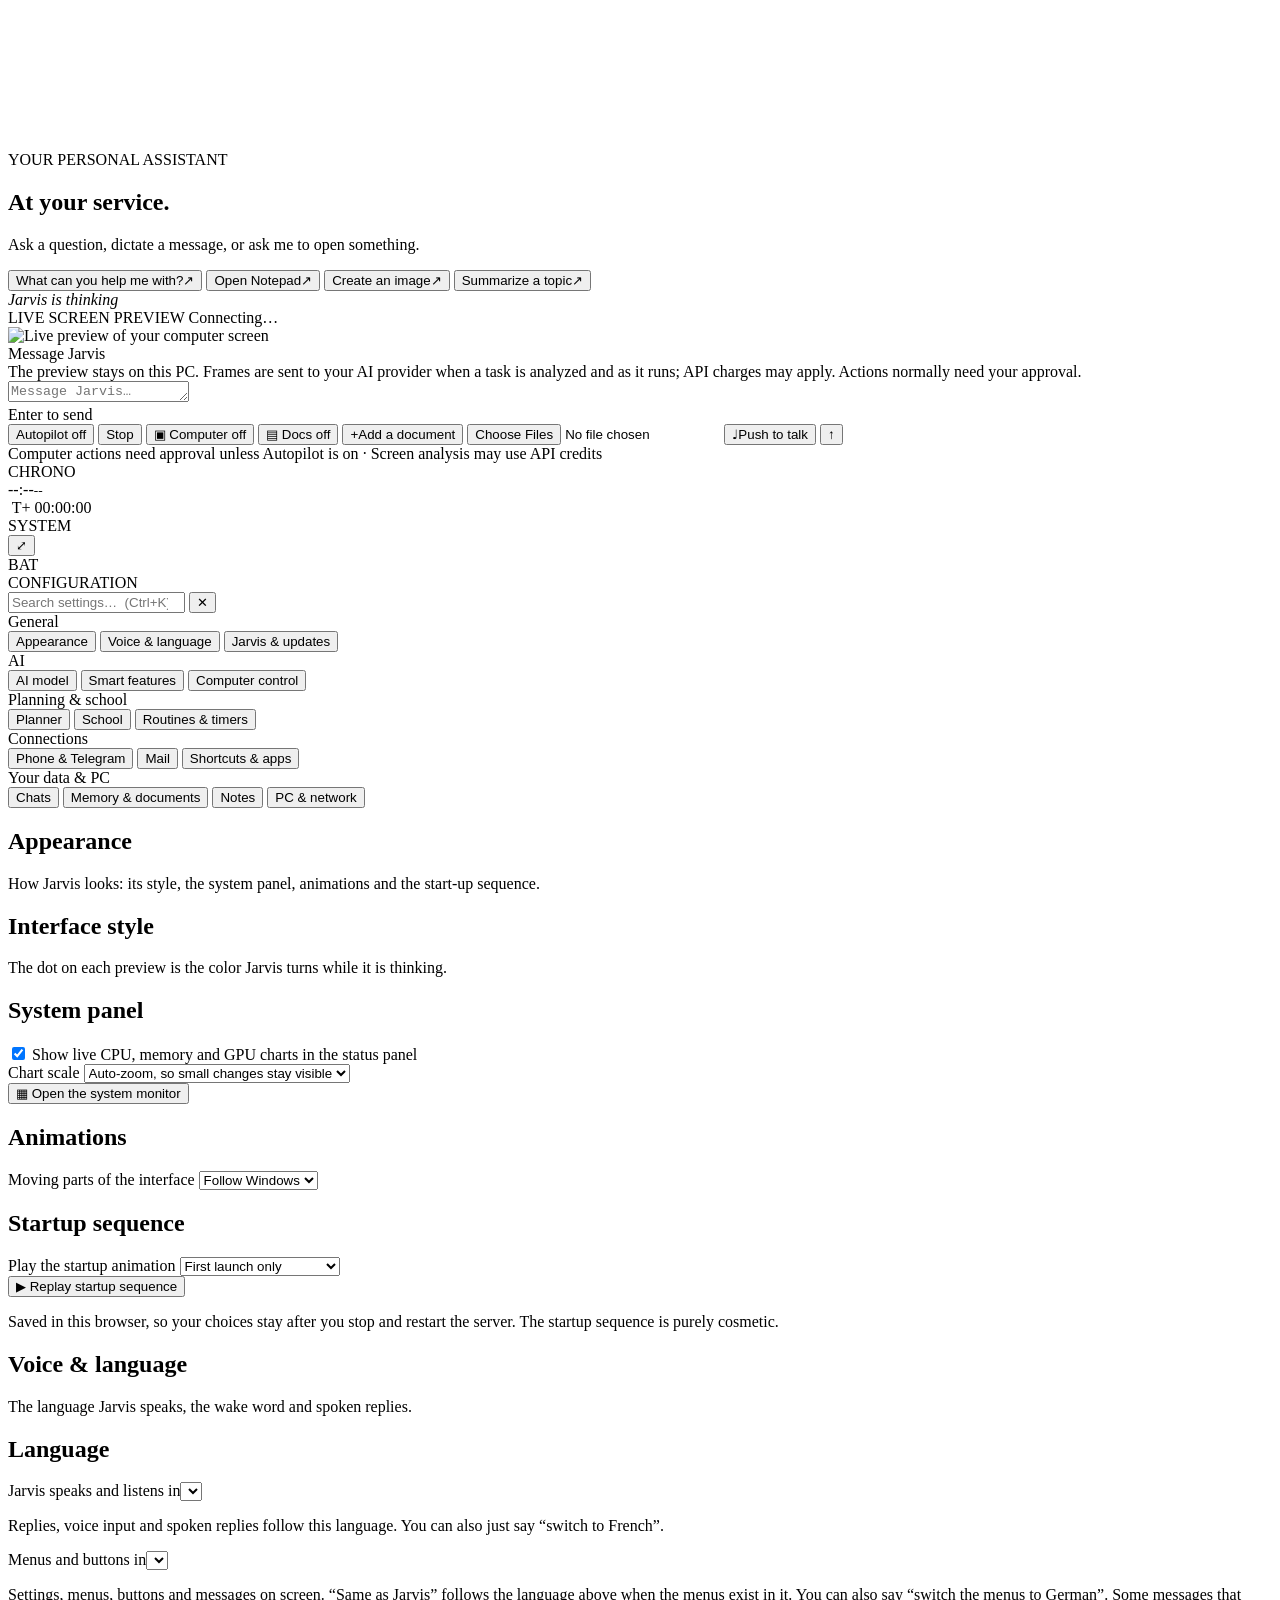
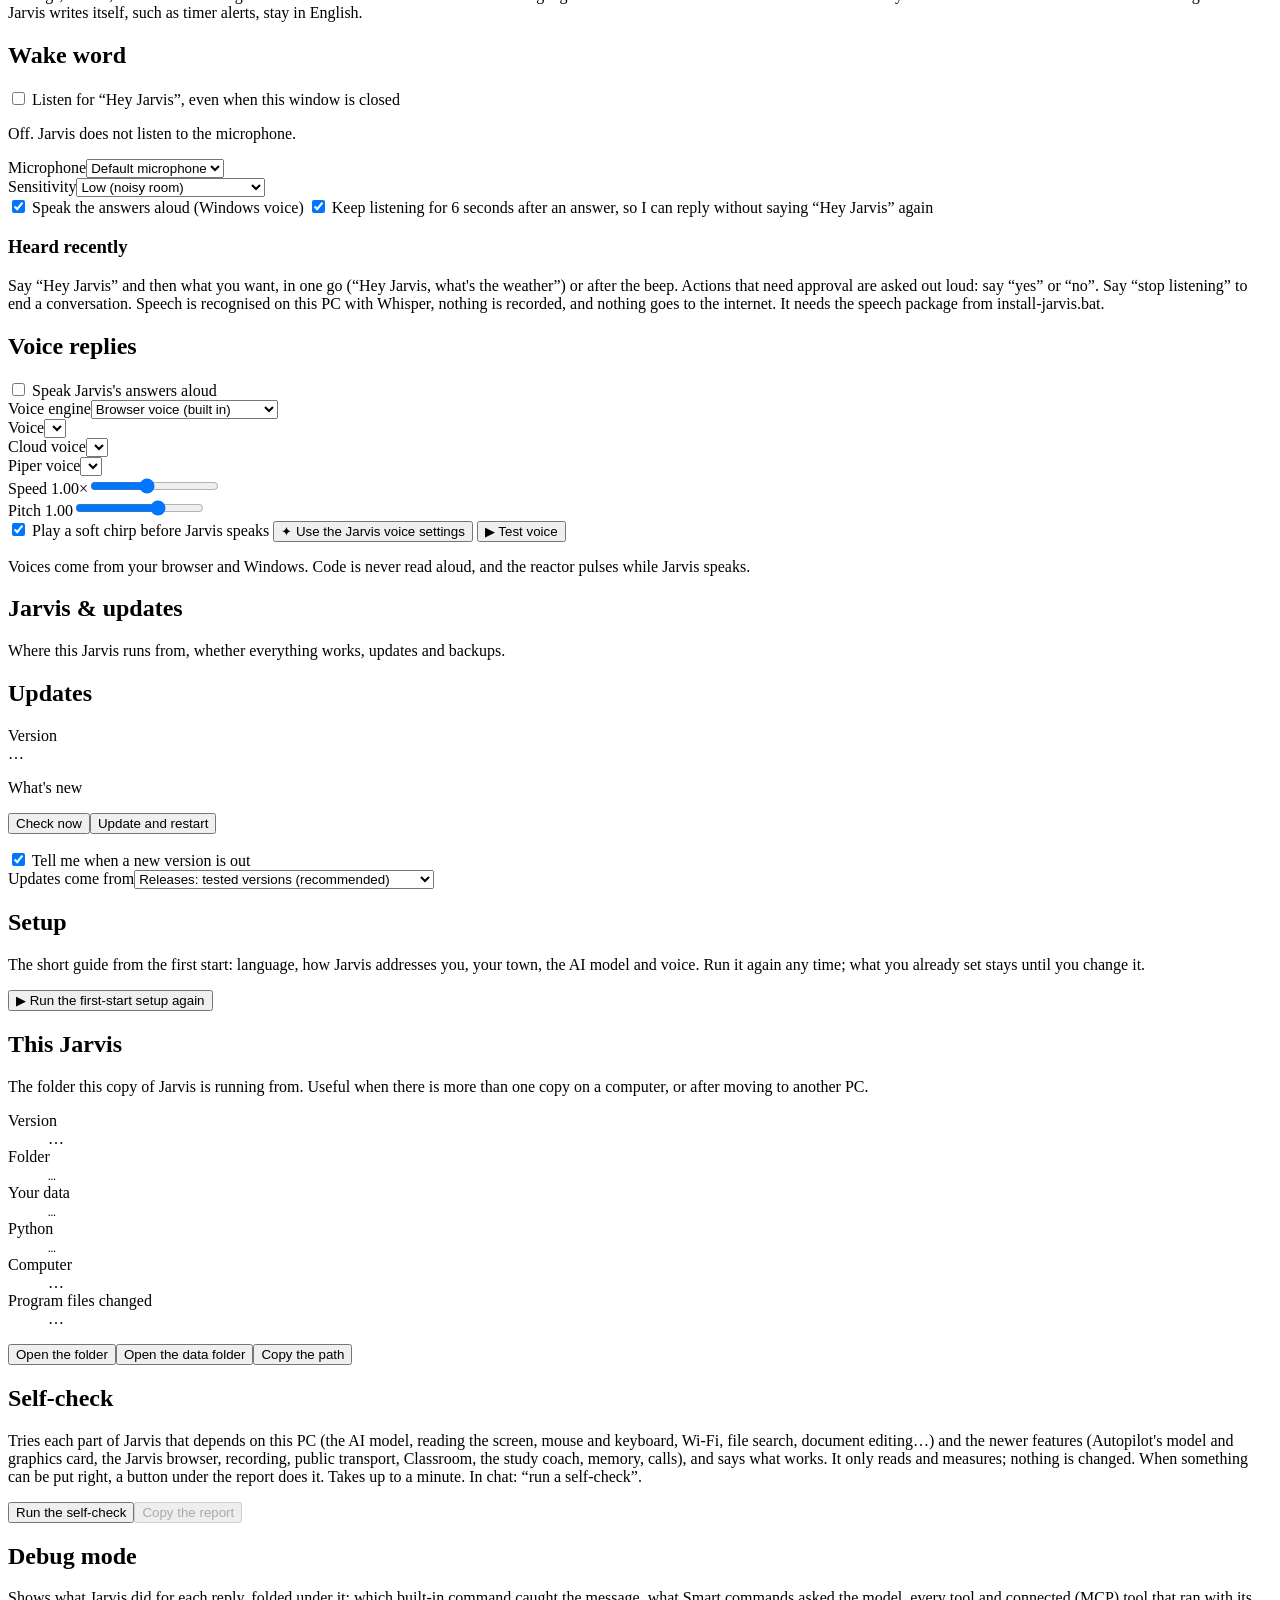
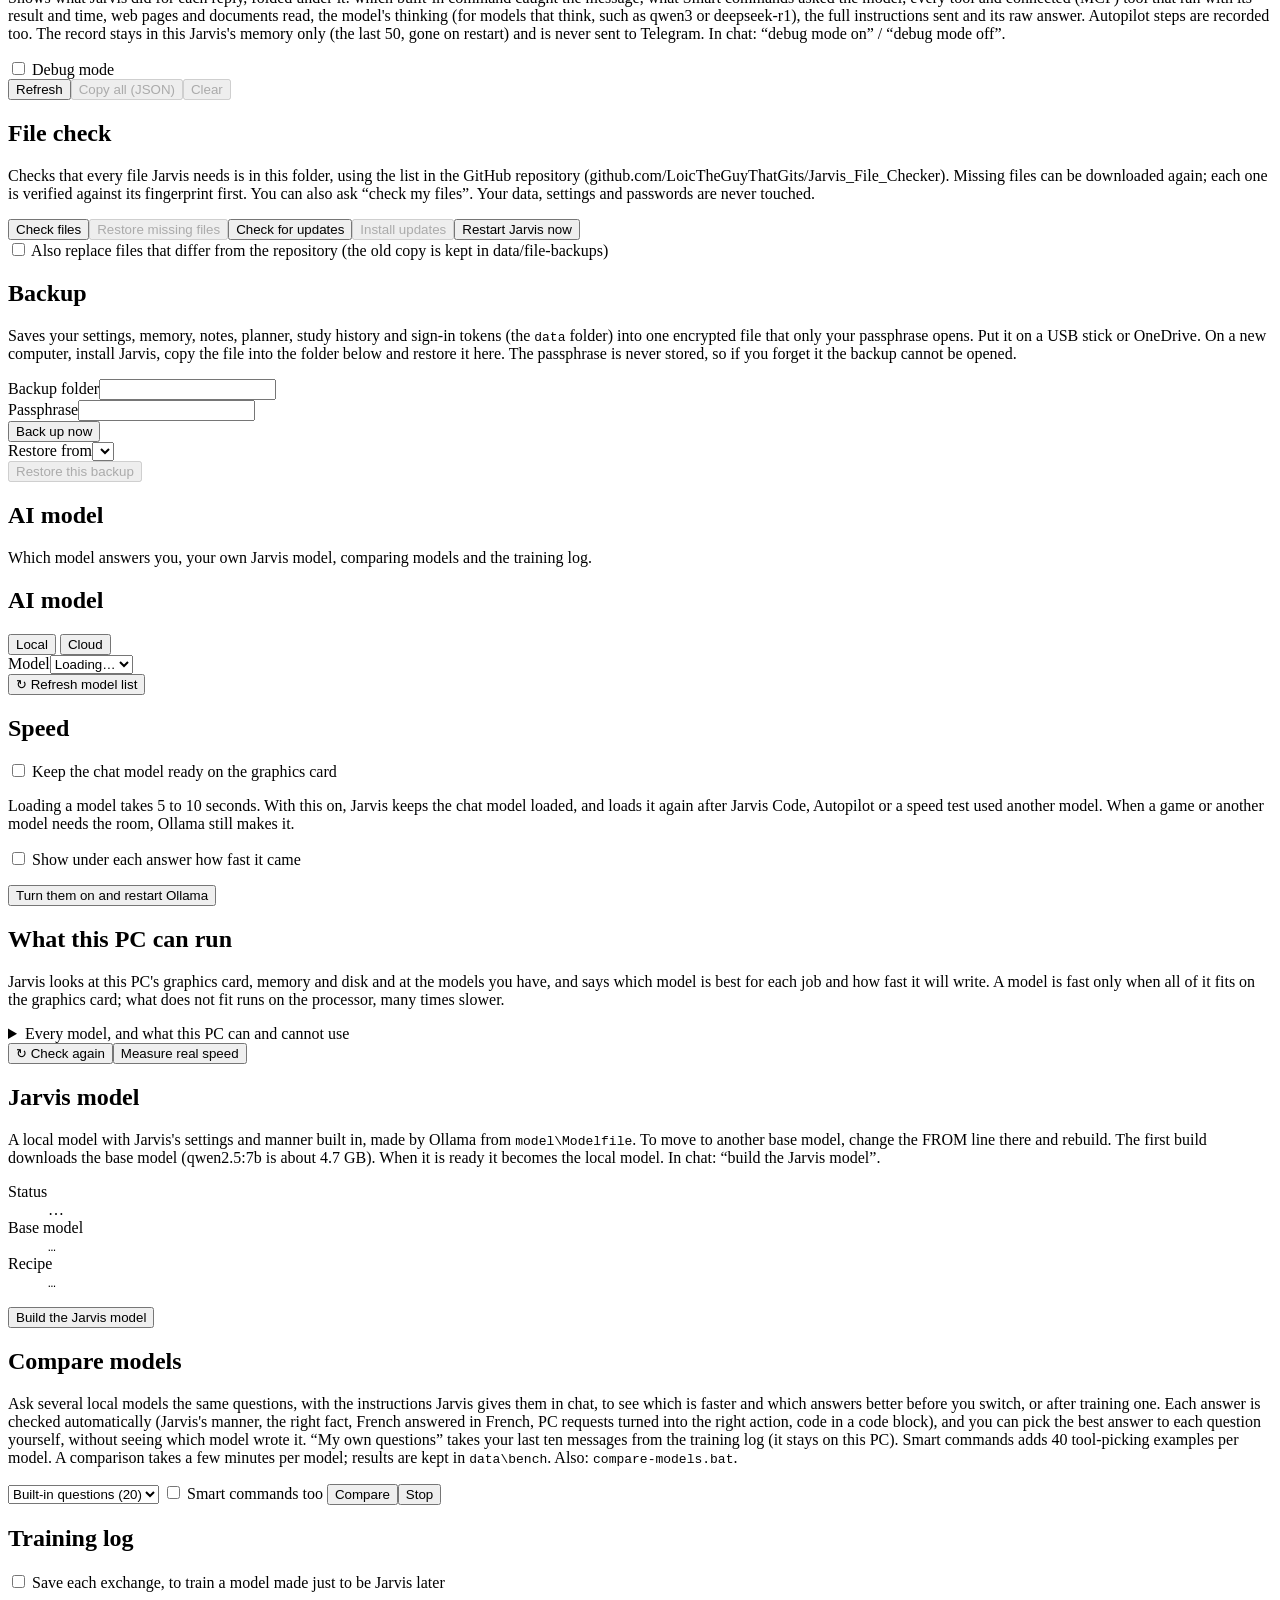
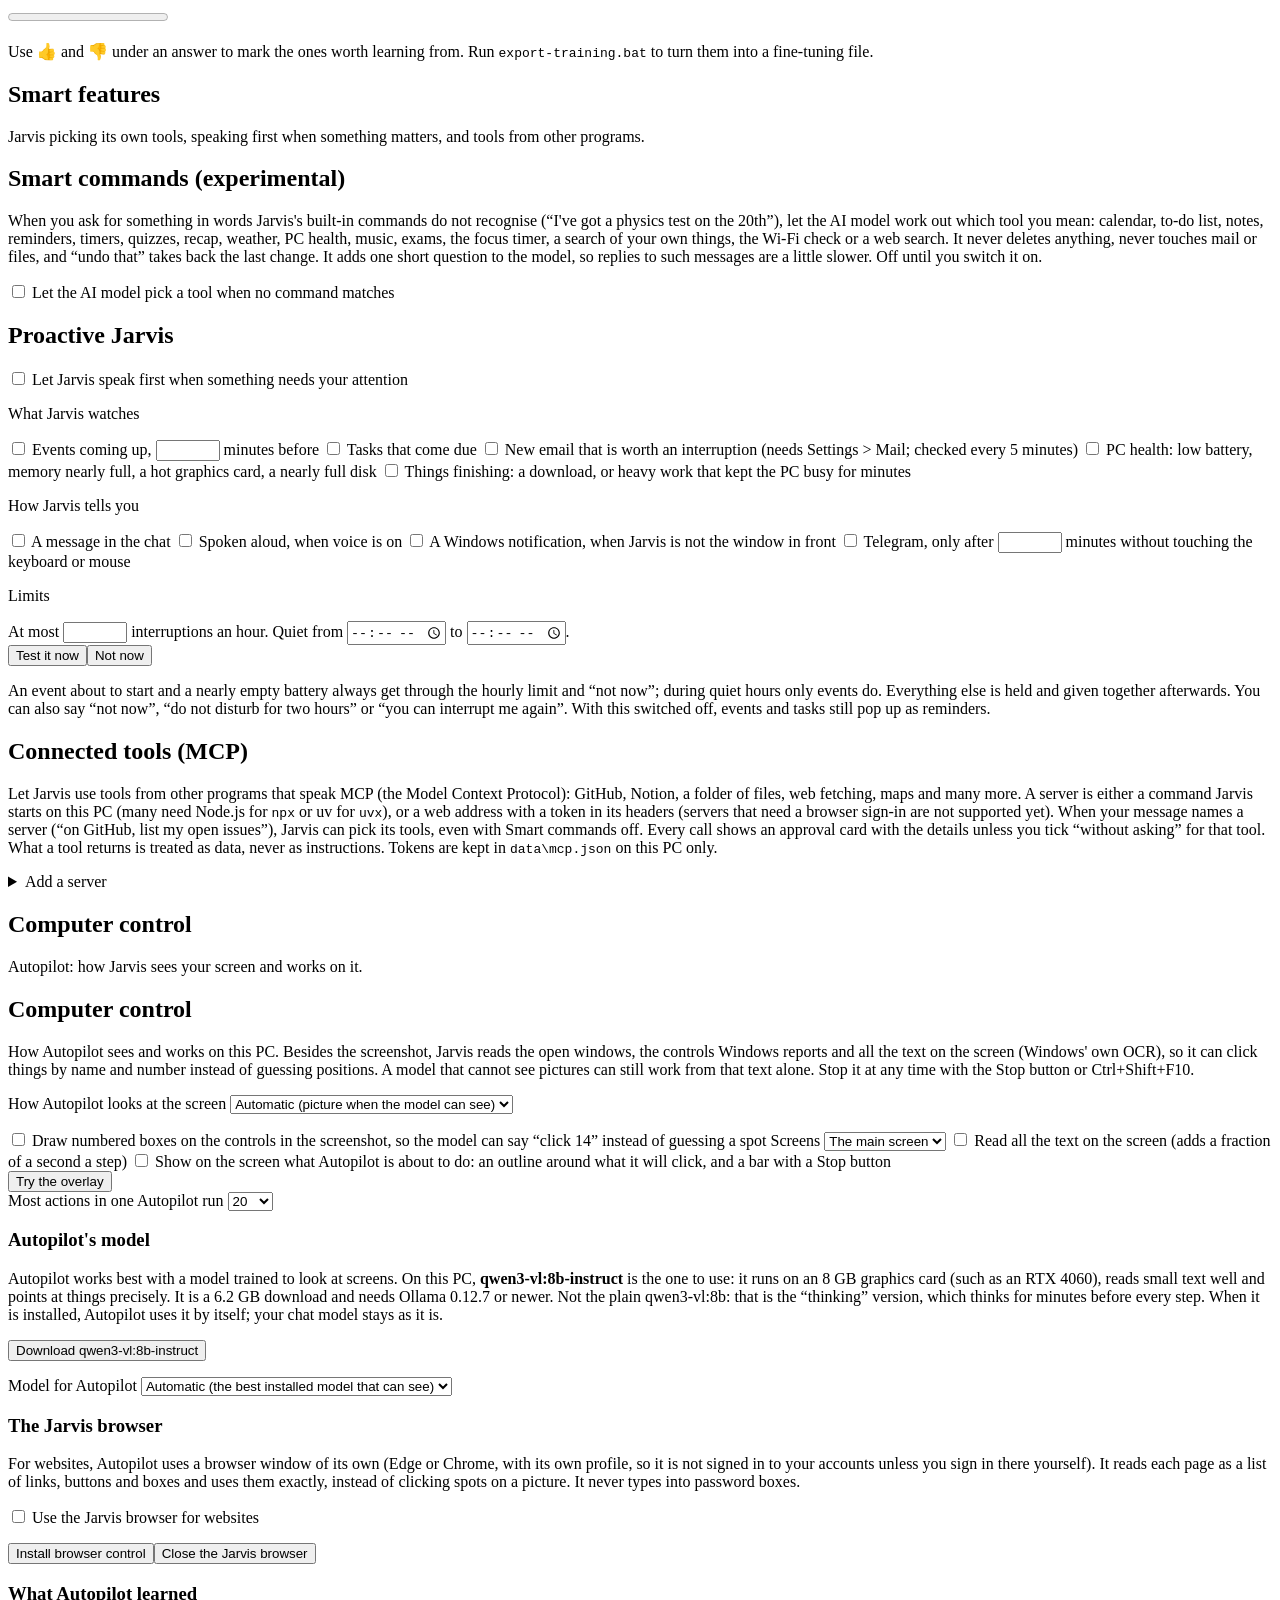
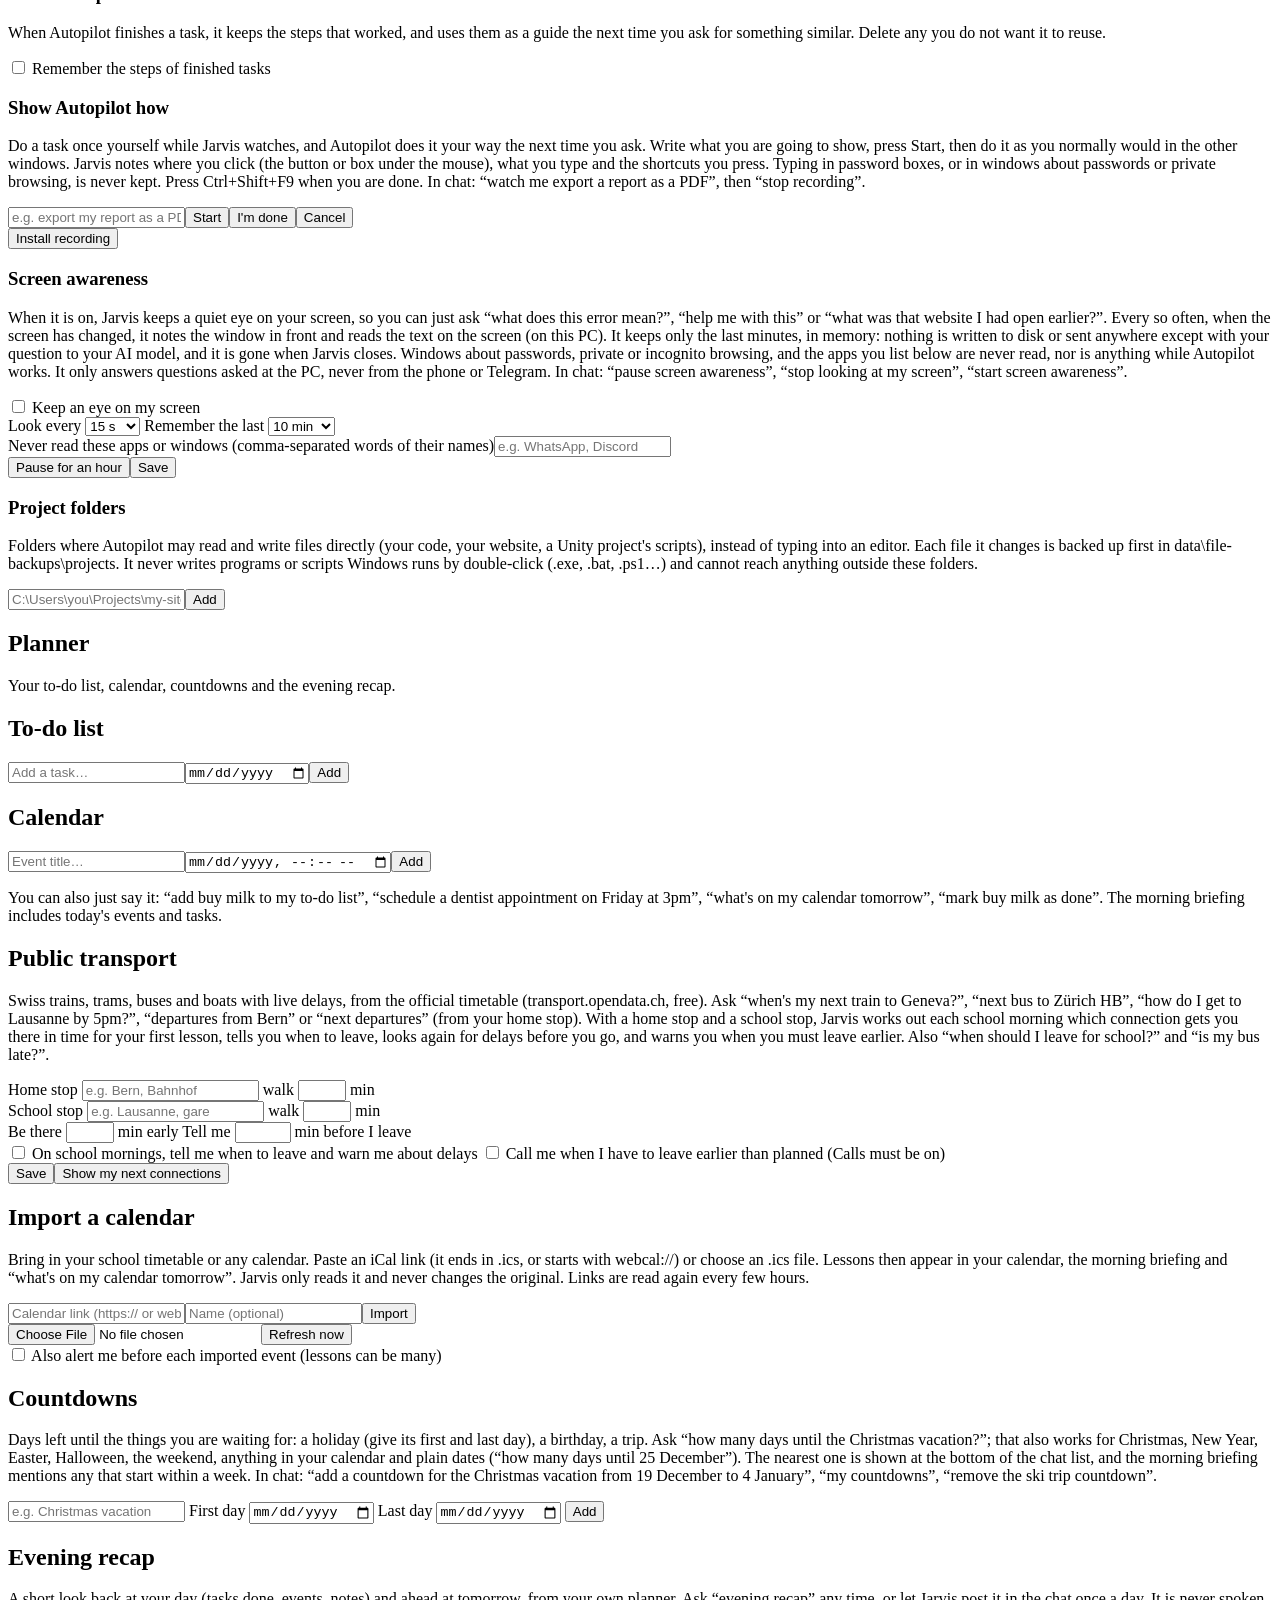
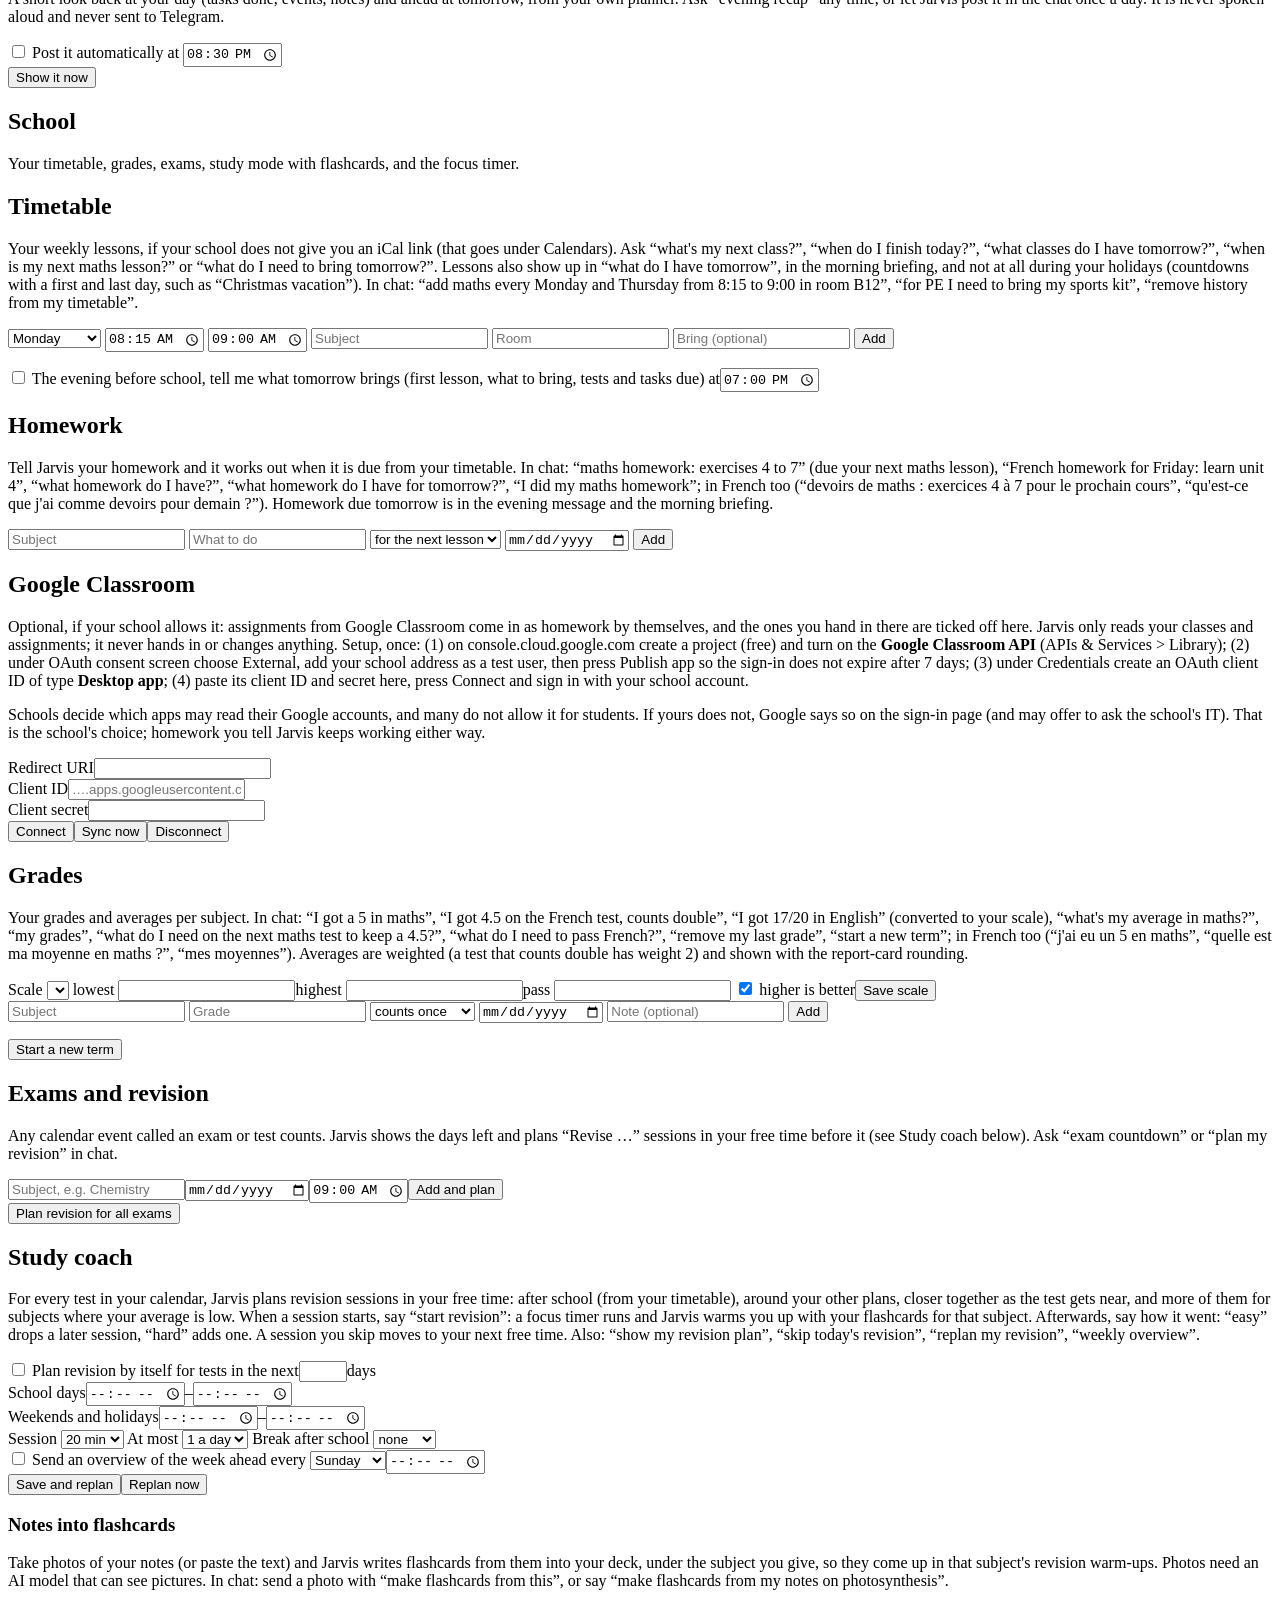
==== commit 283f1634: "One-click updater with a banner; setup button easier to find Jarvis looks for a new version two minu" ====
--- a/web/index.html
+++ b/web/index.html
@@ -247,10 +247,21 @@
     </div>
     <div class="settings-pane hidden" id="pane-system" role="tabpanel" aria-labelledby="tab-system">
       <div class="pane-intro"><h2 class="pane-title">Jarvis &amp; updates</h2><p>Where this Jarvis runs from, whether everything works, updates and backups.</p></div>
-      <div class="settings-section" id="setup-section">
+      <div class="settings-section" id="updates-section">
+        <h2 class="settings-heading">Updates</h2>
+        <div class="upd-head"><div class="upd-label">Version</div><div class="upd-version" id="upd-version">…</div></div>
+        <p class="settings-note upd-status" id="upd-status" role="status" aria-live="polite"></p>
+        <div class="upd-progress hidden" id="upd-progress"><i></i></div>
+        <div class="upd-notes hidden" id="upd-notes-box"><div class="settings-subheading">What's new</div><ul class="upd-notes-list" id="upd-notes" data-no-i18n></ul></div>
+        <div class="inline-form"><button type="button" id="upd-check">Check now</button><button type="button" id="upd-install" class="primary hidden">Update and restart</button></div>
+        <p class="settings-note upd-error hidden" id="upd-error" role="alert"></p>
+        <label class="settings-check"><input type="checkbox" id="files-auto" checked> Tell me when a new version is out</label>
+        <div class="settings-field"><label for="files-channel">Updates come from</label><select id="files-channel"><option value="releases">Releases: tested versions (recommended)</option><option value="main">Every change on GitHub, as soon as it is made</option></select></div>
+      </div>
+      <div class="settings-section setup-callout" id="setup-section">
         <h2 class="settings-heading">Setup</h2>
-        <p class="settings-note">The short guide from the first start: language, how Jarvis addresses you, your town, the AI model and voice.</p>
-        <button type="button" id="setup-again" class="settings-action">Run the setup again</button>
+        <p class="settings-note">The short guide from the first start: language, how Jarvis addresses you, your town, the AI model and voice. Run it again any time; what you already set stays until you change it.</p>
+        <button type="button" id="setup-again" class="settings-action primary">▶ Run the first-start setup again</button>
       </div>
       <div class="settings-section">
         <h2 class="settings-heading">This Jarvis</h2>
@@ -285,8 +296,6 @@
         <h2 class="settings-heading">File check</h2>
         <p class="settings-note">Checks that every file Jarvis needs is in this folder, using the list in the GitHub repository (github.com/LoicTheGuyThatGits/Jarvis_File_Checker). Missing files can be downloaded again; each one is verified against its fingerprint first. You can also ask “check my files”. Your data, settings and passwords are never touched.</p>
         <div class="inline-form"><button type="button" id="files-check">Check files</button><button type="button" id="files-repair" disabled>Restore missing files</button><button type="button" id="files-update">Check for updates</button><button type="button" id="files-install" disabled>Install updates</button><button type="button" id="files-restart" class="hidden">Restart Jarvis now</button></div>
-        <div class="settings-field"><label for="files-channel">Updates come from</label><select id="files-channel"><option value="releases">Releases: tested versions (recommended)</option><option value="main">Every change on GitHub, as soon as it is made</option></select></div>
-        <label class="settings-check"><input type="checkbox" id="files-auto" checked> Tell me when the repository has an update</label>
         <label class="settings-check"><input type="checkbox" id="files-changed"> Also replace files that differ from the repository (the old copy is kept in data/file-backups)</label>
         <pre class="settings-note" id="files-report" style="white-space:pre-wrap" role="status"></pre>
       </div>
@@ -952,6 +961,17 @@
     </footer>
   </section>
 
+  <div id="update-banner" class="update-banner hidden" role="status" aria-live="polite">
+    <div class="ub-main">
+      <span class="ub-dot" aria-hidden="true"></span>
+      <div class="ub-text"><div class="ub-title" id="ub-title">A new version of Jarvis is ready.</div><div class="ub-sub" id="ub-sub" data-no-i18n></div></div>
+      <button type="button" id="ub-notes" class="ub-btn">What's new</button>
+      <button type="button" id="ub-install" class="ub-btn primary">Update and restart</button>
+      <button type="button" id="ub-later" class="ub-btn ub-close" aria-label="Later">Later</button>
+    </div>
+    <div class="ub-progress hidden" id="ub-progress"><i></i></div>
+    <ul class="ub-notes hidden" id="ub-list" data-no-i18n></ul>
+  </div>
   <div id="alerts" class="alerts" role="alert" aria-live="assertive"></div>
 
   <div id="boot" class="boot" aria-label="Jarvis starting up">
@@ -1027,5 +1047,6 @@
   <script src="/js/phone.js"></script>
   <script src="/js/call.js"></script>
   <script src="/js/setup.js"></script>
+  <script src="/js/updates.js"></script>
 </body>
 </html>
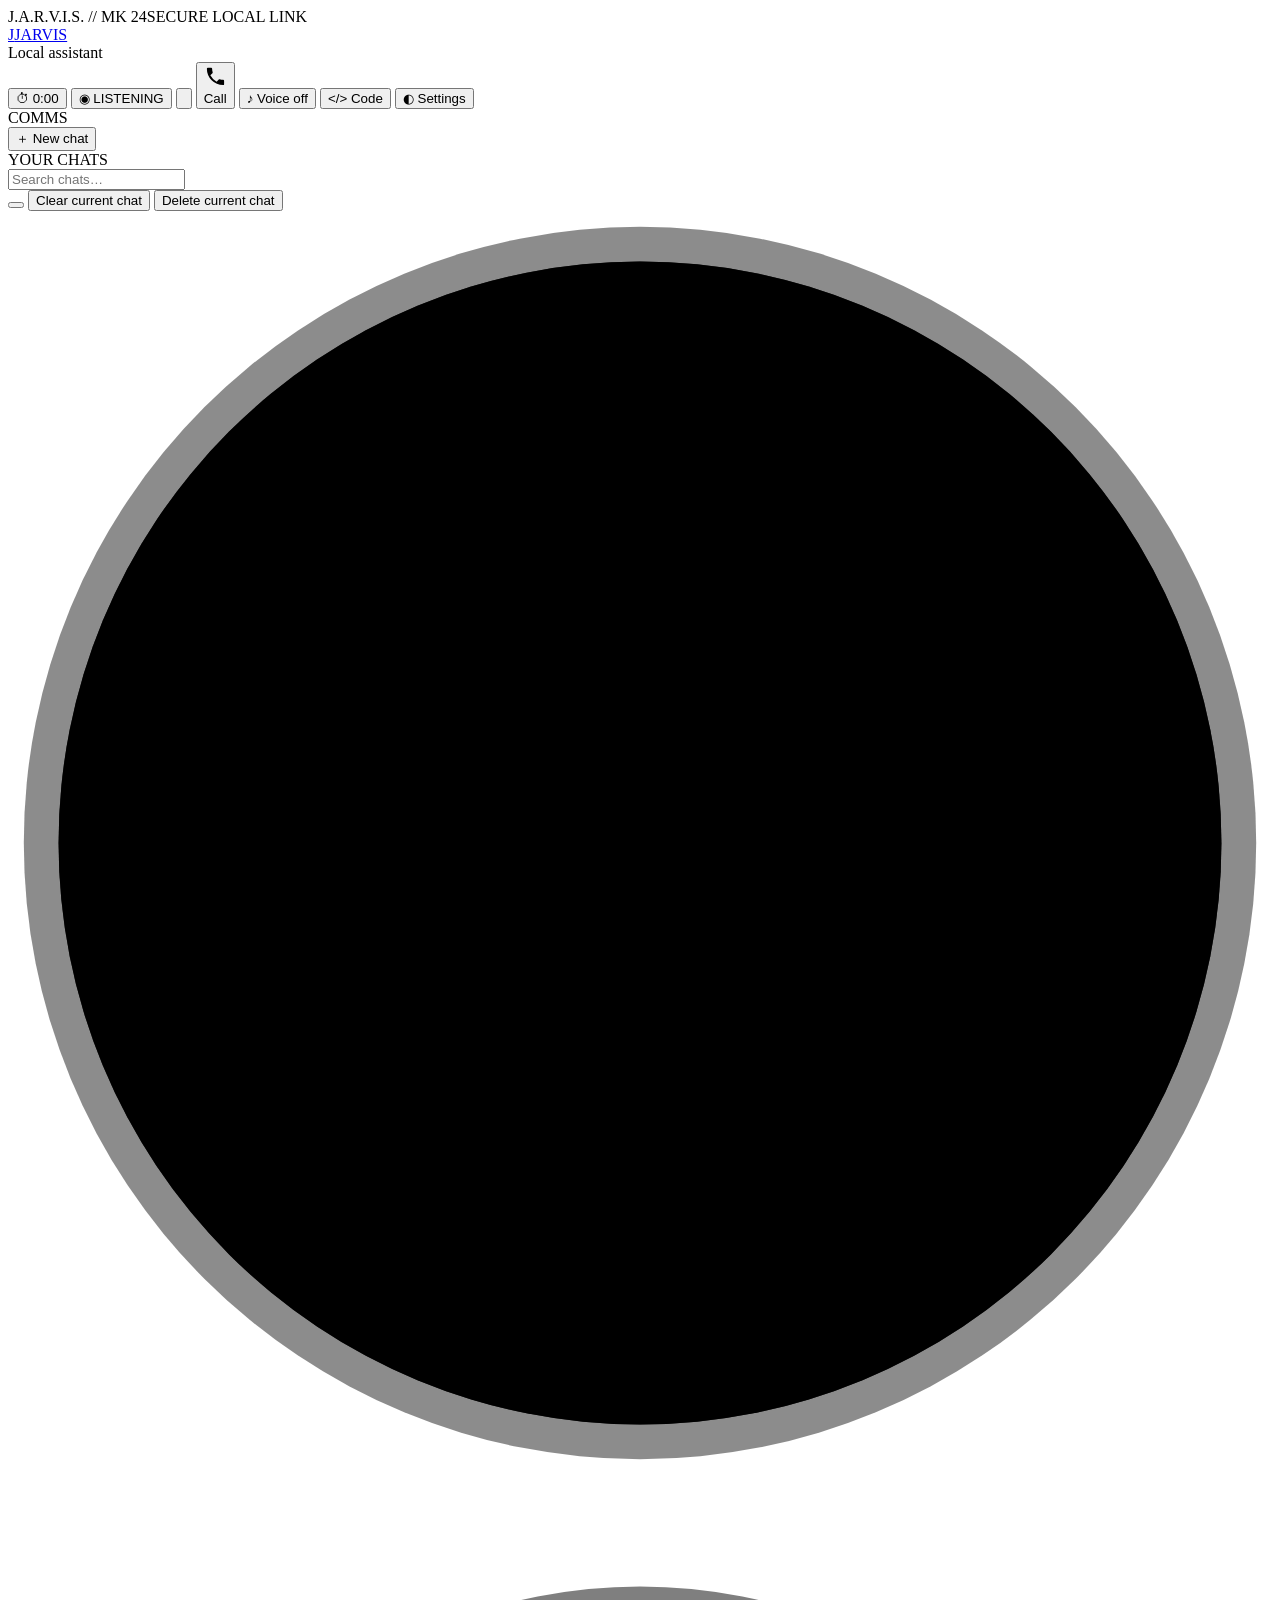
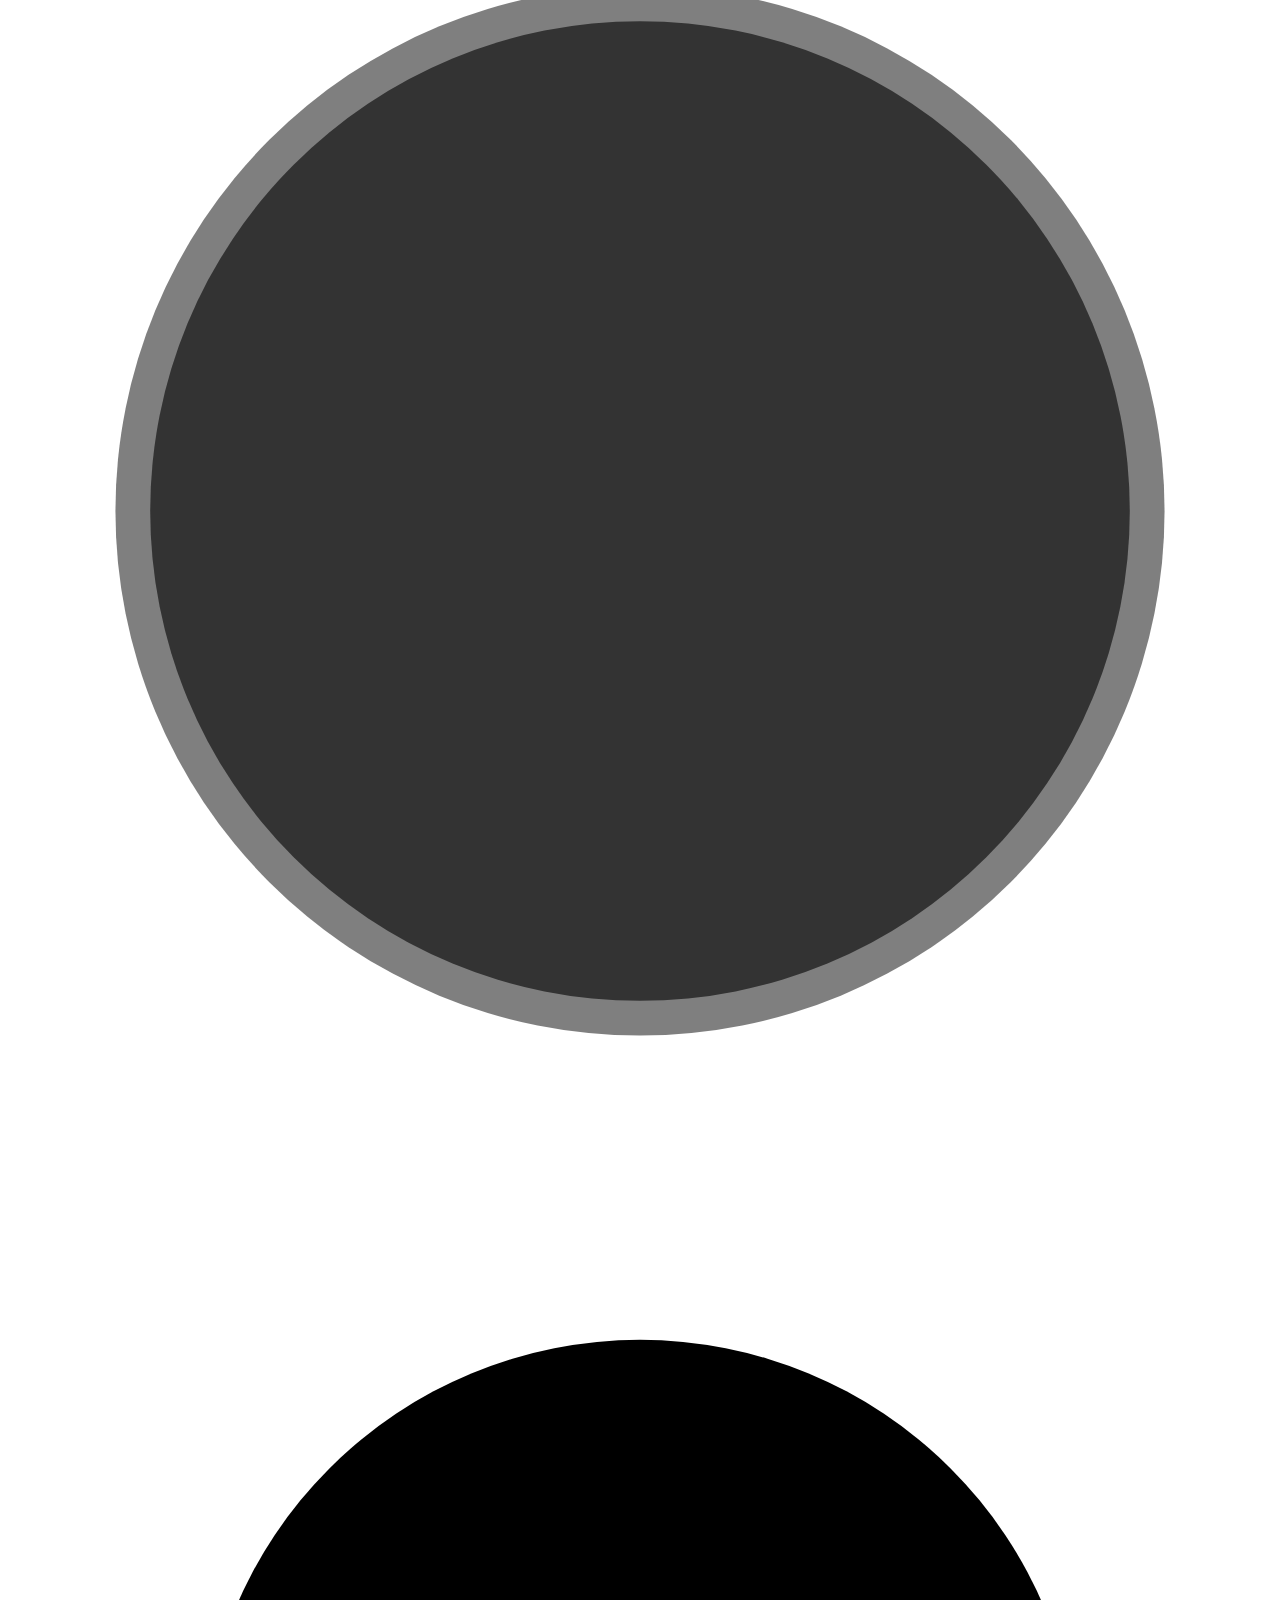
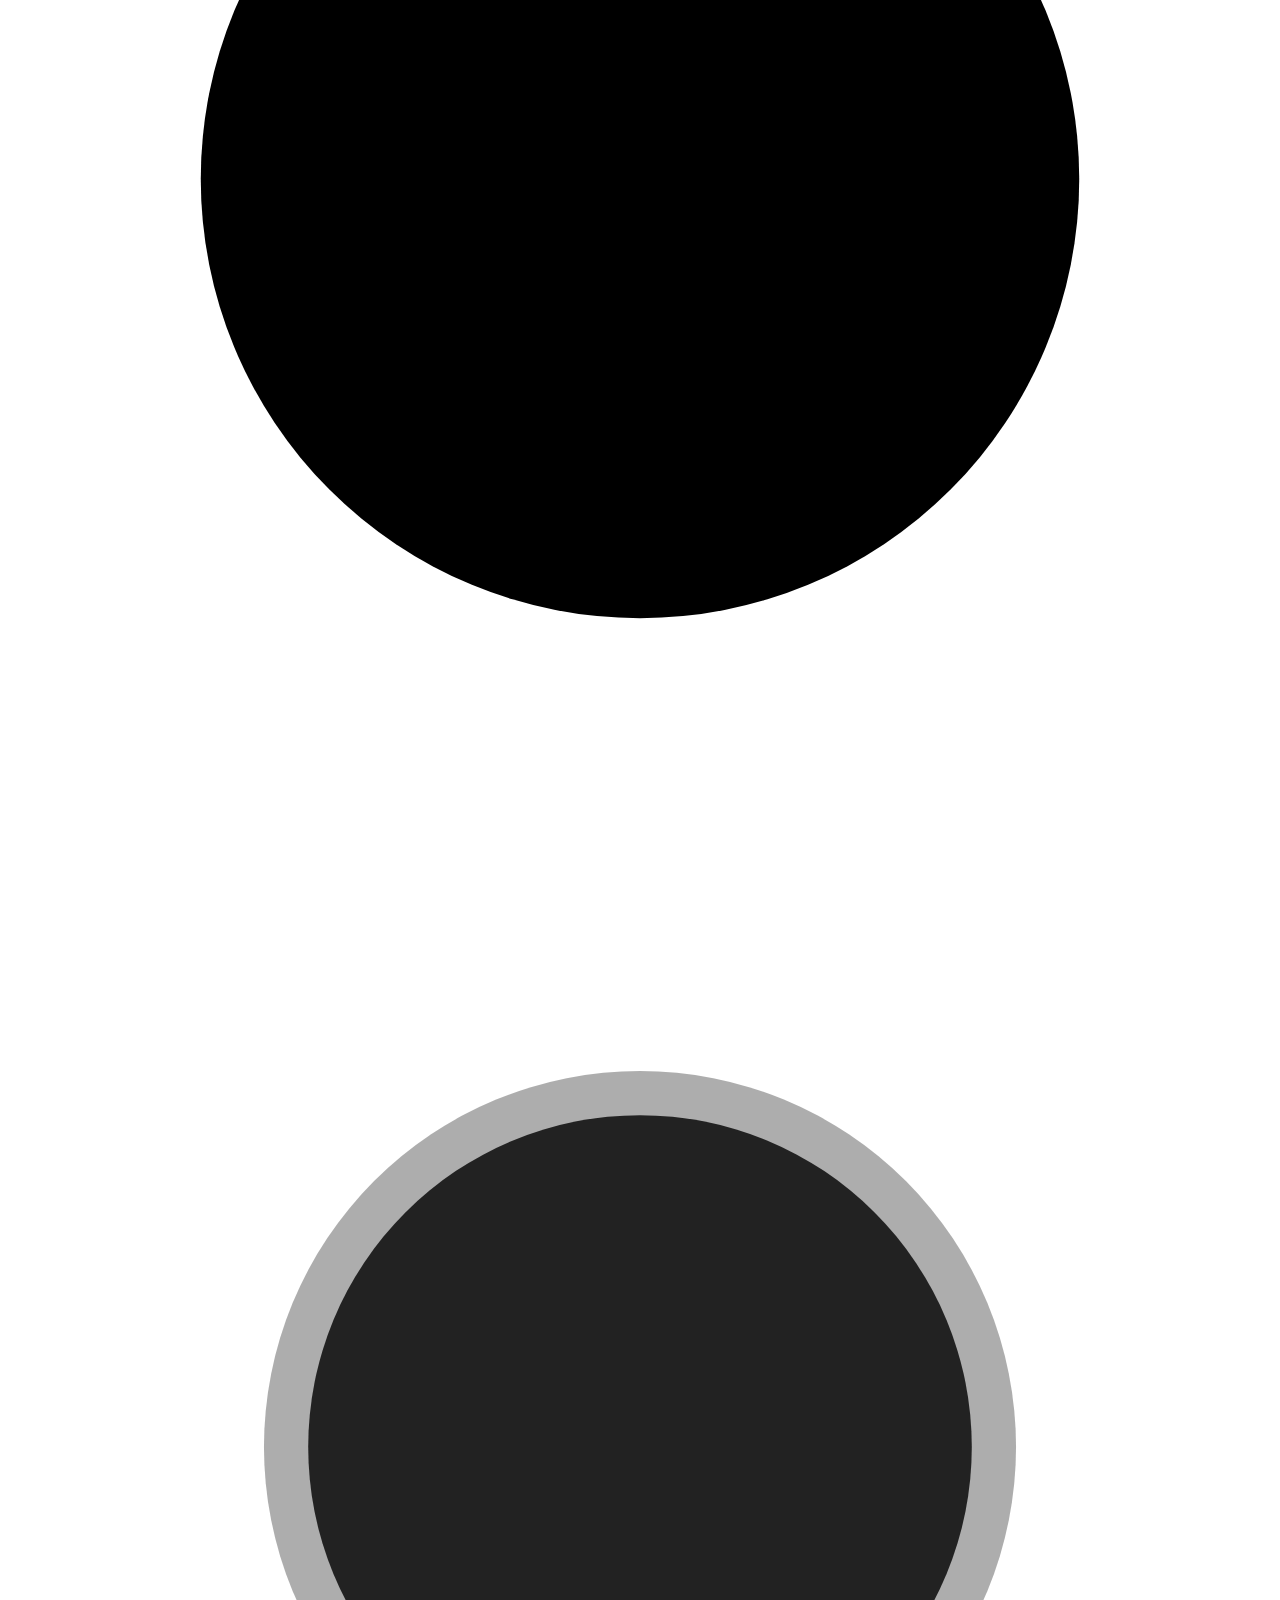
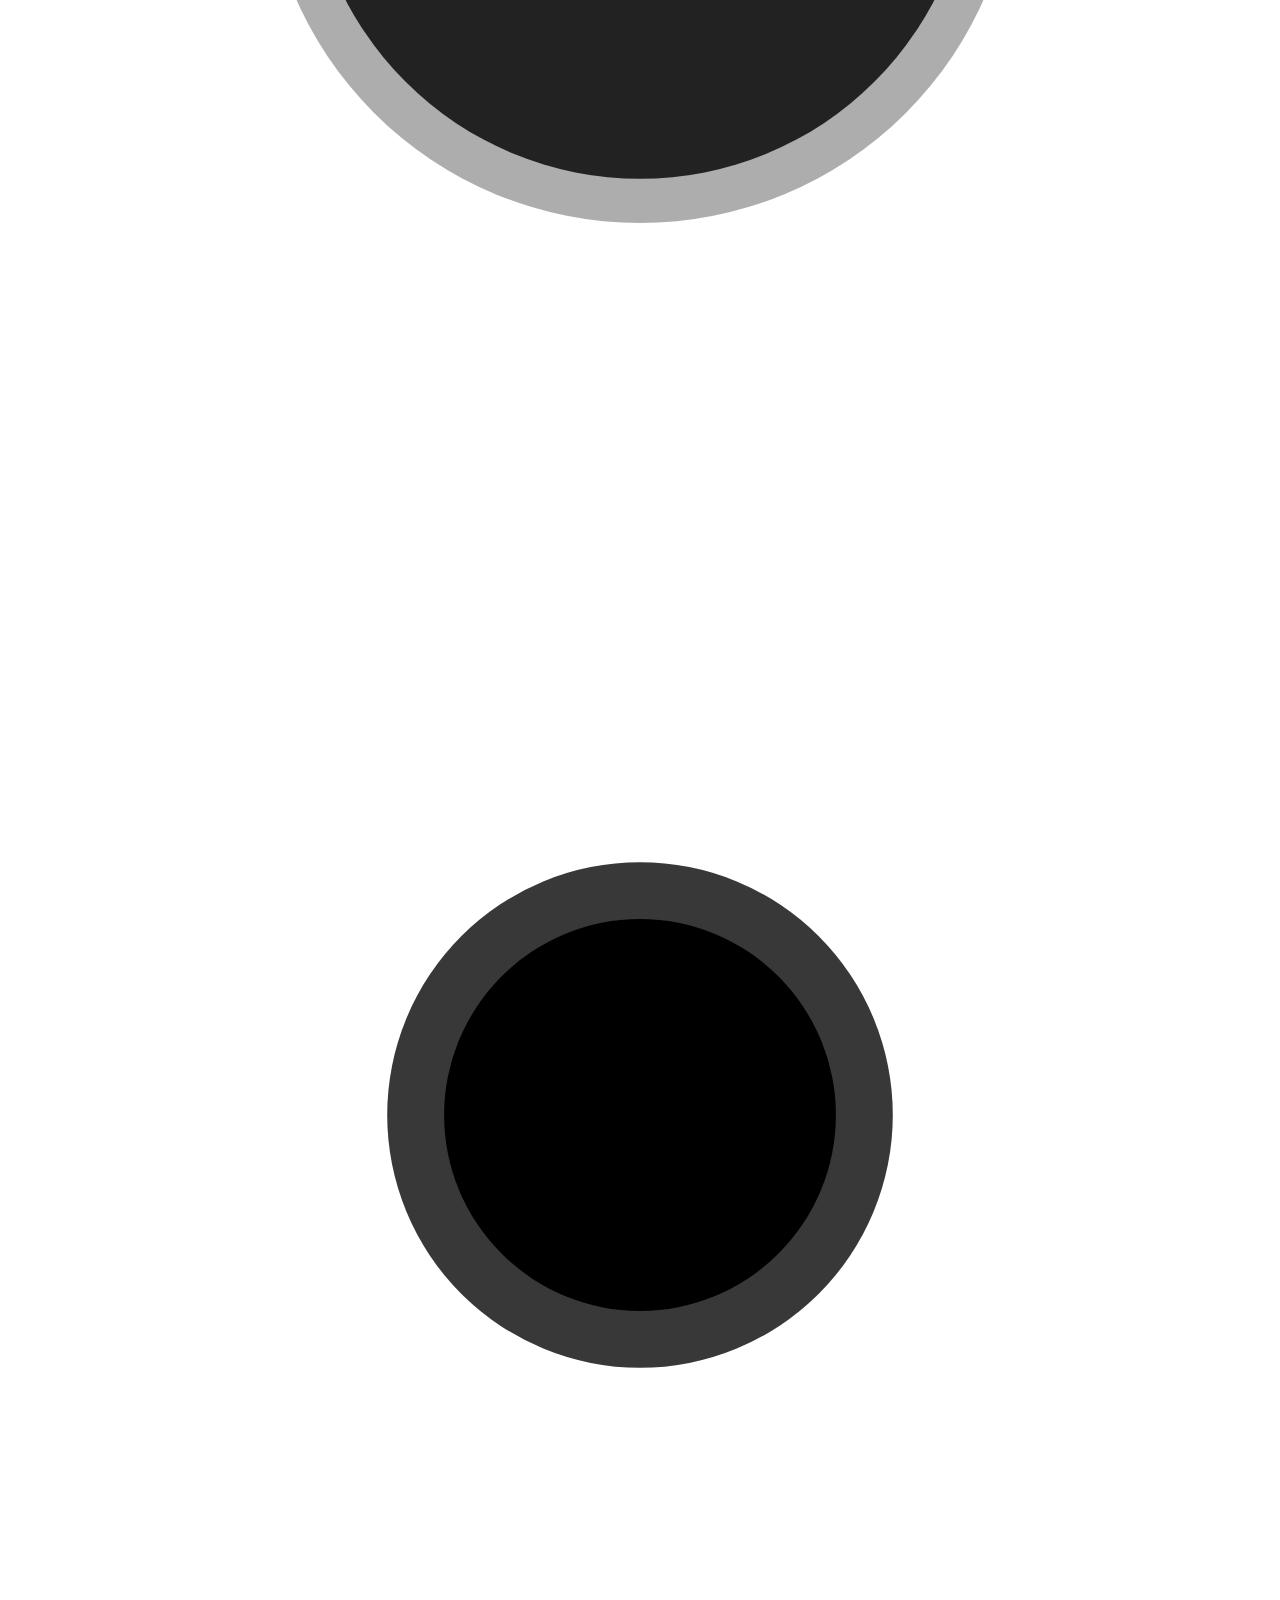
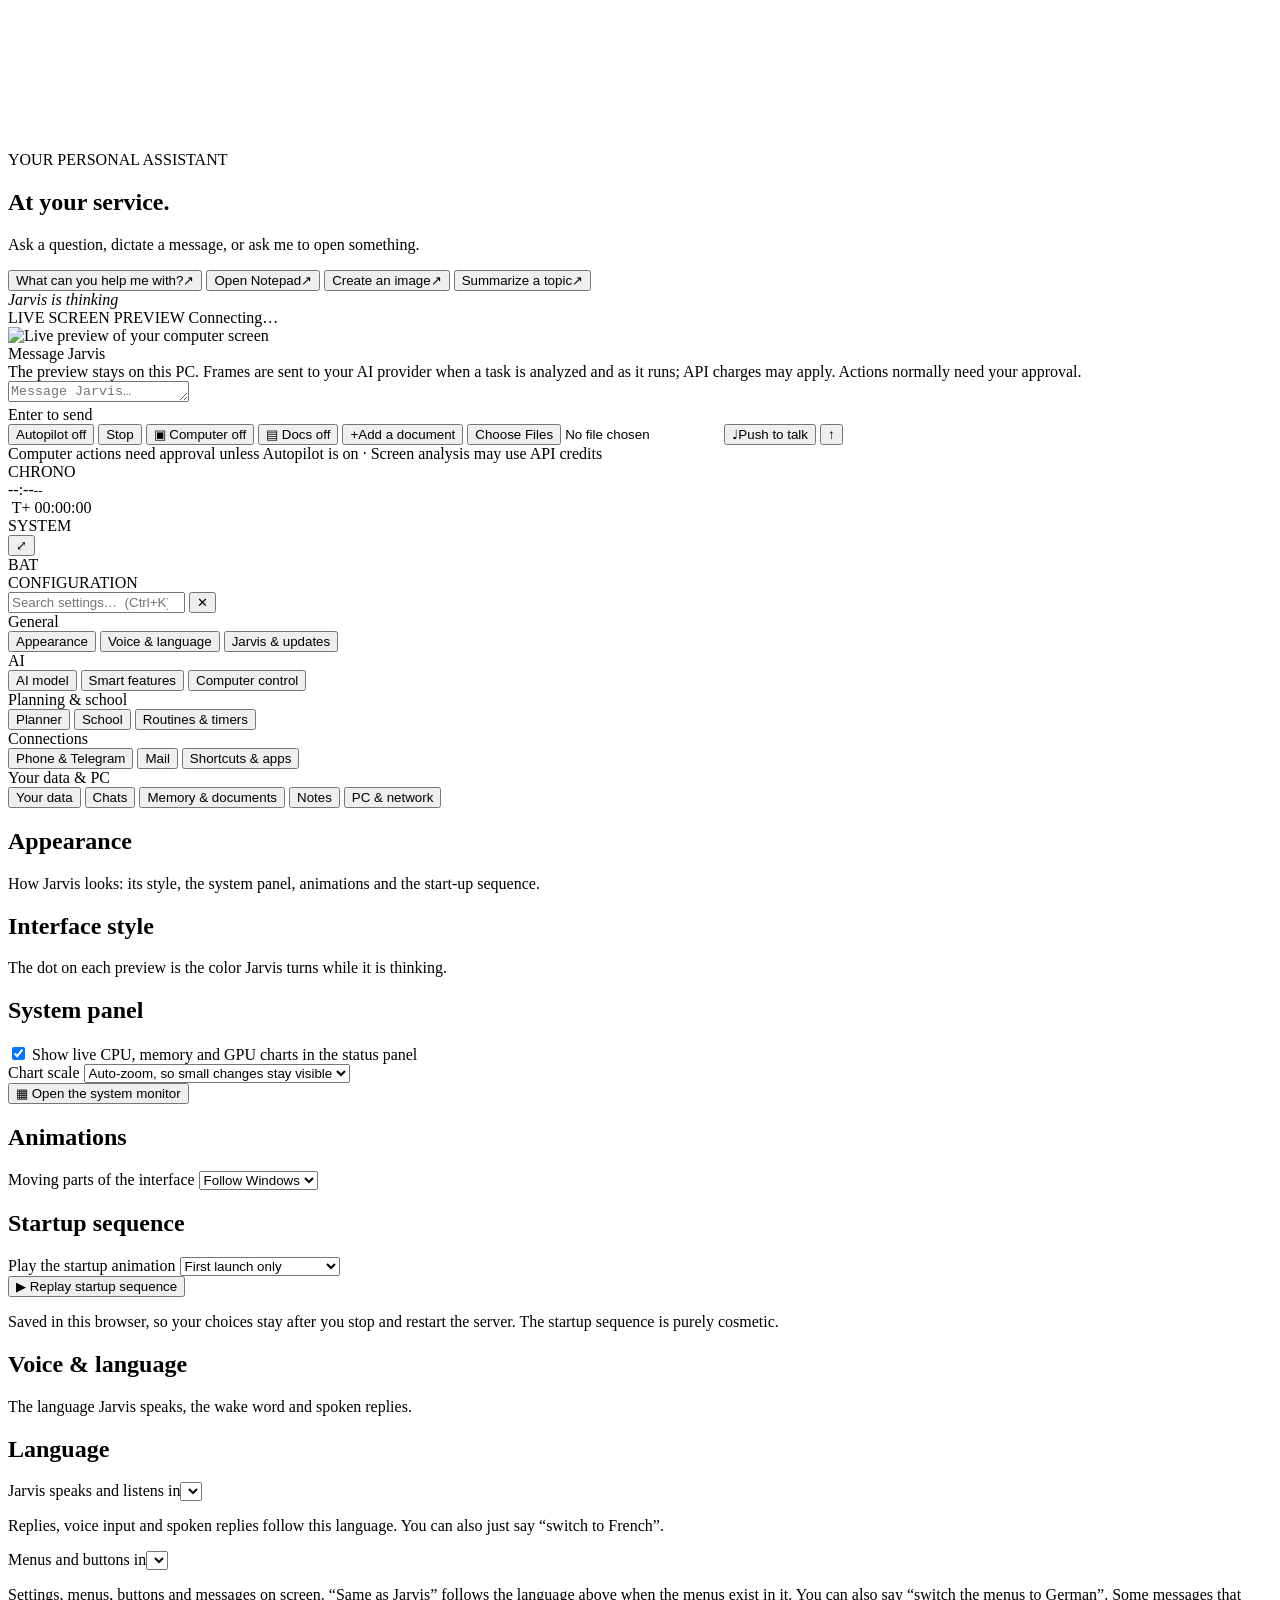
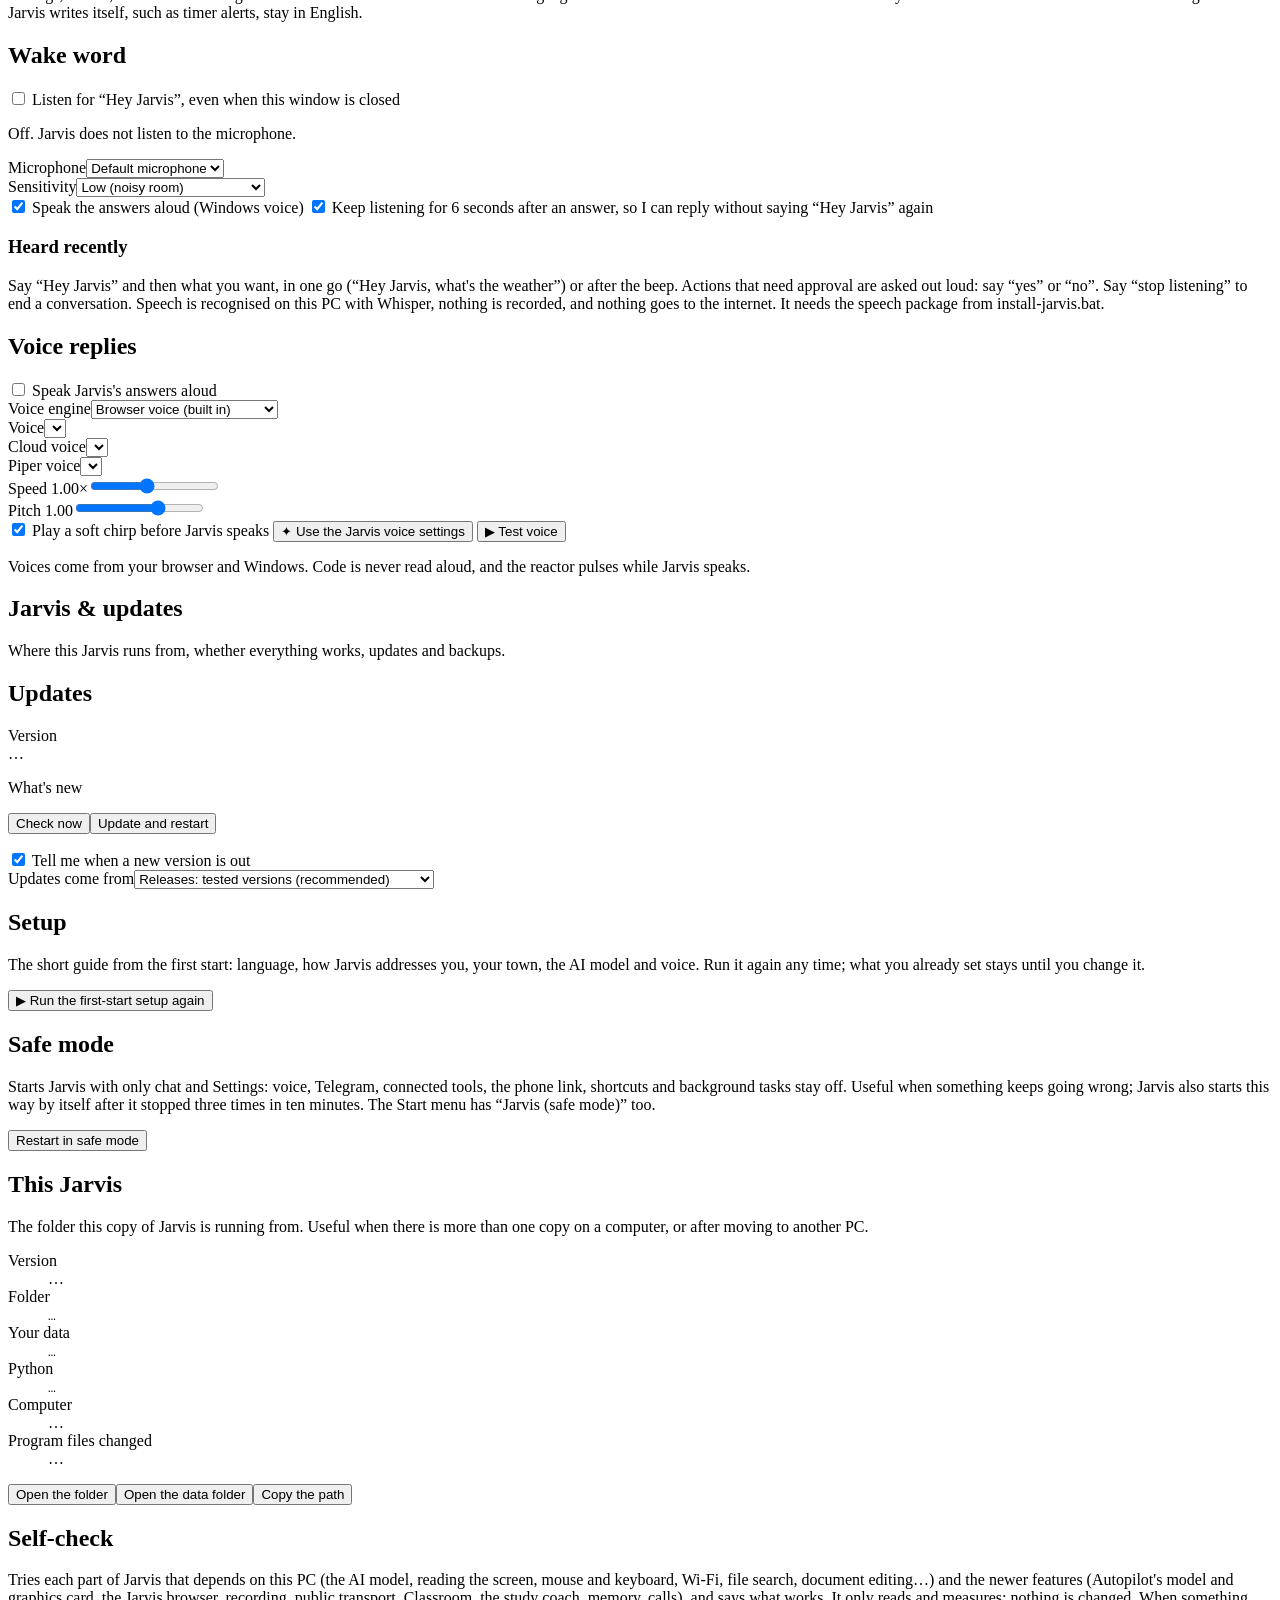
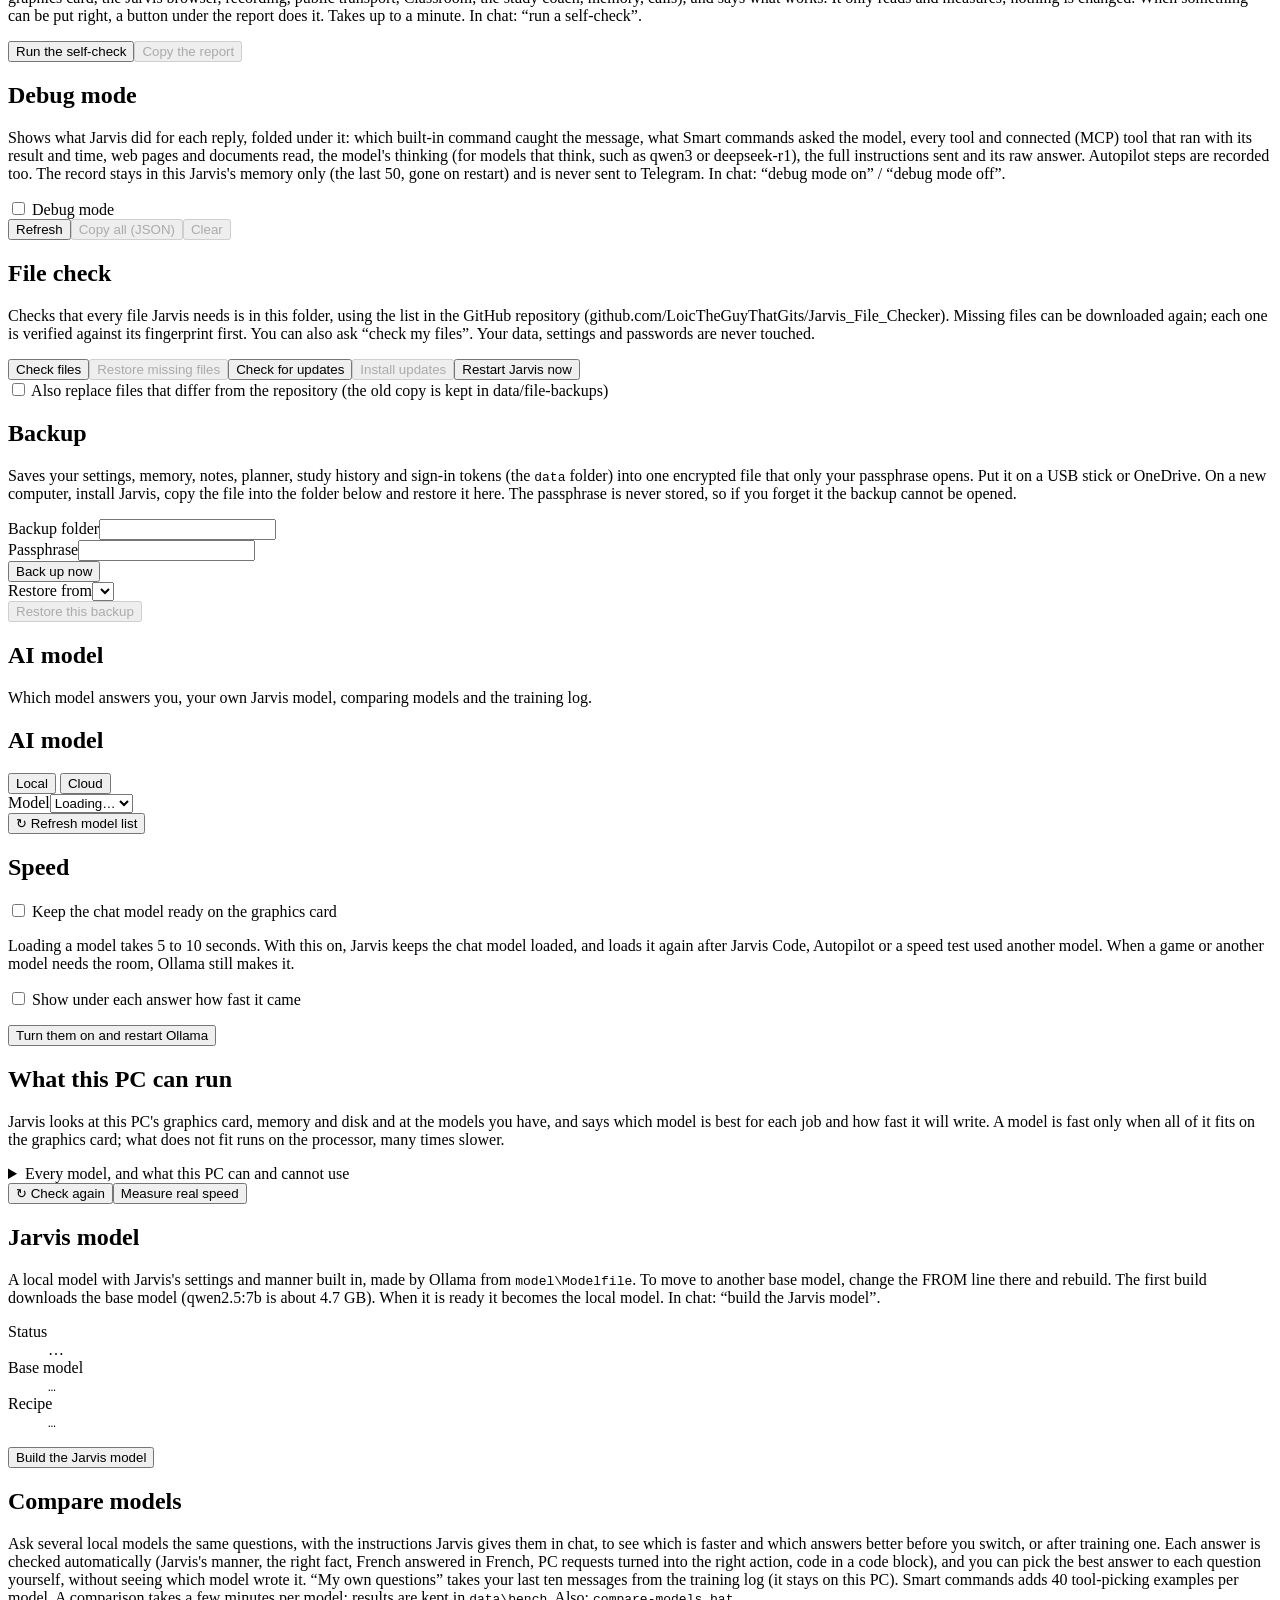
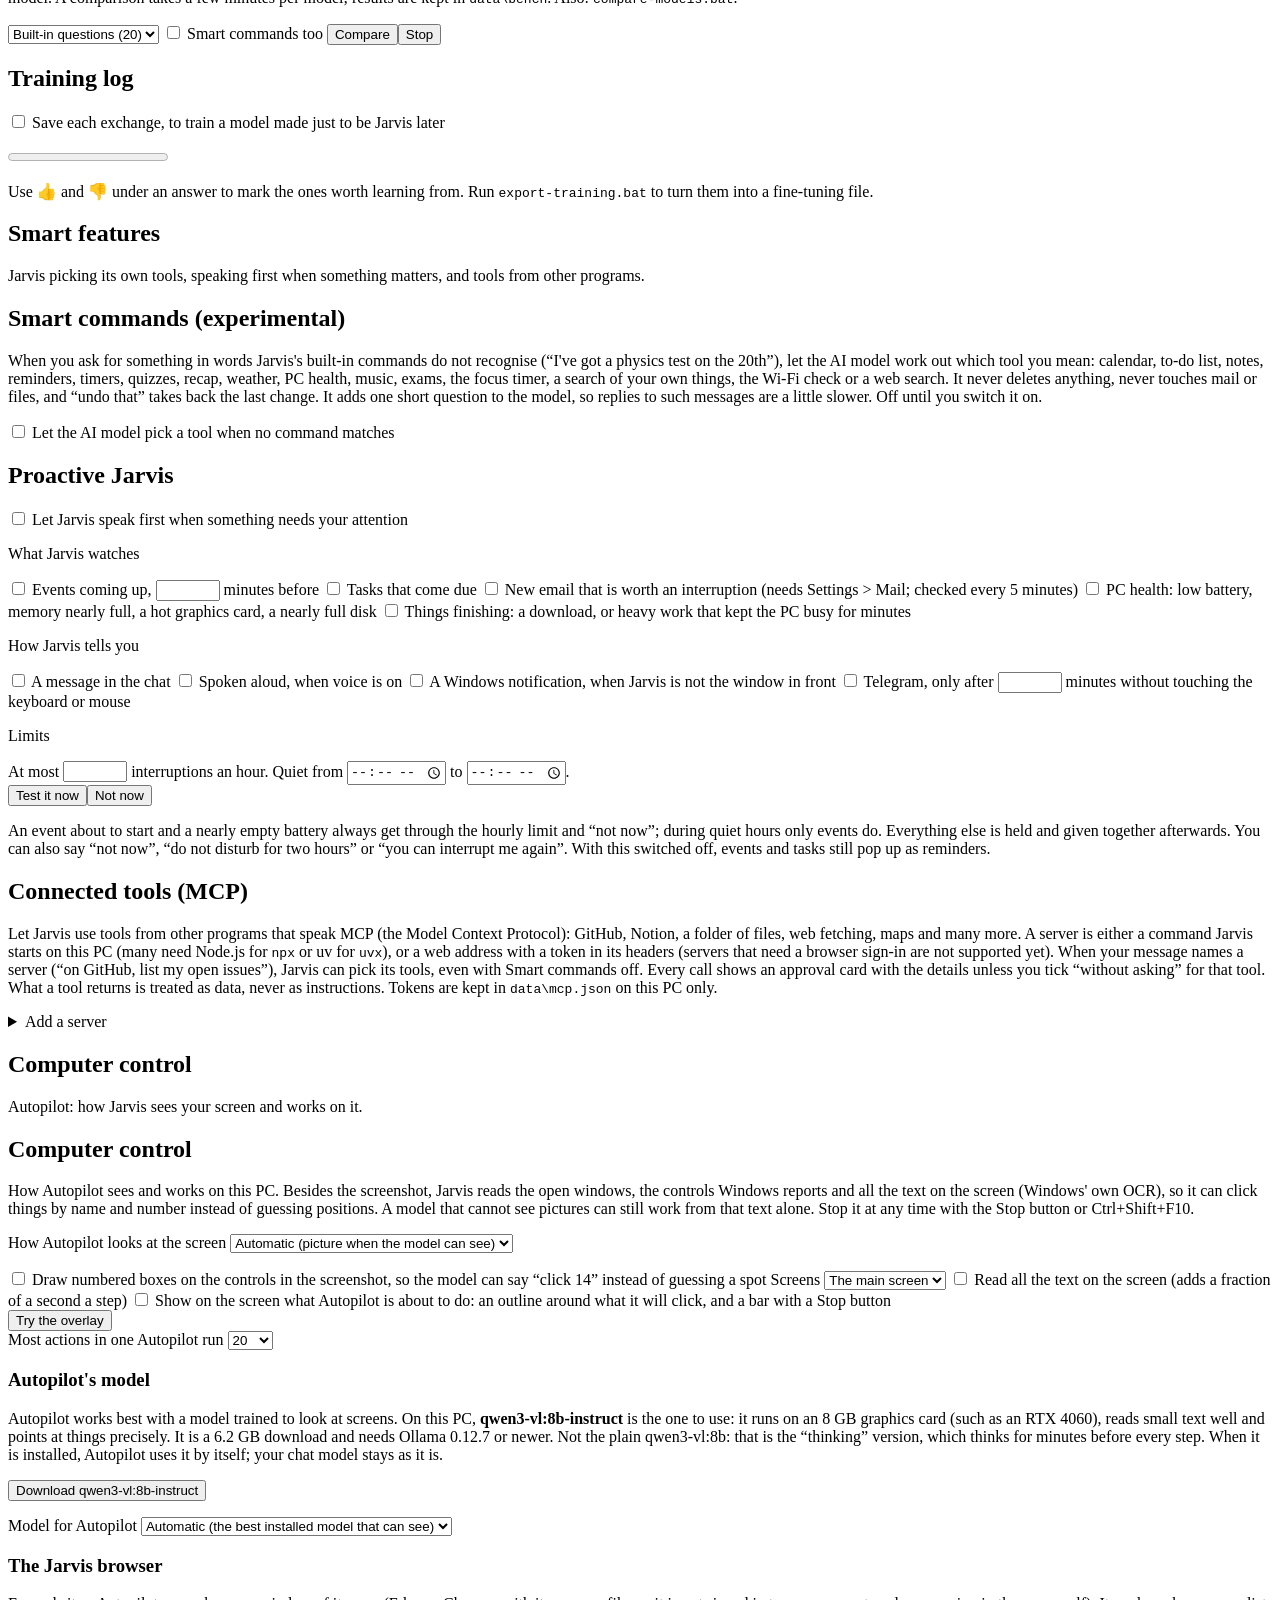
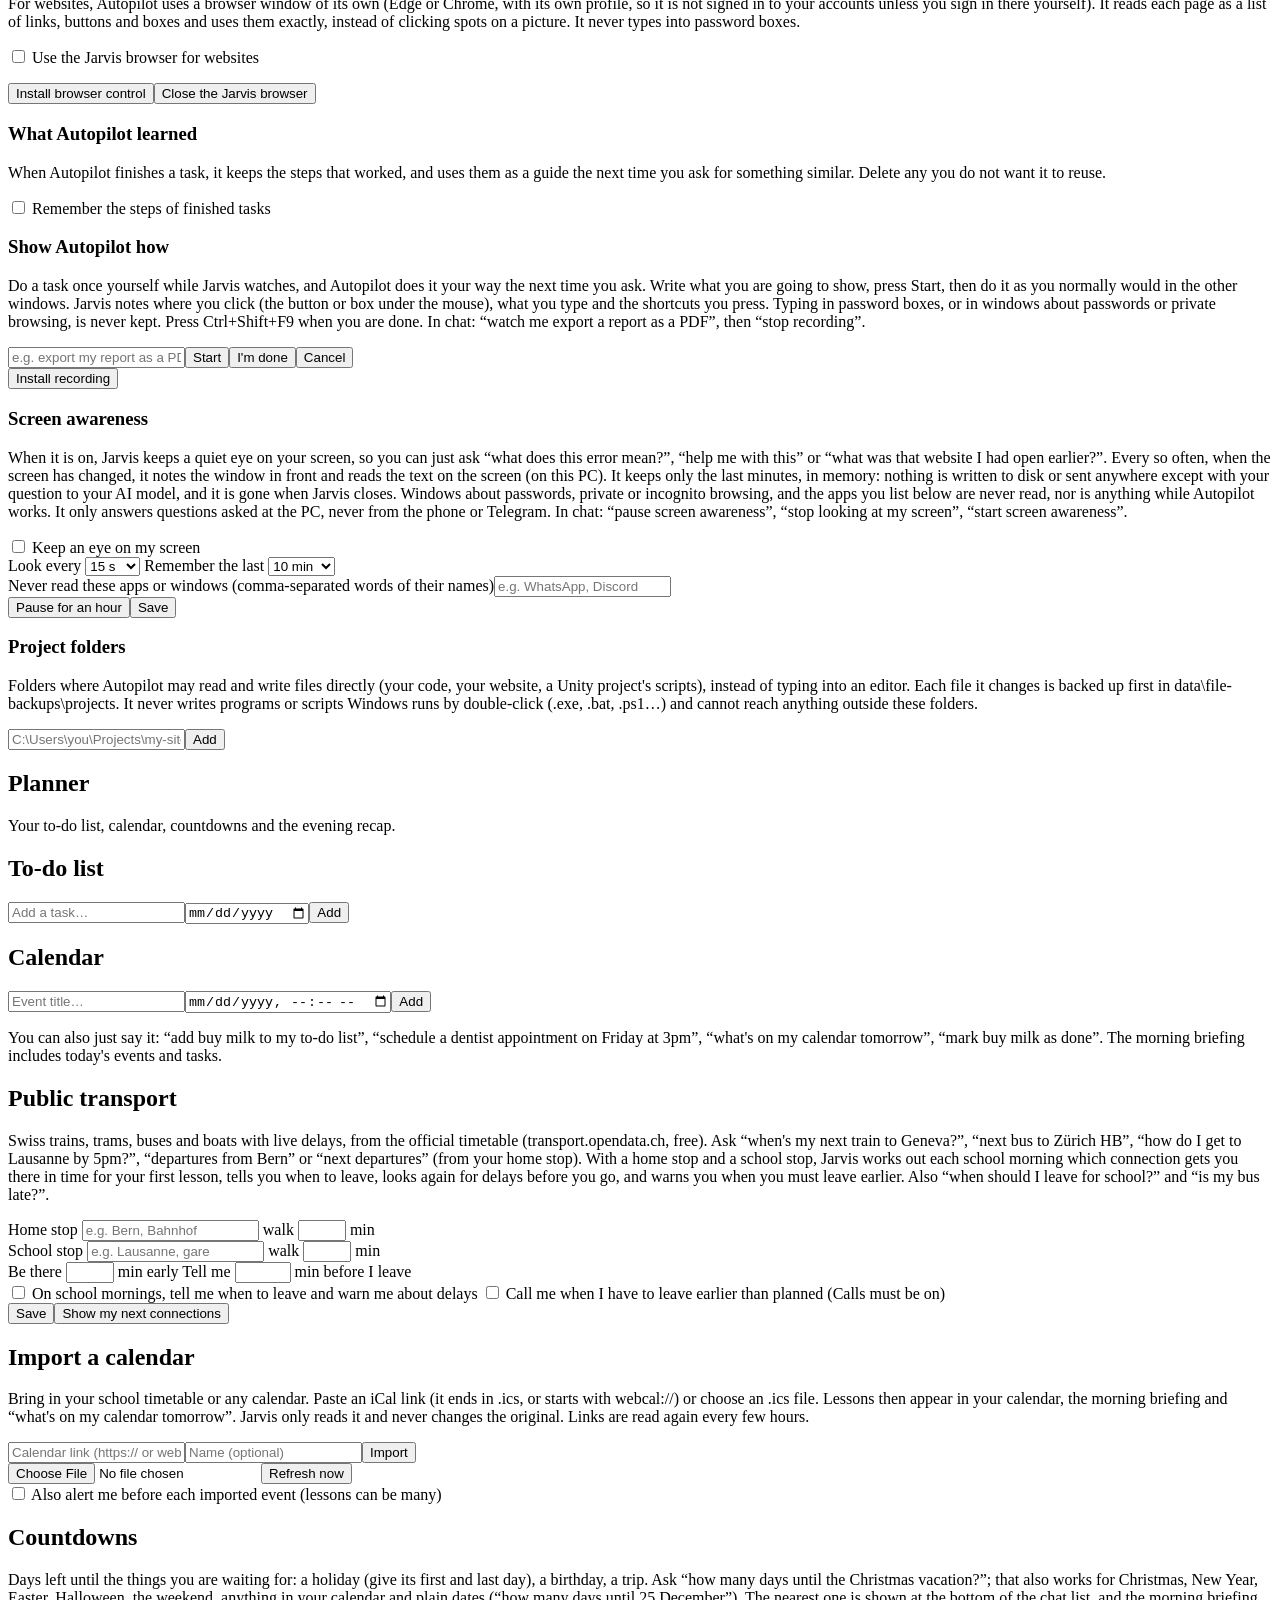
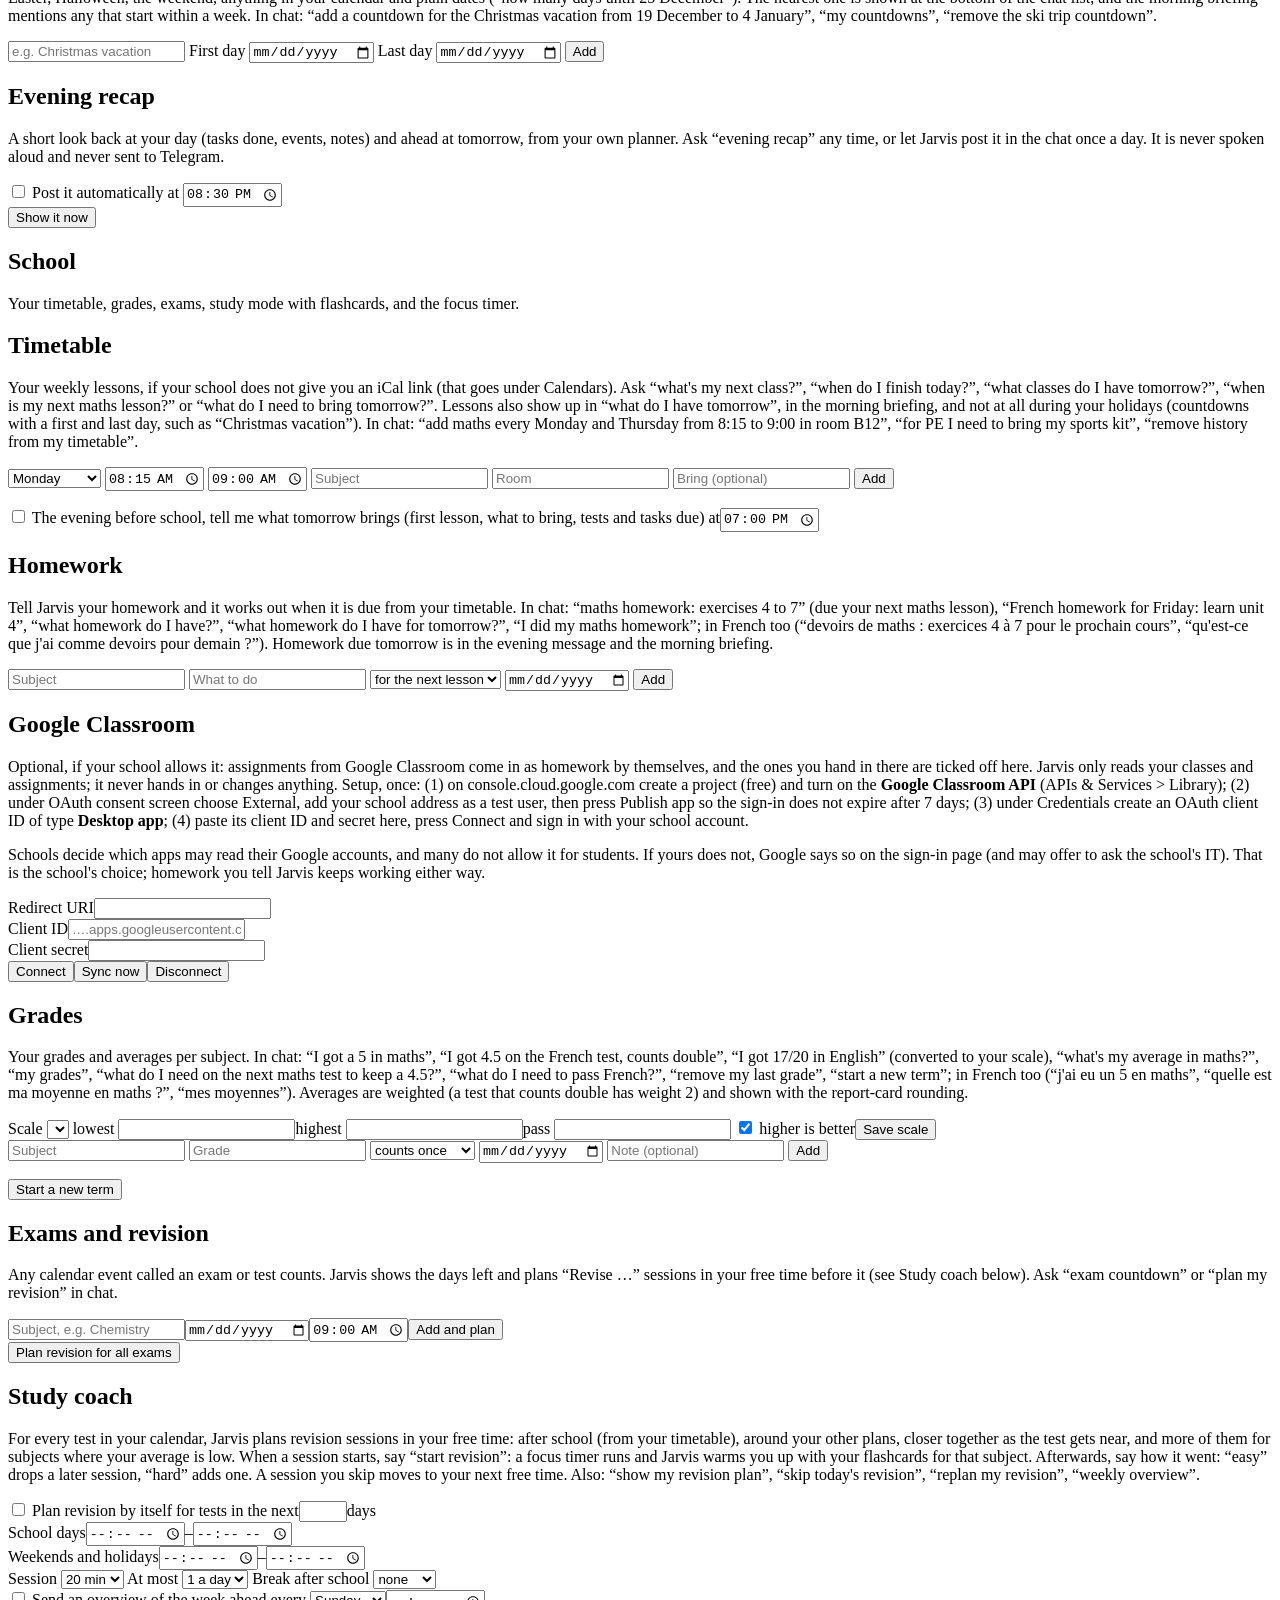
==== commit f4a7c487: "Your data page and safe mode Settings > Your data lists what leaves the PC (with In use / Not in use" ====
--- a/web/index.html
+++ b/web/index.html
@@ -156,6 +156,7 @@
       <button type="button" role="tab" id="tab-mail" class="settings-tab" data-pane="mail" aria-selected="false" aria-controls="pane-mail" tabindex="-1">Mail</button>
       <button type="button" role="tab" id="tab-keys" class="settings-tab" data-pane="keys" aria-selected="false" aria-controls="pane-keys" tabindex="-1">Shortcuts &amp; apps</button>
       <div class="settings-tabgroup" aria-hidden="true">Your data & PC</div>
+      <button type="button" role="tab" id="tab-privacy" class="settings-tab" data-pane="privacy" aria-selected="false" aria-controls="pane-privacy" tabindex="-1">Your data</button>
       <button type="button" role="tab" id="tab-chats" class="settings-tab" data-pane="chats" aria-selected="false" aria-controls="pane-chats" tabindex="-1">Chats</button>
       <button type="button" role="tab" id="tab-memory" class="settings-tab" data-pane="memory" aria-selected="false" aria-controls="pane-memory" tabindex="-1">Memory &amp; documents</button>
       <button type="button" role="tab" id="tab-notes" class="settings-tab" data-pane="notes" aria-selected="false" aria-controls="pane-notes" tabindex="-1">Notes</button>
@@ -262,6 +263,11 @@
         <h2 class="settings-heading">Setup</h2>
         <p class="settings-note">The short guide from the first start: language, how Jarvis addresses you, your town, the AI model and voice. Run it again any time; what you already set stays until you change it.</p>
         <button type="button" id="setup-again" class="settings-action primary">▶ Run the first-start setup again</button>
+      </div>
+      <div class="settings-section" id="safe-section">
+        <h2 class="settings-heading">Safe mode</h2>
+        <p class="settings-note">Starts Jarvis with only chat and Settings: voice, Telegram, connected tools, the phone link, shortcuts and background tasks stay off. Useful when something keeps going wrong; Jarvis also starts this way by itself after it stopped three times in ten minutes. The Start menu has “Jarvis (safe mode)” too.</p>
+        <button type="button" id="safe-restart" class="settings-action">Restart in safe mode</button>
       </div>
       <div class="settings-section">
         <h2 class="settings-heading">This Jarvis</h2>
@@ -807,6 +813,26 @@
         <p class="settings-note" id="spotify-status" role="status"></p>
       </div>
     </div>
+    <div class="settings-pane hidden" id="pane-privacy" role="tabpanel" aria-labelledby="tab-privacy">
+      <div class="pane-intro"><h2 class="pane-title">Your data</h2><p>What Jarvis keeps on this PC, what leaves it, and deleting it.</p></div>
+      <div class="settings-section">
+        <h2 class="settings-heading">What leaves this PC</h2>
+        <p class="settings-note">Jarvis has no account and no server of its own. These are the only ways something goes out, and whether each one is in use now.</p>
+        <ul id="privacy-outside" class="privacy-outside"></ul>
+      </div>
+      <div class="settings-section">
+        <h2 class="settings-heading">What Jarvis keeps</h2>
+        <p class="settings-note">All of it is on this PC, in the data folder, plus the chats this browser keeps. Deleting is permanent: make a backup first if you may want it back. Jarvis restarts after deleting, so nothing it had loaded is written back.</p>
+        <div id="privacy-groups" class="privacy-groups"></div>
+        <div class="inline-form privacy-tools"><button type="button" id="privacy-open">Open the data folder</button><button type="button" id="privacy-backup">Make a backup first</button></div>
+      </div>
+      <div class="settings-section privacy-danger">
+        <h2 class="settings-heading">Delete everything</h2>
+        <p class="settings-note">Removes everything above, signs Jarvis out of every connection and clears the chats in this browser. Jarvis then starts like new, with the setup guide. The program itself stays; uninstall it from Windows Settings > Apps.</p>
+        <button type="button" id="privacy-all" class="settings-action privacy-delete-all">Delete everything</button>
+      </div>
+      <p id="privacy-status" class="settings-note" role="status" aria-live="polite"></p>
+    </div>
     <div class="settings-pane hidden" id="pane-chats" role="tabpanel" aria-labelledby="tab-chats">
       <div class="pane-intro"><h2 class="pane-title">Chats</h2><p>Your saved conversations.</p></div>
       <div class="settings-section">
@@ -961,6 +987,17 @@
     </footer>
   </section>
 
+  <div id="safe-banner" class="update-banner safe-banner hidden" role="alert">
+    <div class="ub-main">
+      <span class="ub-dot" aria-hidden="true"></span>
+      <div class="ub-text"><div class="ub-title" id="sb-title">Safe mode</div><div class="sb-text" id="sb-text"></div></div>
+      <button type="button" id="sb-details" class="ub-btn">What went wrong</button>
+      <button type="button" id="sb-updates" class="ub-btn">Check for updates</button>
+      <button type="button" id="sb-normal" class="ub-btn primary">Start normally</button>
+      <button type="button" id="sb-ok" class="ub-btn hidden">OK</button>
+    </div>
+    <div class="sb-more hidden" id="sb-more"><pre class="sb-crash" id="sb-crash" data-no-i18n></pre><button type="button" id="sb-copy" class="ub-btn">Copy report</button></div>
+  </div>
   <div id="update-banner" class="update-banner hidden" role="status" aria-live="polite">
     <div class="ub-main">
       <span class="ub-dot" aria-hidden="true"></span>
@@ -1048,5 +1085,7 @@
   <script src="/js/call.js"></script>
   <script src="/js/setup.js"></script>
   <script src="/js/updates.js"></script>
+  <script src="/js/privacy.js"></script>
+  <script src="/js/safe.js"></script>
 </body>
 </html>
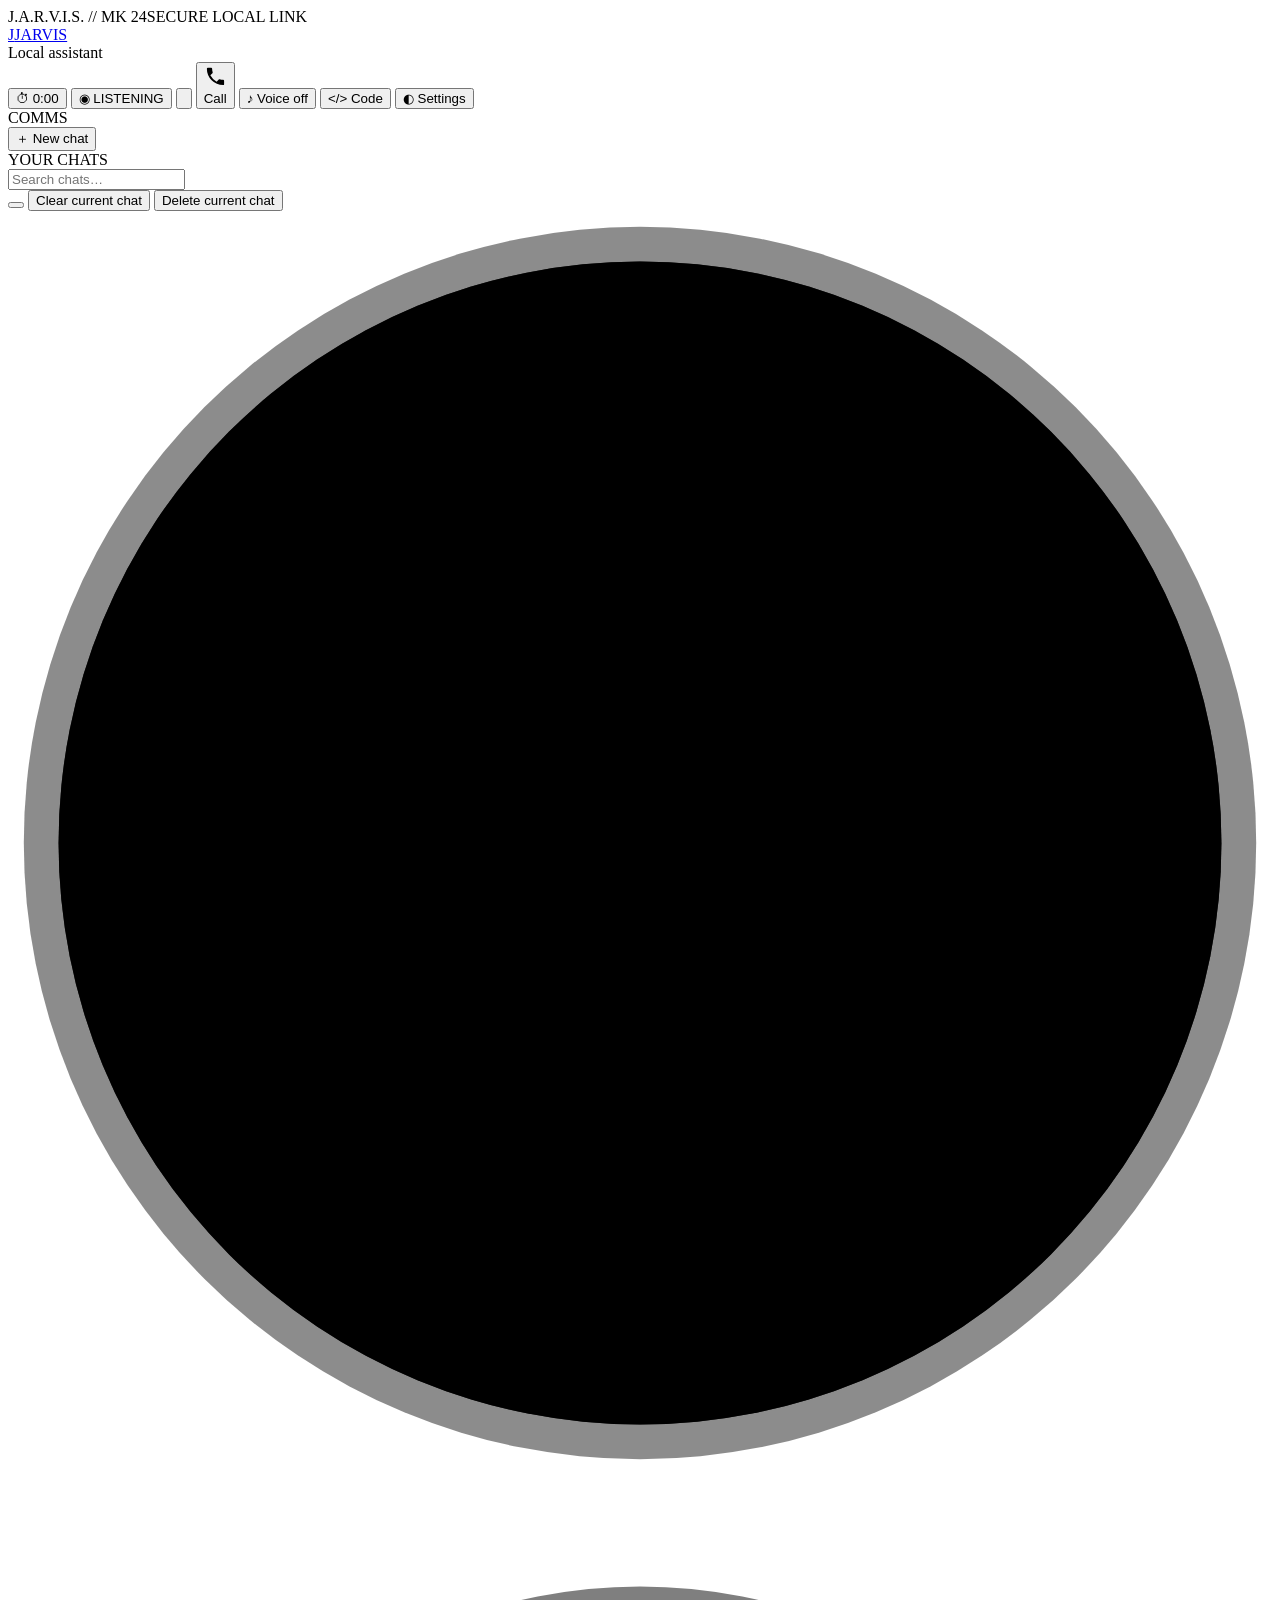
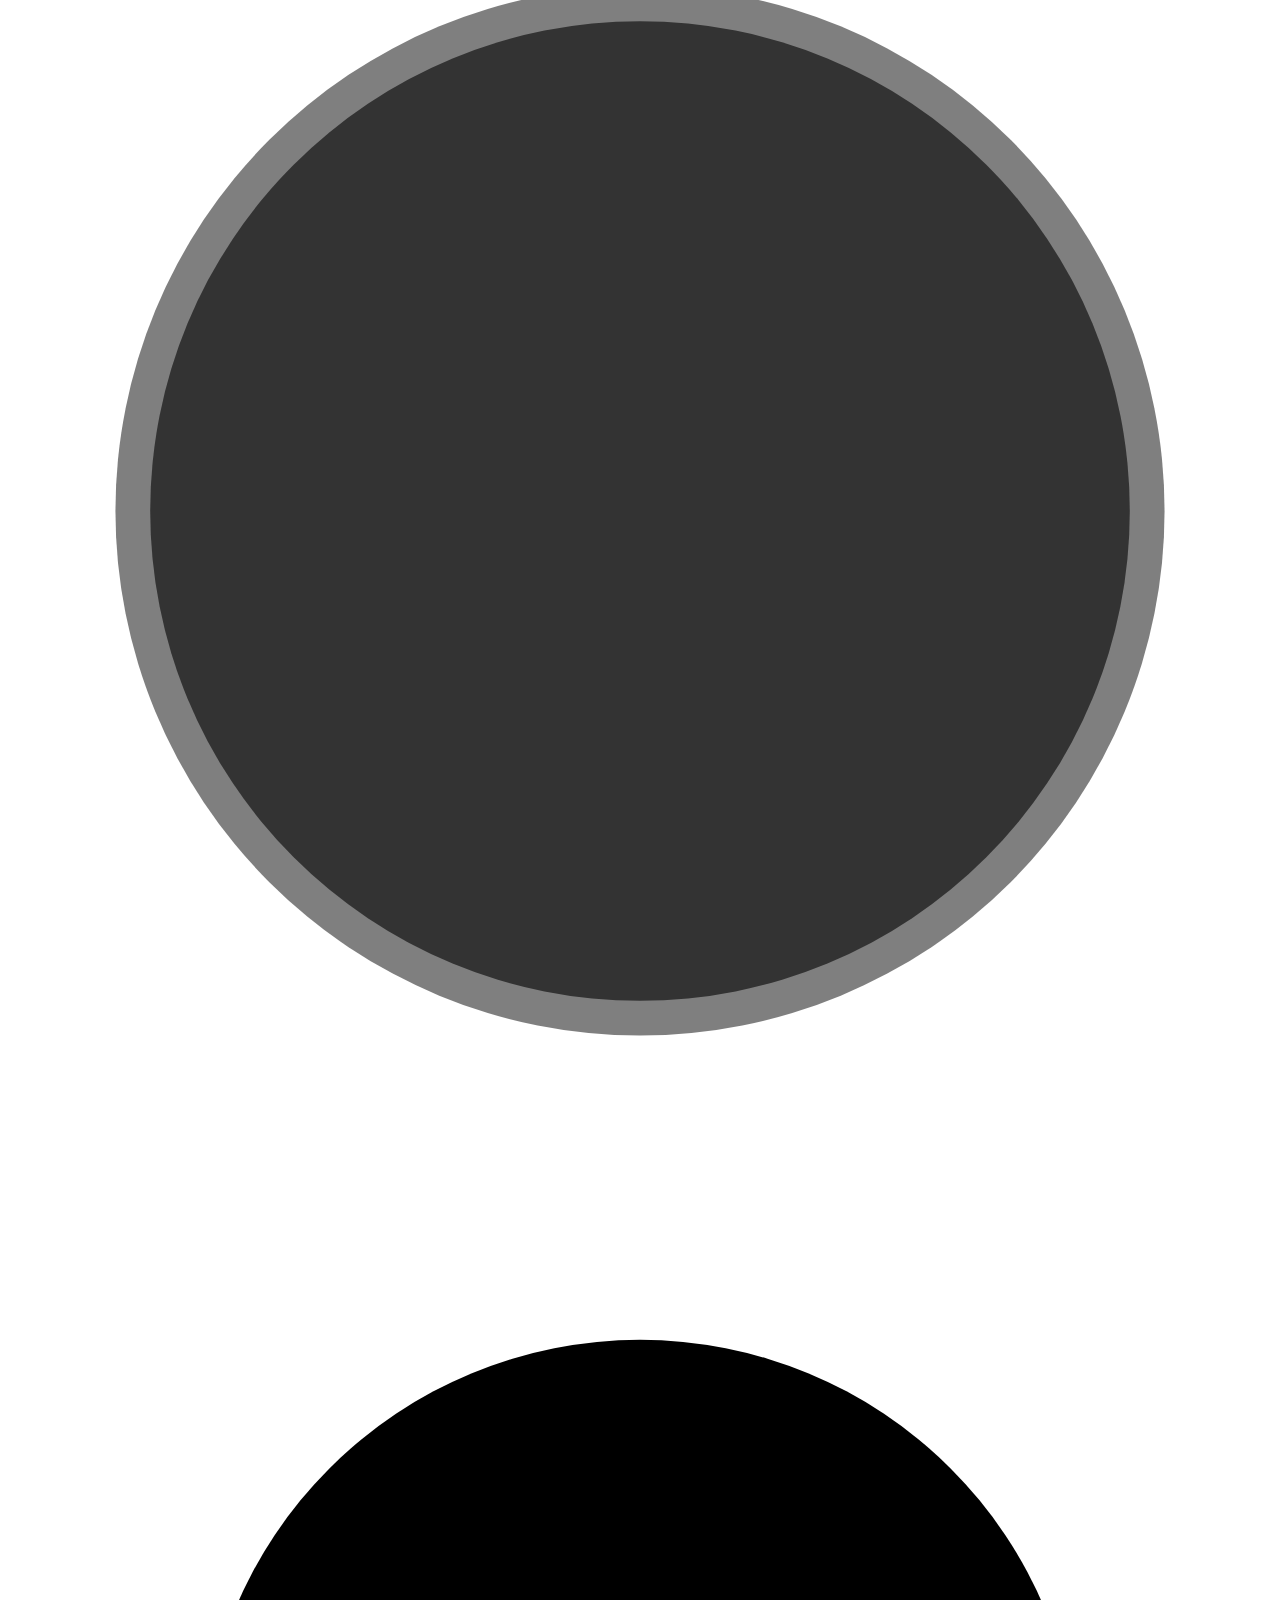
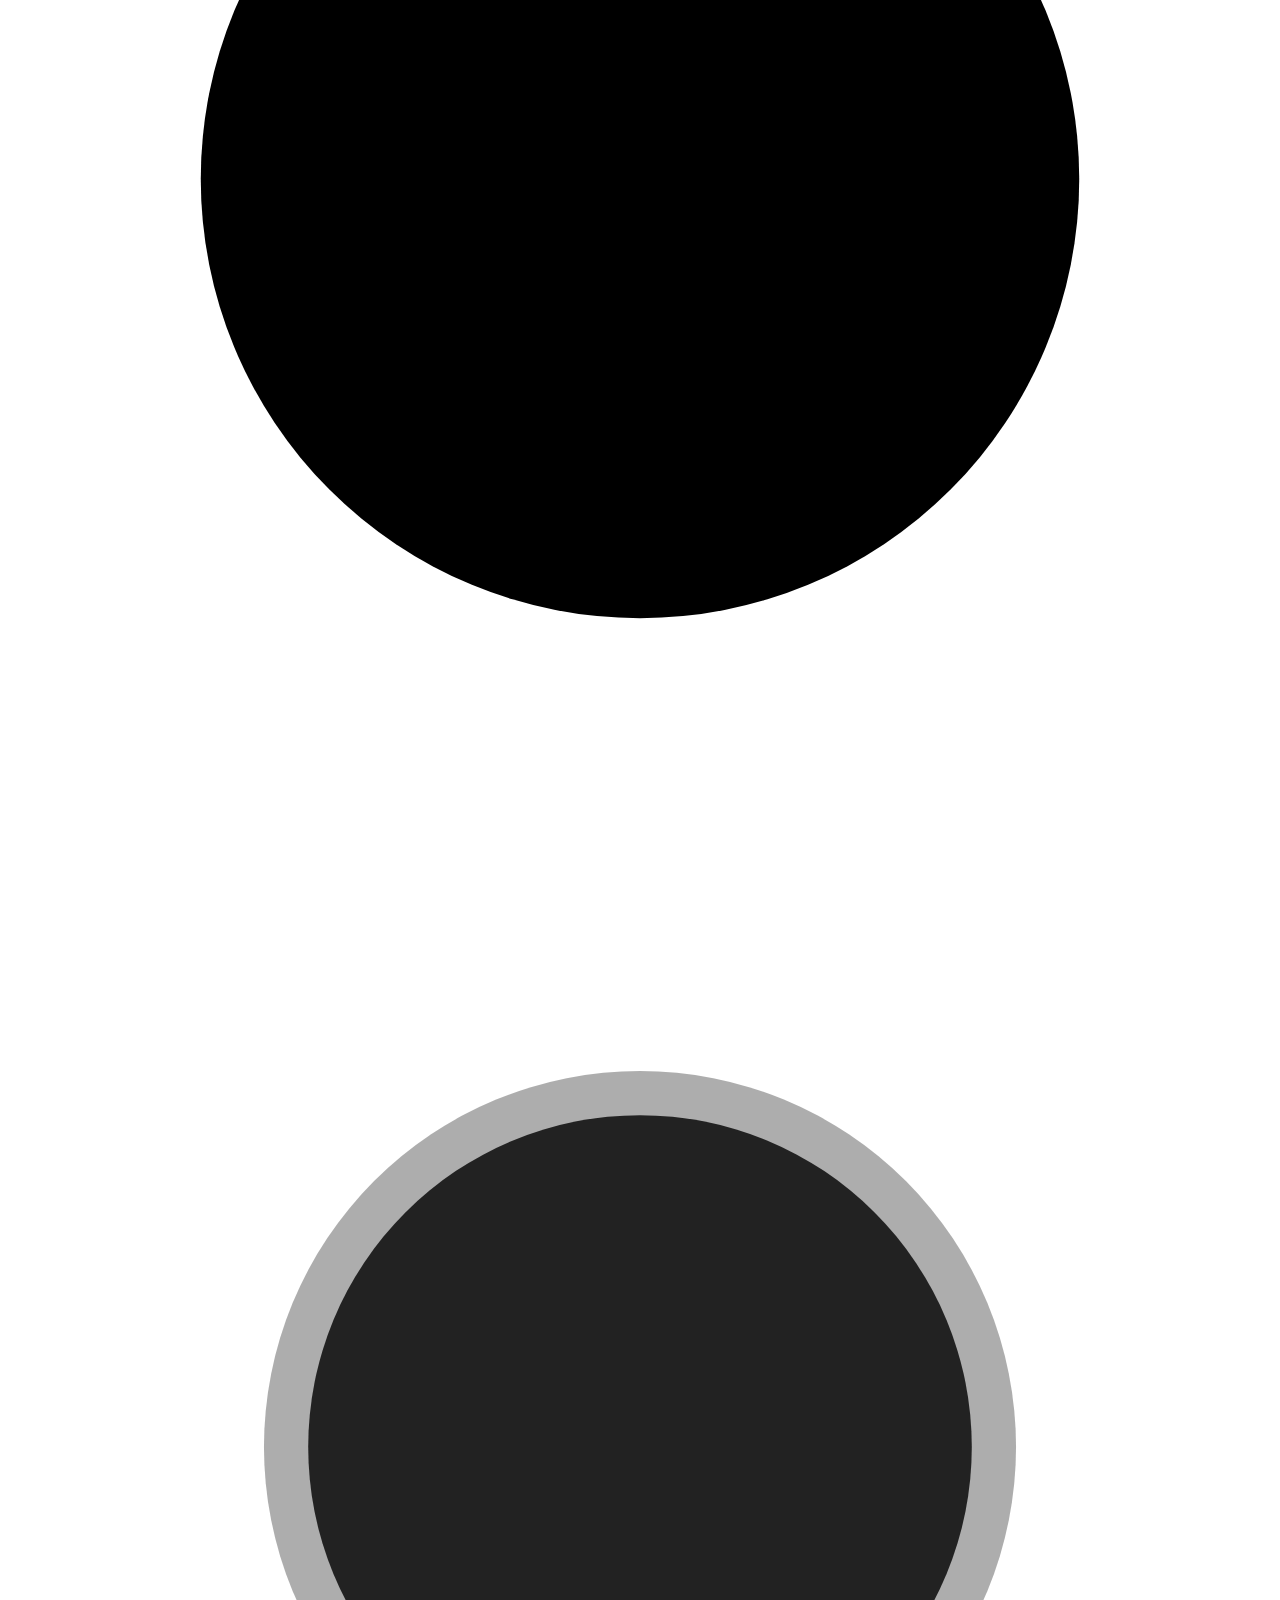
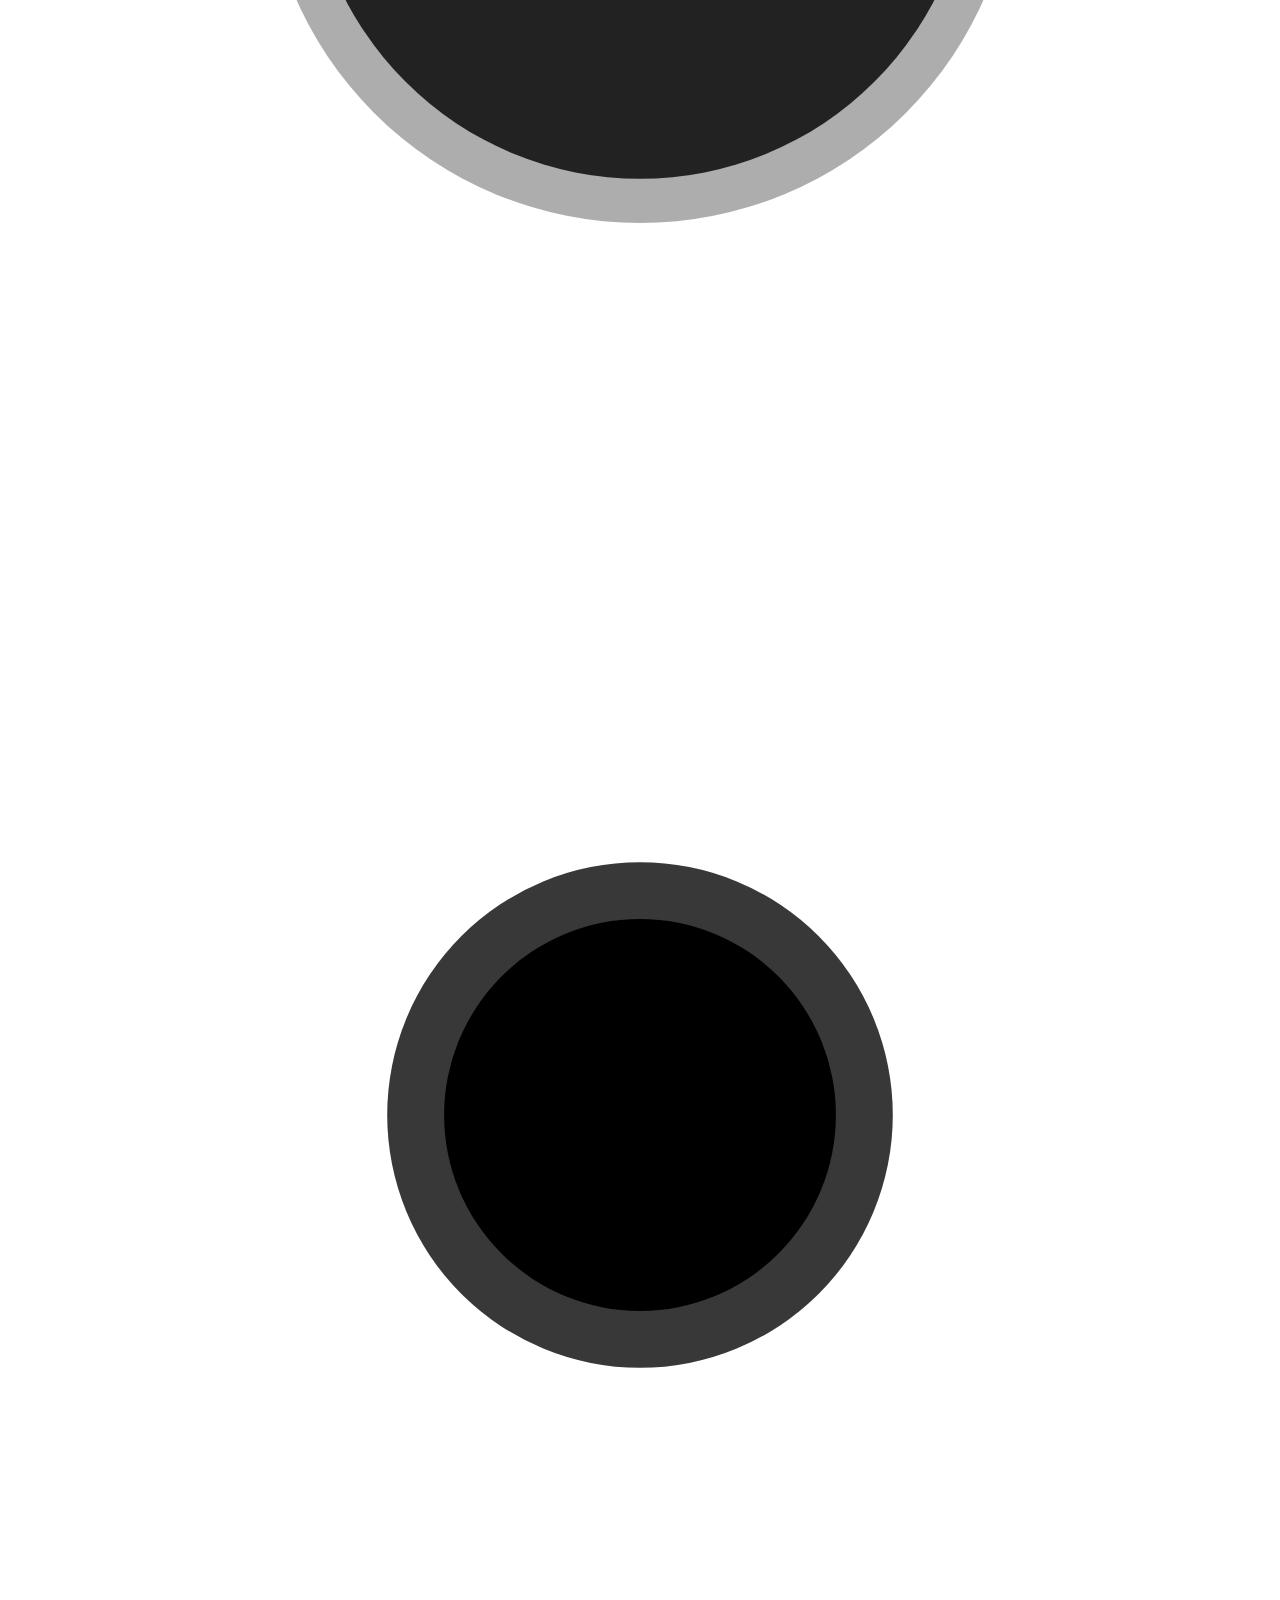
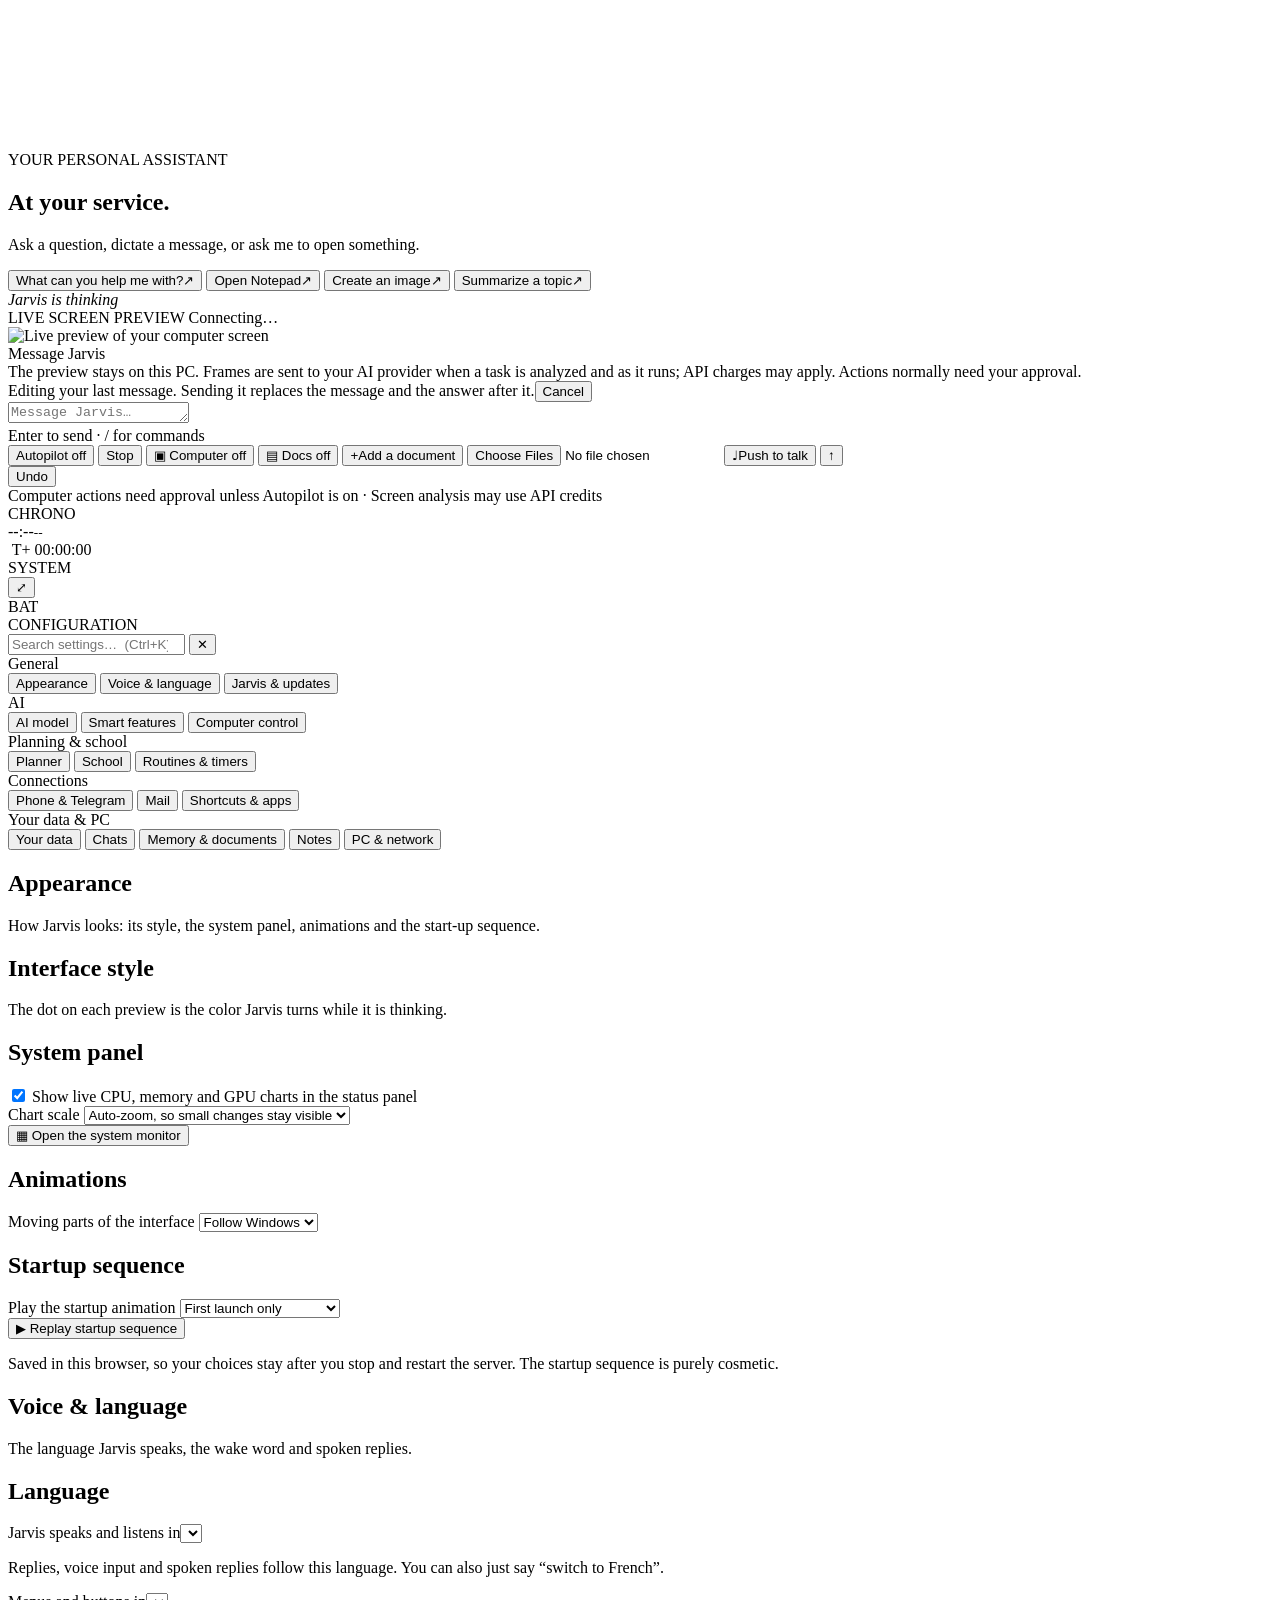
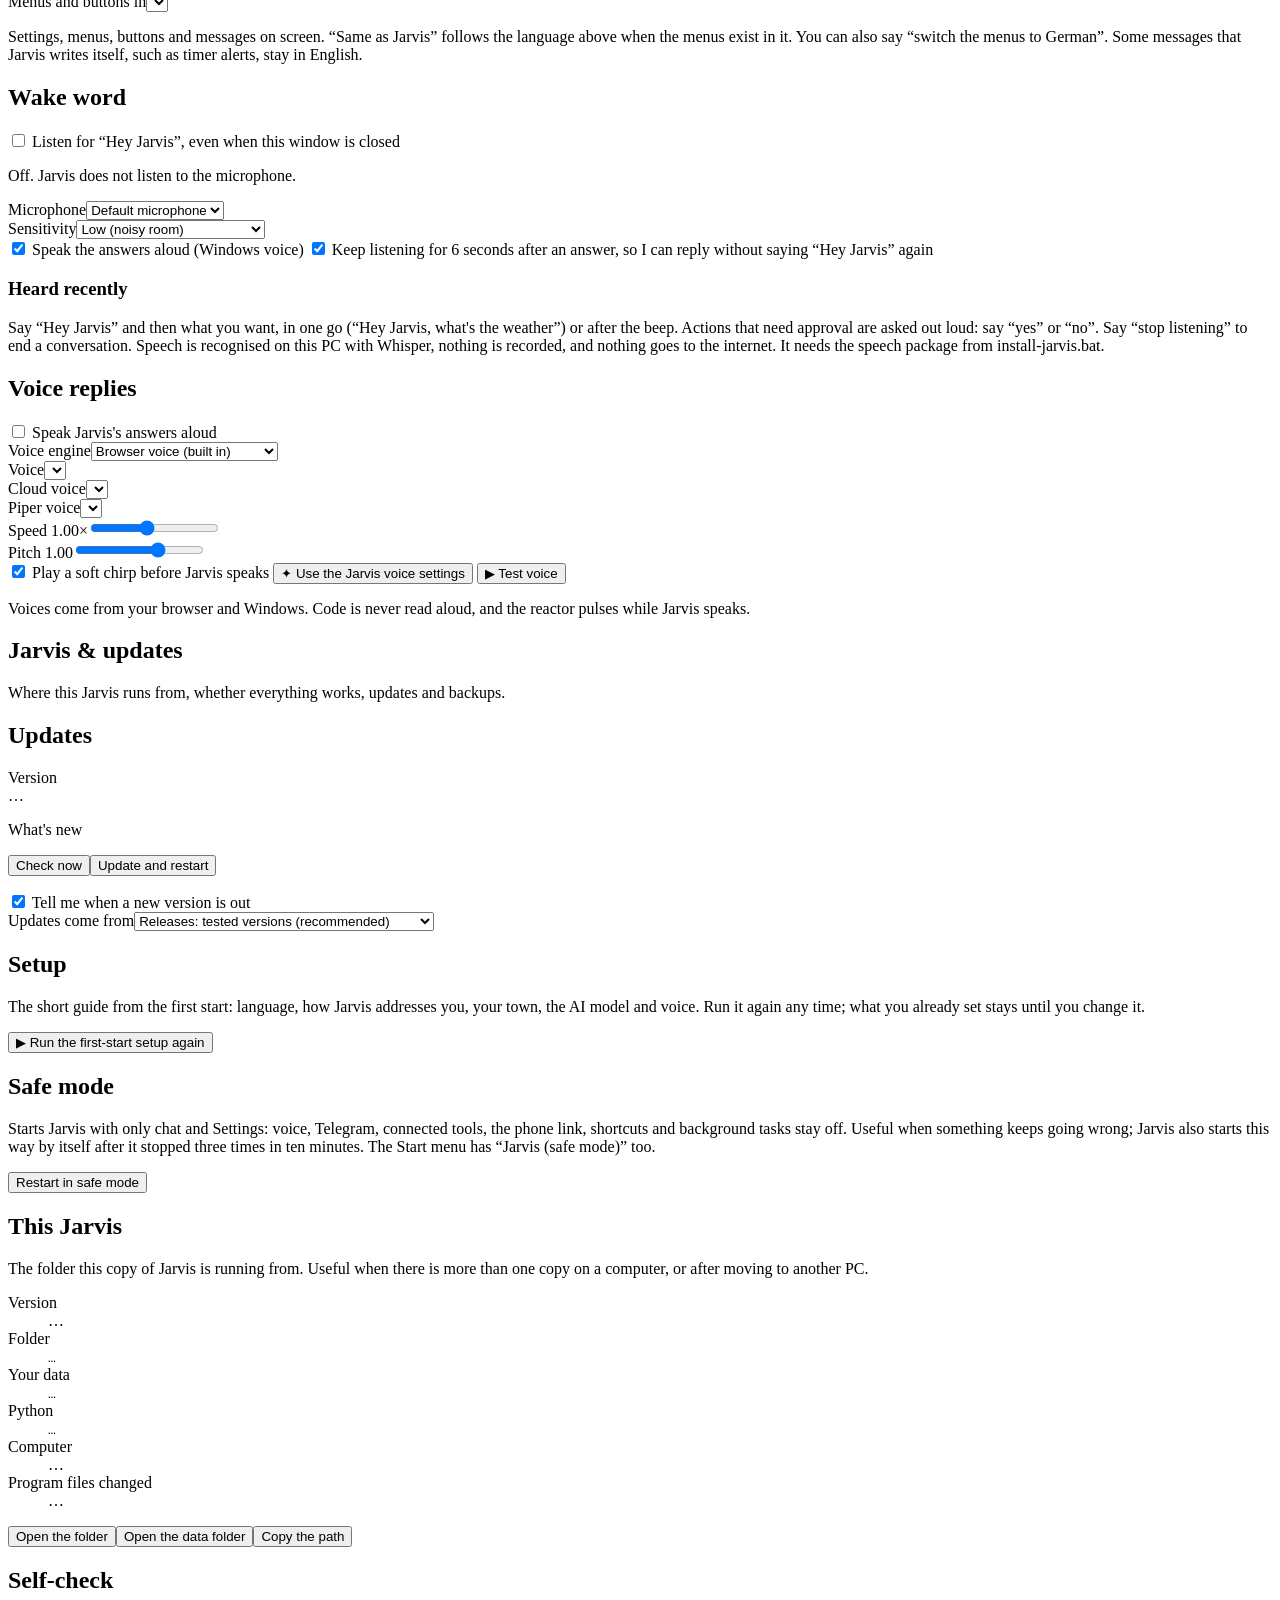
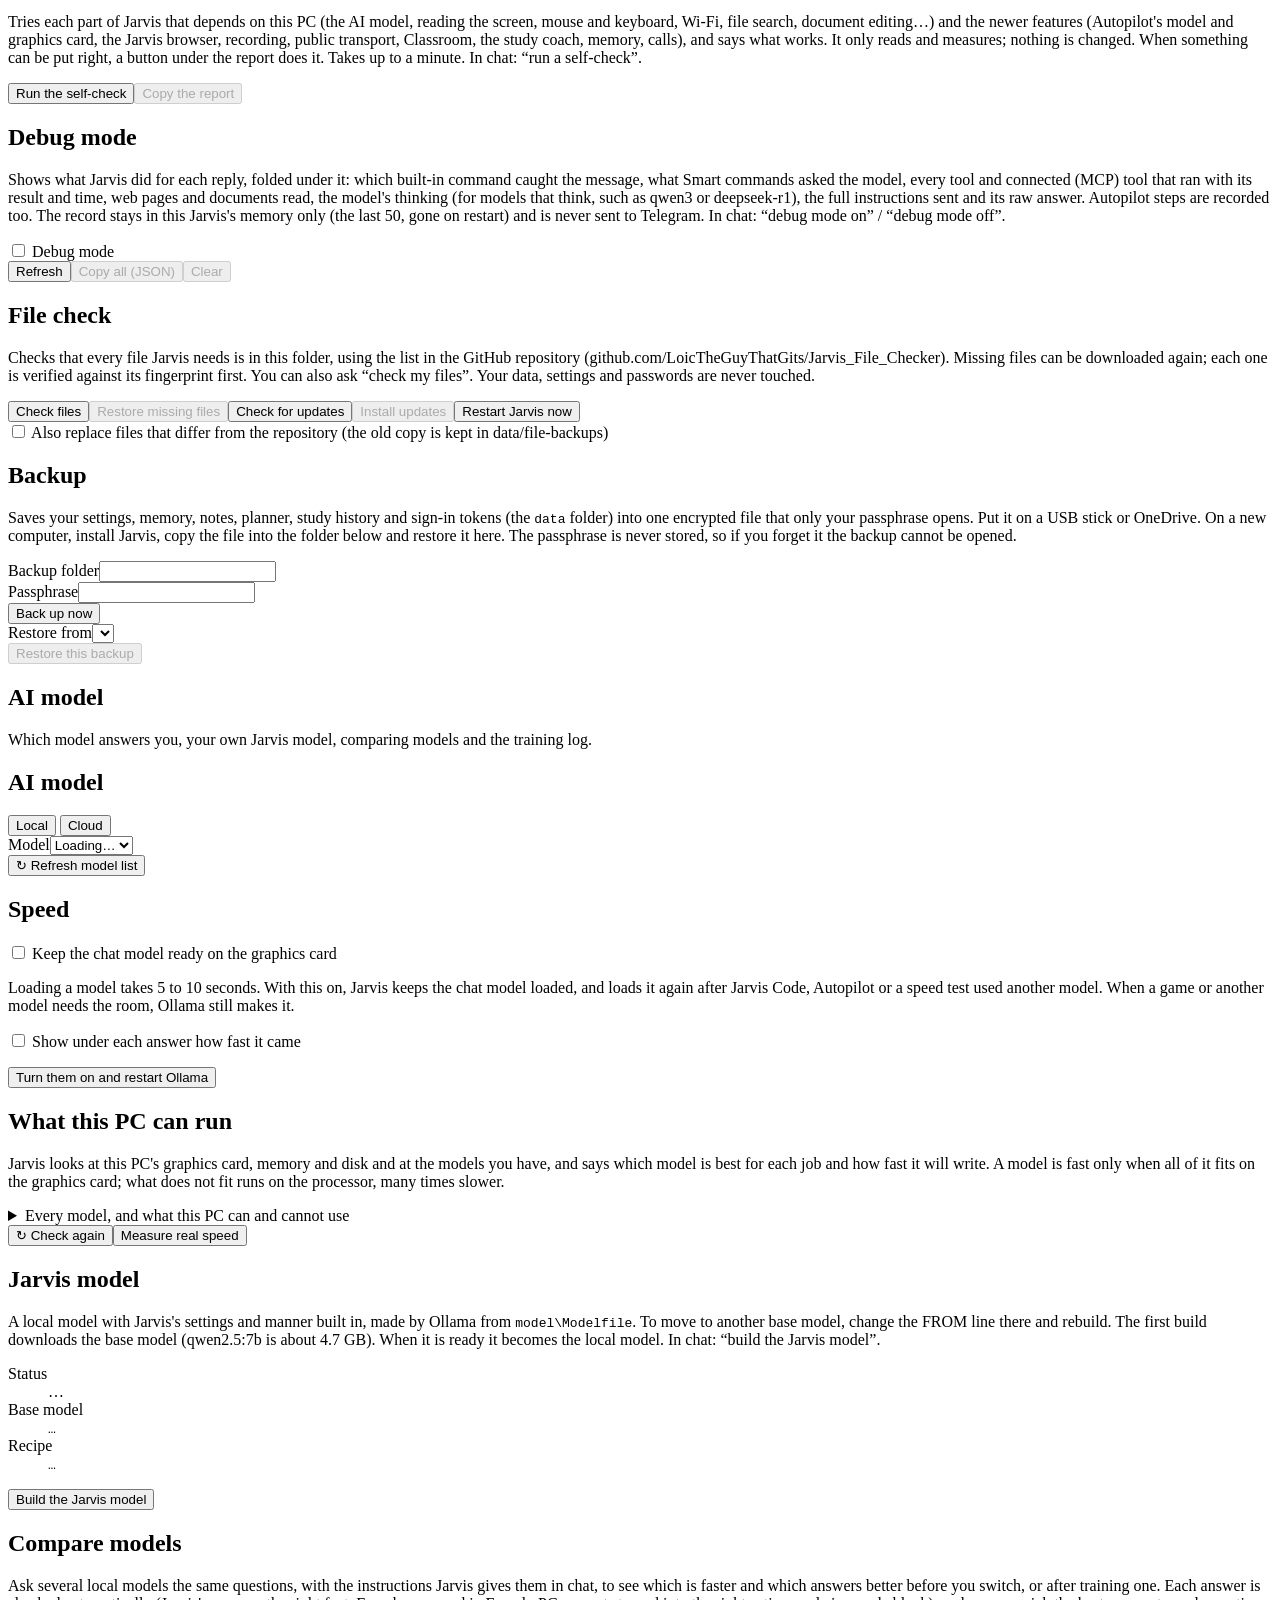
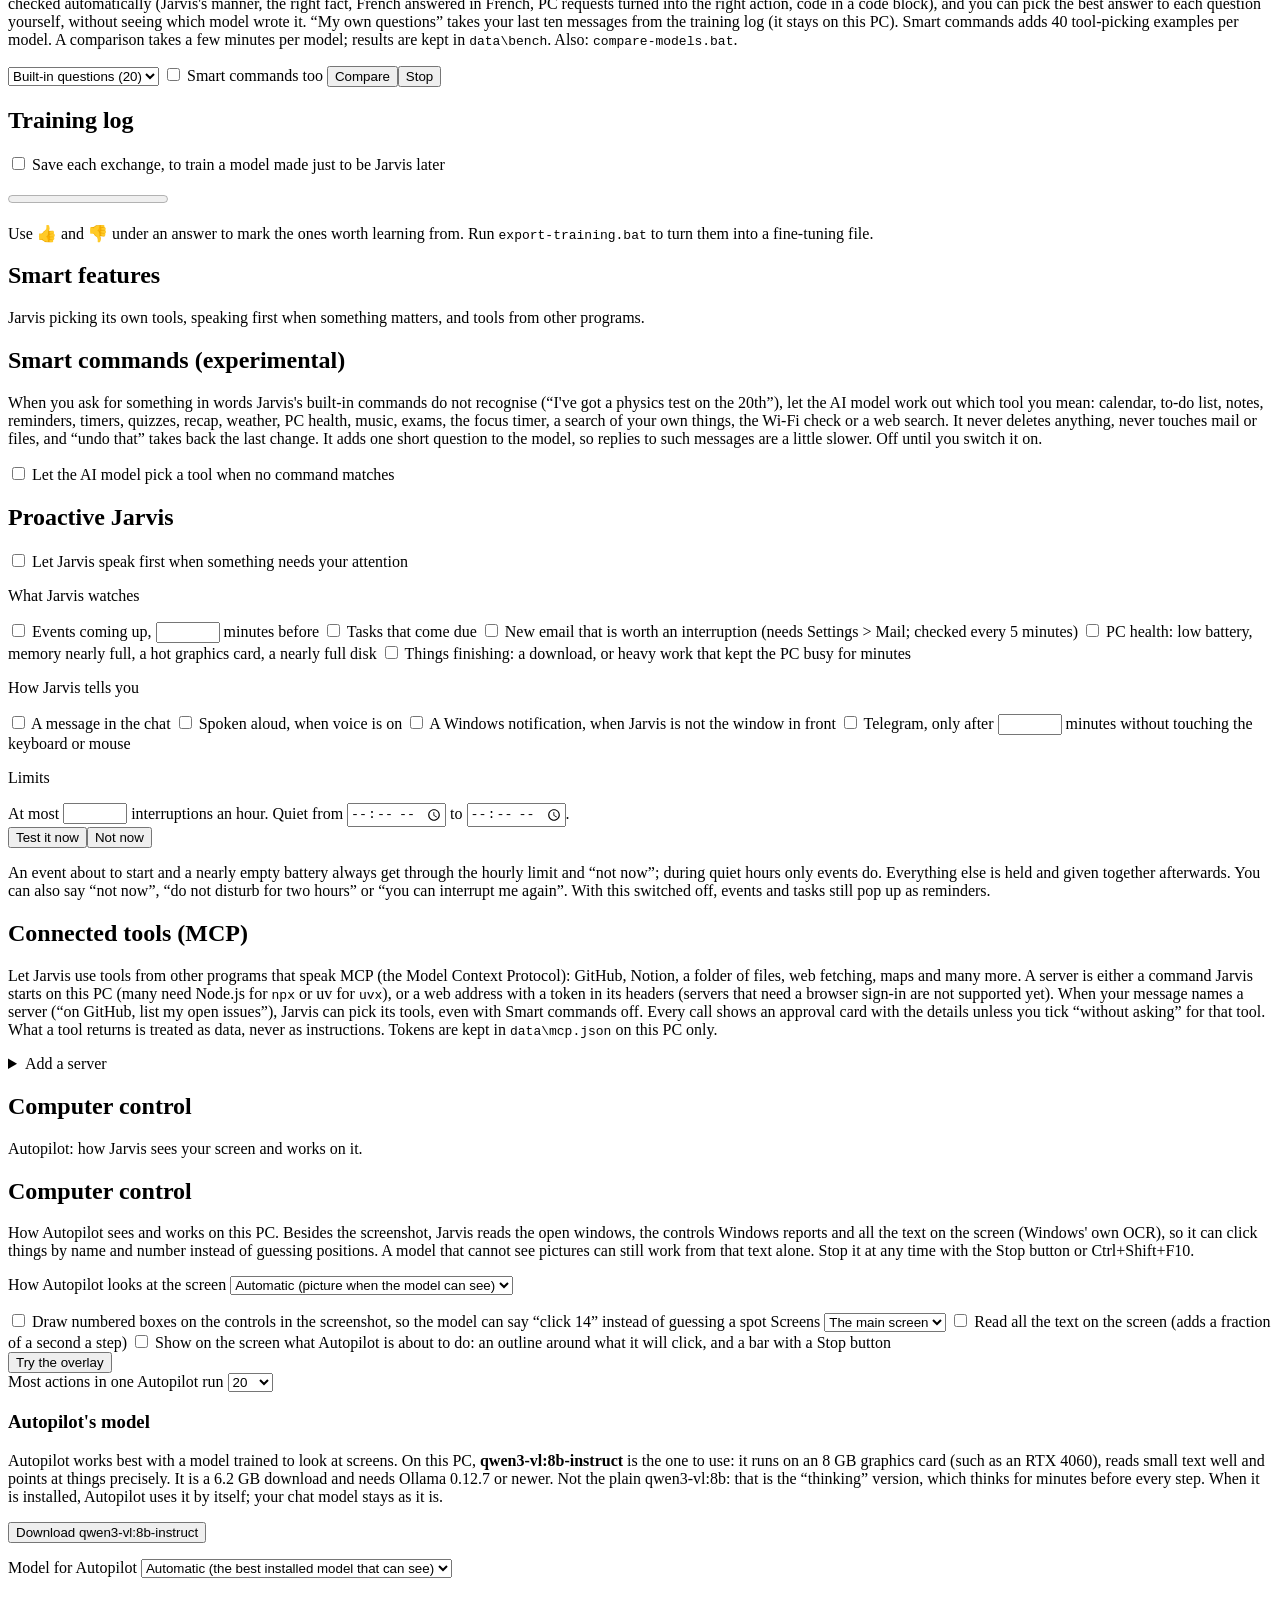
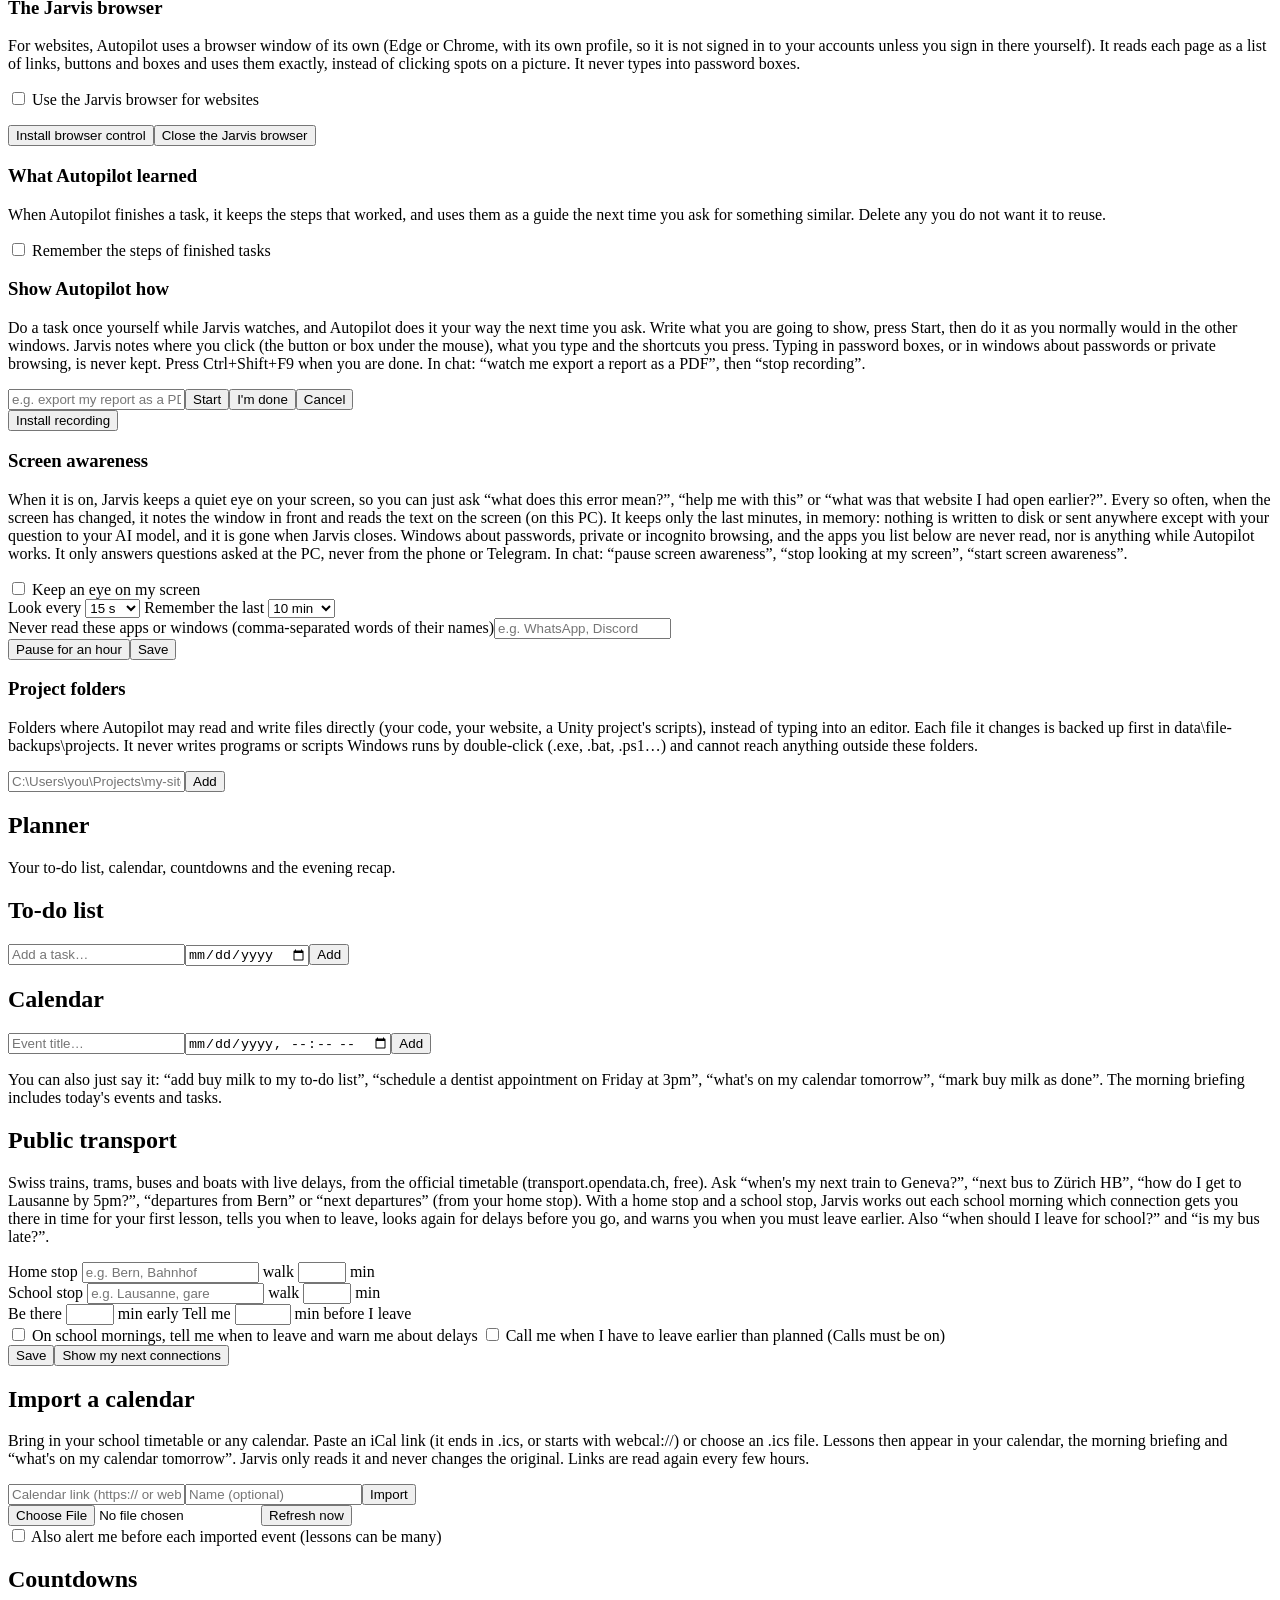
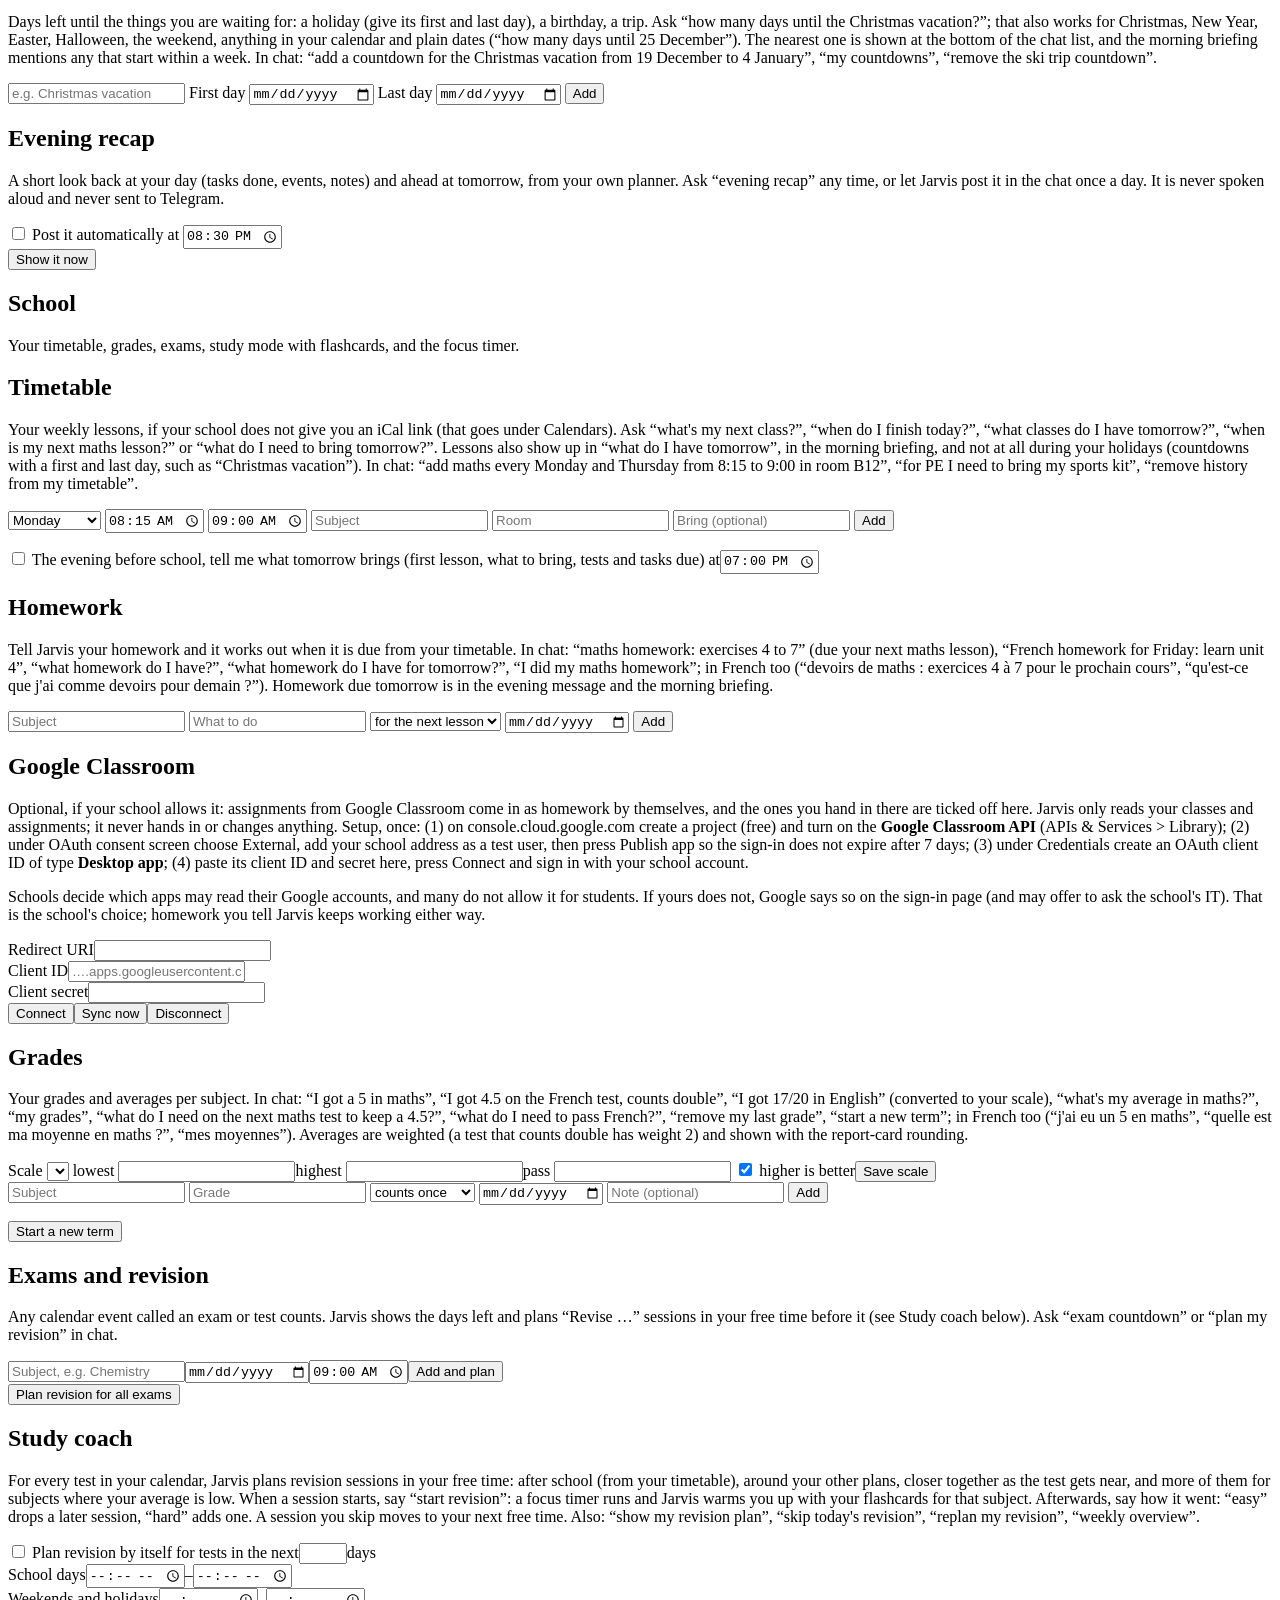
==== commit 922271d2: "Everyday comfort: edit and retry, tidy chats, command suggestions, quick ask, clipboard history - Ed" ====
--- a/web/index.html
+++ b/web/index.html
@@ -97,9 +97,10 @@
     <form class="composer" id="composer">
       <label class="sr-only" for="message">Message Jarvis</label>
       <div class="computer-note hidden" id="computer-note">The preview stays on this PC. Frames are sent to your AI provider when a task is analyzed and as it runs; API charges may apply. Actions normally need your approval.</div>
+      <div class="edit-bar hidden" id="edit-bar"><span>Editing your last message. Sending it replaces the message and the answer after it.</span><button type="button" id="edit-cancel">Cancel</button></div>
       <textarea id="message" rows="1" placeholder="Message Jarvis…" autocomplete="off" dir="auto"></textarea>
       <div class="composer-tools">
-        <span class="hint" id="voice-hint">Enter to send</span>
+        <span class="hint" id="voice-hint">Enter to send · / for commands</span>
         <div class="button-group">
           <button type="button" id="autopilot-mode" class="autopilot-toggle hidden" aria-pressed="false" title="Run computer actions without step-by-step approval; stop with Ctrl+Shift+F10">Autopilot off</button>
           <button type="button" id="autopilot-stop" class="autopilot-stop hidden" title="Stop Autopilot">Stop</button>
@@ -112,6 +113,7 @@
         </div>
       </div>
     </form>
+    <div class="undo-toast hidden" id="undo-toast" role="status"><span id="undo-text"></span><button type="button" id="undo-button">Undo</button></div>
     <footer>Computer actions need approval unless Autopilot is on <span>·</span> Screen analysis may use API credits</footer>
       </main>
 
@@ -790,6 +792,20 @@
     <div class="settings-pane hidden" id="pane-keys" role="tabpanel" aria-labelledby="tab-keys">
       <div class="pane-intro"><h2 class="pane-title">Shortcuts &amp; apps</h2><p>Keyboard shortcuts that work in any app, and Spotify.</p></div>
       <div class="settings-section">
+        <h2 class="settings-heading">Quick ask</h2>
+        <label class="settings-check"><input type="checkbox" id="ask-enabled"> Press a key in any app: a small Jarvis box opens on top, you ask, the answer stays there</label>
+        <div class="settings-field"><label for="ask-key">Press</label><select id="ask-key"></select></div>
+        <div class="inline-form"><button type="button" id="ask-try">Open it now</button></div>
+        <p class="settings-note">Esc puts the box away and the same key brings it back, with your conversation, for 15 minutes. <strong>Copy</strong> under an answer puts it on the clipboard, and <strong>Open in Jarvis</strong> carries the conversation on here. It uses Edge or Chrome, like the Jarvis window.</p>
+      </div>
+      <div class="settings-section">
+        <h2 class="settings-heading">Clipboard history</h2>
+        <label class="settings-check"><input type="checkbox" id="clip-enabled"> Keep the last 25 texts I copy, so I can get an earlier one back</label>
+        <ul id="clip-list" class="clip-set-list" data-no-i18n></ul>
+        <div class="inline-form"><button type="button" id="clip-clear">Clear</button></div>
+        <p class="settings-note">Say “what did I copy?” or “put back what I copied before” (in the quick-ask box, “paste what I copied before” pastes it straight into your app). Kept in memory only: nothing is saved to disk, it is gone when Jarvis restarts, and it is never sent to your phone, Telegram or the AI model. Passwords, codes, card numbers, keys and anything a password manager copies are never kept.</p>
+      </div>
+      <div class="settings-section">
         <h2 class="settings-heading">Dictation anywhere</h2>
         <label class="settings-check"><input type="checkbox" id="dict-enabled"> Hold a key, speak, let go: Jarvis types what you said into the app you are using</label>
         <div class="settings-field"><label for="dict-key">Hold</label><select id="dict-key"></select></div>
@@ -1075,6 +1091,7 @@
   <script src="/js/extras.js"></script>
   <script src="/js/code.js"></script>
   <script src="/js/app.js"></script>
+  <script src="/js/suggest.js"></script>
   <script src="/js/debug.js"></script>
   <script src="/js/ui.js"></script>
   <script src="/js/features.js"></script>
